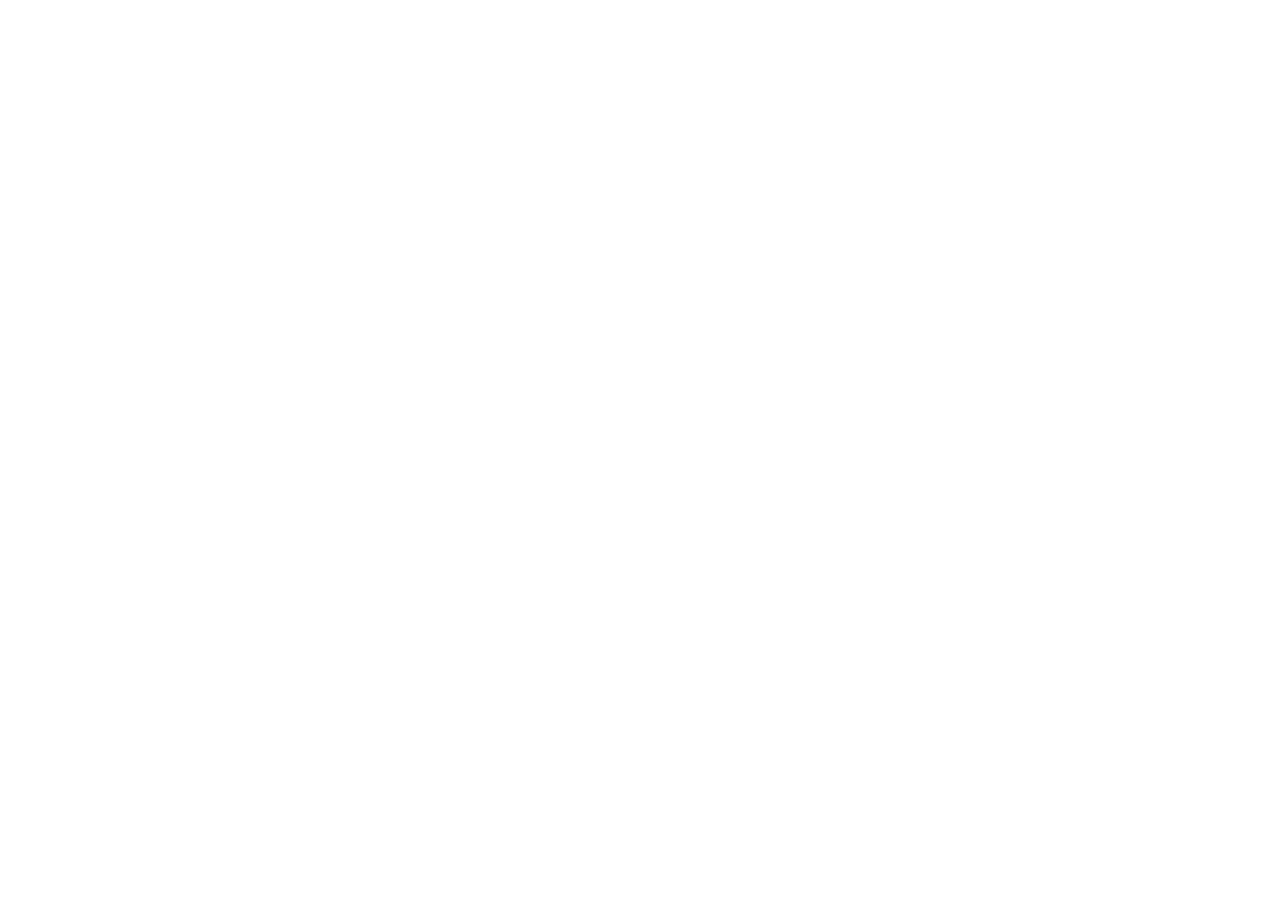
==== index.html @ a0299111 "css header" ====
<!DOCTYPE html>
<html lang="fr">
    <head>
        <meta charset="utf-8">
        <title>AllezCine</title>

        <link rel="stylesheet" href="https://stackpath.bootstrapcdn.com/bootstrap/4.1.1/css/bootstrap.min.css" integrity="sha384-WskhaSGFgHYWDcbwN70/dfYBj47jz9qbsMId/iRN3ewGhXQFZCSftd1LZCfmhktB" crossorigin="anonymous">


        <!-- <link rel="stylesheet" href="https://cdnjs.cloudflare.com/ajax/libs/font-awesome/4.7.0/css/font-awesome.min.css"> -->
        <link rel="stylesheet" href="https://use.fontawesome.com/releases/v5.0.13/css/all.css" integrity="sha384-DNOHZ68U8hZfKXOrtjWvjxusGo9WQnrNx2sqG0tfsghAvtVlRW3tvkXWZh58N9jp" crossorigin="anonymous">
        <link rel="stylesheet" href="Assets/css/style.css">
    </head>
    <body>
            <header class="container-fluid">
              <div id="cookies">
        Nous utilisons des cookies pour optimiser votre expérience sur notre site. En utilisant notre site vous acceptez que nous appliquions des cookies
                <div id="cookies_close">
                  <img src="Assets/images/close.svg" alt="close">
                </div>
               </div>
                <!-- Menu -->
                <section class="menu">
                <nav class="navbar navbar-expand-lg navbar-light">
                  <a class="navbar-brand text-white" href="#"><span class ="red">ALLEZ</span>CINE</a>
                  <button class="navbar-toggler" type="button" data-toggle="collapse" data-target="#navbarSupportedContent" aria-controls="navbarSupportedContent" aria-expanded="false" aria-label="Toggle navigation">
                    <span class="navbar-toggler-icon"></span>
                  </button>

                  <div class="collapse navbar-collapse" id="navbarSupportedContent">
                    <ul class="navbar-nav mr-auto">
                      <li class="nav-item active">
                        <a class="nav-link text-white" href="#">Home <span class="sr-only">(current)</span></a>
                      </li>
                      <li class="nav-item dropdown">
                        <a class="nav-link dropdown-toggle text-white" href="#" id="navbarDropdown1" role="button" data-toggle="dropdown" aria-haspopup="true" aria-expanded="false">
                          Genres
                        </a>
                        <div class="dropdown-menu" aria-labelledby="navbarDropdown1">
                          <a class="dropdown-item" href="#">Comédie</a>
                          <a class="dropdown-item" href="#">Thriller</a>
                          <a class="dropdown-item" href="#">Science Fiction</a>
                          <a class="dropdown-item" href="#">Drame</a>
                          <a class="dropdown-item" href="#">Aventure</a>
                        </div>
                      </li>
                      <li class="nav-item dropdown">
                        <a class="nav-link dropdown-toggle text-white" href="#" id="navbarDropdown2" role="button" data-toggle="dropdown" aria-haspopup="true" aria-expanded="false">
                          Années
                        </a>
                        <div class="dropdown-menu scroll-menu scroll" aria-labelledby="navbarDropdown2">
                          <a class="dropdown-item" href="#">Action</a>
                          <a class="dropdown-item" href="#">Another action</a>
                          <div class="dropdown-divider"></div>
                          <a class="dropdown-item" href="#">Something else here</a>
                        </div>
                      </li>
                      <li class="nav-item">
                        <a class="nav-link text-white" href="#">Contact</a>
                      </li>
                    </ul>
                    <form class="form-inline my-2 my-lg-0">
                      <input class="form-control mr-sm-2" type="search" placeholder="Search" aria-label="Search">
                      <button class="search-loupe btn btn-outline my-2 my-sm-0" type="submit"><i class="fas fa-search"></i></button>
                    </form>
                  </div>
                </nav>
                </section>
                <!-- Carroussel  -->
                <section class="carroussel">
                <div id="carouselExampleIndicators" class="carousel slide" data-ride="carousel">
                  <ol class="carousel-indicators">
                    <li data-target="#carouselExampleIndicators" data-slide-to="0" class="active"></li>
                    <li data-target="#carouselExampleIndicators" data-slide-to="1"></li>
                    <li data-target="#carouselExampleIndicators" data-slide-to="2"></li>
                  </ol>
                  <div class="carousel-inner">
                    <div class="carousel-item active">
                      <img class="d-block w-100" src="./Assets/images/orientexpress2.jpg" alt="First slide">
                    </div>
                    <div class="carousel-item">
                      <img class="d-block w-100" src="./Assets/images/therevenant2.jpg" alt="Second slide">
                    </div>
                    <div class="carousel-item">
                      <img class="d-block w-100" src="./Assets/images/redsparrow2.jpg" alt="Third slide">
                    </div>
                  </div>
                  <a class="carousel-control-prev" href="#carouselExampleIndicators" role="button" data-slide="prev">
                    <span class="carousel-control-prev-icon" aria-hidden="true"></span>
                    <span class="sr-only">Previous</span>
                  </a>
                  <a class="carousel-control-next" href="#carouselExampleIndicators" role="button" data-slide="next">
                    <span class="carousel-control-next-icon" aria-hidden="true"></span>
                    <span class="sr-only">Next</span>
                  </a>
                </div>
                </section>
<!-- Login / Register -->
                <section class="connexion-banner">
                  <ul class="connexion">
                    <li><i class="fas fa-phone"></i>(+000) 001 234 567</li>
                    <li><button type="button" class="btn btn-default btn-lg" id="myBtn">Login</button></li>
                    <li></li>
                    <li><button type="button" class="btn btn-default btn-lg" id="myBtn2">Register</button></li>
                  </ul>
                </section>
                <!-- Modal -->
                <div class="modal fade" id="myModal" role="dialog">
                  <div class="modal-dialog">

                    <!-- Modal content-->
                    <div class="modal-content">
                      <div class="modal-header" style="padding:10px 50px;">
                        <button type="button" class="close" data-dismiss="modal">&times;</button>
                        <h4><span class="glyphicon glyphicon-lock"></span></h4>
                      </div>
                      <div class="modal-body" style="padding:40px 50px;">
                        <form>
                          <div class="form-group">
                            <label for="usrname1"><span class="glyphicon glyphicon-user"></span> Username</label>
                            <input type="text" class="form-control" id="usrname1" placeholder="Enter email">
                          </div>
                          <div class="form-group">
                            <label for="psw1"><span class="glyphicon glyphicon-eye-open"></span> Password</label>
                            <input type="text" class="form-control" id="psw1" placeholder="Enter password">
                          </div>
                          <div class="checkbox">
                            <label><input type="checkbox" value="" checked>Remember me</label>
                          </div>
                            <button type="submit" class="btn btn-success btn-block bg-dark"><span class="glyphicon glyphicon-off"></span> Login</button>
                        </form>
                      </div>
                      <div class="modal-footer">
                        <button type="submit" class="btn btn-danger btn-default pull-left" data-dismiss="modal"><span class="glyphicon glyphicon-remove"></span> Cancel</button>
                        <div class="modal-footer-p">


                            <p>Not a member? <a href="#">Register</a></p>
                            <p>Forgot <button id="register-modal">Password?</button></p>
                        </div>
                      </div>
                    </div>

                  </div>
                </div>
                <!-- Modal register  -->
                <div class="modal fade" id="myModal2" role="dialog">
                  <div class="modal-dialog">

                    <!-- Modal content-->
                    <div class="modal-content">
                      <div class="modal-header" style="padding:10px 50px;">
                        <button type="button" class="close" data-dismiss="modal">&times;</button>
                        <h4><span class="glyphicon glyphicon-lock"></span></h4>
                      </div>
                      <div class="modal-body" style="padding:40px 50px;">
                        <form>
                          <div class="form-group">
                            <label for="Name"><span class="glyphicon glyphicon-user"></span> Name</label>
                            <input type="text" class="form-control" id="Name" placeholder="Enter your name">
                          </div>
                          <div class="form-group">
                            <label for="email"><span class="glyphicon glyphicon-user"></span> Email</label>
                            <input type="text" class="form-control" id="email" placeholder="Enter your Email">
                          </div>
                          <div class="form-group">
                            <label for="psw2"><span class="glyphicon glyphicon-eye-open"></span> Password</label>
                            <input type="password" class="form-control" id="psw2" placeholder="Enter password">
                          </div>
                          <div class="form-group">
                            <label for="confirm-psw"><span class="glyphicon glyphicon-eye-open"></span> Confirmer le password</label>
                            <input type="password" class="form-control" id="confirm-psw" placeholder="Confirm your password">
                          </div>
                          <div class="checkbox">
                            <label><input type="checkbox" value="" checked>J'accepte les <a href="https://fr.wikipedia.org/wiki/Conditions_g%C3%A9n%C3%A9rales_d%27utilisation" target ="_blank">conditions générales d'utilisation</a></label>
                          </div>
                            <button type="submit" class="btn btn-success btn-block bg-dark"><span class="glyphicon glyphicon-off"></span>Register</button>
                        </form>
                      </div>
                      <div class="modal-footer">
                        <button type="submit" class="btn btn-danger btn-default pull-left" data-dismiss="modal"><span class="glyphicon glyphicon-remove"></span> Cancel</button>
                        <div class="modal-footer-p">
                        </div>
                      </div>
                    </div>

                  </div>
                </div>

            </header>
        <main>
                <!-- Boutons réseaux sociaux   -->
                <div class="row content">
                    <div class="col-sm-2 sidenav social_media">

                        <p class="icones" id="twit">Twiter<a href="https://twitter.com" class="rond"> <i class="fab fa-twitter"></i> </a></p>

                        <p class="icones" id="face">Facebook<a href="https://www.facebook.com" class="rond"> <i class="fab fa-facebook-f"></i> </a></p>
                        <p class="icones" id="drib">Dribbble<a href="https://dribbble.com" class="rond"> <i class="fab fa-dribbble"></i> </a></p>
                        <p class="icones" id="google">Google +<a href="https://plus.google.com/discover" class="rond"> <i class="fab fa-google-plus-g"></i> </a></p>

                    </div>
                    <div class="col-sm-8 text-left">
                        <!-- Film -->
                        <section>
                            <div>
                            </div>
                        </section>
                        <!-- Featured Movies -->
                        <section>
                            <div>
                            </div>
                        </section>
                        <!-- Shop Movie -->
                        <section>
                            <div>
                            </div>
                        </section>
                        <!-- Contact Us -->
                        <section>
                        </section>
                        <div class="col-sm-2 sidebar"></div>
                    </div>
                </div>
        </main>
        <!-- Footer -->
        <footer class="container-fluid text-center">
            <p>Footer Text</p>
        </footer>
        <script src="https://ajax.googleapis.com/ajax/libs/jquery/3.3.1/jquery.min.js"></script>
        <script src="https://stackpath.bootstrapcdn.com/bootstrap/4.1.1/js/bootstrap.min.js" integrity="sha384-smHYKdLADwkXOn1EmN1qk/HfnUcbVRZyYmZ4qpPea6sjB/pTJ0euyQp0Mk8ck+5T" crossorigin="anonymous"></script>
        <script type="text/javascript" src="./Assets/JS/script.js"></script>
    </body>
</html>
---- Assets/css/style.css ----
.red{
  color:red;
}

header.container-fluid{
    padding: 0;
    margin: 0;
}


/*  Box cookies*/

#cookies {
    width: 100%;
    position: fixed;
    z-index: 9999;
    background:#DDDDDD;
    padding:8px 0;
    text-align: center;
    font-size:11px;
    margin-top:-50px;
}

#cookies_close {

    width: 18px;
    height:18px;
    display: block;
    cursor: pointer;
    float:right;
    margin-right:30px;
}
/*  Menu */
.menu{
  position: absolute;
  width: 100%;
  z-index: 999;
}
.navbar {
      margin-bottom: 0;
      border-radius: 0;
    }
.navbar-brand.text-white{
  font-size: 50px;
  font-weight: bold;
}
.nav-item a{
  background-color: rgba(0, 0, 0, 0.5);
  padding-left: 5px;
}
.nav-item a:hover {
  background: red;
  border-radius: .3rem;
}
.dropdown-item{
  background: white!important;
}
.dropdown-item:hover{
  background: red!important;
  border-radius: .3rem!important;
}
.navbar.navbar-expand-lg.navbar-light.bg-light{
       margin: 0;
}

/* .jumbotron{
  width: 100% !important;
} */

.form-inline, .form-control, .search-loupe, .fas.fa-search{
  background-color: rgb(0, 0, 0, 0.5);
  color: white;
  border: none;
  border-radius: 0.4;
}
.search-loupe:hover {
  opacity:1;
}
.connexion-banner{
  background: red;
}
.connexion-banner li{
  display: inline;
  color: black;
  font-size: 14px;
}
.connexion-banner li i{
  background: none;
}
.connexion-banner li button{
  background: black;
  color: rgb(255, 255, 255, 0.7);
  font-size: 14px;

}
.connexion-banner li button:hover{
  color:white;
}
.modal{
  border: none;
}
.modal-header{
  height: 40%;
}
.modal-header, h4, .close {
    background-color: #343A40;
    color:white !important;
    text-align: center;
    font-size: 30px;
}
.modal-footer {
    background-color: #343A40;
    justify-content: flex-start;
}
.modal-footer p{
  margin-bottom:0!important;

}
.modal-footer button{
}
.modal-footer-p p{
      color:white;
}
.btn.btn-success.btn-block.bg-dark{
  border: none;
}
    /* Set height of the grid so .sidenav can be 100% (adjust as needed) */
    .row.content {
      height: 450px;
      width: 100%;
  }

    /* Set gray background color and 100% height */
    .sidenav {
      padding-top: 20px;
      background-color: #f1f1f1;
      height: 100%;
    }

    /* Set black background color, white text and some padding */
    footer {
      background-color: #555;
      color: white;
      padding: 15px;
    }

    /* On small screens, set height to 'auto' for sidenav and grid */
    @media screen and (max-width: 767px) {
      .sidenav {
        height: auto;
        padding: 15px;
      }
      .row.content {height:auto;}
    }

/* Boutons réseaux sociaux  */
.col-sm-2.sidenav.social_media
{
  padding-left: 0px;
}

p.icones
{
  text-align: right;
  position: relative;
  right:165px; */
  width: 150px;
  border-radius: 40px ;
  padding: 5px;
  color: white;
}

p.icones:hover
{
  right: 80px;
  transition: 1s ;
}

i
{
  background-color: white;
  border-radius:50px;
  width: 25px;
  text-align: center;
  padding:5px;
}

#twit
{
  background-color:#388FF4;
}

#face
{
  background-color:#3E3F97;
}

#drib
{
  background-color:#ED0076;
}

#google
{
  background-color:#E03721;
}

.fa-facebook-f, .fa-twitter, .fa-dribbble, .fa-google-plus-g
{
  color: black;
}
/* Fin boutons */
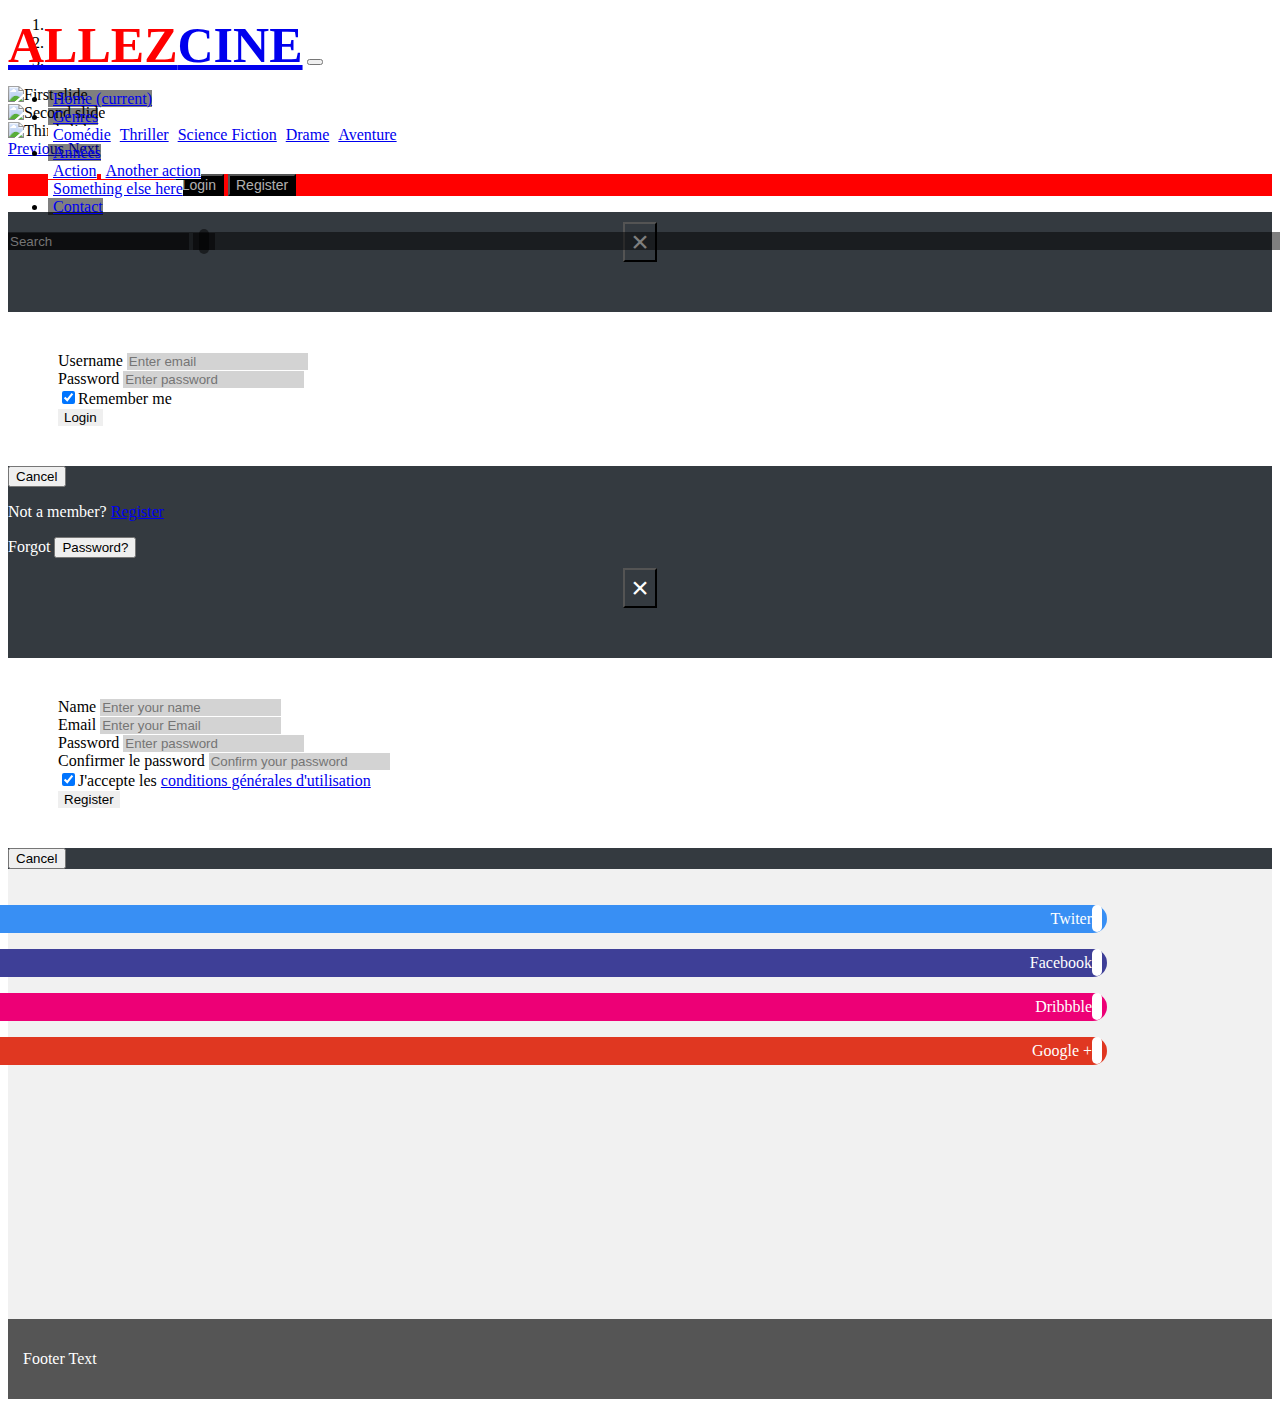
==== commit 180b3362: "fail resolution de probleme" ====
--- a/index.html
+++ b/index.html
@@ -1,234 +1,237 @@
 <!DOCTYPE html>
 <html lang="fr">
-    <head>
-        <meta charset="utf-8">
-        <title>AllezCine</title>
-
-        <link rel="stylesheet" href="https://stackpath.bootstrapcdn.com/bootstrap/4.1.1/css/bootstrap.min.css" integrity="sha384-WskhaSGFgHYWDcbwN70/dfYBj47jz9qbsMId/iRN3ewGhXQFZCSftd1LZCfmhktB" crossorigin="anonymous">
-
-
-        <!-- <link rel="stylesheet" href="https://cdnjs.cloudflare.com/ajax/libs/font-awesome/4.7.0/css/font-awesome.min.css"> -->
-        <link rel="stylesheet" href="https://use.fontawesome.com/releases/v5.0.13/css/all.css" integrity="sha384-DNOHZ68U8hZfKXOrtjWvjxusGo9WQnrNx2sqG0tfsghAvtVlRW3tvkXWZh58N9jp" crossorigin="anonymous">
-        <link rel="stylesheet" href="Assets/css/style.css">
-    </head>
-    <body>
-            <header class="container-fluid">
-              <div id="cookies">
-        Nous utilisons des cookies pour optimiser votre expérience sur notre site. En utilisant notre site vous acceptez que nous appliquions des cookies
-                <div id="cookies_close">
-                  <img src="Assets/images/close.svg" alt="close">
-                </div>
-               </div>
-                <!-- Menu -->
-                <section class="menu">
-                <nav class="navbar navbar-expand-lg navbar-light">
-                  <a class="navbar-brand text-white" href="#"><span class ="red">ALLEZ</span>CINE</a>
-                  <button class="navbar-toggler" type="button" data-toggle="collapse" data-target="#navbarSupportedContent" aria-controls="navbarSupportedContent" aria-expanded="false" aria-label="Toggle navigation">
+
+<head>
+  <meta charset="utf-8">
+  <title>AllezCine</title>
+
+  <link rel="stylesheet" href="https://stackpath.bootstrapcdn.com/bootstrap/4.1.1/css/bootstrap.min.css" integrity="sha384-WskhaSGFgHYWDcbwN70/dfYBj47jz9qbsMId/iRN3ewGhXQFZCSftd1LZCfmhktB" crossorigin="anonymous">
+
+
+  <!-- <link rel="stylesheet" href="https://cdnjs.cloudflare.com/ajax/libs/font-awesome/4.7.0/css/font-awesome.min.css"> -->
+  <link rel="stylesheet" href="https://use.fontawesome.com/releases/v5.0.13/css/all.css" integrity="sha384-DNOHZ68U8hZfKXOrtjWvjxusGo9WQnrNx2sqG0tfsghAvtVlRW3tvkXWZh58N9jp" crossorigin="anonymous">
+  <link rel="stylesheet" href="Assets/css/style.css">
+</head>
+
+<body>
+  <header class="container-fluid">
+    <div id="cookies">
+      Nous utilisons des cookies pour optimiser votre expérience sur notre site. En utilisant notre site vous acceptez que nous appliquions des cookies
+      <div id="cookies_close">
+        <img src="Assets/images/close.svg" alt="close">
+      </div>
+    </div>
+    <!-- Menu -->
+    <section class="menu">
+      <nav class="navbar navbar-expand-lg navbar-light">
+        <a class="navbar-brand text-white" href="#"><span class ="red">ALLEZ</span>CINE</a>
+        <button class="navbar-toggler" type="button" data-toggle="collapse" data-target="#navbarSupportedContent" aria-controls="navbarSupportedContent" aria-expanded="false" aria-label="Toggle navigation">
                     <span class="navbar-toggler-icon"></span>
                   </button>
 
-                  <div class="collapse navbar-collapse" id="navbarSupportedContent">
-                    <ul class="navbar-nav mr-auto">
-                      <li class="nav-item active">
-                        <a class="nav-link text-white" href="#">Home <span class="sr-only">(current)</span></a>
-                      </li>
-                      <li class="nav-item dropdown">
-                        <a class="nav-link dropdown-toggle text-white" href="#" id="navbarDropdown1" role="button" data-toggle="dropdown" aria-haspopup="true" aria-expanded="false">
+        <div class="collapse navbar-collapse" id="navbarSupportedContent">
+          <ul class="navbar-nav mr-auto">
+            <li class="nav-item active">
+              <a class="nav-link text-white" href="#">Home <span class="sr-only">(current)</span></a>
+            </li>
+            <li class="nav-item dropdown">
+              <a class="nav-link dropdown-toggle text-white" href="#" id="navbarDropdown1" role="button" data-toggle="dropdown" aria-haspopup="true" aria-expanded="false">
                           Genres
                         </a>
-                        <div class="dropdown-menu" aria-labelledby="navbarDropdown1">
-                          <a class="dropdown-item" href="#">Comédie</a>
-                          <a class="dropdown-item" href="#">Thriller</a>
-                          <a class="dropdown-item" href="#">Science Fiction</a>
-                          <a class="dropdown-item" href="#">Drame</a>
-                          <a class="dropdown-item" href="#">Aventure</a>
-                        </div>
-                      </li>
-                      <li class="nav-item dropdown">
-                        <a class="nav-link dropdown-toggle text-white" href="#" id="navbarDropdown2" role="button" data-toggle="dropdown" aria-haspopup="true" aria-expanded="false">
+              <div class="dropdown-menu" aria-labelledby="navbarDropdown1">
+                <a class="dropdown-item" href="#">Comédie</a>
+                <a class="dropdown-item" href="#">Thriller</a>
+                <a class="dropdown-item" href="#">Science Fiction</a>
+                <a class="dropdown-item" href="#">Drame</a>
+                <a class="dropdown-item" href="#">Aventure</a>
+              </div>
+            </li>
+            <li class="nav-item dropdown">
+              <a class="nav-link dropdown-toggle text-white" href="#" id="navbarDropdown2" role="button" data-toggle="dropdown" aria-haspopup="true" aria-expanded="false">
                           Années
                         </a>
-                        <div class="dropdown-menu scroll-menu scroll" aria-labelledby="navbarDropdown2">
-                          <a class="dropdown-item" href="#">Action</a>
-                          <a class="dropdown-item" href="#">Another action</a>
-                          <div class="dropdown-divider"></div>
-                          <a class="dropdown-item" href="#">Something else here</a>
-                        </div>
-                      </li>
-                      <li class="nav-item">
-                        <a class="nav-link text-white" href="#">Contact</a>
-                      </li>
-                    </ul>
-                    <form class="form-inline my-2 my-lg-0">
-                      <input class="form-control mr-sm-2" type="search" placeholder="Search" aria-label="Search">
-                      <button class="search-loupe btn btn-outline my-2 my-sm-0" type="submit"><i class="fas fa-search"></i></button>
-                    </form>
-                  </div>
-                </nav>
-                </section>
-                <!-- Carroussel  -->
-                <section class="carroussel">
-                <div id="carouselExampleIndicators" class="carousel slide" data-ride="carousel">
-                  <ol class="carousel-indicators">
-                    <li data-target="#carouselExampleIndicators" data-slide-to="0" class="active"></li>
-                    <li data-target="#carouselExampleIndicators" data-slide-to="1"></li>
-                    <li data-target="#carouselExampleIndicators" data-slide-to="2"></li>
-                  </ol>
-                  <div class="carousel-inner">
-                    <div class="carousel-item active">
-                      <img class="d-block w-100" src="./Assets/images/orientexpress2.jpg" alt="First slide">
-                    </div>
-                    <div class="carousel-item">
-                      <img class="d-block w-100" src="./Assets/images/therevenant2.jpg" alt="Second slide">
-                    </div>
-                    <div class="carousel-item">
-                      <img class="d-block w-100" src="./Assets/images/redsparrow2.jpg" alt="Third slide">
-                    </div>
-                  </div>
-                  <a class="carousel-control-prev" href="#carouselExampleIndicators" role="button" data-slide="prev">
+              <div class="dropdown-menu scroll-menu scroll" aria-labelledby="navbarDropdown2">
+                <a class="dropdown-item" href="#">Action</a>
+                <a class="dropdown-item" href="#">Another action</a>
+                <div class="dropdown-divider"></div>
+                <a class="dropdown-item" href="#">Something else here</a>
+              </div>
+            </li>
+            <li class="nav-item">
+              <a class="nav-link text-white" href="#">Contact</a>
+            </li>
+          </ul>
+          <form class="form-inline my-2 my-lg-0">
+            <input class="form-control mr-sm-2" type="search" placeholder="Search" aria-label="Search">
+            <button class="search-loupe btn btn-outline my-2 my-sm-0" type="submit"><i class="fas fa-search"></i></button>
+          </form>
+        </div>
+      </nav>
+    </section>
+    <!-- Carroussel  -->
+    <section class="carroussel">
+      <div id="carouselExampleIndicators" class="carousel slide" data-ride="carousel">
+        <ol class="carousel-indicators">
+          <li data-target="#carouselExampleIndicators" data-slide-to="0" class="active"></li>
+          <li data-target="#carouselExampleIndicators" data-slide-to="1"></li>
+          <li data-target="#carouselExampleIndicators" data-slide-to="2"></li>
+        </ol>
+        <div class="carousel-inner">
+          <div class="carousel-item active">
+            <img class="d-block w-100" src="./Assets/images/orientexpress2.jpg" alt="First slide">
+          </div>
+          <div class="carousel-item">
+            <img class="d-block w-100" src="./Assets/images/therevenant2.jpg" alt="Second slide">
+          </div>
+          <div class="carousel-item">
+            <img class="d-block w-100" src="./Assets/images/redsparrow2.jpg" alt="Third slide">
+          </div>
+        </div>
+        <a class="carousel-control-prev" href="#carouselExampleIndicators" role="button" data-slide="prev">
                     <span class="carousel-control-prev-icon" aria-hidden="true"></span>
                     <span class="sr-only">Previous</span>
                   </a>
-                  <a class="carousel-control-next" href="#carouselExampleIndicators" role="button" data-slide="next">
+        <a class="carousel-control-next" href="#carouselExampleIndicators" role="button" data-slide="next">
                     <span class="carousel-control-next-icon" aria-hidden="true"></span>
                     <span class="sr-only">Next</span>
                   </a>
-                </div>
-                </section>
-<!-- Login / Register -->
-                <section class="connexion-banner">
-                  <ul class="connexion">
-                    <li><i class="fas fa-phone"></i>(+000) 001 234 567</li>
-                    <li><button type="button" class="btn btn-default btn-lg" id="myBtn">Login</button></li>
-                    <li></li>
-                    <li><button type="button" class="btn btn-default btn-lg" id="myBtn2">Register</button></li>
-                  </ul>
-                </section>
-                <!-- Modal -->
-                <div class="modal fade" id="myModal" role="dialog">
-                  <div class="modal-dialog">
-
-                    <!-- Modal content-->
-                    <div class="modal-content">
-                      <div class="modal-header" style="padding:10px 50px;">
-                        <button type="button" class="close" data-dismiss="modal">&times;</button>
-                        <h4><span class="glyphicon glyphicon-lock"></span></h4>
-                      </div>
-                      <div class="modal-body" style="padding:40px 50px;">
-                        <form>
-                          <div class="form-group">
-                            <label for="usrname1"><span class="glyphicon glyphicon-user"></span> Username</label>
-                            <input type="text" class="form-control" id="usrname1" placeholder="Enter email">
-                          </div>
-                          <div class="form-group">
-                            <label for="psw1"><span class="glyphicon glyphicon-eye-open"></span> Password</label>
-                            <input type="text" class="form-control" id="psw1" placeholder="Enter password">
-                          </div>
-                          <div class="checkbox">
-                            <label><input type="checkbox" value="" checked>Remember me</label>
-                          </div>
-                            <button type="submit" class="btn btn-success btn-block bg-dark"><span class="glyphicon glyphicon-off"></span> Login</button>
-                        </form>
-                      </div>
-                      <div class="modal-footer">
-                        <button type="submit" class="btn btn-danger btn-default pull-left" data-dismiss="modal"><span class="glyphicon glyphicon-remove"></span> Cancel</button>
-                        <div class="modal-footer-p">
-
-
-                            <p>Not a member? <a href="#">Register</a></p>
-                            <p>Forgot <button id="register-modal">Password?</button></p>
-                        </div>
-                      </div>
-                    </div>
-
-                  </div>
-                </div>
-                <!-- Modal register  -->
-                <div class="modal fade" id="myModal2" role="dialog">
-                  <div class="modal-dialog">
-
-                    <!-- Modal content-->
-                    <div class="modal-content">
-                      <div class="modal-header" style="padding:10px 50px;">
-                        <button type="button" class="close" data-dismiss="modal">&times;</button>
-                        <h4><span class="glyphicon glyphicon-lock"></span></h4>
-                      </div>
-                      <div class="modal-body" style="padding:40px 50px;">
-                        <form>
-                          <div class="form-group">
-                            <label for="Name"><span class="glyphicon glyphicon-user"></span> Name</label>
-                            <input type="text" class="form-control" id="Name" placeholder="Enter your name">
-                          </div>
-                          <div class="form-group">
-                            <label for="email"><span class="glyphicon glyphicon-user"></span> Email</label>
-                            <input type="text" class="form-control" id="email" placeholder="Enter your Email">
-                          </div>
-                          <div class="form-group">
-                            <label for="psw2"><span class="glyphicon glyphicon-eye-open"></span> Password</label>
-                            <input type="password" class="form-control" id="psw2" placeholder="Enter password">
-                          </div>
-                          <div class="form-group">
-                            <label for="confirm-psw"><span class="glyphicon glyphicon-eye-open"></span> Confirmer le password</label>
-                            <input type="password" class="form-control" id="confirm-psw" placeholder="Confirm your password">
-                          </div>
-                          <div class="checkbox">
-                            <label><input type="checkbox" value="" checked>J'accepte les <a href="https://fr.wikipedia.org/wiki/Conditions_g%C3%A9n%C3%A9rales_d%27utilisation" target ="_blank">conditions générales d'utilisation</a></label>
-                          </div>
-                            <button type="submit" class="btn btn-success btn-block bg-dark"><span class="glyphicon glyphicon-off"></span>Register</button>
-                        </form>
-                      </div>
-                      <div class="modal-footer">
-                        <button type="submit" class="btn btn-danger btn-default pull-left" data-dismiss="modal"><span class="glyphicon glyphicon-remove"></span> Cancel</button>
-                        <div class="modal-footer-p">
-                        </div>
-                      </div>
-                    </div>
-
-                  </div>
-                </div>
-
-            </header>
-        <main>
-                <!-- Boutons réseaux sociaux   -->
-                <div class="row content">
-                    <div class="col-sm-2 sidenav social_media">
-
-                        <p class="icones" id="twit">Twiter<a href="https://twitter.com" class="rond"> <i class="fab fa-twitter"></i> </a></p>
-
-                        <p class="icones" id="face">Facebook<a href="https://www.facebook.com" class="rond"> <i class="fab fa-facebook-f"></i> </a></p>
-                        <p class="icones" id="drib">Dribbble<a href="https://dribbble.com" class="rond"> <i class="fab fa-dribbble"></i> </a></p>
-                        <p class="icones" id="google">Google +<a href="https://plus.google.com/discover" class="rond"> <i class="fab fa-google-plus-g"></i> </a></p>
-
-                    </div>
-                    <div class="col-sm-8 text-left">
-                        <!-- Film -->
-                        <section>
-                            <div>
-                            </div>
-                        </section>
-                        <!-- Featured Movies -->
-                        <section>
-                            <div>
-                            </div>
-                        </section>
-                        <!-- Shop Movie -->
-                        <section>
-                            <div>
-                            </div>
-                        </section>
-                        <!-- Contact Us -->
-                        <section>
-                        </section>
-                        <div class="col-sm-2 sidebar"></div>
-                    </div>
-                </div>
-        </main>
-        <!-- Footer -->
-        <footer class="container-fluid text-center">
-            <p>Footer Text</p>
-        </footer>
-        <script src="https://ajax.googleapis.com/ajax/libs/jquery/3.3.1/jquery.min.js"></script>
-        <script src="https://stackpath.bootstrapcdn.com/bootstrap/4.1.1/js/bootstrap.min.js" integrity="sha384-smHYKdLADwkXOn1EmN1qk/HfnUcbVRZyYmZ4qpPea6sjB/pTJ0euyQp0Mk8ck+5T" crossorigin="anonymous"></script>
-        <script type="text/javascript" src="./Assets/JS/script.js"></script>
-    </body>
-</html>
+      </div>
+    </section>
+    <!-- Login / Register -->
+    <section class="connexion-banner">
+      <ul class="connexion">
+        <li><i class="fas fa-phone"></i>(+000) 001 234 567</li>
+        <li><button type="button" class="btn btn-default btn-lg" id="myBtn">Login</button></li>
+        <li></li>
+        <li><button type="button" class="btn btn-default btn-lg" id="myBtn2">Register</button></li>
+      </ul>
+    </section>
+    <!-- Modal -->
+    <div class="modal fade" id="myModal" role="dialog">
+      <div class="modal-dialog">
+
+        <!-- Modal content-->
+        <div class="modal-content">
+          <div class="modal-header" style="padding:10px 50px;">
+            <button type="button" class="close" data-dismiss="modal">&times;</button>
+            <h4><span class="glyphicon glyphicon-lock"></span></h4>
+          </div>
+          <div class="modal-body" style="padding:40px 50px;">
+            <form>
+              <div class="form-group">
+                <label for="usrname1"><span class="glyphicon glyphicon-user"></span> Username</label>
+                <input type="text" class="form-control" id="usrname1" placeholder="Enter email">
+              </div>
+              <div class="form-group">
+                <label for="psw1"><span class="glyphicon glyphicon-eye-open"></span> Password</label>
+                <input type="text" class="form-control" id="psw1" placeholder="Enter password">
+              </div>
+              <div class="checkbox">
+                <label><input type="checkbox" value="" checked>Remember me</label>
+              </div>
+              <button type="submit" class="btn btn-success btn-block bg-dark"><span class="glyphicon glyphicon-off"></span> Login</button>
+            </form>
+          </div>
+          <div class="modal-footer">
+            <button type="submit" class="btn btn-danger btn-default pull-left" data-dismiss="modal"><span class="glyphicon glyphicon-remove"></span> Cancel</button>
+            <div class="modal-footer-p">
+
+
+              <p>Not a member? <a href="#">Register</a></p>
+              <p>Forgot <button id="register-modal">Password?</button></p>
+            </div>
+          </div>
+        </div>
+
+      </div>
+    </div>
+    <!-- Modal register  -->
+    <div class="modal fade" id="myModal2" role="dialog">
+      <div class="modal-dialog">
+
+        <!-- Modal content-->
+        <div class="modal-content">
+          <div class="modal-header" style="padding:10px 50px;">
+            <button type="button" class="close" data-dismiss="modal">&times;</button>
+            <h4><span class="glyphicon glyphicon-lock"></span></h4>
+          </div>
+          <div class="modal-body" style="padding:40px 50px;">
+            <form>
+              <div class="form-group">
+                <label for="Name"><span class="glyphicon glyphicon-user"></span> Name</label>
+                <input type="text" class="form-control" id="Name" placeholder="Enter your name">
+              </div>
+              <div class="form-group">
+                <label for="email"><span class="glyphicon glyphicon-user"></span> Email</label>
+                <input type="text" class="form-control" id="email" placeholder="Enter your Email">
+              </div>
+              <div class="form-group">
+                <label for="psw2"><span class="glyphicon glyphicon-eye-open"></span> Password</label>
+                <input type="password" class="form-control" id="psw2" placeholder="Enter password">
+              </div>
+              <div class="form-group">
+                <label for="confirm-psw"><span class="glyphicon glyphicon-eye-open"></span> Confirmer le password</label>
+                <input type="password" class="form-control" id="confirm-psw" placeholder="Confirm your password">
+              </div>
+              <div class="checkbox">
+                <label><input type="checkbox" value="" checked>J'accepte les <a href="https://fr.wikipedia.org/wiki/Conditions_g%C3%A9n%C3%A9rales_d%27utilisation" target ="_blank">conditions générales d'utilisation</a></label>
+              </div>
+              <button type="submit" class="btn btn-success btn-block bg-dark"><span class="glyphicon glyphicon-off"></span>Register</button>
+            </form>
+          </div>
+          <div class="modal-footer">
+            <button type="submit" class="btn btn-danger btn-default pull-left" data-dismiss="modal"><span class="glyphicon glyphicon-remove"></span> Cancel</button>
+            <div class="modal-footer-p">
+            </div>
+          </div>
+        </div>
+
+      </div>
+    </div>
+
+  </header>
+  <main>
+    <!-- Boutons réseaux sociaux   -->
+    <div class="row content">
+      <div class="col-sm-2 sidenav social_media">
+
+        <p class="icones" id="twit">Twiter<a href="https://twitter.com" class="rond"> <i class="fab fa-twitter"></i> </a></p>
+
+        <p class="icones" id="face">Facebook<a href="https://www.facebook.com" class="rond"> <i class="fab fa-facebook-f"></i> </a></p>
+        <p class="icones" id="drib">Dribbble<a href="https://dribbble.com" class="rond"> <i class="fab fa-dribbble"></i> </a></p>
+        <p class="icones" id="google">Google +<a href="https://plus.google.com/discover" class="rond"> <i class="fab fa-google-plus-g"></i> </a></p>
+
+      </div>
+      <div class="col-sm-8 text-left">
+        <!-- Film -->
+        <section>
+          <div>
+          </div>
+        </section>
+        <!-- Featured Movies -->
+        <section>
+          <div>
+          </div>
+        </section>
+        <!-- Shop Movie -->
+        <section>
+          <div>
+          </div>
+        </section>
+        <!-- Contact Us -->
+        <section>
+        </section>
+        <div class="col-sm-2 sidebar"></div>
+      </div>
+    </div>
+  </main>
+  <!-- Footer -->
+  <footer class="container-fluid text-center">
+    <p>Footer Text</p>
+  </footer>
+  <script src="https://ajax.googleapis.com/ajax/libs/jquery/3.3.1/jquery.min.js"></script>
+  <script src="https://stackpath.bootstrapcdn.com/bootstrap/4.1.1/js/bootstrap.min.js" integrity="sha384-smHYKdLADwkXOn1EmN1qk/HfnUcbVRZyYmZ4qpPea6sjB/pTJ0euyQp0Mk8ck+5T" crossorigin="anonymous"></script>
+  <script type="text/javascript" src="./Assets/JS/script.js"></script>
+</body>
+
+</html>--- a/Assets/css/style.css
+++ b/Assets/css/style.css
@@ -1,212 +1,236 @@
-.red{
-  color:red;
-}
-
-header.container-fluid{
-    padding: 0;
-    margin: 0;
-}
-
+.red {
+  color: red;
+}
+
+header.container-fluid {
+  padding: 0;
+  margin: 0;
+}
 
 /*  Box cookies*/
 
 #cookies {
-    width: 100%;
-    position: fixed;
-    z-index: 9999;
-    background:#DDDDDD;
-    padding:8px 0;
-    text-align: center;
-    font-size:11px;
-    margin-top:-50px;
+  width: 100%;
+  position: fixed;
+  z-index: 9999;
+  background: #DDDDDD;
+  padding: 8px 0;
+  text-align: center;
+  font-size: 11px;
+  margin-top: -50px;
 }
 
 #cookies_close {
-
-    width: 18px;
-    height:18px;
-    display: block;
-    cursor: pointer;
-    float:right;
-    margin-right:30px;
-}
+  width: 18px;
+  height: 18px;
+  display: block;
+  cursor: pointer;
+  float: right;
+  margin-right: 30px;
+}
+
 /*  Menu */
-.menu{
+
+.menu {
   position: absolute;
   width: 100%;
   z-index: 999;
 }
+
 .navbar {
-      margin-bottom: 0;
-      border-radius: 0;
-    }
-.navbar-brand.text-white{
+  margin-bottom: 0;
+  border-radius: 0;
+}
+
+.navbar-brand.text-white {
   font-size: 50px;
   font-weight: bold;
 }
-.nav-item a{
+
+.nav-item a {
   background-color: rgba(0, 0, 0, 0.5);
   padding-left: 5px;
 }
+
 .nav-item a:hover {
   background: red;
   border-radius: .3rem;
 }
-.dropdown-item{
-  background: white!important;
-}
-.dropdown-item:hover{
-  background: red!important;
-  border-radius: .3rem!important;
-}
-.navbar.navbar-expand-lg.navbar-light.bg-light{
-       margin: 0;
+
+.dropdown-item {
+  background: white !important;
+}
+
+.dropdown-item:hover {
+  background: red !important;
+  border-radius: .3rem !important;
+}
+
+.navbar.navbar-expand-lg.navbar-light.bg-light {
+  margin: 0;
 }
 
 /* .jumbotron{
   width: 100% !important;
 } */
 
-.form-inline, .form-control, .search-loupe, .fas.fa-search{
+.form-inline, .form-control, .search-loupe, .fas.fa-search {
   background-color: rgb(0, 0, 0, 0.5);
   color: white;
   border: none;
   border-radius: 0.4;
 }
+
 .search-loupe:hover {
-  opacity:1;
-}
-.connexion-banner{
+  opacity: 1;
+}
+
+.connexion-banner {
   background: red;
 }
-.connexion-banner li{
+
+.connexion-banner li {
   display: inline;
   color: black;
   font-size: 14px;
 }
-.connexion-banner li i{
+
+.connexion-banner li i {
   background: none;
 }
-.connexion-banner li button{
+
+.connexion-banner li button {
   background: black;
   color: rgb(255, 255, 255, 0.7);
   font-size: 14px;
-
-}
-.connexion-banner li button:hover{
-  color:white;
-}
-.modal{
+}
+
+.connexion-banner li button:hover {
+  color: white;
+}
+
+/*  modal forms*/
+
+.modal {
   border: none;
 }
-.modal-header{
+
+.modal-header {
   height: 40%;
 }
+
 .modal-header, h4, .close {
-    background-color: #343A40;
-    color:white !important;
-    text-align: center;
-    font-size: 30px;
-}
+  background-color: #343A40;
+  color: white !important;
+  text-align: center;
+  font-size: 30px;
+}
+
+.modal-body .form-control {
+  background: lightgrey;
+}
+
 .modal-footer {
-    background-color: #343A40;
-    justify-content: flex-start;
-}
-.modal-footer p{
-  margin-bottom:0!important;
-
-}
-.modal-footer button{
-}
-.modal-footer-p p{
-      color:white;
-}
-.btn.btn-success.btn-block.bg-dark{
+  background-color: #343A40;
+  justify-content: flex-start;
+}
+
+.modal-footer p {
+  margin-bottom: 0 !important;
+}
+
+.modal-footer button {}
+
+.modal-footer-p p {
+  color: white;
+}
+
+.btn.btn-success.btn-block.bg-dark {
   border: none;
 }
-    /* Set height of the grid so .sidenav can be 100% (adjust as needed) */
-    .row.content {
-      height: 450px;
-      width: 100%;
+
+/* Set height of the grid so .sidenav can be 100% (adjust as needed) */
+
+.row.content {
+  height: 450px;
+  width: 100%;
+}
+
+/* Set gray background color and 100% height */
+
+.sidenav {
+  padding-top: 20px;
+  background-color: #f1f1f1;
+  height: 100%;
+}
+
+/* Set black background color, white text and some padding */
+
+footer {
+  background-color: #555;
+  color: white;
+  padding: 15px;
+}
+
+/* On small screens, set height to 'auto' for sidenav and grid */
+
+@media screen and (max-width: 767px) {
+  .sidenav {
+    height: auto;
+    padding: 15px;
   }
-
-    /* Set gray background color and 100% height */
-    .sidenav {
-      padding-top: 20px;
-      background-color: #f1f1f1;
-      height: 100%;
-    }
-
-    /* Set black background color, white text and some padding */
-    footer {
-      background-color: #555;
-      color: white;
-      padding: 15px;
-    }
-
-    /* On small screens, set height to 'auto' for sidenav and grid */
-    @media screen and (max-width: 767px) {
-      .sidenav {
-        height: auto;
-        padding: 15px;
-      }
-      .row.content {height:auto;}
-    }
+  .row.content {
+    height: auto;
+  }
+}
 
 /* Boutons réseaux sociaux  */
-.col-sm-2.sidenav.social_media
-{
+
+.col-sm-2.sidenav.social_media {
   padding-left: 0px;
 }
 
-p.icones
-{
+p.icones {
   text-align: right;
   position: relative;
-  right:165px; */
-  width: 150px;
-  border-radius: 40px ;
+  right: 165px;
+  */ width: 150px;
+  border-radius: 40px;
   padding: 5px;
   color: white;
 }
 
-p.icones:hover
-{
+p.icones:hover {
   right: 80px;
-  transition: 1s ;
-}
-
-i
-{
+  transition: 1s;
+}
+
+i {
   background-color: white;
-  border-radius:50px;
+  border-radius: 50px;
   width: 25px;
   text-align: center;
-  padding:5px;
-}
-
-#twit
-{
-  background-color:#388FF4;
-}
-
-#face
-{
-  background-color:#3E3F97;
-}
-
-#drib
-{
-  background-color:#ED0076;
-}
-
-#google
-{
-  background-color:#E03721;
-}
-
-.fa-facebook-f, .fa-twitter, .fa-dribbble, .fa-google-plus-g
-{
+  padding: 5px;
+}
+
+#twit {
+  background-color: #388FF4;
+}
+
+#face {
+  background-color: #3E3F97;
+}
+
+#drib {
+  background-color: #ED0076;
+}
+
+#google {
+  background-color: #E03721;
+}
+
+.fa-facebook-f, .fa-twitter, .fa-dribbble, .fa-google-plus-g {
   color: black;
 }
-/* Fin boutons */
+
+/* Fin boutons */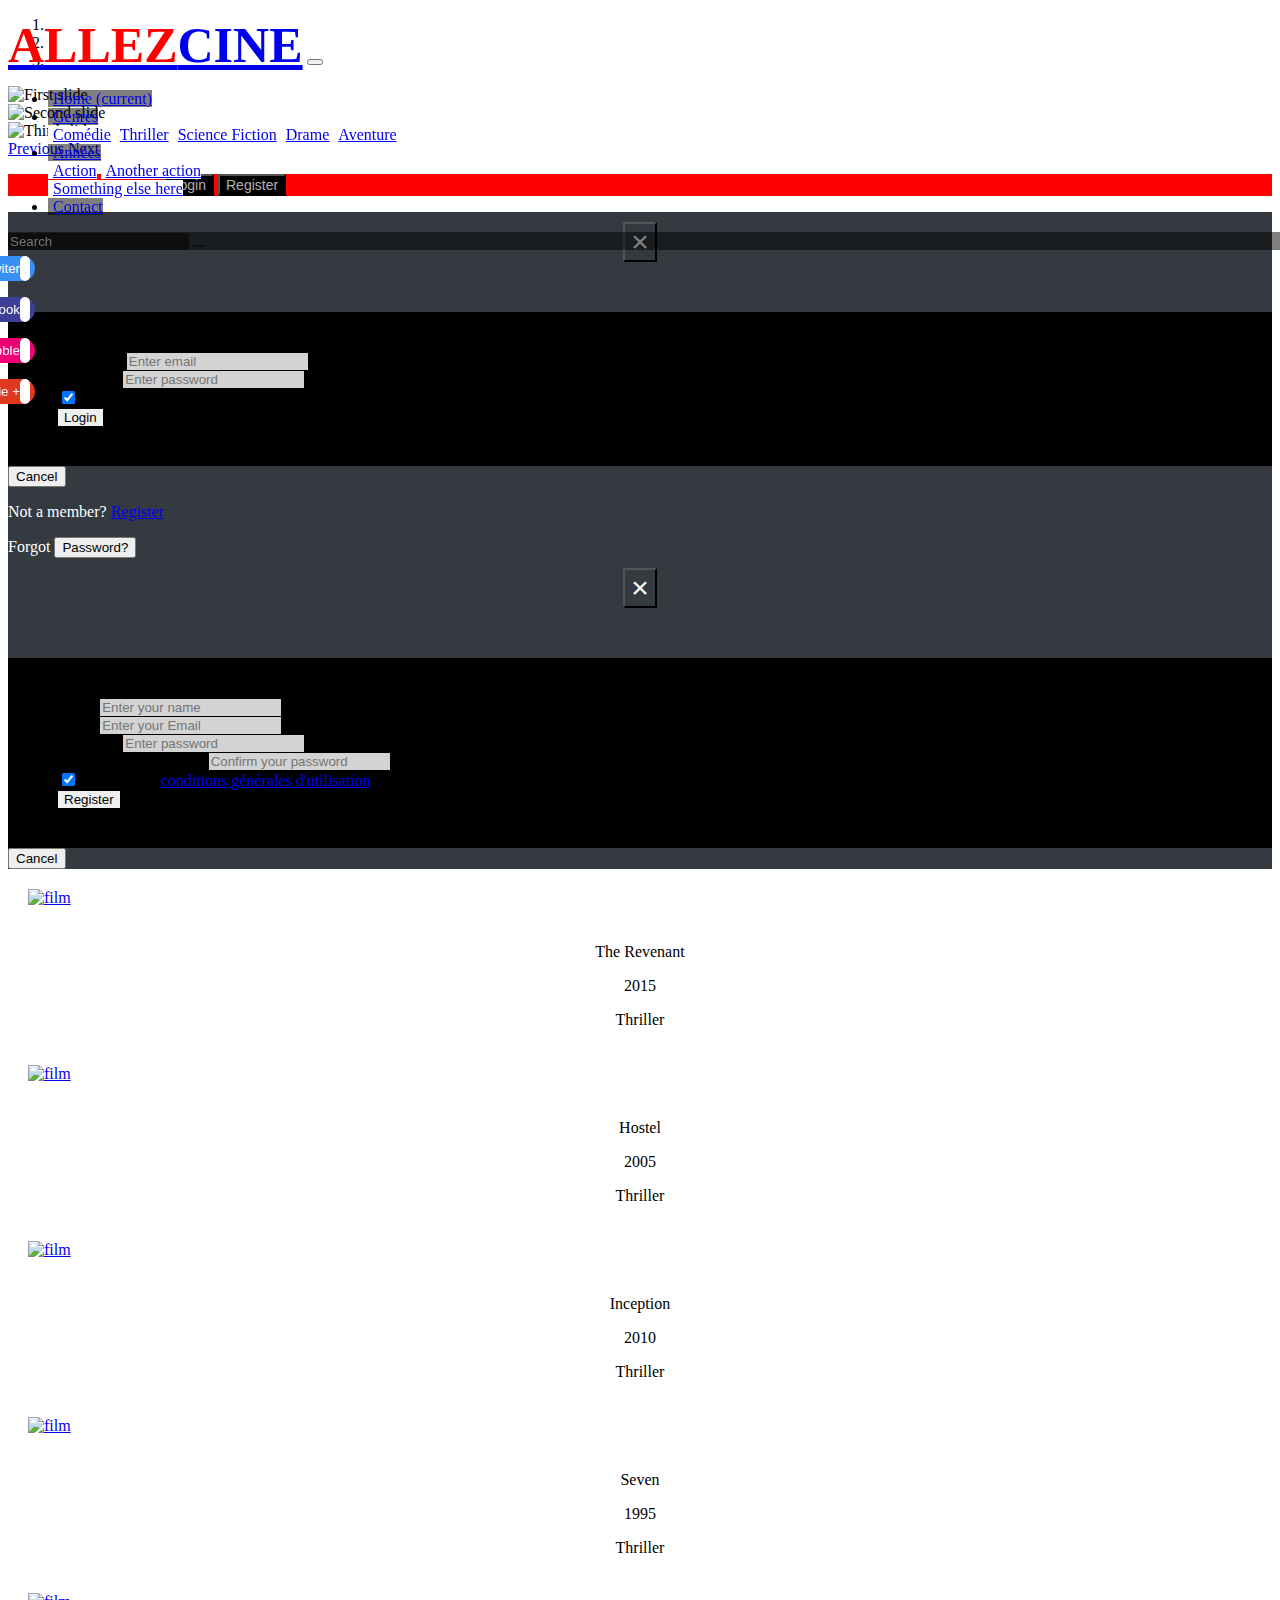
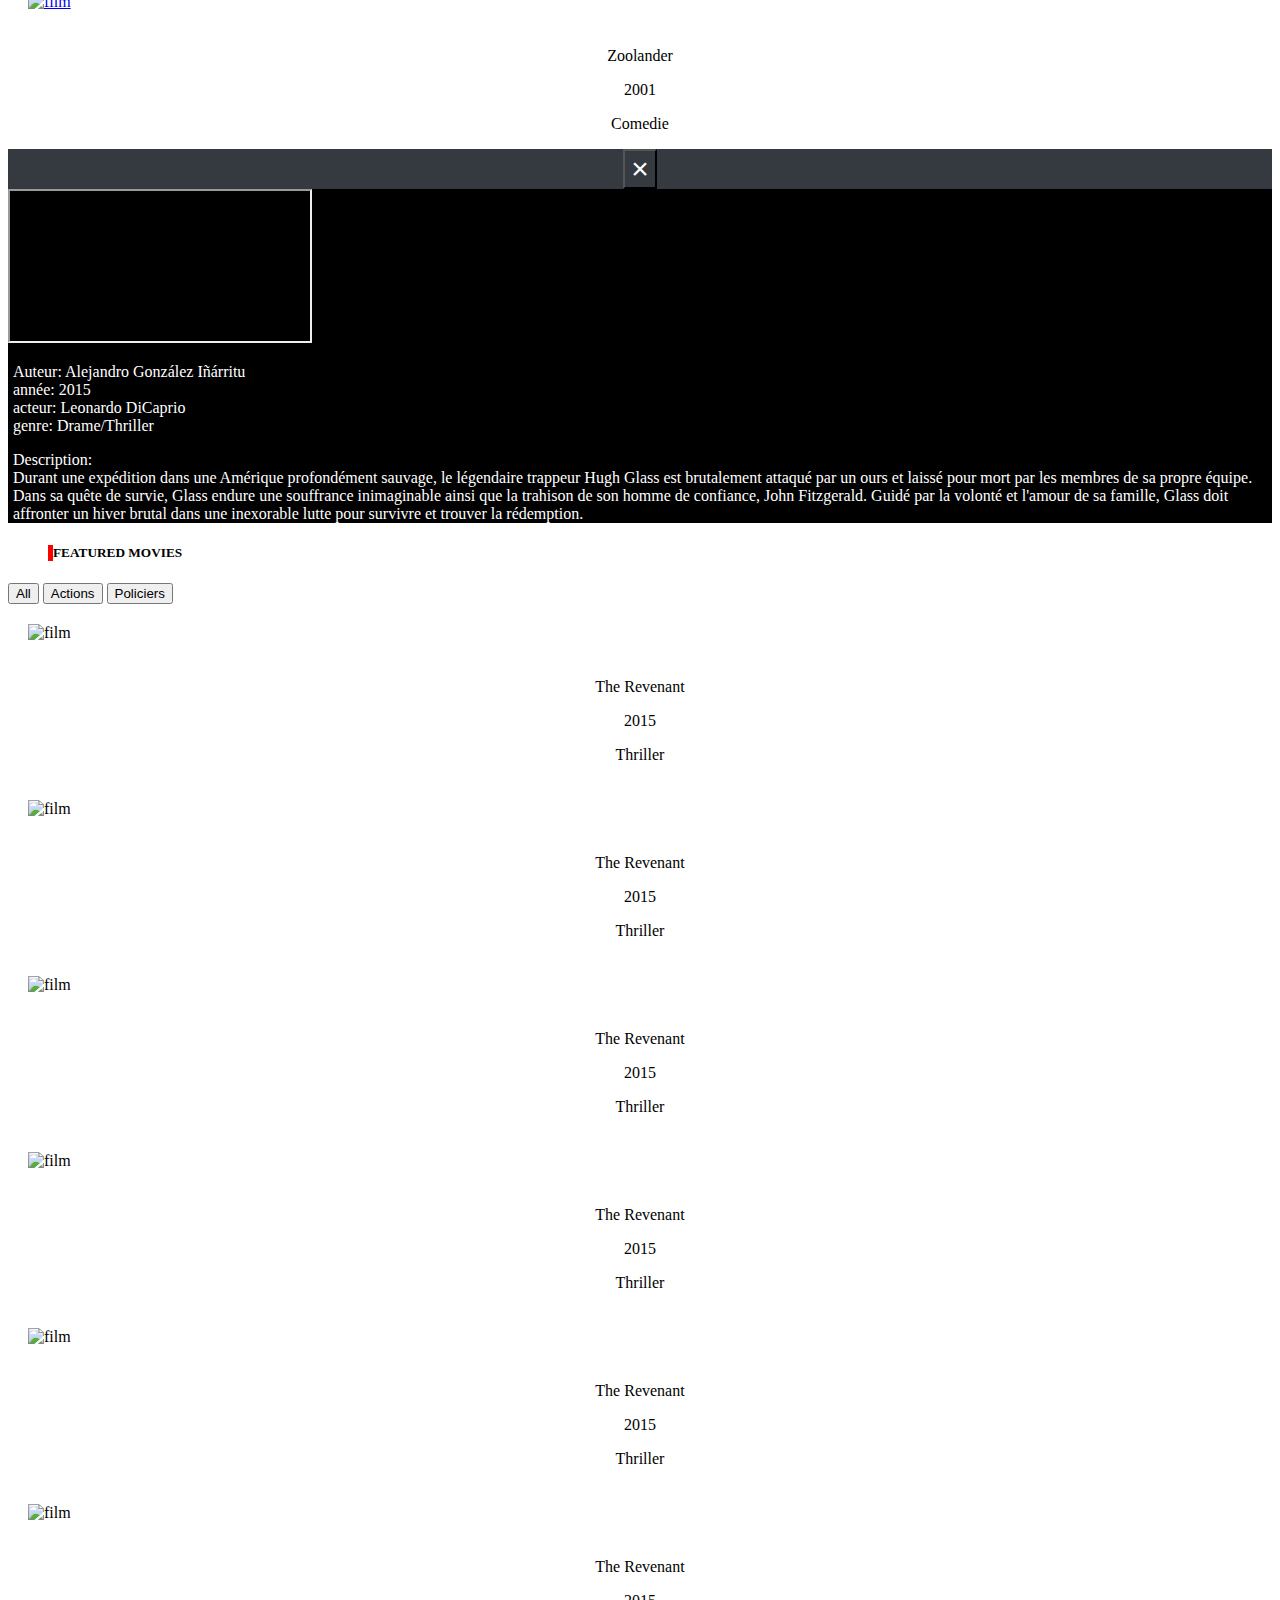
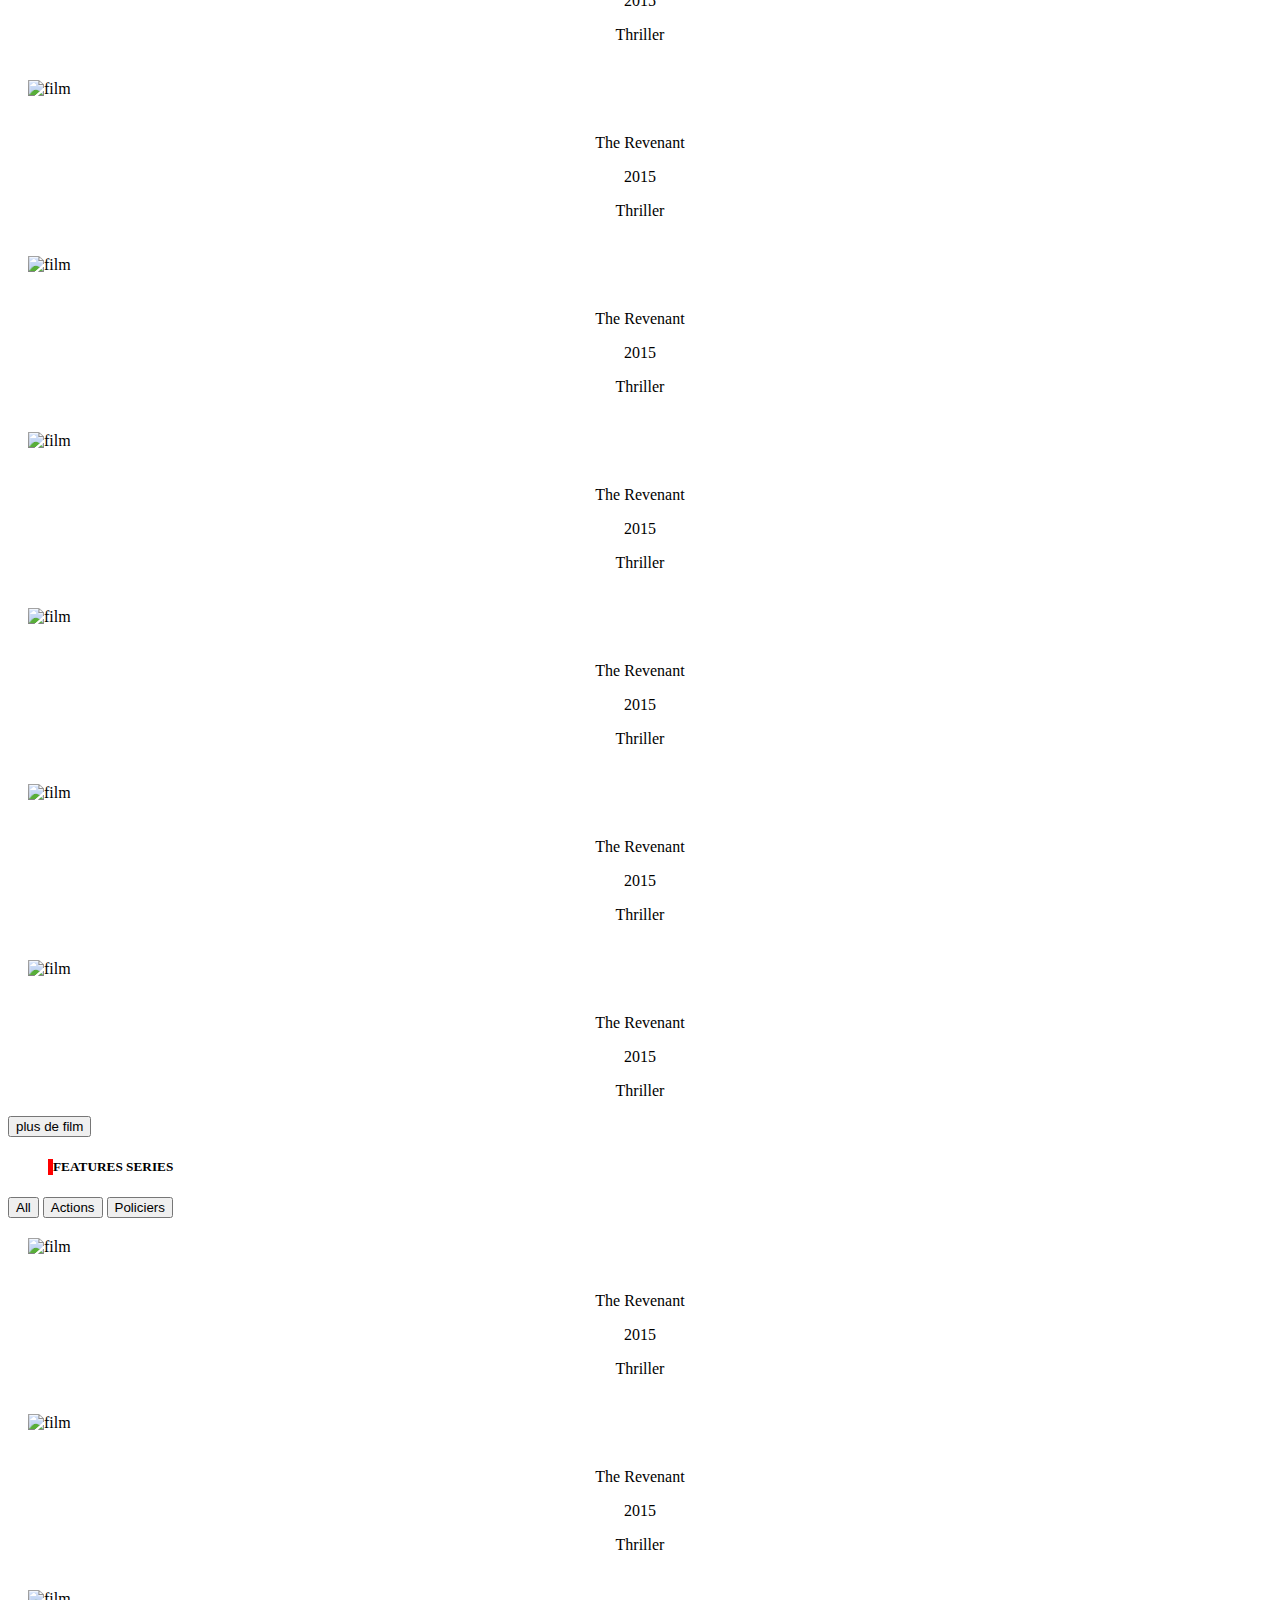
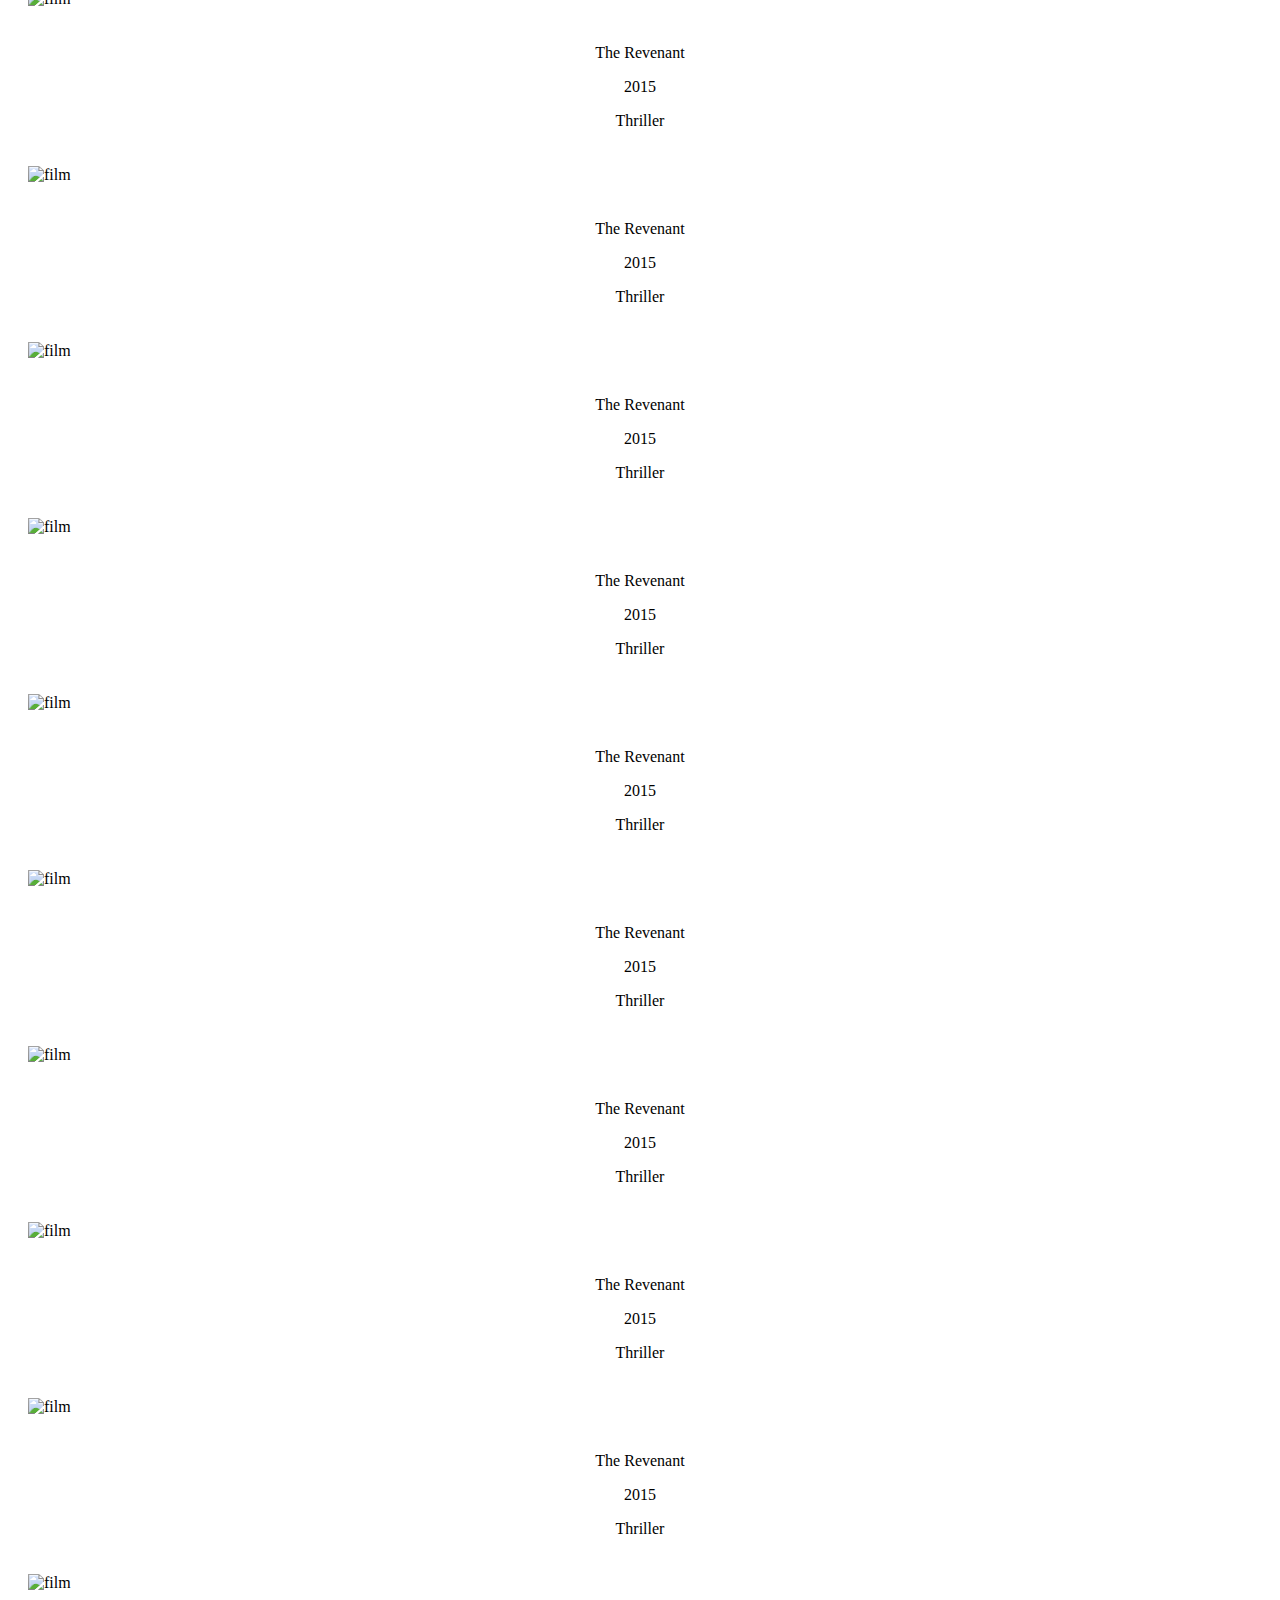
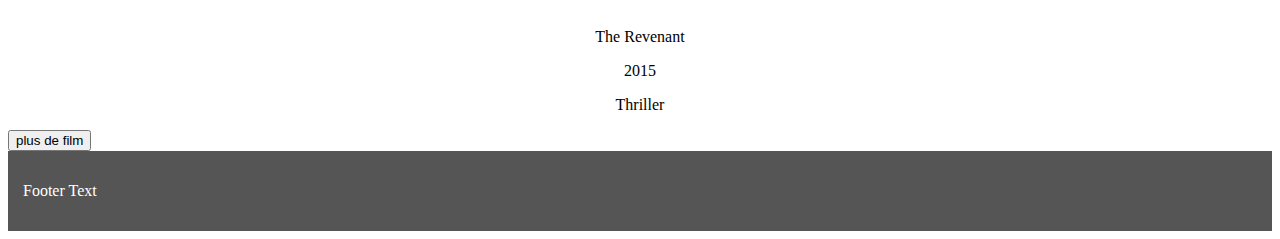
==== commit 626acf34: "fatigue tout ca" ====
--- a/index.html
+++ b/index.html
@@ -193,42 +193,518 @@
   <main>
     <!-- Boutons réseaux sociaux   -->
     <div class="row content">
-      <div class="col-sm-2 sidenav social_media">
-
-        <p class="icones" id="twit">Twiter<a href="https://twitter.com" class="rond"> <i class="fab fa-twitter"></i> </a></p>
-
-        <p class="icones" id="face">Facebook<a href="https://www.facebook.com" class="rond"> <i class="fab fa-facebook-f"></i> </a></p>
-        <p class="icones" id="drib">Dribbble<a href="https://dribbble.com" class="rond"> <i class="fab fa-dribbble"></i> </a></p>
-        <p class="icones" id="google">Google +<a href="https://plus.google.com/discover" class="rond"> <i class="fab fa-google-plus-g"></i> </a></p>
-
-      </div>
-      <div class="col-sm-8 text-left">
-        <!-- Film -->
-        <section>
-          <div>
-          </div>
-        </section>
-        <!-- Featured Movies -->
-        <section>
-          <div>
-          </div>
-        </section>
-        <!-- Shop Movie -->
-        <section>
-          <div>
-          </div>
-        </section>
-        <!-- Contact Us -->
-        <section>
-        </section>
-        <div class="col-sm-2 sidebar"></div>
+      <!-- <div class="col-sm-1 sidenav social_media"> -->
+      <div class="jpp">
+        <p>
+          <button class="icones" id="twit">Twiter<a  class="rond"> <i class="boutonMedia fab fa-twitter"></i> </a></button>
+        </p>
+        <p>
+          <button class="icones" id="face">
+                          Facebook<a  class="rond"> <i  class="boutonMedia fab fa-facebook-f"></i> </a></button></p>
+        <p>
+          <button class="icones" id="drib">Dribbble<a  class="rond"> <i class="boutonMedia fab fa-dribbble"></i> </a></button></p>
+        <p>
+          <button class="icones" id="google">Google +<a  class="rond"> <i class="boutonMedia fab fa-google-plus-g"></i> </a></button>
+        </p>
       </div>
     </div>
+
+
+    <!-- Film -->
+    <!-- <div class="col-sm-10"> -->
+    <section>
+
+      <div class="container">
+        <div class="row border" id="rowMain">
+
+          <div class="col video-link medium-paragraph">
+
+            <a href="#" class="launch-modal" data-modal-id="modal-video">
+              <img src="Assets/images/therevenant2.jpg" alt="film" class="films">
+              </a>
+            <p class="titreFilm">The Revenant </p>
+            <div class="row">
+              <div class="col-sm-6">
+                <p class="titreFilm">2015</p>
+              </div>
+              <div class="col-sm-6">
+                <p class="titreFilm">Thriller</p>
+              </div>
+            </div>
+          </div>
+
+          <div class="col video-link medium-paragraph">
+
+            <a href="#" class="launch-modal" data-modal-id="modal-video">
+              <img src="Assets/images/hostel-2005-thriller.jpg" alt="film" class="films">
+              </a>
+            <p class="titreFilm">Hostel</p>
+            <div class="row">
+              <div class="col-sm-6">
+                <p class="titreFilm">2005</p>
+              </div>
+              <div class="col-sm-6">
+                <p class="titreFilm">Thriller</p>
+              </div>
+            </div>
+          </div>
+
+          <div class="col video-link medium-paragraph">
+
+            <a href="#" class="launch-modal" data-modal-id="modal-video">
+              <img src="Assets/images/inception-2010-scifi.jpg" alt="film" class="films">
+              </a>
+            <p class="titreFilm">Inception</p>
+            <div class="row">
+              <div class="col-sm-6">
+                <p class="titreFilm">2010</p>
+              </div>
+              <div class="col-sm-6">
+                <p class="titreFilm">Thriller</p>
+              </div>
+            </div>
+          </div>
+
+          <div class="col video-link medium-paragraph">
+
+            <a href="#" class="launch-modal" data-modal-id="modal-video">
+              <img src="Assets/images/seven-1995-thriller.jpg" alt="film" class="films">
+              </a>
+            <p class="titreFilm">Seven</p>
+            <div class="row">
+              <div class="col-sm-6">
+                <p class="titreFilm">1995</p>
+              </div>
+              <div class="col-sm-6">
+                <p class="titreFilm">Thriller</p>
+              </div>
+            </div>
+          </div>
+
+          <div class="col video-link medium-paragraph">
+
+            <a href="#" class="launch-modal" data-modal-id="modal-video">
+              <img src="Assets/images/zoolander-2001-comedie.jpg" alt="film" class="films">
+              </a>
+            <p class="titreFilm">Zoolander</p>
+            <div class="row">
+              <div class="col-sm-6">
+                <p class="titreFilm">2001</p>
+              </div>
+              <div class="col-sm-6">
+                <p class="titreFilm">Comedie</p>
+              </div>
+            </div>
+          </div>
+        </div>
+
+      </div>
+      <!-- MODAL -->
+      <div class="modal fade" id="modal-video" tabindex="-1" role="dialog" aria-labelledby="modal-video-label">
+        <div class="modal-dialog" role="document">
+          <div class="modal-content">
+            <div class="modal-header">
+              <button type="button" class="close" data-dismiss="modal" aria-label="Close">
+                              <span aria-hidden="true">&times;</span>
+                          </button>
+            </div>
+            <div class="modal-body">
+              <div class="modal-video">
+                <div class="embed-responsive embed-responsive-16by9">
+                  <iframe class="embed-responsive-item" src="https://player.vimeo.com/video/84910153?title=0&amp;byline=0&amp;portrait=0&amp;badge=0&amp;color=e89a3e" webkitallowfullscreen mozallowfullscreen allowfullscreen></iframe>
+                </div>
+                <div class="row">
+                  <div col-sm-2 class="TESTEXX">
+                    <p>Auteur: Alejandro González Iñárritu</br>
+
+                      année: 2015</br>
+
+                      acteur: Leonardo DiCaprio</br>
+
+                      genre: Drame/Thriller</br>
+                    </p>
+                  </div>
+                  <div col-sm-10 class="TESTEXX">
+                    <p> Description:</br> Durant une expédition dans une Amérique profondément sauvage, le légendaire trappeur Hugh Glass est brutalement attaqué par un ours et laissé pour mort par les membres de sa propre équipe. Dans sa quête de survie,
+                      Glass endure une souffrance inimaginable ainsi que la trahison de son homme de confiance, John Fitzgerald. Guidé par la volonté et l'amour de sa famille, Glass doit affronter un hiver brutal dans une inexorable lutte pour survivre
+                      et trouver la rédemption.</p>
+                  </div>
+                </div>
+              </div>
+            </div>
+          </div>
+        </div>
+    </section>
+
+    <!-- Featured Movies -->
+    <section>
+      <div>
+        <h5 class="section_title">Featured Movies</h5>
+      </div>
+      <div class="container">
+        <button>All</button>
+        <button>Actions</button>
+        <button>Policiers</button>
+
+        <div class="row">
+          <div class="col">
+            <img src="Assets/images/WhatWeDoInTheShadows-2014-comedie.jpg" alt="film" class="films">
+            <p class="titreFilm">The Revenant </p>
+            <div class="row">
+              <div class="col-sm-6">
+                <p class="titreFilm">2015</p>
+              </div>
+              <div class="col-sm-6">
+                <p class="titreFilm">Thriller</p>
+              </div>
+            </div>
+          </div>
+          <!-- ---- -->
+          <div class="col">
+            <img src="Assets/images/thefall-2006-dramatique.jpg" alt="film" class="films">
+            <p class="titreFilm">The Revenant </p>
+            <div class="row">
+              <div class="col-sm-6">
+                <p class="titreFilm">2015</p>
+              </div>
+              <div class="col-sm-6">
+                <p class="titreFilm">Thriller</p>
+              </div>
+            </div>
+          </div>
+          <!-- ---- -->
+          <div class="col">
+            <img src="Assets/images/swissarmyman-2016-comedie.jpg" alt="film" class="films">
+            <p class="titreFilm">The Revenant </p>
+            <div class="row">
+              <div class="col-sm-6">
+                <p class="titreFilm">2015</p>
+              </div>
+              <div class="col-sm-6">
+                <p class="titreFilm">Thriller</p>
+              </div>
+            </div>
+          </div>
+          <!-- ---- -->
+          <div class="col">
+            <img src="Assets/images/Survivestyle5-2004-comedie.jpg" alt="film" class="films">
+            <p class="titreFilm">The Revenant </p>
+            <div class="row">
+              <div class="col-sm-6">
+                <p class="titreFilm">2015</p>
+              </div>
+              <div class="col-sm-6">
+                <p class="titreFilm">Thriller</p>
+              </div>
+            </div>
+          </div>
+          <!-- ---- -->
+          <div class="col">
+            <img src="Assets/images/starwarsempire-1980-scifi.jpg" alt="film" class="films">
+            <p class="titreFilm">The Revenant </p>
+            <div class="row">
+              <div class="col-sm-6">
+                <p class="titreFilm">2015</p>
+              </div>
+              <div class="col-sm-6">
+                <p class="titreFilm">Thriller</p>
+              </div>
+            </div>
+          </div>
+          <!-- ---- -->
+          <div class="col">
+            <img src="Assets/images/shutterisland-2010-thriller.jpg" alt="film" class="films">
+            <p class="titreFilm">The Revenant </p>
+            <div class="row">
+              <div class="col-sm-6">
+                <p class="titreFilm">2015</p>
+              </div>
+              <div class="col-sm-6">
+                <p class="titreFilm">Thriller</p>
+              </div>
+            </div>
+          </div>
+        </div>
+        <!-- 2 -->
+        <div class="row">
+          <div class="col">
+            <img src="Assets/images/batmanmovie-2017-comedie.jpg" alt="film" class="films">
+            <p class="titreFilm">The Revenant </p>
+            <div class="row">
+              <div class="col-sm-6">
+                <p class="titreFilm">2015</p>
+              </div>
+              <div class="col-sm-6">
+                <p class="titreFilm">Thriller</p>
+              </div>
+            </div>
+          </div>
+          <!-- ---- -->
+          <div class="col">
+            <img src="Assets/images/lesdeuxtours-2002-aventure.jpg" alt="film" class="films">
+            <p class="titreFilm">The Revenant </p>
+            <div class="row">
+              <div class="col-sm-6">
+                <p class="titreFilm">2015</p>
+              </div>
+              <div class="col-sm-6">
+                <p class="titreFilm">Thriller</p>
+              </div>
+            </div>
+          </div>
+          <!-- ---- -->
+          <div class="col">
+            <img src="Assets/images/orientexpress2.jpg" alt="film" class="films">
+            <p class="titreFilm">The Revenant </p>
+            <div class="row">
+              <div class="col-sm-6">
+                <p class="titreFilm">2015</p>
+              </div>
+              <div class="col-sm-6">
+                <p class="titreFilm">Thriller</p>
+              </div>
+            </div>
+          </div>
+          <!-- ---- -->
+          <div class="col">
+            <img src="Assets/images/redsparrow2.jpg" alt="film" class="films">
+            <p class="titreFilm">The Revenant </p>
+            <div class="row">
+              <div class="col-sm-6">
+                <p class="titreFilm">2015</p>
+              </div>
+              <div class="col-sm-6">
+                <p class="titreFilm">Thriller</p>
+              </div>
+            </div>
+          </div>
+          <!-- ---- -->
+          <div class="col">
+            <img src="Assets/images/seven-1995-thriller.jpg" alt="film" class="films">
+            <p class="titreFilm">The Revenant </p>
+            <div class="row">
+              <div class="col-sm-6">
+                <p class="titreFilm">2015</p>
+              </div>
+              <div class="col-sm-6">
+                <p class="titreFilm">Thriller</p>
+              </div>
+            </div>
+          </div>
+          <!-- ---- -->
+          <div class="col">
+            <img src="Assets/images/hostel-2005-thriller.jpg" alt="film" class="films">
+            <p class="titreFilm">The Revenant </p>
+            <div class="row">
+              <div class="col-sm-6">
+                <p class="titreFilm">2015</p>
+              </div>
+              <div class="col-sm-6">
+                <p class="titreFilm">Thriller</p>
+              </div>
+            </div>
+          </div>
+        </div>
+        <div class="row">
+          <button class="moreMovies">plus de film</button>
+        </div>
+      </div>
+
+    </section>
+    <!-- Features Series -->
+    <section>
+      <div>
+        <h5 class="section_title">Features Series</h5>
+      </div>
+      <div class="container">
+        <button>All</button>
+        <button>Actions</button>
+        <button>Policiers</button>
+
+        <div class="row">
+          <div class="col">
+            <img src="Assets/images/therevenant2.jpg" alt="film" class="films">
+            <p class="titreFilm">The Revenant </p>
+            <div class="row">
+              <div class="col-sm-6">
+                <p class="titreFilm">2015</p>
+              </div>
+              <div class="col-sm-6">
+                <p class="titreFilm">Thriller</p>
+              </div>
+            </div>
+          </div>
+          <!-- ---- -->
+          <div class="col">
+            <img src="Assets/images/batmanmovie-2017-comedie.jpg" alt="film" class="films">
+            <p class="titreFilm">The Revenant </p>
+            <div class="row">
+              <div class="col-sm-6">
+                <p class="titreFilm">2015</p>
+              </div>
+              <div class="col-sm-6">
+                <p class="titreFilm">Thriller</p>
+              </div>
+            </div>
+          </div>
+          <!-- ---- -->
+          <div class="col">
+            <img src="Assets/images/intouchables-2011-comedie.jpg" alt="film" class="films">
+            <p class="titreFilm">The Revenant </p>
+            <div class="row">
+              <div class="col-sm-6">
+                <p class="titreFilm">2015</p>
+              </div>
+              <div class="col-sm-6">
+                <p class="titreFilm">Thriller</p>
+              </div>
+            </div>
+          </div>
+          <!-- ---- -->
+          <div class="col">
+            <img src="Assets/images/lepatientanglais-1996-dramatique.jpg" alt="film" class="films">
+            <p class="titreFilm">The Revenant </p>
+            <div class="row">
+              <div class="col-sm-6">
+                <p class="titreFilm">2015</p>
+              </div>
+              <div class="col-sm-6">
+                <p class="titreFilm">Thriller</p>
+              </div>
+            </div>
+          </div>
+          <!-- ---- -->
+          <div class="col">
+            <img src="Assets/images/lesdeuxtours-2002-aventure.jpg" alt="film" class="films">
+            <p class="titreFilm">The Revenant </p>
+            <div class="row">
+              <div class="col-sm-6">
+                <p class="titreFilm">2015</p>
+              </div>
+              <div class="col-sm-6">
+                <p class="titreFilm">Thriller</p>
+              </div>
+            </div>
+          </div>
+          <!-- ---- -->
+          <div class="col">
+            <img src="Assets/images/orientexpress2.jpg" alt="film" class="films">
+            <p class="titreFilm">The Revenant </p>
+            <div class="row">
+              <div class="col-sm-6">
+                <p class="titreFilm">2015</p>
+              </div>
+              <div class="col-sm-6">
+                <p class="titreFilm">Thriller</p>
+              </div>
+            </div>
+          </div>
+        </div>
+        <!-- 2 -->
+        <div class="row">
+          <div class="col">
+            <img src="Assets/images/shutterisland-2010-thriller.jpg" alt="film" class="films">
+            <p class="titreFilm">The Revenant </p>
+            <div class="row">
+              <div class="col-sm-6">
+                <p class="titreFilm">2015</p>
+              </div>
+              <div class="col-sm-6">
+                <p class="titreFilm">Thriller</p>
+              </div>
+            </div>
+          </div>
+          <!-- ---- -->
+          <div class="col">
+            <img src="Assets/images/starwarsempire-1980-scifi.jpg" alt="film" class="films">
+            <p class="titreFilm">The Revenant </p>
+            <div class="row">
+              <div class="col-sm-6">
+                <p class="titreFilm">2015</p>
+              </div>
+              <div class="col-sm-6">
+                <p class="titreFilm">Thriller</p>
+              </div>
+            </div>
+          </div>
+          <!-- ---- -->
+          <div class="col">
+            <img src="Assets/images/Survivestyle5-2004-comedie.jpg" alt="film" class="films">
+            <p class="titreFilm">The Revenant </p>
+            <div class="row">
+              <div class="col-sm-6">
+                <p class="titreFilm">2015</p>
+              </div>
+              <div class="col-sm-6">
+                <p class="titreFilm">Thriller</p>
+              </div>
+            </div>
+          </div>
+          <!-- ---- -->
+          <div class="col">
+            <img src="Assets/images/swissarmyman-2016-comedie.jpg" alt="film" class="films">
+            <p class="titreFilm">The Revenant </p>
+            <div class="row">
+              <div class="col-sm-6">
+                <p class="titreFilm">2015</p>
+              </div>
+              <div class="col-sm-6">
+                <p class="titreFilm">Thriller</p>
+              </div>
+            </div>
+          </div>
+          <!-- ---- -->
+          <div class="col">
+            <img src="Assets/images/thefall-2006-dramatique.jpg" alt="film" class="films">
+            <p class="titreFilm">The Revenant </p>
+            <div class="row">
+              <div class="col-sm-6">
+                <p class="titreFilm">2015</p>
+              </div>
+              <div class="col-sm-6">
+                <p class="titreFilm">Thriller</p>
+              </div>
+            </div>
+          </div>
+          <!-- ---- -->
+          <div class="col">
+            <img src="Assets/images/WhatWeDoInTheShadows-2014-comedie.jpg" alt="film" class="films">
+            <p class="titreFilm">The Revenant </p>
+            <div class="row">
+              <div class="col-sm-6">
+                <p class="titreFilm">2015</p>
+              </div>
+              <div class="col-sm-6">
+                <p class="titreFilm">Thriller</p>
+              </div>
+            </div>
+          </div>
+        </div>
+        <div class="row">
+          <button class="moreMovies">plus de film</button>
+        </div>
+      </div>
+    </section>
+    <!-- Shop Movie -->
+    <section>
+      <div class="container-fluid">
+      </div>
+    </section>
+    <!-- Contact Us -->
+    <section>
+    </section>
+    <!-- <div class="col-sm-1 sidebar">
+
+    </div> -->
+    </div>
+
   </main>
   <!-- Footer -->
   <footer class="container-fluid text-center">
     <p>Footer Text</p>
   </footer>
+  </div>
+
   <script src="https://ajax.googleapis.com/ajax/libs/jquery/3.3.1/jquery.min.js"></script>
   <script src="https://stackpath.bootstrapcdn.com/bootstrap/4.1.1/js/bootstrap.min.js" integrity="sha384-smHYKdLADwkXOn1EmN1qk/HfnUcbVRZyYmZ4qpPea6sjB/pTJ0euyQp0Mk8ck+5T" crossorigin="anonymous"></script>
   <script type="text/javascript" src="./Assets/JS/script.js"></script>
--- a/Assets/css/style.css
+++ b/Assets/css/style.css
@@ -151,16 +151,14 @@
 
 /* Set height of the grid so .sidenav can be 100% (adjust as needed) */
 
-.row.content {
+/* .row.content {
   height: 450px;
   width: 100%;
-}
+} */
 
 /* Set gray background color and 100% height */
 
 .sidenav {
-  padding-top: 20px;
-  background-color: #f1f1f1;
   height: 100%;
 }
 
@@ -186,26 +184,34 @@
 
 /* Boutons réseaux sociaux  */
 
-.col-sm-2.sidenav.social_media {
-  padding-left: 0px;
-}
-
-p.icones {
+.jpp {
+  position: fixed;
+  top: 240px;
+  left: 0px;
+  width: 150px;
+  z-index: 1;
+}
+
+.icones {
+  position: relative;
+  left: -115px;
   text-align: right;
-  position: relative;
-  right: 165px;
-  */ width: 150px;
-  border-radius: 40px;
+  border-radius: 0px 40px 40px 0px;
   padding: 5px;
   color: white;
-}
-
-p.icones:hover {
-  right: 80px;
-  transition: 1s;
-}
-
-i {
+  width: 150px;
+  border: none;
+}
+
+.icones:active {
+  left: 0px;
+}
+
+.icones:focus {
+  left: 0px;
+}
+
+.boutonMedia {
   background-color: white;
   border-radius: 50px;
   width: 25px;
@@ -233,4 +239,41 @@
   color: black;
 }
 
-/* Fin boutons */+/* film */
+
+.films {
+  width: 100%;
+  height: 250px;
+  margin: 10px;
+  padding: 10px;
+}
+
+#rowMain {
+  padding: 0px;
+  margin: 0px;
+  height: 100%;
+  width: 100%;
+}
+
+.titreFilm {
+  text-align: center;
+}
+
+.section_title {
+  margin-left: 40px;
+  border-left: 5px solid red;
+  text-transform: uppercase;
+}
+
+/***** Modal video-film *****/
+
+.modal-content {
+  background-color: black;
+}
+
+.TESTEXX {
+  color: white;
+  margin: 5px;
+}
+
+/* Featured Movies */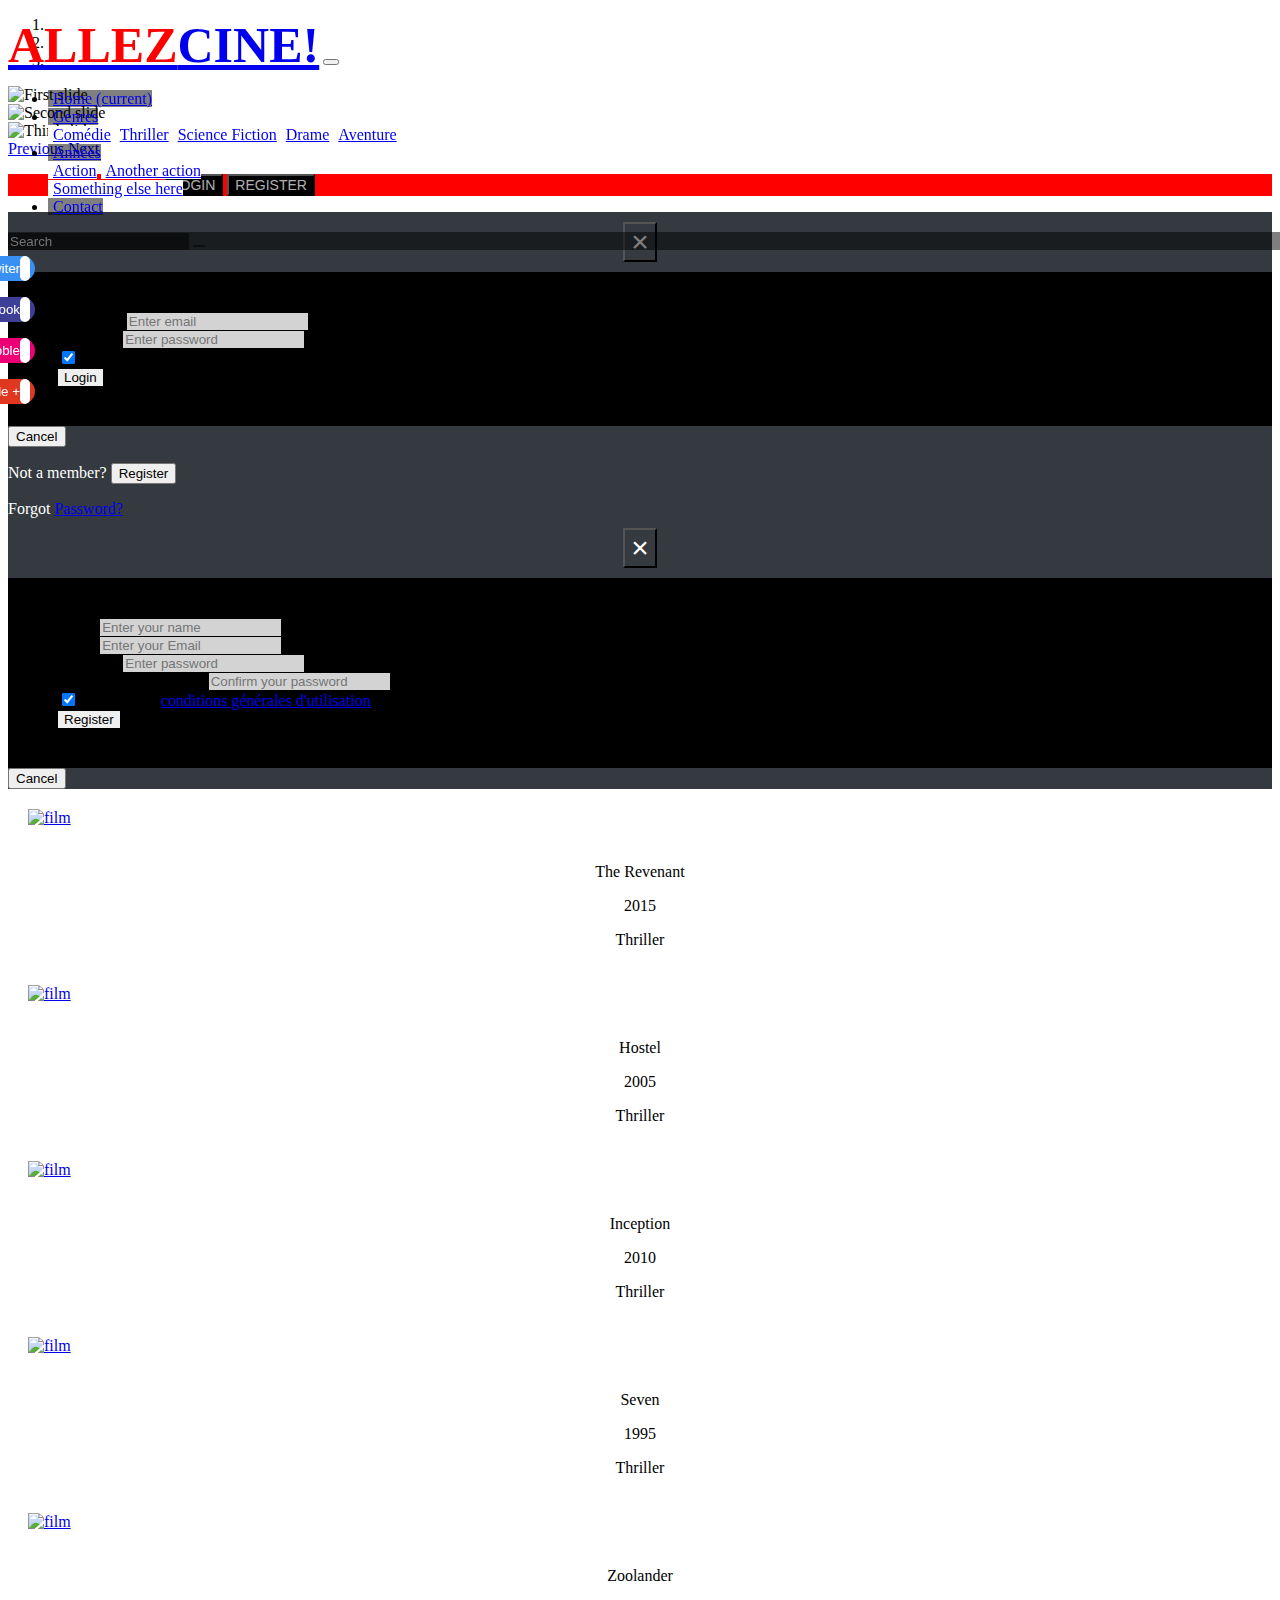
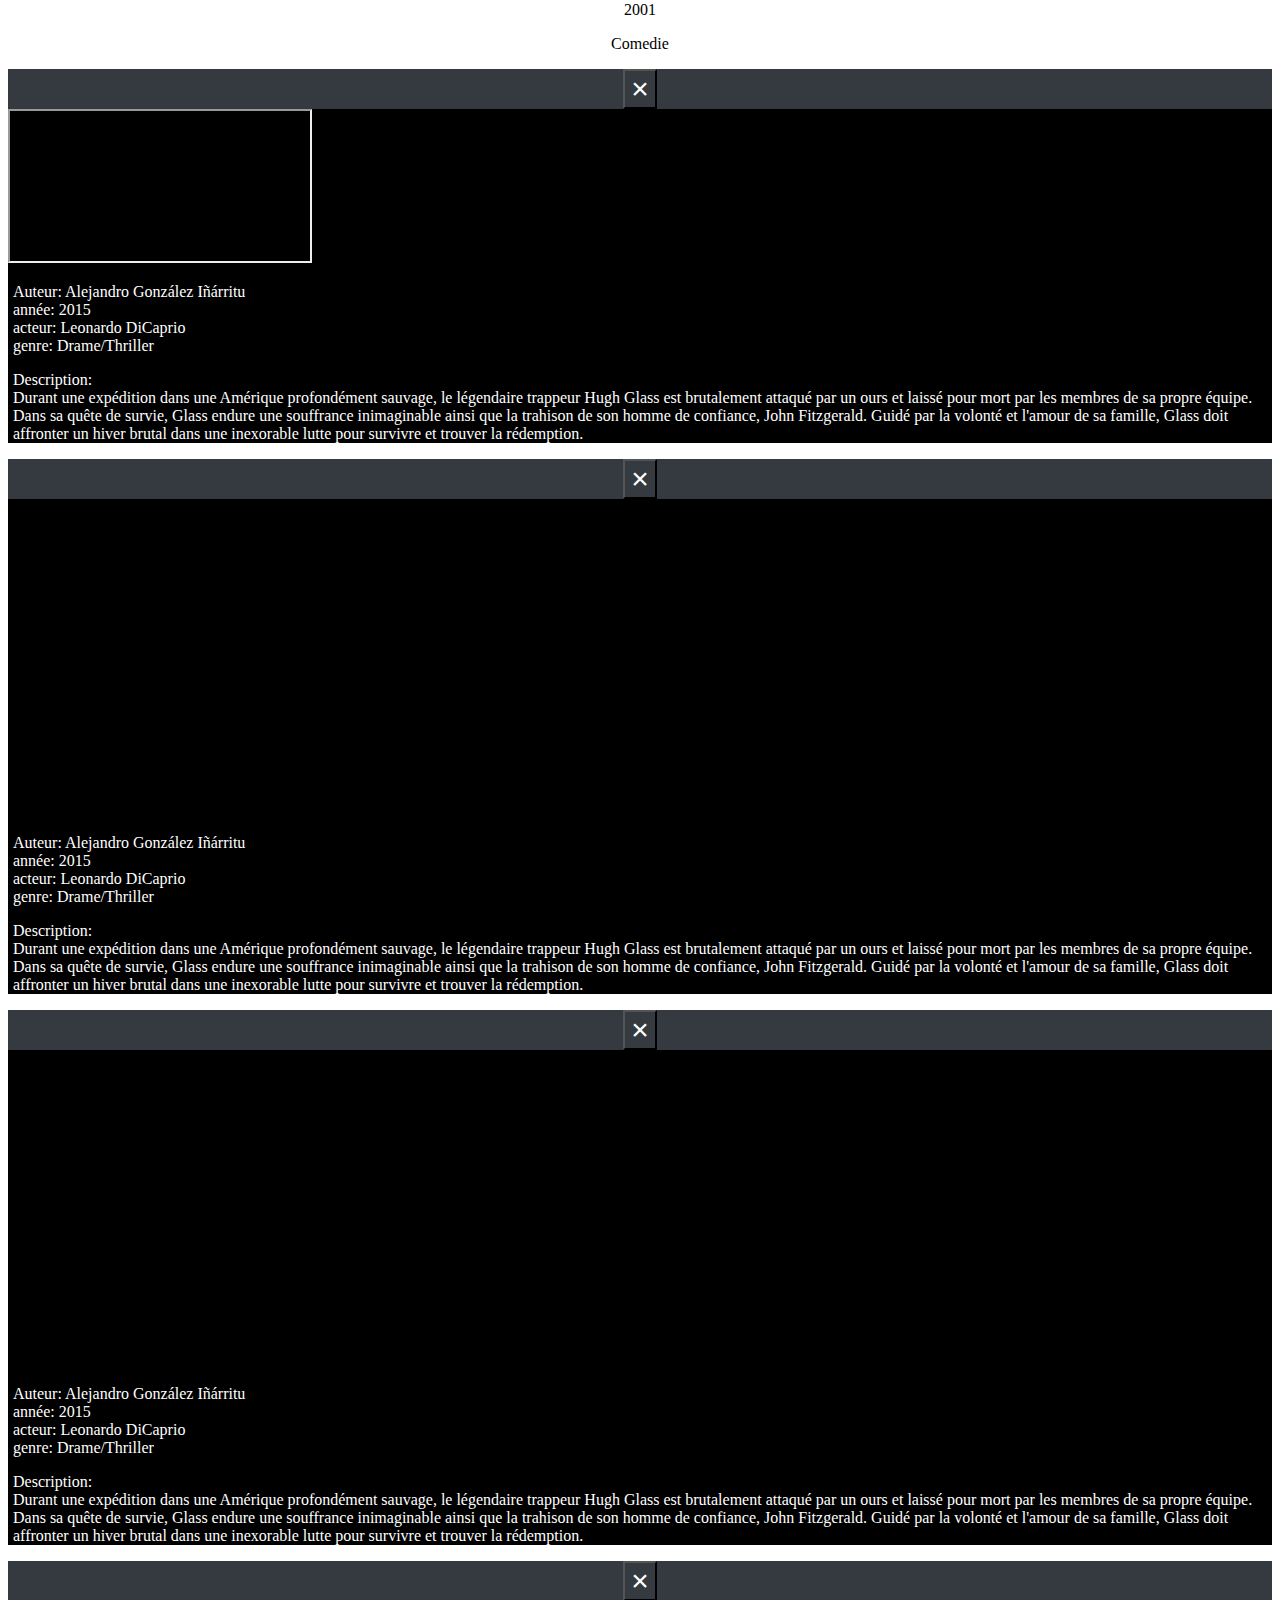
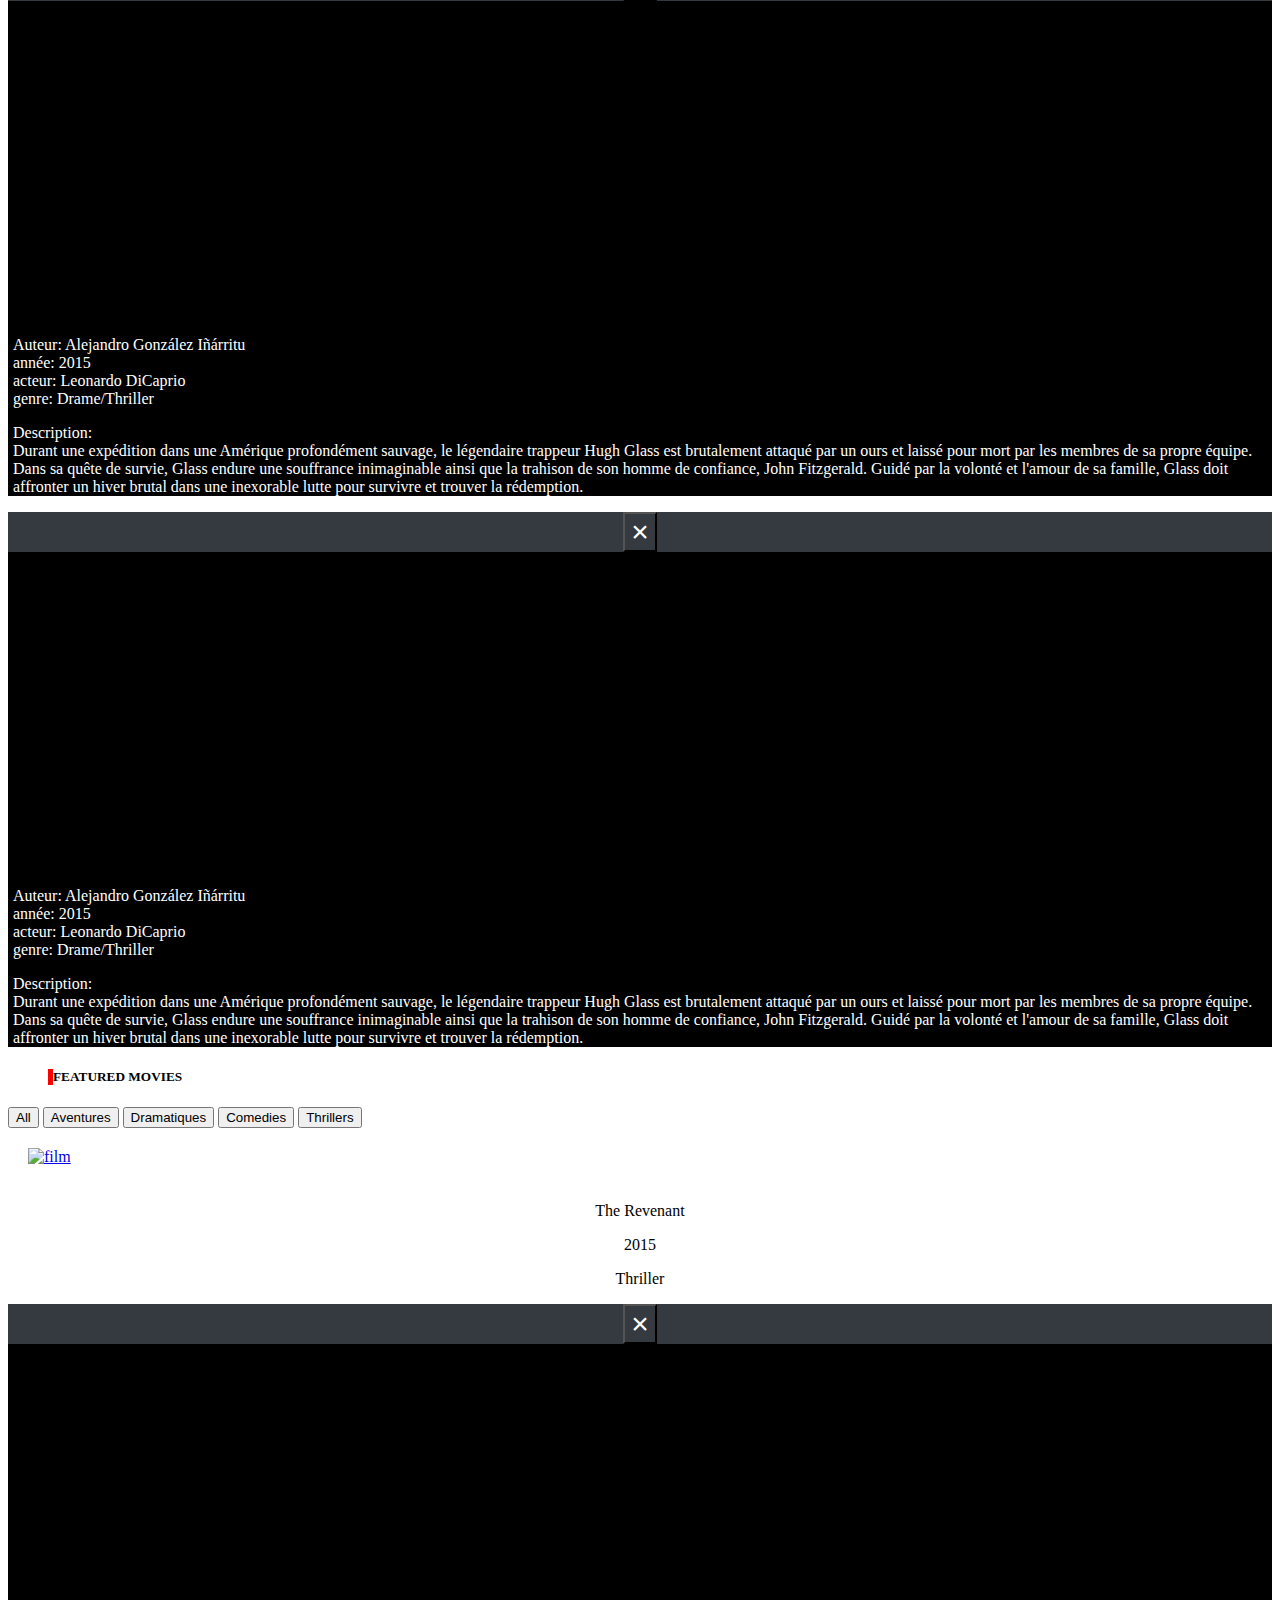
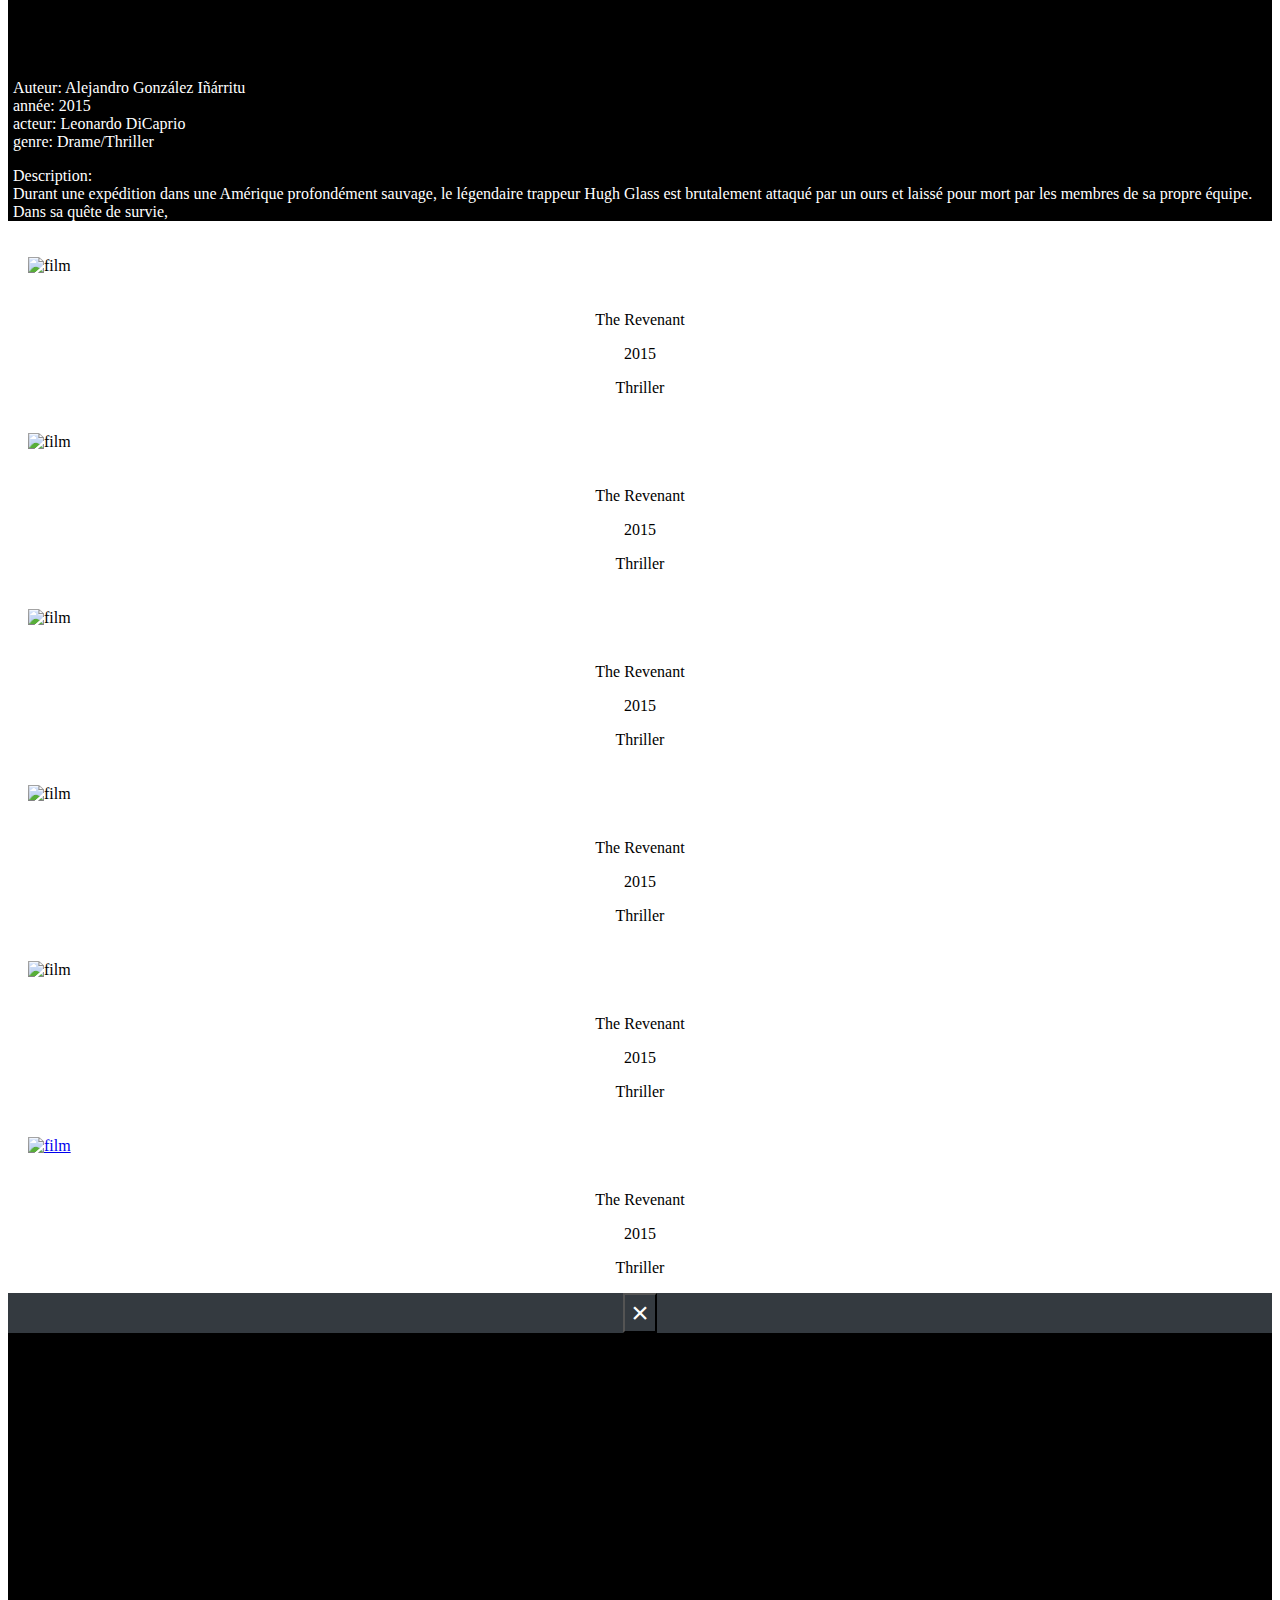
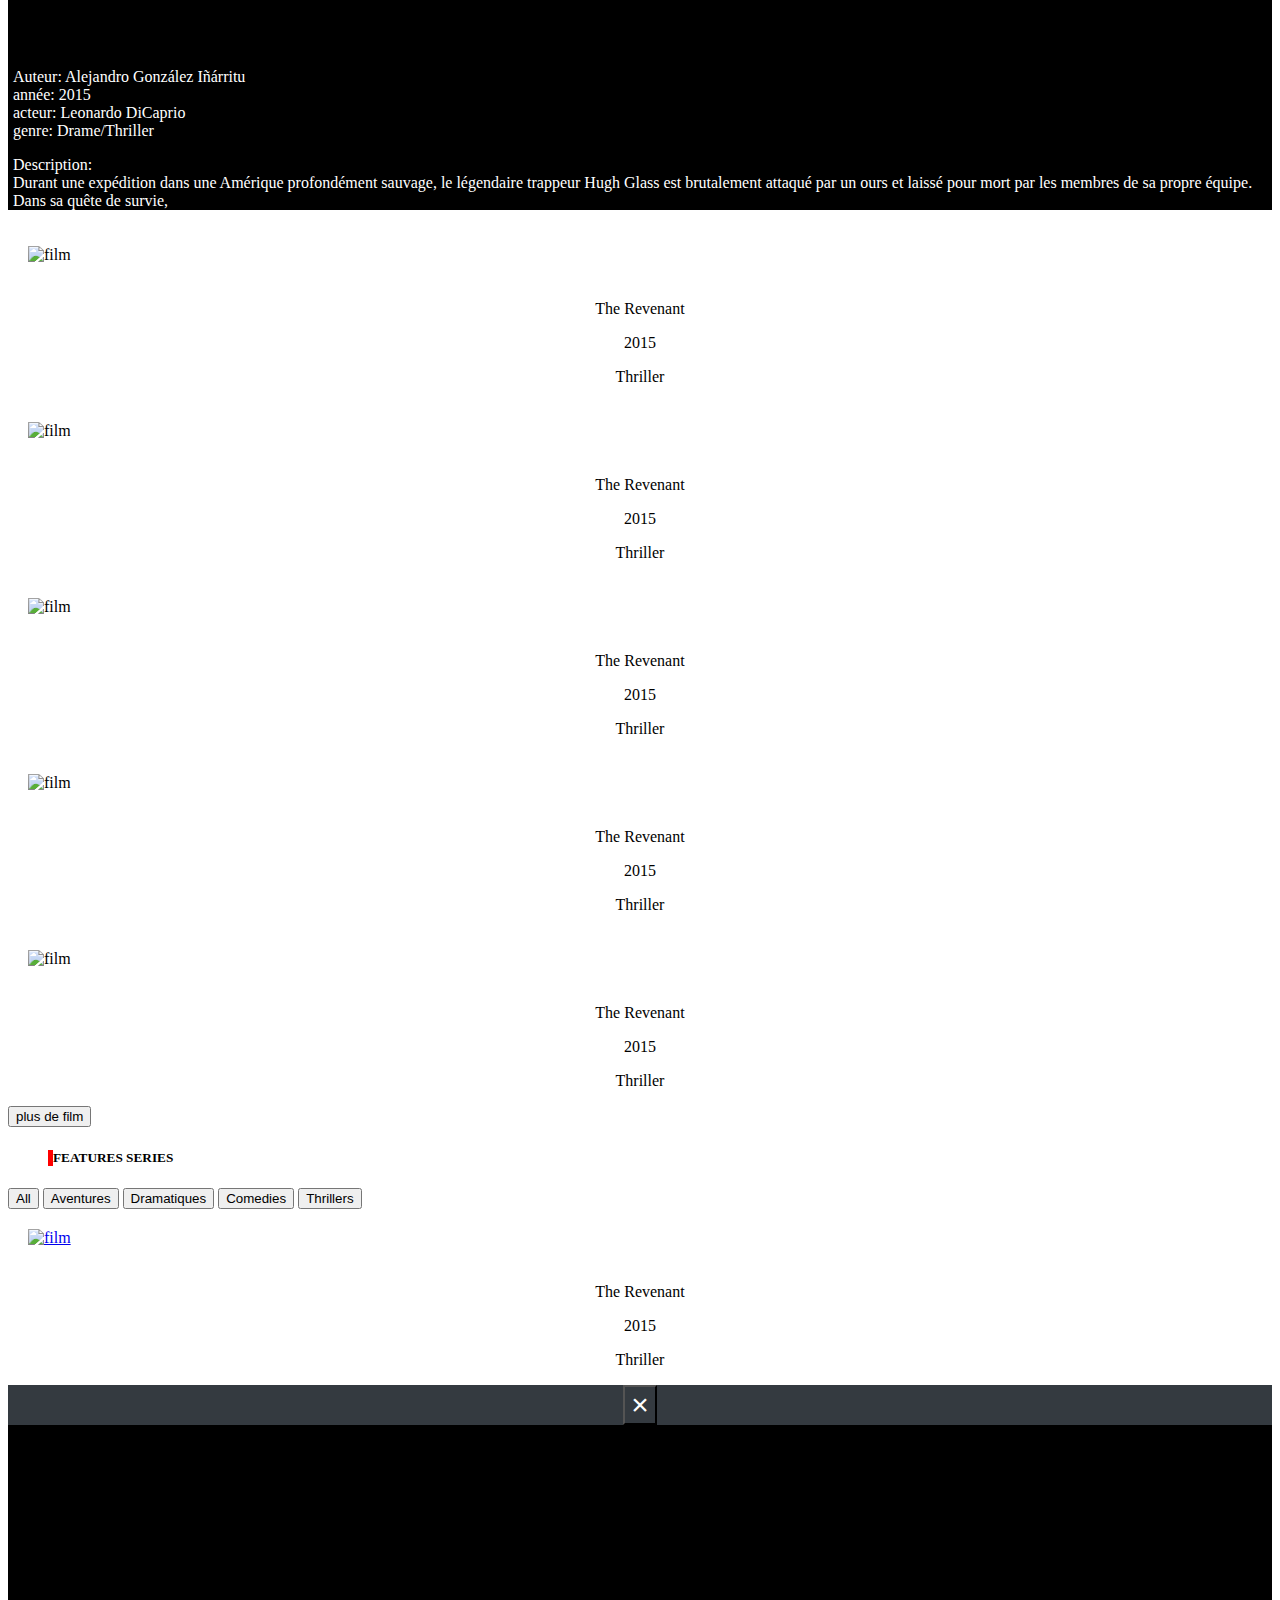
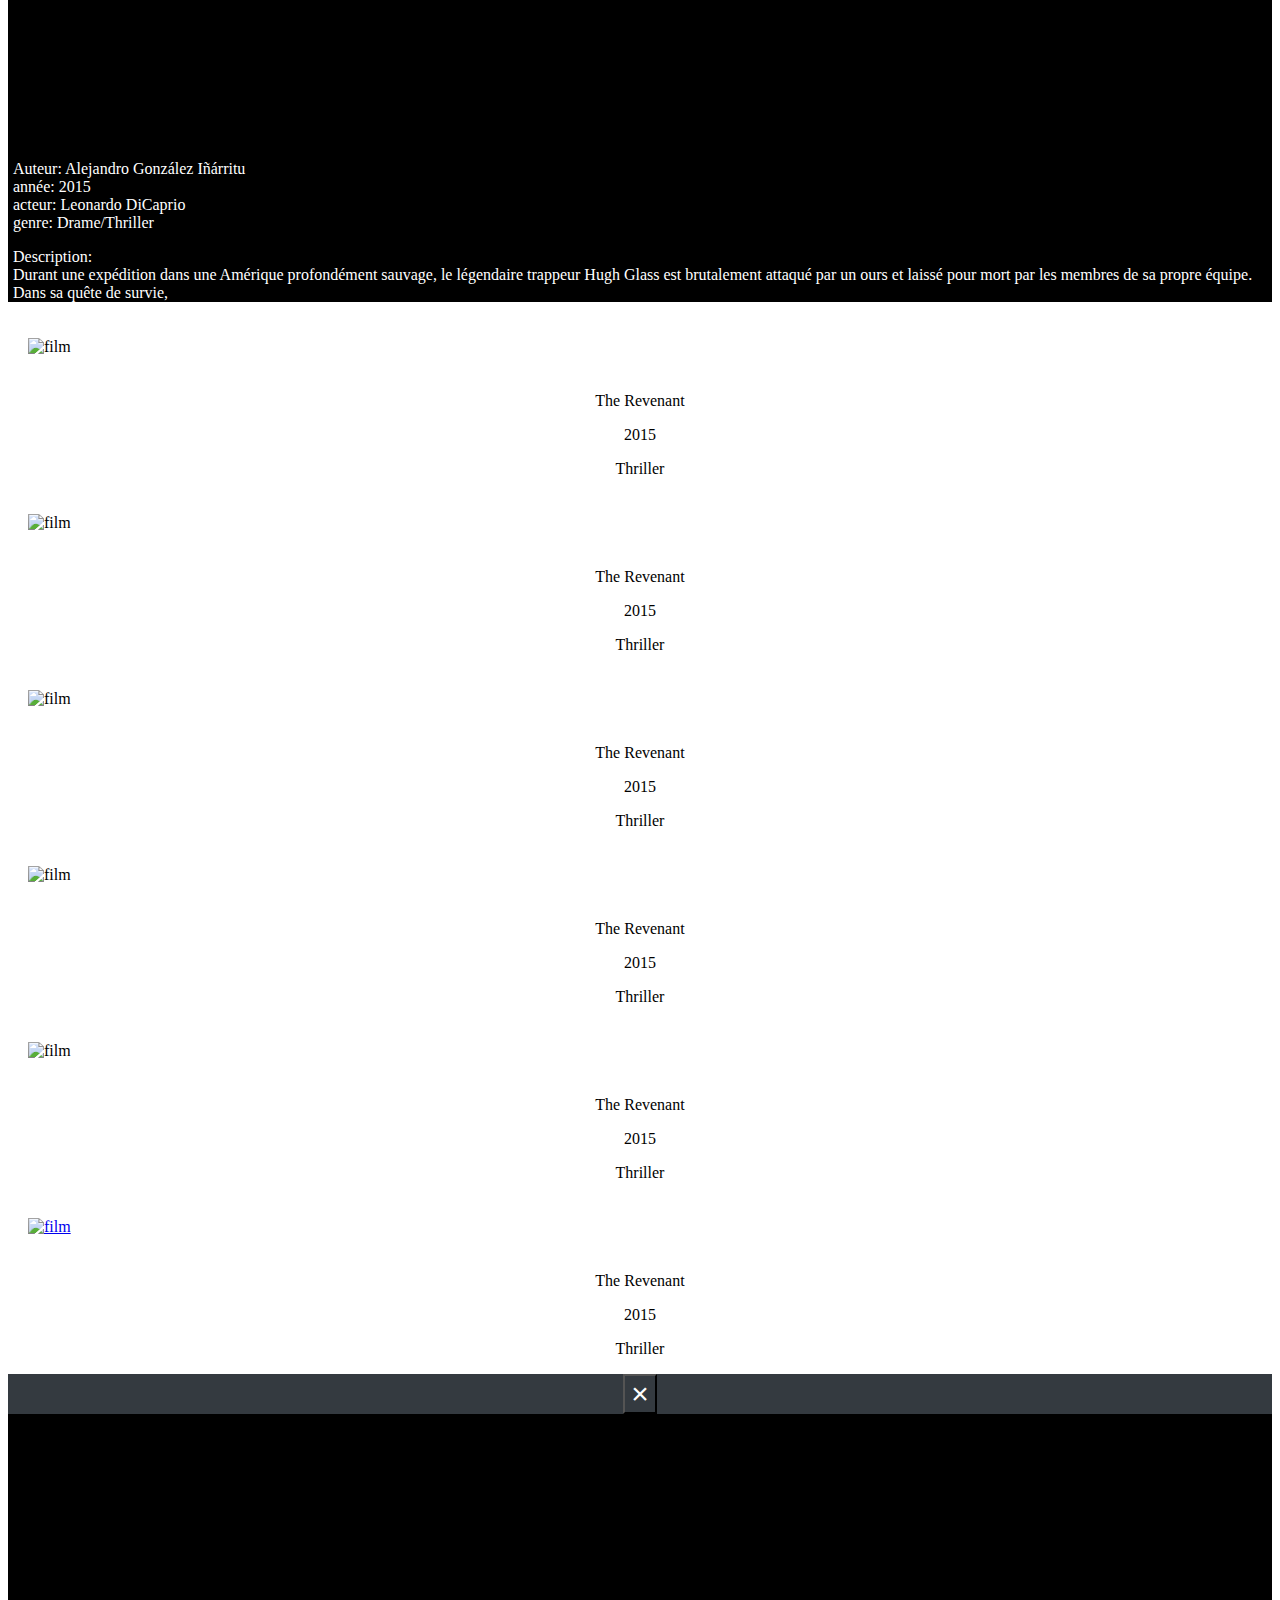
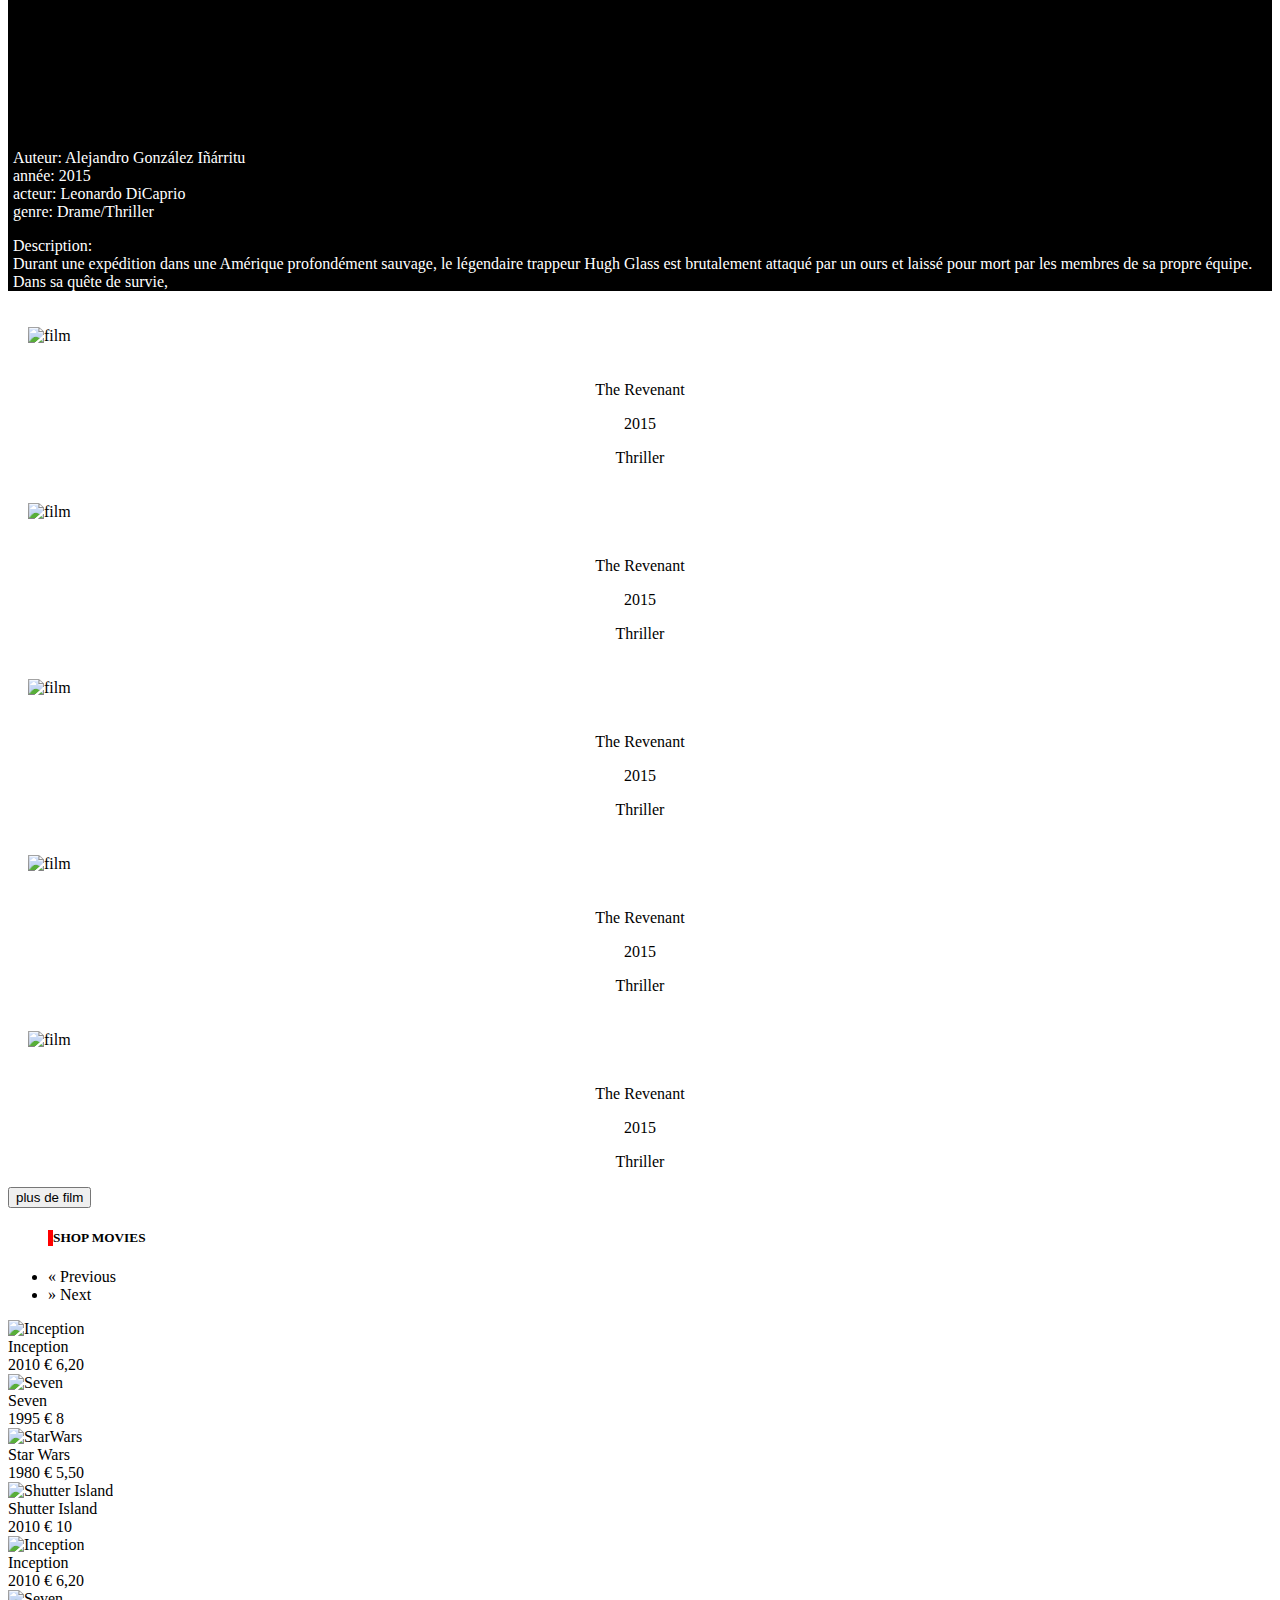
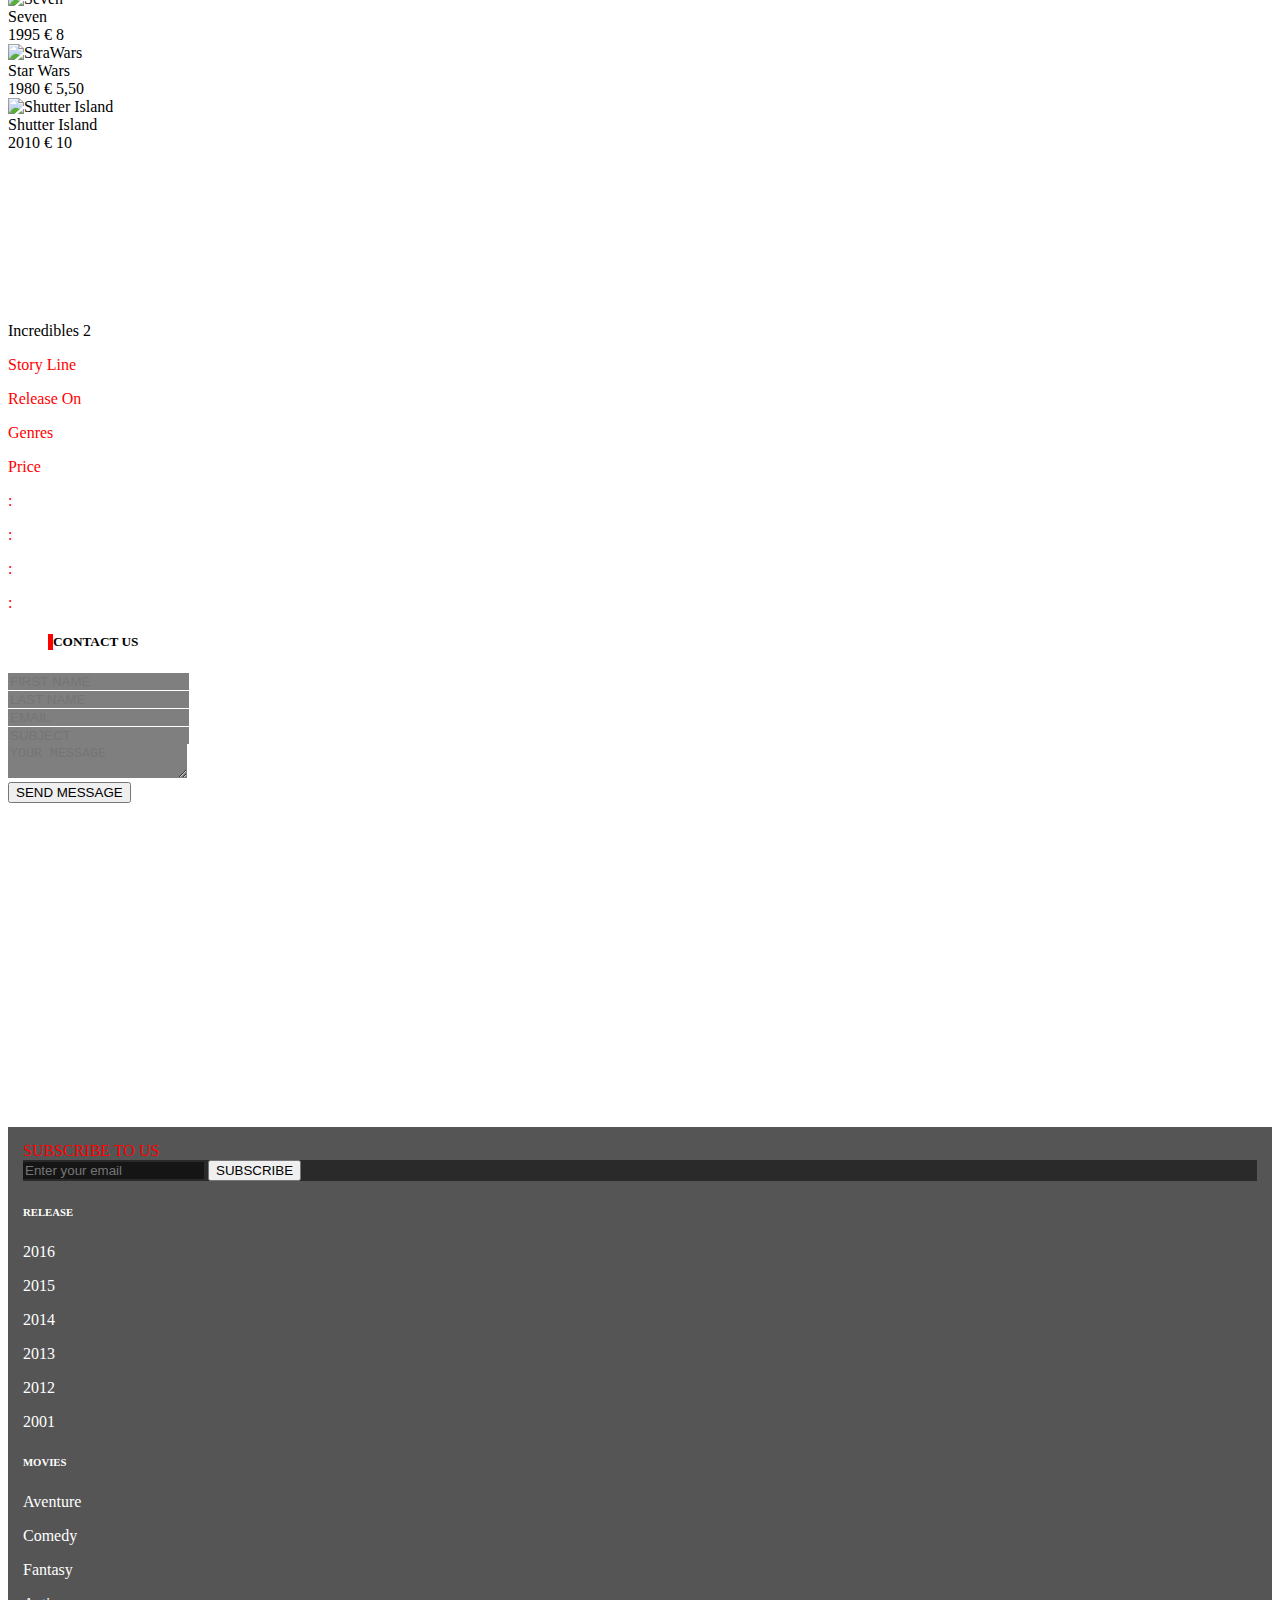
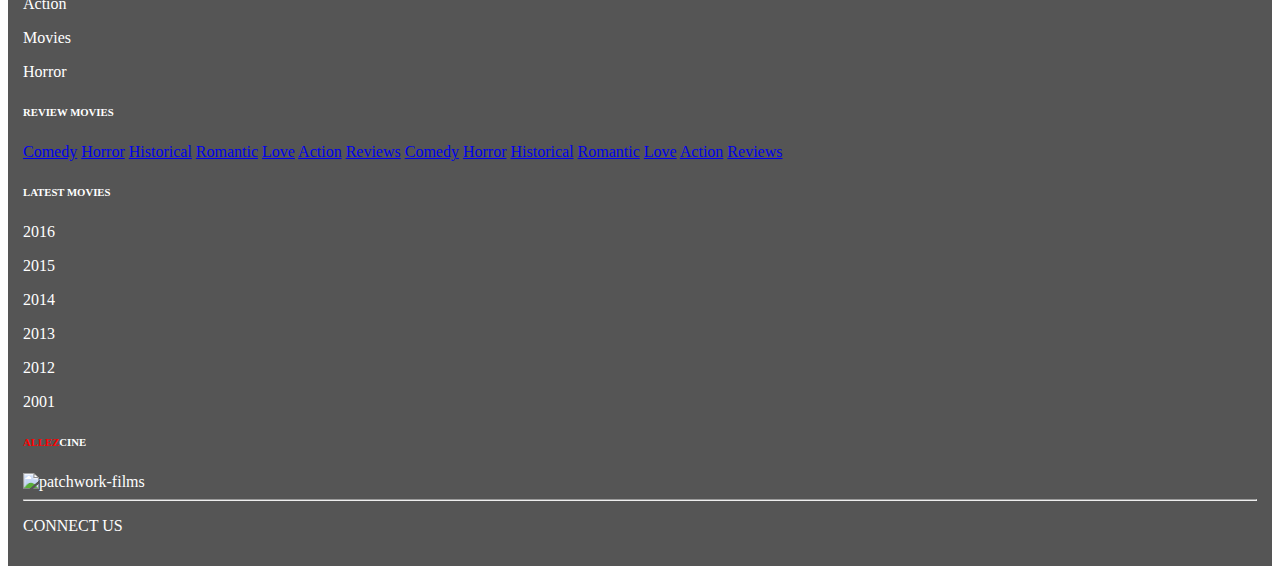
==== commit a927aed2: "fin W3 reste erreurs nico" ====
--- a/index.html
+++ b/index.html
@@ -6,11 +6,10 @@
   <title>AllezCine</title>
 
   <link rel="stylesheet" href="https://stackpath.bootstrapcdn.com/bootstrap/4.1.1/css/bootstrap.min.css" integrity="sha384-WskhaSGFgHYWDcbwN70/dfYBj47jz9qbsMId/iRN3ewGhXQFZCSftd1LZCfmhktB" crossorigin="anonymous">
-
-
   <!-- <link rel="stylesheet" href="https://cdnjs.cloudflare.com/ajax/libs/font-awesome/4.7.0/css/font-awesome.min.css"> -->
   <link rel="stylesheet" href="https://use.fontawesome.com/releases/v5.0.13/css/all.css" integrity="sha384-DNOHZ68U8hZfKXOrtjWvjxusGo9WQnrNx2sqG0tfsghAvtVlRW3tvkXWZh58N9jp" crossorigin="anonymous">
   <link rel="stylesheet" href="Assets/css/style.css">
+  <link href="https://fonts.googleapis.com/css?family=Lato" rel="stylesheet">
 </head>
 
 <body>
@@ -24,7 +23,7 @@
     <!-- Menu -->
     <section class="menu">
       <nav class="navbar navbar-expand-lg navbar-light">
-        <a class="navbar-brand text-white" href="#"><span class ="red">ALLEZ</span>CINE</a>
+        <a class="navbar-brand text-white" href="#"><span class ="red">ALLEZ</span>CINE!</a>
         <button class="navbar-toggler" type="button" data-toggle="collapse" data-target="#navbarSupportedContent" aria-controls="navbarSupportedContent" aria-expanded="false" aria-label="Toggle navigation">
                     <span class="navbar-toggler-icon"></span>
                   </button>
@@ -58,18 +57,18 @@
               </div>
             </li>
             <li class="nav-item">
-              <a class="nav-link text-white" href="#">Contact</a>
+              <a class="nav-link text-white" href="#contact-us">Contact</a>
             </li>
           </ul>
-          <form class="form-inline my-2 my-lg-0">
-            <input class="form-control mr-sm-2" type="search" placeholder="Search" aria-label="Search">
+          <form class="search form-inline my-2 my-lg-0">
+            <input class="search form-control mr-sm-2" type="search" placeholder="Search" aria-label="Search">
             <button class="search-loupe btn btn-outline my-2 my-sm-0" type="submit"><i class="fas fa-search"></i></button>
           </form>
         </div>
       </nav>
     </section>
     <!-- Carroussel  -->
-    <section class="carroussel">
+    <section class="carroussel jumbotron-fluid">
       <div id="carouselExampleIndicators" class="carousel slide" data-ride="carousel">
         <ol class="carousel-indicators">
           <li data-target="#carouselExampleIndicators" data-slide-to="0" class="active"></li>
@@ -100,10 +99,10 @@
     <!-- Login / Register -->
     <section class="connexion-banner">
       <ul class="connexion">
-        <li><i class="fas fa-phone"></i>(+000) 001 234 567</li>
-        <li><button type="button" class="btn btn-default btn-lg" id="myBtn">Login</button></li>
+        <li class="tel"><i class="fas fa-phone"></i>(+000) 001 234 567</li>
+        <li><button type="button" class="btn btn-default" id="myBtn">LOGIN</button></li>
         <li></li>
-        <li><button type="button" class="btn btn-default btn-lg" id="myBtn2">Register</button></li>
+        <li><button type="button" class="btn btn-default" id="myBtn2">REGISTER</button></li>
       </ul>
     </section>
     <!-- Modal -->
@@ -114,31 +113,29 @@
         <div class="modal-content">
           <div class="modal-header" style="padding:10px 50px;">
             <button type="button" class="close" data-dismiss="modal">&times;</button>
-            <h4><span class="glyphicon glyphicon-lock"></span></h4>
+            <span class="glyphicon glyphicon-lock"></span>
           </div>
           <div class="modal-body" style="padding:40px 50px;">
             <form>
               <div class="form-group">
-                <label for="usrname1"><span class="glyphicon glyphicon-user"></span> Username</label>
+                <label for="usrname1">Username</label>
                 <input type="text" class="form-control" id="usrname1" placeholder="Enter email">
               </div>
               <div class="form-group">
-                <label for="psw1"><span class="glyphicon glyphicon-eye-open"></span> Password</label>
+                <label for="psw1">Password</label>
                 <input type="text" class="form-control" id="psw1" placeholder="Enter password">
               </div>
               <div class="checkbox">
                 <label><input type="checkbox" value="" checked>Remember me</label>
               </div>
-              <button type="submit" class="btn btn-success btn-block bg-dark"><span class="glyphicon glyphicon-off"></span> Login</button>
+              <button type="submit" class="btn btn-success btn-block bg-dark">Login</button>
             </form>
           </div>
           <div class="modal-footer">
-            <button type="submit" class="btn btn-danger btn-default pull-left" data-dismiss="modal"><span class="glyphicon glyphicon-remove"></span> Cancel</button>
+            <button type="submit" class="btn btn-danger btn-default pull-left" data-dismiss="modal">Cancel</button>
             <div class="modal-footer-p">
-
-
-              <p>Not a member? <a href="#">Register</a></p>
-              <p>Forgot <button id="register-modal">Password?</button></p>
+              <p>Not a member? <button class="btn btn-default" type="submit" id="register-modal">Register</button></p>
+              <p>Forgot <a href="#">Password?</a></p>
             </div>
           </div>
         </div>
@@ -153,24 +150,23 @@
         <div class="modal-content">
           <div class="modal-header" style="padding:10px 50px;">
             <button type="button" class="close" data-dismiss="modal">&times;</button>
-            <h4><span class="glyphicon glyphicon-lock"></span></h4>
           </div>
           <div class="modal-body" style="padding:40px 50px;">
             <form>
               <div class="form-group">
-                <label for="Name"><span class="glyphicon glyphicon-user"></span> Name</label>
+                <label for="Name">Name</label>
                 <input type="text" class="form-control" id="Name" placeholder="Enter your name">
               </div>
               <div class="form-group">
-                <label for="email"><span class="glyphicon glyphicon-user"></span> Email</label>
+                <label for="email">Email</label>
                 <input type="text" class="form-control" id="email" placeholder="Enter your Email">
               </div>
               <div class="form-group">
-                <label for="psw2"><span class="glyphicon glyphicon-eye-open"></span> Password</label>
+                <label for="psw2">Password</label>
                 <input type="password" class="form-control" id="psw2" placeholder="Enter password">
               </div>
               <div class="form-group">
-                <label for="confirm-psw"><span class="glyphicon glyphicon-eye-open"></span> Confirmer le password</label>
+                <label for="confirm-psw">Confirmer le password</label>
                 <input type="password" class="form-control" id="confirm-psw" placeholder="Confirm your password">
               </div>
               <div class="checkbox">
@@ -181,8 +177,6 @@
           </div>
           <div class="modal-footer">
             <button type="submit" class="btn btn-danger btn-default pull-left" data-dismiss="modal"><span class="glyphicon glyphicon-remove"></span> Cancel</button>
-            <div class="modal-footer-p">
-            </div>
           </div>
         </div>
 
@@ -200,7 +194,7 @@
         </p>
         <p>
           <button class="icones" id="face">
-                          Facebook<a  class="rond"> <i  class="boutonMedia fab fa-facebook-f"></i> </a></button></p>
+                                Facebook<a  class="rond"> <i class="boutonMedia fab fa-facebook-f"></i> </a></button></p>
         <p>
           <button class="icones" id="drib">Dribbble<a  class="rond"> <i class="boutonMedia fab fa-dribbble"></i> </a></button></p>
         <p>
@@ -235,7 +229,7 @@
 
           <div class="col video-link medium-paragraph">
 
-            <a href="#" class="launch-modal" data-modal-id="modal-video">
+            <a href="#" class="launch-modal" data-modal-id="modal-video2">
               <img src="Assets/images/hostel-2005-thriller.jpg" alt="film" class="films">
               </a>
             <p class="titreFilm">Hostel</p>
@@ -251,7 +245,7 @@
 
           <div class="col video-link medium-paragraph">
 
-            <a href="#" class="launch-modal" data-modal-id="modal-video">
+            <a href="#" class="launch-modal" data-modal-id="modal-video3">
               <img src="Assets/images/inception-2010-scifi.jpg" alt="film" class="films">
               </a>
             <p class="titreFilm">Inception</p>
@@ -267,7 +261,7 @@
 
           <div class="col video-link medium-paragraph">
 
-            <a href="#" class="launch-modal" data-modal-id="modal-video">
+            <a href="#" class="launch-modal" data-modal-id="modal-video4">
               <img src="Assets/images/seven-1995-thriller.jpg" alt="film" class="films">
               </a>
             <p class="titreFilm">Seven</p>
@@ -283,7 +277,7 @@
 
           <div class="col video-link medium-paragraph">
 
-            <a href="#" class="launch-modal" data-modal-id="modal-video">
+            <a href="#" class="launch-modal" data-modal-id="modal-video5">
               <img src="Assets/images/zoolander-2001-comedie.jpg" alt="film" class="films">
               </a>
             <p class="titreFilm">Zoolander</p>
@@ -300,9 +294,9 @@
 
       </div>
       <!-- MODAL -->
-      <div class="modal fade" id="modal-video" tabindex="-1" role="dialog" aria-labelledby="modal-video-label">
+      <div class="modal fade" id="modal-video" tabindex="-1" role="dialog" aria-labelledby="modal-video">
         <div class="modal-dialog" role="document">
-          <div class="modal-content">
+          <div class="Trailer modal-content">
             <div class="modal-header">
               <button type="button" class="close" data-dismiss="modal" aria-label="Close">
                               <span aria-hidden="true">&times;</span>
@@ -314,18 +308,12 @@
                   <iframe class="embed-responsive-item" src="https://player.vimeo.com/video/84910153?title=0&amp;byline=0&amp;portrait=0&amp;badge=0&amp;color=e89a3e" webkitallowfullscreen mozallowfullscreen allowfullscreen></iframe>
                 </div>
                 <div class="row">
-                  <div col-sm-2 class="TESTEXX">
-                    <p>Auteur: Alejandro González Iñárritu</br>
-
-                      année: 2015</br>
-
-                      acteur: Leonardo DiCaprio</br>
-
-                      genre: Drame/Thriller</br>
+                  <div class="TESTEXX col-sm-2 col-md-2 col-lg-2">
+                    <p>Auteur: Alejandro González Iñárritu<br> année: 2015<br> acteur: Leonardo DiCaprio<br> genre: Drame/Thriller<br>
                     </p>
                   </div>
-                  <div col-sm-10 class="TESTEXX">
-                    <p> Description:</br> Durant une expédition dans une Amérique profondément sauvage, le légendaire trappeur Hugh Glass est brutalement attaqué par un ours et laissé pour mort par les membres de sa propre équipe. Dans sa quête de survie,
+                  <div class="TESTEXX col-sm-10 col-md-10 col-lg-10">
+                    <p> Description:<br> Durant une expédition dans une Amérique profondément sauvage, le légendaire trappeur Hugh Glass est brutalement attaqué par un ours et laissé pour mort par les membres de sa propre équipe. Dans sa quête de survie,
                       Glass endure une souffrance inimaginable ainsi que la trahison de son homme de confiance, John Fitzgerald. Guidé par la volonté et l'amour de sa famille, Glass doit affronter un hiver brutal dans une inexorable lutte pour survivre
                       et trouver la rédemption.</p>
                   </div>
@@ -334,6 +322,127 @@
             </div>
           </div>
         </div>
+      </div>
+      <!-- MODAL2 -->
+      <div class="modal fade" id="modal-video2" tabindex="-1" role="dialog" aria-labelledby="modal-video2">
+        <div class="modal-dialog" role="document">
+          <div class="Trailer modal-content">
+            <div class="modal-header">
+              <button type="button" class="close" data-dismiss="modal" aria-label="Close">
+                                <span aria-hidden="true">&times;</span>
+                            </button>
+            </div>
+            <div class="modal-body">
+              <div class="modal-video">
+                <div class="embed-responsive embed-responsive-16by9">
+                  <iframe width="560" height="315" src="https://www.youtube.com/embed/Ib-sXP2UZYc" frameborder="0" allow="autoplay; encrypted-media" allowfullscreen></iframe>
+                </div>
+                <div class="row">
+                  <div class="TESTEXX col-sm-2 col-md-2 col-lg-2">
+                    <p>Auteur: Alejandro González Iñárritu<br> année: 2015<br> acteur: Leonardo DiCaprio<br> genre: Drame/Thriller<br>
+                    </p>
+                  </div>
+                  <div class="TESTEXX col-sm-10 col-md-10 col-lg-10">
+                    <p> Description:<br> Durant une expédition dans une Amérique profondément sauvage, le légendaire trappeur Hugh Glass est brutalement attaqué par un ours et laissé pour mort par les membres de sa propre équipe. Dans sa quête de survie,
+                      Glass endure une souffrance inimaginable ainsi que la trahison de son homme de confiance, John Fitzgerald. Guidé par la volonté et l'amour de sa famille, Glass doit affronter un hiver brutal dans une inexorable lutte pour survivre
+                      et trouver la rédemption.</p>
+                  </div>
+                </div>
+              </div>
+            </div>
+          </div>
+        </div>
+      </div>
+      <!-- MODAL3 -->
+      <div class="modal fade" id="modal-video3" tabindex="-1" role="dialog" aria-labelledby="modal-video3">
+        <div class="modal-dialog" role="document">
+          <div class="Trailer modal-content">
+            <div class="modal-header">
+              <button type="button" class="close" data-dismiss="modal" aria-label="Close">
+                                <span aria-hidden="true">&times;</span>
+                            </button>
+            </div>
+            <div class="modal-body">
+              <div class="modal-video">
+                <div class="embed-responsive embed-responsive-16by9">
+                  <iframe width="560" height="315" src="https://www.youtube.com/embed/_Qz5yhNAZps" frameborder="0" allow="autoplay; encrypted-media" allowfullscreen></iframe>
+                </div>
+                <div class="row">
+                  <div class="TESTEXX col-sm-2 col-md-2 col-lg-2">
+                    <p>Auteur: Alejandro González Iñárritu<br> année: 2015<br> acteur: Leonardo DiCaprio<br> genre: Drame/Thriller<br>
+                    </p>
+                  </div>
+                  <div class="TESTEXX col-sm-10 col-md-10 col-lg-10">
+                    <p> Description:<br> Durant une expédition dans une Amérique profondément sauvage, le légendaire trappeur Hugh Glass est brutalement attaqué par un ours et laissé pour mort par les membres de sa propre équipe. Dans sa quête de survie,
+                      Glass endure une souffrance inimaginable ainsi que la trahison de son homme de confiance, John Fitzgerald. Guidé par la volonté et l'amour de sa famille, Glass doit affronter un hiver brutal dans une inexorable lutte pour survivre
+                      et trouver la rédemption.</p>
+                  </div>
+                </div>
+              </div>
+            </div>
+          </div>
+        </div>
+      </div>
+      <!-- MODAL4 -->
+      <div class="modal fade" id="modal-video4" tabindex="-1" role="dialog" aria-labelledby="modal-video4">
+        <div class="modal-dialog" role="document">
+          <div class="Trailer modal-content">
+            <div class="modal-header">
+              <button type="button" class="close" data-dismiss="modal" aria-label="Close">
+                                <span aria-hidden="true">&times;</span>
+                            </button>
+            </div>
+            <div class="modal-body">
+              <div class="modal-video">
+                <div class="embed-responsive embed-responsive-16by9">
+                  <iframe width="560" height="315" src="https://www.youtube.com/embed/m3YX8zlR4BU" frameborder="0" allow="autoplay; encrypted-media" allowfullscreen></iframe>
+                </div>
+                <div class="row">
+                  <div class="TESTEXX col-sm-2 col-md-2 col-lg-2">
+                    <p>Auteur: Alejandro González Iñárritu<br> année: 2015<br> acteur: Leonardo DiCaprio<br> genre: Drame/Thriller<br>
+                    </p>
+                  </div>
+                  <div class="TESTEXX  col-sm-10  col-md-10  col-lg-10">
+                    <p> Description:<br> Durant une expédition dans une Amérique profondément sauvage, le légendaire trappeur Hugh Glass est brutalement attaqué par un ours et laissé pour mort par les membres de sa propre équipe. Dans sa quête de survie,
+                      Glass endure une souffrance inimaginable ainsi que la trahison de son homme de confiance, John Fitzgerald. Guidé par la volonté et l'amour de sa famille, Glass doit affronter un hiver brutal dans une inexorable lutte pour survivre
+                      et trouver la rédemption.</p>
+                  </div>
+                </div>
+              </div>
+            </div>
+          </div>
+        </div>
+      </div>
+      <!-- MODAL5 -->
+      <div class="modal fade" id="modal-video5" tabindex="-1" role="dialog" aria-labelledby="modal-video5">
+        <div class="modal-dialog" role="document">
+          <div class="Trailer modal-content">
+            <div class="modal-header">
+              <button type="button" class="close" data-dismiss="modal" aria-label="Close">
+                                <span aria-hidden="true">&times;</span>
+                            </button>
+            </div>
+            <div class="modal-body">
+              <div class="modal-video">
+                <div class="embed-responsive embed-responsive-16by9">
+                  <iframe width="560" height="315" src="https://www.youtube.com/embed/n3Gtj7Mcw_g" frameborder="0" allow="autoplay; encrypted-media" allowfullscreen></iframe>
+                </div>
+                <div class="row">
+                  <div class="TESTEXX col-sm-2  col-md-2  col-md-2">
+                    <p>Auteur: Alejandro González Iñárritu<br> année: 2015<br> acteur: Leonardo DiCaprio<br> genre: Drame/Thriller<br>
+                    </p>
+                  </div>
+                  <div class="TESTEXX  col-sm-10  col-md-10  col-md-10">
+                    <p> Description:<br> Durant une expédition dans une Amérique profondément sauvage, le légendaire trappeur Hugh Glass est brutalement attaqué par un ours et laissé pour mort par les membres de sa propre équipe. Dans sa quête de survie,
+                      Glass endure une souffrance inimaginable ainsi que la trahison de son homme de confiance, John Fitzgerald. Guidé par la volonté et l'amour de sa famille, Glass doit affronter un hiver brutal dans une inexorable lutte pour survivre
+                      et trouver la rédemption.</p>
+                  </div>
+                </div>
+              </div>
+            </div>
+          </div>
+        </div>
+      </div>
     </section>
 
     <!-- Featured Movies -->
@@ -342,85 +451,134 @@
         <h5 class="section_title">Featured Movies</h5>
       </div>
       <div class="container">
-        <button>All</button>
-        <button>Actions</button>
-        <button>Policiers</button>
+        <div id="myBtnContainer">
+          <button class="btnMovies  btn btn-light active" onclick="filterSelection('all')" id="allMovies">All</button>
+          <button class="btnMovies  btn btn-light" onclick="filterSelection('aventure')" id="aventuresMovies">Aventures</button>
+          <button class="btnMovies  btn btn-light" onclick="filterSelection('dramatique')" id="dramatiquesMovies">Dramatiques</button>
+          <button class="btnMovies  btn btn-light" onclick="filterSelection('comedie')" id="comediesMovies">Comedies</button>
+          <button class="btnMovies  btn btn-light" onclick="filterSelection('thriller')" id="thrillersMovies">Thrillers</button>
+
+        </div>
+
 
         <div class="row">
           <div class="col">
+            <div class="filterDiv comedie">
+              <a href="#" class="launch-modal" data-modal-id="modal-video6">
             <img src="Assets/images/WhatWeDoInTheShadows-2014-comedie.jpg" alt="film" class="films">
-            <p class="titreFilm">The Revenant </p>
-            <div class="row">
-              <div class="col-sm-6">
-                <p class="titreFilm">2015</p>
-              </div>
-              <div class="col-sm-6">
-                <p class="titreFilm">Thriller</p>
-              </div>
-            </div>
-          </div>
-          <!-- ---- -->
-          <div class="col">
-            <img src="Assets/images/thefall-2006-dramatique.jpg" alt="film" class="films">
-            <p class="titreFilm">The Revenant </p>
-            <div class="row">
-              <div class="col-sm-6">
-                <p class="titreFilm">2015</p>
-              </div>
-              <div class="col-sm-6">
-                <p class="titreFilm">Thriller</p>
-              </div>
-            </div>
-          </div>
-          <!-- ---- -->
-          <div class="col">
-            <img src="Assets/images/swissarmyman-2016-comedie.jpg" alt="film" class="films">
-            <p class="titreFilm">The Revenant </p>
-            <div class="row">
-              <div class="col-sm-6">
-                <p class="titreFilm">2015</p>
-              </div>
-              <div class="col-sm-6">
-                <p class="titreFilm">Thriller</p>
-              </div>
-            </div>
-          </div>
-          <!-- ---- -->
-          <div class="col">
-            <img src="Assets/images/Survivestyle5-2004-comedie.jpg" alt="film" class="films">
-            <p class="titreFilm">The Revenant </p>
-            <div class="row">
-              <div class="col-sm-6">
-                <p class="titreFilm">2015</p>
-              </div>
-              <div class="col-sm-6">
-                <p class="titreFilm">Thriller</p>
-              </div>
-            </div>
-          </div>
-          <!-- ---- -->
-          <div class="col">
-            <img src="Assets/images/starwarsempire-1980-scifi.jpg" alt="film" class="films">
-            <p class="titreFilm">The Revenant </p>
-            <div class="row">
-              <div class="col-sm-6">
-                <p class="titreFilm">2015</p>
-              </div>
-              <div class="col-sm-6">
-                <p class="titreFilm">Thriller</p>
-              </div>
-            </div>
-          </div>
-          <!-- ---- -->
-          <div class="col">
-            <img src="Assets/images/shutterisland-2010-thriller.jpg" alt="film" class="films">
-            <p class="titreFilm">The Revenant </p>
-            <div class="row">
-              <div class="col-sm-6">
-                <p class="titreFilm">2015</p>
-              </div>
-              <div class="col-sm-6">
-                <p class="titreFilm">Thriller</p>
+          </a>
+              <p class="titreFilm">The Revenant </p>
+              <div class="row">
+                <div class="col-sm-6">
+                  <p class="titreFilm">2015</p>
+                </div>
+                <div class="col-sm-6">
+                  <p class="titreFilm">Thriller</p>
+                </div>
+              </div>
+            </div>
+          </div>
+          <!-- MODAL6 -->
+          <div class="modal fade" id="modal-video6" tabindex="-1" role="dialog" aria-labelledby="modal-video6">
+            <div class="modal-dialog" role="document">
+              <div class="Trailer modal-content">
+                <div class="modal-header">
+                  <button type="button" class="close" data-dismiss="modal" aria-label="Close">
+                                    <span aria-hidden="true">&times;</span>
+                                </button>
+                </div>
+                <div class="modal-body">
+                  <div class="modal-video">
+                    <div class="embed-responsive embed-responsive-16by9">
+                      <iframe width="560" height="315" src="https://www.youtube.com/embed/xBG313ZsixA" frameborder="0" allow="autoplay; encrypted-media" allowfullscreen></iframe>
+                    </div>
+                    <div class="row">
+                      <div class="TESTEXX  col-sm-2 col-md-2 col-lg-2">
+                        <p>Auteur: Alejandro González Iñárritu<br> année: 2015<br> acteur: Leonardo DiCaprio<br> genre: Drame/Thriller<br>
+                        </p>
+                      </div>
+                      <div class="TESTEXX  col-sm-10  col-md-10  col-lg-10">
+                        <p> Description:<br> Durant une expédition dans une Amérique profondément sauvage, le légendaire trappeur Hugh Glass est brutalement attaqué par un ours et laissé pour mort par les membres de sa propre équipe. Dans sa quête de survie,
+                        </p>
+                      </div>
+                    </div>
+                  </div>
+                </div>
+              </div>
+            </div>
+          </div>
+          <!-- ---- -->
+          <div class="col">
+            <div class="filterDiv dramatique">
+              <img src="Assets/images/thefall-2006-dramatique.jpg" alt="film" class="films">
+              <p class="titreFilm">The Revenant </p>
+              <div class="row">
+                <div class="col-sm-6">
+                  <p class="titreFilm">2015</p>
+                </div>
+                <div class="col-sm-6">
+                  <p class="titreFilm">Thriller</p>
+                </div>
+              </div>
+            </div>
+          </div>
+          <!-- ---- -->
+          <div class="col">
+            <div class="filterDiv comedie">
+              <img src="Assets/images/swissarmyman-2016-comedie.jpg" alt="film" class="films">
+              <p class="titreFilm">The Revenant </p>
+              <div class="row">
+                <div class="col-sm-6">
+                  <p class="titreFilm">2015</p>
+                </div>
+                <div class="col-sm-6">
+                  <p class="titreFilm">Thriller</p>
+                </div>
+              </div>
+            </div>
+          </div>
+          <!-- ---- -->
+          <div class="col">
+            <div class="filterDiv comedie">
+              <img src="Assets/images/Survivestyle5-2004-comedie.jpg" alt="film" class="films">
+              <p class="titreFilm">The Revenant </p>
+              <div class="row">
+                <div class="col-sm-6">
+                  <p class="titreFilm">2015</p>
+                </div>
+                <div class="col-sm-6">
+                  <p class="titreFilm">Thriller</p>
+                </div>
+              </div>
+            </div>
+          </div>
+          <!-- ---- -->
+          <div class="col">
+            <div class="filterDiv aventure">
+              <img src="Assets/images/starwarsempire-1980-scifi.jpg" alt="film" class="films">
+              <p class="titreFilm">The Revenant </p>
+              <div class="row">
+                <div class="col-sm-6">
+                  <p class="titreFilm">2015</p>
+                </div>
+                <div class="col-sm-6">
+                  <p class="titreFilm">Thriller</p>
+                </div>
+              </div>
+            </div>
+          </div>
+          <!-- ---- -->
+          <div class="col">
+            <div class="filterDiv thriller">
+              <img src="Assets/images/shutterisland-2010-thriller.jpg" alt="film" class="films">
+              <p class="titreFilm">The Revenant </p>
+              <div class="row">
+                <div class="col-sm-6">
+                  <p class="titreFilm">2015</p>
+                </div>
+                <div class="col-sm-6">
+                  <p class="titreFilm">Thriller</p>
+                </div>
               </div>
             </div>
           </div>
@@ -428,85 +586,254 @@
         <!-- 2 -->
         <div class="row">
           <div class="col">
+            <div class="filterDiv comedie">
+              <a href="#" class="launch-modal" data-modal-id="modal-video7">
             <img src="Assets/images/batmanmovie-2017-comedie.jpg" alt="film" class="films">
-            <p class="titreFilm">The Revenant </p>
-            <div class="row">
-              <div class="col-sm-6">
-                <p class="titreFilm">2015</p>
-              </div>
-              <div class="col-sm-6">
-                <p class="titreFilm">Thriller</p>
-              </div>
-            </div>
-          </div>
-          <!-- ---- -->
-          <div class="col">
-            <img src="Assets/images/lesdeuxtours-2002-aventure.jpg" alt="film" class="films">
-            <p class="titreFilm">The Revenant </p>
-            <div class="row">
-              <div class="col-sm-6">
-                <p class="titreFilm">2015</p>
-              </div>
-              <div class="col-sm-6">
-                <p class="titreFilm">Thriller</p>
-              </div>
-            </div>
-          </div>
-          <!-- ---- -->
-          <div class="col">
-            <img src="Assets/images/orientexpress2.jpg" alt="film" class="films">
-            <p class="titreFilm">The Revenant </p>
-            <div class="row">
-              <div class="col-sm-6">
-                <p class="titreFilm">2015</p>
-              </div>
-              <div class="col-sm-6">
-                <p class="titreFilm">Thriller</p>
-              </div>
-            </div>
-          </div>
-          <!-- ---- -->
-          <div class="col">
-            <img src="Assets/images/redsparrow2.jpg" alt="film" class="films">
-            <p class="titreFilm">The Revenant </p>
-            <div class="row">
-              <div class="col-sm-6">
-                <p class="titreFilm">2015</p>
-              </div>
-              <div class="col-sm-6">
-                <p class="titreFilm">Thriller</p>
-              </div>
-            </div>
-          </div>
-          <!-- ---- -->
-          <div class="col">
-            <img src="Assets/images/seven-1995-thriller.jpg" alt="film" class="films">
-            <p class="titreFilm">The Revenant </p>
-            <div class="row">
-              <div class="col-sm-6">
-                <p class="titreFilm">2015</p>
-              </div>
-              <div class="col-sm-6">
-                <p class="titreFilm">Thriller</p>
-              </div>
-            </div>
-          </div>
-          <!-- ---- -->
-          <div class="col">
-            <img src="Assets/images/hostel-2005-thriller.jpg" alt="film" class="films">
-            <p class="titreFilm">The Revenant </p>
-            <div class="row">
-              <div class="col-sm-6">
-                <p class="titreFilm">2015</p>
-              </div>
-              <div class="col-sm-6">
-                <p class="titreFilm">Thriller</p>
-              </div>
-            </div>
-          </div>
-        </div>
+          </a>
+              <p class="titreFilm">The Revenant </p>
+              <div class="row">
+                <div class="col-sm-6">
+                  <p class="titreFilm">2015</p>
+                </div>
+                <div class="col-sm-6">
+                  <p class="titreFilm">Thriller</p>
+                </div>
+              </div>
+            </div>
+          </div>
+          <!-- MODAL7 -->
+          <div class="modal fade" id="modal-video7" tabindex="-1" role="dialog" aria-labelledby="modal-video7">
+            <div class="modal-dialog" role="document">
+              <div class="Trailer modal-content">
+                <div class="modal-header">
+                  <button type="button" class="close" data-dismiss="modal" aria-label="Close">
+                                    <span aria-hidden="true">&times;</span>
+                                </button>
+                </div>
+                <div class="modal-body">
+                  <div class="modal-video">
+                    <div class="embed-responsive embed-responsive-16by9">
+                      <iframe width="560" height="315" src="https://www.youtube.com/embed/vEdotpQCc5A" frameborder="0" allow="autoplay; encrypted-media" allowfullscreen></iframe>
+                    </div>
+                    <div class="row">
+                      <div class="TESTEXX col-sm-2 col-md-2 col-lg-2">
+                        <p>Auteur: Alejandro González Iñárritu<br> année: 2015<br> acteur: Leonardo DiCaprio<br> genre: Drame/Thriller<br>
+                        </p>
+                      </div>
+                      <div class="TESTEXX col-sm-10 col-md-10 col-lg-10">
+                        <p> Description:<br> Durant une expédition dans une Amérique profondément sauvage, le légendaire trappeur Hugh Glass est brutalement attaqué par un ours et laissé pour mort par les membres de sa propre équipe. Dans sa quête de survie,
+                        </p>
+                      </div>
+                    </div>
+                  </div>
+                </div>
+              </div>
+            </div>
+          </div>
+          <!-- ---- -->
+          <div class="col">
+            <div class="filterDiv aventure">
+              <img src="Assets/images/lesdeuxtours-2002-aventure.jpg" alt="film" class="films">
+              <p class="titreFilm">The Revenant </p>
+              <div class="row">
+                <div class="col-sm-6">
+                  <p class="titreFilm">2015</p>
+                </div>
+                <div class="col-sm-6">
+                  <p class="titreFilm">Thriller</p>
+                </div>
+              </div>
+            </div>
+          </div>
+          <!-- ---- -->
+          <div class="col">
+            <div class="filterDiv aventure">
+              <img src="Assets/images/orientexpress2.jpg" alt="film" class="films">
+              <p class="titreFilm">The Revenant </p>
+              <div class="row">
+                <div class="col-sm-6">
+                  <p class="titreFilm">2015</p>
+                </div>
+                <div class="col-sm-6">
+                  <p class="titreFilm">Thriller</p>
+                </div>
+              </div>
+            </div>
+          </div>
+          <!-- ---- -->
+          <div class="col">
+            <div class="filterDiv aventure">
+              <img src="Assets/images/redsparrow2.jpg" alt="film" class="films">
+              <p class="titreFilm">The Revenant </p>
+              <div class="row">
+                <div class="col-sm-6">
+                  <p class="titreFilm">2015</p>
+                </div>
+                <div class="col-sm-6">
+                  <p class="titreFilm">Thriller</p>
+                </div>
+              </div>
+            </div>
+          </div>
+          <!-- ---- -->
+          <div class="col">
+            <div class="filterDiv thriller">
+              <img src="Assets/images/seven-1995-thriller.jpg" alt="film" class="films">
+              <p class="titreFilm">The Revenant </p>
+              <div class="row">
+                <div class="col-sm-6">
+                  <p class="titreFilm">2015</p>
+                </div>
+                <div class="col-sm-6">
+                  <p class="titreFilm">Thriller</p>
+                </div>
+              </div>
+            </div>
+          </div>
+          <!-- ---- -->
+          <div class="col">
+            <div class="filterDiv thriller">
+              <img src="Assets/images/hostel-2005-thriller.jpg" alt="film" class="films">
+              <p class="titreFilm">The Revenant </p>
+              <div class="row">
+                <div class="col-sm-6">
+                  <p class="titreFilm">2015</p>
+                </div>
+                <div class="col-sm-6">
+                  <p class="titreFilm">Thriller</p>
+                </div>
+              </div>
+            </div>
+          </div>
+        </div>
+        <!-- ----- 3 -->
+        <div id="plusfilm" style="display:none">
+          <div class="row">
+            <div class="col">
+              <div class="filterDiv thriller">
+                <a href="#" class="launch-modal" data-modal-id="modal-video12">
+              <img src="Assets/images/shutterisland-2010-thriller.jpg" alt="film" class="films">
+            </a>
+                <p class="titreFilm">The Revenant </p>
+                <div class="row">
+                  <div class="col-sm-6">
+                    <p class="titreFilm">2015</p>
+                  </div>
+                  <div class="col-sm-6">
+                    <p class="titreFilm">Thriller</p>
+                  </div>
+                </div>
+              </div>
+            </div>
+            <!-- MODAL10 -->
+            <div class="modal fade" id="modal-video13" tabindex="-1" role="dialog" aria-labelledby="modal-video13">
+              <div class="modal-dialog" role="document">
+                <div class="Trailer modal-content">
+                  <div class="modal-header">
+                    <button type="button" class="close" data-dismiss="modal" aria-label="Close">
+                                      <span aria-hidden="true">&times;</span>
+                                  </button>
+                  </div>
+                  <div class="modal-body">
+                    <div class="modal-video">
+                      <div class="embed-responsive embed-responsive-16by9">
+                        <iframe width="560" height="315" src="https://www.youtube.com/embed/-sq5aXx8m6U" frameborder="0" allow="autoplay; encrypted-media" allowfullscreen></iframe>
+                      </div>
+                      <div class="row">
+                        <div class="TESTEXX col-sm-2 col-md-2 col-lg-2">
+                          <p>Auteur: Alejandro González Iñárritu<br> année: 2015<br> acteur: Leonardo DiCaprio<br> genre: Drame/Thriller<br>
+                          </p>
+                        </div>
+                        <div class="TESTEXX col-sm-10 col-md-10 col-lg-10">
+                          <p> Description:<br> Durant une expédition dans une Amérique profondément sauvage, le légendaire trappeur Hugh Glass est brutalement attaqué par un ours et laissé pour mort par les membres de sa propre équipe. Dans sa quête de survie,
+                          </p>
+                        </div>
+                      </div>
+                    </div>
+                  </div>
+                </div>
+              </div>
+            </div>
+            <!-- ---- -->
+            <div class="col">
+              <div class="filterDiv aventure">
+                <img src="Assets/images/starwarsempire-1980-scifi.jpg" alt="film" class="films">
+                <p class="titreFilm">The Revenant </p>
+                <div class="row">
+                  <div class="col-sm-6">
+                    <p class="titreFilm">2015</p>
+                  </div>
+                  <div class="col-sm-6">
+                    <p class="titreFilm">Thriller</p>
+                  </div>
+                </div>
+              </div>
+            </div>
+            <!-- ---- -->
+            <div class="col">
+              <div class="filterDiv comedie">
+                <img src="Assets/images/Survivestyle5-2004-comedie.jpg" alt="film" class="films">
+                <p class="titreFilm">The Revenant </p>
+                <div class="row">
+                  <div class="col-sm-6">
+                    <p class="titreFilm">2015</p>
+                  </div>
+                  <div class="col-sm-6">
+                    <p class="titreFilm">Thriller</p>
+                  </div>
+                </div>
+              </div>
+            </div>
+            <!-- ---- -->
+            <div class="col">
+              <div class="filterDiv comedie">
+                <img src="Assets/images/swissarmyman-2016-comedie.jpg" alt="film" class="films">
+                <p class="titreFilm">The Revenant </p>
+                <div class="row">
+                  <div class="col-sm-6">
+                    <p class="titreFilm">2015</p>
+                  </div>
+                  <div class="col-sm-6">
+                    <p class="titreFilm">Thriller</p>
+                  </div>
+                </div>
+              </div>
+            </div>
+            <!-- ---- -->
+            <div class="col">
+              <div class="filterDiv dramatique">
+                <img src="Assets/images/thefall-2006-dramatique.jpg" alt="film" class="films">
+                <p class="titreFilm">The Revenant </p>
+                <div class="row">
+                  <div class="col-sm-6">
+                    <p class="titreFilm">2015</p>
+                  </div>
+                  <div class="col-sm-6">
+                    <p class="titreFilm">Thriller</p>
+                  </div>
+                </div>
+              </div>
+            </div>
+            <!-- ---- -->
+            <div class="col">
+              <div class="filterDiv comedie">
+                <img src="Assets/images/WhatWeDoInTheShadows-2014-comedie.jpg" alt="film" class="films">
+                <p class="titreFilm">The Revenant </p>
+                <div class="row">
+                  <div class="col-sm-6">
+                    <p class="titreFilm">2015</p>
+                  </div>
+                  <div class="col-sm-6">
+                    <p class="titreFilm">Thriller</p>
+                  </div>
+                </div>
+              </div>
+            </div>
+          </div>
+        </div>
+        <!-- BOUTON PLUS/MOINS MOVIES -->
         <div class="row">
-          <button class="moreMovies">plus de film</button>
+          <button onclick="togglediv(this,'plusfilm')" class="btn btn-primary btn-more">plus de film</button>
         </div>
       </div>
 
@@ -517,85 +844,133 @@
         <h5 class="section_title">Features Series</h5>
       </div>
       <div class="container">
-        <button>All</button>
-        <button>Actions</button>
-        <button>Policiers</button>
+        <div id="myBtnContainerSeries">
+          <button class="btnSeries btn btn-light active" onclick="filterSelectionSeries('all')" id="allMovies2">All</button>
+          <button class="btnSeries btn btn-light" onclick="filterSelectionSeries('aventure')" id="aventuresMovies2">Aventures</button>
+          <button class="btnSeries btn btn-light" onclick="filterSelectionSeries('dramatique')" id="dramatiquesMovies2">Dramatiques</button>
+          <button class="btnSeries btn btn-light" onclick="filterSelectionSeries('comedie')" id="comediesMovies2">Comedies</button>
+          <button class="btnSeries btn btn-light" onclick="filterSelectionSeries('thriller')" id="thrillersMovies2">Thrillers</button>
+
+        </div>
 
         <div class="row">
           <div class="col">
+            <div class="filterDivSeries aventure">
+              <a href="#" class="launch-modal" data-modal-id="modal-video8">
             <img src="Assets/images/therevenant2.jpg" alt="film" class="films">
-            <p class="titreFilm">The Revenant </p>
-            <div class="row">
-              <div class="col-sm-6">
-                <p class="titreFilm">2015</p>
-              </div>
-              <div class="col-sm-6">
-                <p class="titreFilm">Thriller</p>
-              </div>
-            </div>
-          </div>
-          <!-- ---- -->
-          <div class="col">
-            <img src="Assets/images/batmanmovie-2017-comedie.jpg" alt="film" class="films">
-            <p class="titreFilm">The Revenant </p>
-            <div class="row">
-              <div class="col-sm-6">
-                <p class="titreFilm">2015</p>
-              </div>
-              <div class="col-sm-6">
-                <p class="titreFilm">Thriller</p>
-              </div>
-            </div>
-          </div>
-          <!-- ---- -->
-          <div class="col">
-            <img src="Assets/images/intouchables-2011-comedie.jpg" alt="film" class="films">
-            <p class="titreFilm">The Revenant </p>
-            <div class="row">
-              <div class="col-sm-6">
-                <p class="titreFilm">2015</p>
-              </div>
-              <div class="col-sm-6">
-                <p class="titreFilm">Thriller</p>
-              </div>
-            </div>
-          </div>
-          <!-- ---- -->
-          <div class="col">
-            <img src="Assets/images/lepatientanglais-1996-dramatique.jpg" alt="film" class="films">
-            <p class="titreFilm">The Revenant </p>
-            <div class="row">
-              <div class="col-sm-6">
-                <p class="titreFilm">2015</p>
-              </div>
-              <div class="col-sm-6">
-                <p class="titreFilm">Thriller</p>
-              </div>
-            </div>
-          </div>
-          <!-- ---- -->
-          <div class="col">
-            <img src="Assets/images/lesdeuxtours-2002-aventure.jpg" alt="film" class="films">
-            <p class="titreFilm">The Revenant </p>
-            <div class="row">
-              <div class="col-sm-6">
-                <p class="titreFilm">2015</p>
-              </div>
-              <div class="col-sm-6">
-                <p class="titreFilm">Thriller</p>
-              </div>
-            </div>
-          </div>
-          <!-- ---- -->
-          <div class="col">
-            <img src="Assets/images/orientexpress2.jpg" alt="film" class="films">
-            <p class="titreFilm">The Revenant </p>
-            <div class="row">
-              <div class="col-sm-6">
-                <p class="titreFilm">2015</p>
-              </div>
-              <div class="col-sm-6">
-                <p class="titreFilm">Thriller</p>
+          </a>
+              <p class="titreFilm">The Revenant </p>
+              <div class="row">
+                <div class="col-sm-6">
+                  <p class="titreFilm">2015</p>
+                </div>
+                <div class="col-sm-6">
+                  <p class="titreFilm">Thriller</p>
+                </div>
+              </div>
+            </div>
+          </div>
+          <!-- MODAL8 -->
+          <div class="modal fade" id="modal-video8" tabindex="-1" role="dialog" aria-labelledby="modal-video8">
+            <div class="modal-dialog" role="document">
+              <div class="Trailer modal-content">
+                <div class="modal-header">
+                  <button type="button" class="close" data-dismiss="modal" aria-label="Close">
+                                    <span aria-hidden="true">&times;</span>
+                                </button>
+                </div>
+                <div class="modal-body">
+                  <div class="modal-video">
+                    <div class="embed-responsive embed-responsive-16by9">
+                      <iframe width="560" height="315" src="https://www.youtube.com/embed/VamEjgY9Ka8" frameborder="0" allow="autoplay; encrypted-media" allowfullscreen></iframe>
+                    </div>
+                    <div class="row">
+                      <div class="TESTEXX col-sm-2 col-md-2 col-lg-2">
+                        <p>Auteur: Alejandro González Iñárritu<br> année: 2015<br> acteur: Leonardo DiCaprio<br> genre: Drame/Thriller<br>
+                        </p>
+                      </div>
+                      <div class="TESTEXX col-sm-10 col-md-10 col-lg-10">
+                        <p> Description:<br> Durant une expédition dans une Amérique profondément sauvage, le légendaire trappeur Hugh Glass est brutalement attaqué par un ours et laissé pour mort par les membres de sa propre équipe. Dans sa quête de survie,
+                        </p>
+                      </div>
+                    </div>
+                  </div>
+                </div>
+              </div>
+            </div>
+          </div>
+          <!-- ---- -->
+          <div class="col">
+            <div class="filterDivSeries comedie">
+              <img src="Assets/images/batmanmovie-2017-comedie.jpg" alt="film" class="films">
+              <p class="titreFilm">The Revenant </p>
+              <div class="row">
+                <div class="col-sm-6">
+                  <p class="titreFilm">2015</p>
+                </div>
+                <div class="col-sm-6">
+                  <p class="titreFilm">Thriller</p>
+                </div>
+              </div>
+            </div>
+          </div>
+          <!-- ---- -->
+          <div class="col">
+            <div class="filterDivSeries comedie">
+              <img src="Assets/images/intouchables-2011-comedie.jpg" alt="film" class="films">
+              <p class="titreFilm">The Revenant </p>
+              <div class="row">
+                <div class="col-sm-6">
+                  <p class="titreFilm">2015</p>
+                </div>
+                <div class="col-sm-6">
+                  <p class="titreFilm">Thriller</p>
+                </div>
+              </div>
+            </div>
+          </div>
+          <!-- ---- -->
+          <div class="col">
+            <div class="filterDivSeries dramatique">
+              <img src="Assets/images/lepatientanglais-1996-dramatique.jpg" alt="film" class="films">
+              <p class="titreFilm">The Revenant </p>
+              <div class="row">
+                <div class="col-sm-6">
+                  <p class="titreFilm">2015</p>
+                </div>
+                <div class="col-sm-6">
+                  <p class="titreFilm">Thriller</p>
+                </div>
+              </div>
+            </div>
+          </div>
+          <!-- ---- -->
+          <div class="col">
+            <div class="filterDivSeries aventure">
+              <img src="Assets/images/lesdeuxtours-2002-aventure.jpg" alt="film" class="films">
+              <p class="titreFilm">The Revenant </p>
+              <div class="row">
+                <div class="col-sm-6">
+                  <p class="titreFilm">2015</p>
+                </div>
+                <div class="col-sm-6">
+                  <p class="titreFilm">Thriller</p>
+                </div>
+              </div>
+            </div>
+          </div>
+          <!-- ---- -->
+          <div class="col">
+            <div class="filterDivSeries aventure">
+              <img src="Assets/images/orientexpress2.jpg" alt="film" class="films">
+              <p class="titreFilm">The Revenant </p>
+              <div class="row">
+                <div class="col-sm-6">
+                  <p class="titreFilm">2015</p>
+                </div>
+                <div class="col-sm-6">
+                  <p class="titreFilm">Thriller</p>
+                </div>
               </div>
             </div>
           </div>
@@ -603,111 +978,833 @@
         <!-- 2 -->
         <div class="row">
           <div class="col">
+            <div class="filterDivSeries thriller">
+              <a href="#" class="launch-modal" data-modal-id="modal-video9">
             <img src="Assets/images/shutterisland-2010-thriller.jpg" alt="film" class="films">
-            <p class="titreFilm">The Revenant </p>
-            <div class="row">
-              <div class="col-sm-6">
-                <p class="titreFilm">2015</p>
-              </div>
-              <div class="col-sm-6">
-                <p class="titreFilm">Thriller</p>
-              </div>
-            </div>
-          </div>
-          <!-- ---- -->
-          <div class="col">
-            <img src="Assets/images/starwarsempire-1980-scifi.jpg" alt="film" class="films">
-            <p class="titreFilm">The Revenant </p>
-            <div class="row">
-              <div class="col-sm-6">
-                <p class="titreFilm">2015</p>
-              </div>
-              <div class="col-sm-6">
-                <p class="titreFilm">Thriller</p>
-              </div>
-            </div>
-          </div>
-          <!-- ---- -->
-          <div class="col">
-            <img src="Assets/images/Survivestyle5-2004-comedie.jpg" alt="film" class="films">
-            <p class="titreFilm">The Revenant </p>
-            <div class="row">
-              <div class="col-sm-6">
-                <p class="titreFilm">2015</p>
-              </div>
-              <div class="col-sm-6">
-                <p class="titreFilm">Thriller</p>
-              </div>
-            </div>
-          </div>
-          <!-- ---- -->
-          <div class="col">
-            <img src="Assets/images/swissarmyman-2016-comedie.jpg" alt="film" class="films">
-            <p class="titreFilm">The Revenant </p>
-            <div class="row">
-              <div class="col-sm-6">
-                <p class="titreFilm">2015</p>
-              </div>
-              <div class="col-sm-6">
-                <p class="titreFilm">Thriller</p>
-              </div>
-            </div>
-          </div>
-          <!-- ---- -->
-          <div class="col">
-            <img src="Assets/images/thefall-2006-dramatique.jpg" alt="film" class="films">
-            <p class="titreFilm">The Revenant </p>
-            <div class="row">
-              <div class="col-sm-6">
-                <p class="titreFilm">2015</p>
-              </div>
-              <div class="col-sm-6">
-                <p class="titreFilm">Thriller</p>
-              </div>
-            </div>
-          </div>
-          <!-- ---- -->
-          <div class="col">
-            <img src="Assets/images/WhatWeDoInTheShadows-2014-comedie.jpg" alt="film" class="films">
-            <p class="titreFilm">The Revenant </p>
-            <div class="row">
-              <div class="col-sm-6">
-                <p class="titreFilm">2015</p>
-              </div>
-              <div class="col-sm-6">
-                <p class="titreFilm">Thriller</p>
-              </div>
-            </div>
-          </div>
-        </div>
+          </a>
+              <p class="titreFilm">The Revenant </p>
+              <div class="row">
+                <div class="col-sm-6">
+                  <p class="titreFilm">2015</p>
+                </div>
+                <div class="col-sm-6">
+                  <p class="titreFilm">Thriller</p>
+                </div>
+              </div>
+            </div>
+          </div>
+          <!-- MODAL9 -->
+          <div class="modal fade" id="modal-video9" tabindex="-1" role="dialog" aria-labelledby="modal-video9">
+            <div class="modal-dialog" role="document">
+              <div class="Trailer modal-content">
+                <div class="modal-header">
+                  <button type="button" class="close" data-dismiss="modal" aria-label="Close">
+                                    <span aria-hidden="true">&times;</span>
+                                </button>
+                </div>
+                <div class="modal-body">
+                  <div class="modal-video">
+                    <div class="embed-responsive embed-responsive-16by9">
+                      <iframe width="560" height="315" src="https://www.youtube.com/embed/-sq5aXx8m6U" frameborder="0" allow="autoplay; encrypted-media" allowfullscreen></iframe>
+                    </div>
+                    <div class="row">
+                      <div class="TESTEXX col-sm-2 col-md-2 col-lg-2">
+                        <p>Auteur: Alejandro González Iñárritu<br> année: 2015<br> acteur: Leonardo DiCaprio<br> genre: Drame/Thriller<br>
+                        </p>
+                      </div>
+                      <div class="TESTEXX  col-sm-10  col-md-10  col-lg-10">
+                        <p> Description:<br> Durant une expédition dans une Amérique profondément sauvage, le légendaire trappeur Hugh Glass est brutalement attaqué par un ours et laissé pour mort par les membres de sa propre équipe. Dans sa quête de survie,
+                        </p>
+                      </div>
+                    </div>
+                  </div>
+                </div>
+              </div>
+            </div>
+          </div>
+          <!-- ---- -->
+          <div class="col">
+            <div class="filterDivSeries aventure">
+              <img src="Assets/images/starwarsempire-1980-scifi.jpg" alt="film" class="films">
+              <p class="titreFilm">The Revenant </p>
+              <div class="row">
+                <div class="col-sm-6">
+                  <p class="titreFilm">2015</p>
+                </div>
+                <div class="col-sm-6">
+                  <p class="titreFilm">Thriller</p>
+                </div>
+              </div>
+            </div>
+          </div>
+          <!-- ---- -->
+          <div class="col">
+            <div class="filterDivSeries comedie">
+              <img src="Assets/images/Survivestyle5-2004-comedie.jpg" alt="film" class="films">
+              <p class="titreFilm">The Revenant </p>
+              <div class="row">
+                <div class="col-sm-6">
+                  <p class="titreFilm">2015</p>
+                </div>
+                <div class="col-sm-6">
+                  <p class="titreFilm">Thriller</p>
+                </div>
+              </div>
+            </div>
+          </div>
+          <!-- ---- -->
+          <div class="col">
+            <div class="filterDivSeries comedie">
+              <img src="Assets/images/swissarmyman-2016-comedie.jpg" alt="film" class="films">
+              <p class="titreFilm">The Revenant </p>
+              <div class="row">
+                <div class="col-sm-6">
+                  <p class="titreFilm">2015</p>
+                </div>
+                <div class="col-sm-6">
+                  <p class="titreFilm">Thriller</p>
+                </div>
+              </div>
+            </div>
+          </div>
+          <!-- ---- -->
+          <div class="col">
+            <div class="filterDivSeries dramatique">
+              <img src="Assets/images/thefall-2006-dramatique.jpg" alt="film" class="films">
+              <p class="titreFilm">The Revenant </p>
+              <div class="row">
+                <div class="col-sm-6">
+                  <p class="titreFilm">2015</p>
+                </div>
+                <div class="col-sm-6">
+                  <p class="titreFilm">Thriller</p>
+                </div>
+              </div>
+            </div>
+          </div>
+          <!-- ---- -->
+          <div class="col">
+            <div class="filterDivSeries comedie">
+              <img src="Assets/images/WhatWeDoInTheShadows-2014-comedie.jpg" alt="film" class="films">
+              <p class="titreFilm">The Revenant </p>
+              <div class="row">
+                <div class="col-sm-6">
+                  <p class="titreFilm">2015</p>
+                </div>
+                <div class="col-sm-6">
+                  <p class="titreFilm">Thriller</p>
+                </div>
+              </div>
+            </div>
+          </div>
+        </div>
+        <!-- ----- 3 -->
+        <div id="plusseries" style="display:none">
+          <div class="row">
+            <div class="col">
+              <div class="filterDivSeries thriller">
+                <a href="#" class="launch-modal" data-modal-id="modal-video10">
+              <img src="Assets/images/shutterisland-2010-thriller.jpg" alt="film" class="films">
+            </a>
+                <p class="titreFilm">The Revenant </p>
+                <div class="row">
+                  <div class="col-sm-6">
+                    <p class="titreFilm">2015</p>
+                  </div>
+                  <div class="col-sm-6">
+                    <p class="titreFilm">Thriller</p>
+                  </div>
+                </div>
+              </div>
+            </div>
+            <!-- MODAL10 -->
+            <div class="modal fade" id="modal-video11" tabindex="-1" role="dialog" aria-labelledby="modal-video11">
+              <div class="modal-dialog" role="document">
+                <div class="Trailer modal-content">
+                  <div class="modal-header">
+                    <button type="button" class="close" data-dismiss="modal" aria-label="Close">
+                                      <span aria-hidden="true">&times;</span>
+                                  </button>
+                  </div>
+                  <div class="modal-body">
+                    <div class="modal-video">
+                      <div class="embed-responsive embed-responsive-16by9">
+                        <iframe width="560" height="315" src="https://www.youtube.com/embed/-sq5aXx8m6U" frameborder="0" allow="autoplay; encrypted-media" allowfullscreen></iframe>
+                      </div>
+                      <div class="row">
+                        <div class="TESTEXX  col-sm-2 col-md-2 col-lg-2">
+                          <p>Auteur: Alejandro González Iñárritu<br> année: 2015<br> acteur: Leonardo DiCaprio<br> genre: Drame/Thriller<br>
+                          </p>
+                        </div>
+                        <div class="TESTEXX  col-sm-10  col-md-10  col-lg-10">
+                          <p> Description:<br> Durant une expédition dans une Amérique profondément sauvage, le légendaire trappeur Hugh Glass est brutalement attaqué par un ours et laissé pour mort par les membres de sa propre équipe. Dans sa quête de survie,
+                          </p>
+                        </div>
+                      </div>
+                    </div>
+                  </div>
+                </div>
+              </div>
+            </div>
+            <!-- ---- -->
+            <div class="col">
+              <div class="filterDivSeries aventure">
+                <img src="Assets/images/starwarsempire-1980-scifi.jpg" alt="film" class="films">
+                <p class="titreFilm">The Revenant </p>
+                <div class="row">
+                  <div class="col-sm-6">
+                    <p class="titreFilm">2015</p>
+                  </div>
+                  <div class="col-sm-6">
+                    <p class="titreFilm">Thriller</p>
+                  </div>
+                </div>
+              </div>
+            </div>
+            <!-- ---- -->
+            <div class="col">
+              <div class="filterDivSeries comedie">
+                <img src="Assets/images/Survivestyle5-2004-comedie.jpg" alt="film" class="films">
+                <p class="titreFilm">The Revenant </p>
+                <div class="row">
+                  <div class="col-sm-6">
+                    <p class="titreFilm">2015</p>
+                  </div>
+                  <div class="col-sm-6">
+                    <p class="titreFilm">Thriller</p>
+                  </div>
+                </div>
+              </div>
+            </div>
+            <!-- ---- -->
+            <div class="col">
+              <div class="ffilterDivSeries comedie">
+                <img src="Assets/images/swissarmyman-2016-comedie.jpg" alt="film" class="films">
+                <p class="titreFilm">The Revenant </p>
+                <div class="row">
+                  <div class="col-sm-6">
+                    <p class="titreFilm">2015</p>
+                  </div>
+                  <div class="col-sm-6">
+                    <p class="titreFilm">Thriller</p>
+                  </div>
+                </div>
+              </div>
+            </div>
+            <!-- ---- -->
+            <div class="col">
+              <div class="filterDivSeries dramatique">
+                <img src="Assets/images/thefall-2006-dramatique.jpg" alt="film" class="films">
+                <p class="titreFilm">The Revenant </p>
+                <div class="row">
+                  <div class="col-sm-6">
+                    <p class="titreFilm">2015</p>
+                  </div>
+                  <div class="col-sm-6">
+                    <p class="titreFilm">Thriller</p>
+                  </div>
+                </div>
+              </div>
+            </div>
+            <!-- ---- -->
+            <div class="col">
+              <div class="filterDivSeries comedie">
+                <img src="Assets/images/WhatWeDoInTheShadows-2014-comedie.jpg" alt="film" class="films">
+                <p class="titreFilm">The Revenant </p>
+                <div class="row">
+                  <div class="col-sm-6">
+                    <p class="titreFilm">2015</p>
+                  </div>
+                  <div class="col-sm-6">
+                    <p class="titreFilm">Thriller</p>
+                  </div>
+                </div>
+              </div>
+            </div>
+          </div>
+        </div>
+        <!-- BOUTON PLUS/MOINS SERIES -->
         <div class="row">
-          <button class="moreMovies">plus de film</button>
+          <button onclick="prout(this,'plusseries')" class="btn btn-primary btn-more">plus de film</button>
         </div>
       </div>
     </section>
     <!-- Shop Movie -->
     <section>
+      <h5 class="section_title">
+          Shop Movies
+      </h5>
+      <!-- Pger Shop Movies -->
+      <nav class="shopMoviesPager">
+        <ul class="pagination justify-content-end">
+          <li class="page-item">
+            <a class="page-link" aria-label="Previous" onClick="shopMoviesPrevious()">
+              <span aria-hidden="true">&laquo;</span>
+              <span class="sr-only">Previous</span>
+            </a>
+          </li>
+          <li class="page-item">
+            <a class="page-link" aria-label="Next" onclick="shopMoviesNext()">
+              <span aria-hidden="true">&raquo;</span>
+              <span class="sr-only">Next</span>
+            </a>
+
+          </li>
+        </ul>
+      </nav>
       <div class="container-fluid">
+        <div class="row">
+          <div class="col-sm-8 col-md-8 col-lg-8" id="shopMoviesFirst" style="display:block;">
+            <div class="row">
+              <div class="panel-col col-sm-3 col-md-3 col-lg-3">
+                <div class="container">
+                  <div class="panel-shopMovies panel panel-default">
+
+                    <div class="panel-body">
+                      <div class="panel-heading">
+                        <img src="./Assets/images/inception-2010-scifi.jpg" class="img-shopMovies" alt="Inception" />
+                      </div>
+                      <div class="panel-content">
+
+
+                        <div class="title-shopMovies text-center">
+                          Inception
+                        </div>
+                        <div class="year-shopMovies text-left">
+                          2010
+                          <span class="badge">&euro; 6,20</span>
+
+                        </div>
+                      </div>
+                    </div>
+                  </div>
+                </div>
+              </div>
+              <div class="panel-col col-sm-3 col-md-3 col-lg-3">
+                <div class="container">
+                  <div class="panel-shopMovies panel panel-default">
+
+                    <div class="panel-body">
+                      <div class="panel-heading">
+                        <img src="./Assets/images/seven-1995-thriller.jpg" class="img-shopMovies" alt="Seven" />
+                      </div>
+                      <div class="panel-content">
+
+
+                        <div class="title-shopMovies text-center">
+                          Seven
+                        </div>
+                        <div class="year-shopMovies text-left">
+                          1995
+                          <span class="badge">&euro; 8</span>
+
+                        </div>
+                      </div>
+                    </div>
+                  </div>
+                </div>
+              </div>
+              <div class="panel-col col-sm-3 col-md-3 col-lg-3">
+                <div class="container">
+                  <div class="panel-shopMovies panel panel-default">
+
+                    <div class="panel-body">
+                      <div class="panel-heading">
+                        <img src="./Assets/images/starwarsempire-1980-scifi.jpg" class="img-shopMovies" alt="StarWars" />
+                      </div>
+                      <div class="panel-content">
+
+
+                        <div class="title-shopMovies text-center">
+                          Star Wars
+                        </div>
+                        <div class="year-shopMovies text-left">
+                          1980
+                          <span class="badge">&euro; 5,50</span>
+
+                        </div>
+                      </div>
+                    </div>
+                  </div>
+                </div>
+              </div>
+              <div class="panel-col col-sm-3 col-md-3 col-lg-3">
+                <div class="container">
+                  <div class="panel-shopMovies panel panel-default">
+
+                    <div class="panel-body">
+                      <div class="panel-heading">
+                        <img src="./Assets/images/shutterisland-2010-thriller.jpg" class="img-shopMovies" alt="Shutter Island" />
+                      </div>
+                      <div class="panel-content">
+
+
+                        <div class="title-shopMovies text-center">
+                          Shutter Island
+                        </div>
+                        <div class="year-shopMovies text-left">
+                          2010
+                          <span class="badge">&euro; 10</span>
+
+                        </div>
+                      </div>
+                    </div>
+                  </div>
+                </div>
+              </div>
+            </div>
+            <div class="row">
+              <div class="panel-col col-sm-3 col-md-3 col-lg-3">
+                <div class="container">
+                  <div class="panel-shopMovies panel panel-default">
+
+                    <div class="panel-body">
+                      <div class="panel-heading">
+                        <img src="./Assets/images/inception-2010-scifi.jpg" class="img-shopMovies" alt="Inception" />
+                      </div>
+                      <div class="panel-content">
+
+
+                        <div class="title-shopMovies text-center">
+                          Inception
+                        </div>
+                        <div class="year-shopMovies text-left">
+                          2010
+                          <span class="badge">&euro; 6,20</span>
+
+                        </div>
+                      </div>
+                    </div>
+                  </div>
+                </div>
+              </div>
+              <div class="panel-col col-sm-3 col-md-3 col-lg-3">
+                <div class="container">
+                  <div class="panel-shopMovies panel panel-default">
+
+                    <div class="panel-body">
+                      <div class="panel-heading">
+                        <img src="./Assets/images/seven-1995-thriller.jpg" class="img-shopMovies" alt="Seven" />
+                      </div>
+                      <div class="panel-content">
+
+
+                        <div class="title-shopMovies text-center">
+                          Seven
+                        </div>
+                        <div class="year-shopMovies text-left">
+                          1995
+                          <span class="badge">&euro; 8</span>
+
+                        </div>
+                      </div>
+                    </div>
+                  </div>
+                </div>
+              </div>
+              <div class="panel-col col-sm-3 col-md-3 col-lg-3">
+                <div class="container">
+                  <div class="panel-shopMovies panel panel-default">
+
+                    <div class="panel-body">
+                      <div class="panel-heading">
+                        <img src="./Assets/images/starwarsempire-1980-scifi.jpg" class="img-shopMovies" alt="StraWars" />
+                      </div>
+                      <div class="panel-content">
+
+
+                        <div class="title-shopMovies text-center">
+                          Star Wars
+                        </div>
+                        <div class="year-shopMovies text-left">
+                          1980
+                          <span class="badge">&euro; 5,50</span>
+
+                        </div>
+                      </div>
+                    </div>
+                  </div>
+                </div>
+              </div>
+              <div class="panel-col col-sm-3 col-md-3 col-lg-3">
+                <div class="container">
+                  <div class="panel-shopMovies panel panel-default">
+
+                    <div class="panel-body">
+                      <div class="panel-heading">
+                        <img src="./Assets/images/shutterisland-2010-thriller.jpg" class="img-shopMovies" alt="Shutter Island" />
+                      </div>
+                      <div class="panel-content">
+
+
+                        <div class="title-shopMovies text-center">
+                          Shutter Island
+                        </div>
+                        <div class="year-shopMovies text-left">
+                          2010
+                          <span class="badge">&euro; 10</span>
+
+                        </div>
+                      </div>
+                    </div>
+                  </div>
+                </div>
+              </div>
+            </div>
+          </div>
+          <div class="col-sm-8 col-md-8 col-lg-8" id="shopMoviesSecond" style="display:none;">
+            <div class="row">
+              <div class="panel-col col-sm-3 col-md-3 col-lg-3">
+                <div class="container">
+                  <div class="panel-shopMovies panel panel-default">
+
+                    <div class="panel-body">
+                      <div class="panel-heading">
+                        <img src="./Assets/images/shutterisland-2010-thriller.jpg" class="img-shopMovies" alt="Shutter Island" />
+                      </div>
+                      <div class="panel-content">
+
+
+                        <div class="title-shopMovies text-center">
+                          Shutter Island
+                        </div>
+                        <div class="year-shopMovies text-left">
+                          2010
+                          <span class="badge">&euro; 10</span>
+
+                        </div>
+                      </div>
+                    </div>
+                  </div>
+                </div>
+              </div>
+              <div class="panel-col col-sm-3 col-md-3 col-lg-3">
+                <div class="container">
+                  <div class="panel-shopMovies panel panel-default">
+
+                    <div class="panel-body">
+                      <div class="panel-heading">
+                        <img src="./Assets/images/inception-2010-scifi.jpg" class="img-shopMovies" alt="Inception" />
+                      </div>
+                      <div class="panel-content">
+
+
+                        <div class="title-shopMovies text-center">
+                          Inception
+                        </div>
+                        <div class="year-shopMovies text-left">
+                          2010
+                          <span class="badge">&euro; 6,20</span>
+
+                        </div>
+                      </div>
+                    </div>
+                  </div>
+                </div>
+              </div>
+              <div class="panel-col col-sm-3 col-md-3 col-lg-3">
+                <div class="container">
+                  <div class="panel-shopMovies panel panel-default">
+
+                    <div class="panel-body">
+                      <div class="panel-heading">
+                        <img src="./Assets/images/starwarsempire-1980-scifi.jpg" class="img-shopMovies" alt="StarWars" />
+                      </div>
+                      <div class="panel-content">
+
+
+                        <div class="title-shopMovies text-center">
+                          Star Wars
+                        </div>
+                        <div class="year-shopMovies text-left">
+                          1980
+                          <span class="badge">&euro; 5,50</span>
+
+                        </div>
+                      </div>
+                    </div>
+                  </div>
+                </div>
+              </div>
+              <div class="panel-col col-sm-3 col-md-3 col-lg-3">
+                <div class="container">
+                  <div class="panel-shopMovies panel panel-default">
+
+                    <div class="panel-body">
+                      <div class="panel-heading">
+                        <img src="./Assets/images/seven-1995-thriller.jpg" class="img-shopMovies" alt="Seven" />
+                      </div>
+                      <div class="panel-content">
+
+
+                        <div class="title-shopMovies text-center">
+                          Seven
+                        </div>
+                        <div class="year-shopMovies text-left">
+                          1995
+                          <span class="badge">&euro; 8</span>
+
+                        </div>
+                      </div>
+                    </div>
+                  </div>
+                </div>
+              </div>
+            </div>
+            <div class="row">
+              <div class="panel-col col-sm-3 col-md-3 col-lg-3">
+                <div class="container">
+                  <div class="panel-shopMovies panel panel-default">
+
+                    <div class="panel-body">
+                      <div class="panel-heading">
+                        <img src="./Assets/images/shutterisland-2010-thriller.jpg" class="img-shopMovies" alt="Shutter Island" />
+                      </div>
+                      <div class="panel-content">
+
+
+                        <div class="title-shopMovies text-center">
+                          Shutter Island
+                        </div>
+                        <div class="year-shopMovies text-left">
+                          2010
+                          <span class="badge">&euro; 10</span>
+
+                        </div>
+                      </div>
+                    </div>
+                  </div>
+                </div>
+              </div>
+              <div class="panel-col col-sm-3 col-md-3 col-lg-3">
+                <div class="container">
+                  <div class="panel-shopMovies panel panel-default">
+
+                    <div class="panel-body">
+                      <div class="panel-heading">
+                        <img src="./Assets/images/inception-2010-scifi.jpg" class="img-shopMovies" alt="Inception" />
+                      </div>
+                      <div class="panel-content">
+
+
+                        <div class="title-shopMovies text-center">
+                          Inception
+                        </div>
+                        <div class="year-shopMovies text-left">
+                          2010
+                          <span class="badge">&euro; 6,20</span>
+
+                        </div>
+                      </div>
+                    </div>
+                  </div>
+                </div>
+              </div>
+              <div class="panel-col col-sm-3 col-md-3 col-lg-3">
+                <div class="container">
+                  <div class="panel-shopMovies panel panel-default">
+
+                    <div class="panel-body">
+                      <div class="panel-heading">
+                        <img src="./Assets/images/starwarsempire-1980-scifi.jpg" class="img-shopMovies" alt="StarWars" />
+                      </div>
+                      <div class="panel-content">
+
+
+                        <div class="title-shopMovies text-center">
+                          Star Wars
+                        </div>
+                        <div class="year-shopMovies text-left">
+                          1980
+                          <span class="badge">&euro; 5,50</span>
+
+                        </div>
+                      </div>
+                    </div>
+                  </div>
+                </div>
+              </div>
+              <div class="panel-col col-sm-3 col-md-3 col-lg-3">
+                <div class="container">
+                  <div class="panel-shopMovies panel panel-default">
+
+                    <div class="panel-body">
+                      <div class="panel-heading">
+                        <img src="./Assets/images/seven-1995-thriller.jpg" class="img-shopMovies" alt="Seven" />
+                      </div>
+                      <div class="panel-content">
+
+
+                        <div class="title-shopMovies text-center">
+                          Seven
+                        </div>
+                        <div class="year-shopMovies text-left">
+                          1995
+                          <span class="badge">&euro; 8</span>
+
+                        </div>
+                      </div>
+                    </div>
+                  </div>
+                </div>
+              </div>>
+            </div>
+          </div>
+
+          <!-- panel trailer -->
+          <div class="panel-trailer col-sm-4 col-md-4 col-lg-4">
+            <div class="container">
+              <div class="panel panel-default">
+                <div class="panel-heading">
+                  <iframe width="100%" height="auto" src="https://www.youtube.com/embed/rA6_6sTBi-M" frameborder="0" allow="autoplay; encrypted-media" allowfullscreen></iframe>
+                </div>
+                <div class="panel-body">
+                  <div class="panelTrailerTitle row">
+                    <p>Incredibles 2</p>
+                  </div>
+                  <div class="row">
+                    <div class="panelTrailerInfo col-sm-2 col-md-2 col-lg-2">
+                      <p><span class="red text-uppercase">Story Line</span></p>
+                      <p><span class="red text-uppercase">Release On</span></p>
+                      <p><span class="red text-uppercase">Genres</span></p>
+                      <p><span class="red text-uppercase">Price</span></p>
+                    </div>
+                    <div class="col-sm-1 col-md-1 col-lg-1">
+                      <p><span class="red"> : </span></p>
+                      <p><span class="red"> : </span></p>
+                      <p><span class="red"> : </span></p>
+                      <p><span class="red"> : </span></p>
+                    </div>
+                    <div class="panelTrailerContent col-sm-9 col-md-9 col-lg-9">
+
+                    </div>
+                  </div>
+                </div>
+              </div>
+            </div>
+          </div>
+        </div>
+
       </div>
     </section>
     <!-- Contact Us -->
-    <section>
+    <section id="contact-us">
+      <h5 class="section_title">
+          Contact us
+      </h5>
+      <div class="row">
+        <form class="contact-form col-sm-5 col-md-5 col-lg-5 offset-sm-1 offset-md-1 offset-lg-1">
+          <div class="form-group">
+            <label for="contact-first-name"></label>
+            <input type="text" class="form-control" id="contact-first-name" placeholder="FIRST NAME">
+          </div>
+          <div class="form-group">
+            <label for="contact-last-name"></label>
+            <input type="text" class="form-control" id="contact-last-name" placeholder="LAST NAME">
+          </div>
+          <div class="form-group">
+            <label for="contact-email"></label>
+            <input type="email" class="form-control" id="contact-email" placeholder="EMAIL">
+          </div>
+          <div class="form-group">
+            <label for="contact-subject"></label>
+            <input type="text" class="form-control" id="contact-subject" placeholder="SUBJECT">
+          </div>
+          <div class="form-group">
+            <label for="contact-message"></label>
+            <textarea class="form-control" id="contact-message" maxlength="140" placeholder="YOUR MESSAGE"></textarea>
+          </div>
+          <button type="submit" class="btn btn-danger btn-default pull-left text-white" id="send-message" onclick="sendMsg()">SEND MESSAGE</button>
+        </form>
+        <div class="map col-sm-6 col-md-6 col-lg-6">
+          <iframe src="https://www.google.com/maps/embed?pb=!1m18!1m12!1m3!1d52864.87101914459!2d-118.36149759132728!3d34.09374583208188!2m3!1f0!2f0!3f0!3m2!1i1024!2i768!4f13.1!3m3!1m2!1s0x80c2bf07045279bf%3A0xf67a9a6797bdfae4!2sHollywood%2C+Los+Angeles%2C+Californie%2C+%C3%89tats-Unis!5e0!3m2!1sfr!2sbe!4v1529654953779"
+            width="390" height="320" frameborder="0" style="border:0" allowfullscreen>
+        </iframe>
+        </div>
+      </div>
     </section>
-    <!-- <div class="col-sm-1 sidebar">
-
-    </div> -->
-    </div>
-
   </main>
+
   <!-- Footer -->
   <footer class="container-fluid text-center">
-    <p>Footer Text</p>
+    <div class="container-fluid text-center">
+      <span class="subscribe-title red">SUBSCRIBE TO US</span>
+      <form class="subscribe form-inline">
+        <label for="contact-email"></label>
+        <input type="email" class="form-control" id="newsletter-email" placeholder="Enter your email">
+        <button type="submit" class="btn btn-danger btn-default pull-left text-white" id="subscribe" onclick="sendMsg()">SUBSCRIBE</button>
+      </form>
+    </div>
+    <div class="row text-left border-bottom border-secondary">
+      <div class="footer-col col-sm-1 col-md-1 col-lg-1">
+      </div>
+      <div class="footer-col col-sm-2 col-md-2 col-lg-2">
+        <h6 class="footer-title border-bottom border-secondary">RELEASE</h6>
+        <p>2016</p>
+        <p>2015</p>
+        <p>2014</p>
+        <p>2013</p>
+        <p>2012</p>
+        <p>2001</p>
+      </div>
+      <div class="footer-col col-sm-2 col-md-2 col-lg-2">
+        <h6 class="footer-title border-bottom border-secondary">MOVIES</h6>
+        <p>Aventure</p>
+        <p>Comedy</p>
+        <p>Fantasy</p>
+        <p>Action</p>
+        <p>Movies</p>
+        <p>Horror</p>
+      </div>
+      <div class="footer-col col-sm-2 col-md-2 col-lg-2">
+        <h6 class="footer-title border-bottom border-secondary">REVIEW MOVIES</h6>
+        <a href="#" class="badge badge-secondary">Comedy</a>
+        <a href="#" class="badge badge-secondary">Horror</a>
+        <a href="#" class="badge badge-secondary">Historical</a>
+        <a href="#" class="badge badge-secondary">Romantic</a>
+        <a href="#" class="badge badge-secondary">Love</a>
+        <a href="#" class="badge badge-secondary">Action</a>
+        <a href="#" class="badge badge-secondary">Reviews</a>
+        <a href="#" class="badge badge-secondary">Comedy</a>
+        <a href="#" class="badge badge-secondary">Horror</a>
+        <a href="#" class="badge badge-secondary">Historical</a>
+        <a href="#" class="badge badge-secondary">Romantic</a>
+        <a href="#" class="badge badge-secondary">Love</a>
+        <a href="#" class="badge badge-secondary">Action</a>
+        <a href="#" class="badge badge-secondary">Reviews</a>
+      </div>
+      <div class="footer-col col-sm-2 col-md-2 col-lg-2">
+        <h6 class="footer-title border-bottom border-secondary">LATEST MOVIES</h6>
+        <p>2016</p>
+        <p>2015</p>
+        <p>2014</p>
+        <p>2013</p>
+        <p>2012</p>
+        <p>2001</p>
+      </div>
+      <div class="footer-col col-sm-2 col-md-2 col-lg-2">
+        <h6 class="footer-brand border-bottom border-secondary"><span class ="red">ALLEZ</span>CINE</h6>
+        <img src="./Assets/images/patchwork.png" class="patchwork" alt="patchwork-films" />
+      </div>
+      <div class="footer-col col-sm-1 col-md-1 col-lg-1"></div>
+    </div>
+    <hr />
+    <p class="connect border-top border-secondary">CONNECT US</p>
+    <div class="">
+      <i class="footer-social fab fa-facebook-f" aria-hidden="true"></i>
+      <i class="footer-social fab fa-twitter" aria-hidden="true"></i>
+      <i class="footer-social fab fa-linkedin" aria-hidden="true"></i>
+      <i class="footer-social fab fa-youtube" aria-hidden="true"></i>
+      <i class="footer-social fab fa-google-plus-g" aria-hidden="true"></i>
+    </div>
+
   </footer>
-  </div>
+
 
   <script src="https://ajax.googleapis.com/ajax/libs/jquery/3.3.1/jquery.min.js"></script>
   <script src="https://stackpath.bootstrapcdn.com/bootstrap/4.1.1/js/bootstrap.min.js" integrity="sha384-smHYKdLADwkXOn1EmN1qk/HfnUcbVRZyYmZ4qpPea6sjB/pTJ0euyQp0Mk8ck+5T" crossorigin="anonymous"></script>
-  <script type="text/javascript" src="./Assets/JS/script.js"></script>
+  <script src="./Assets/JS/script.js"></script>
+
 </body>
 
 </html>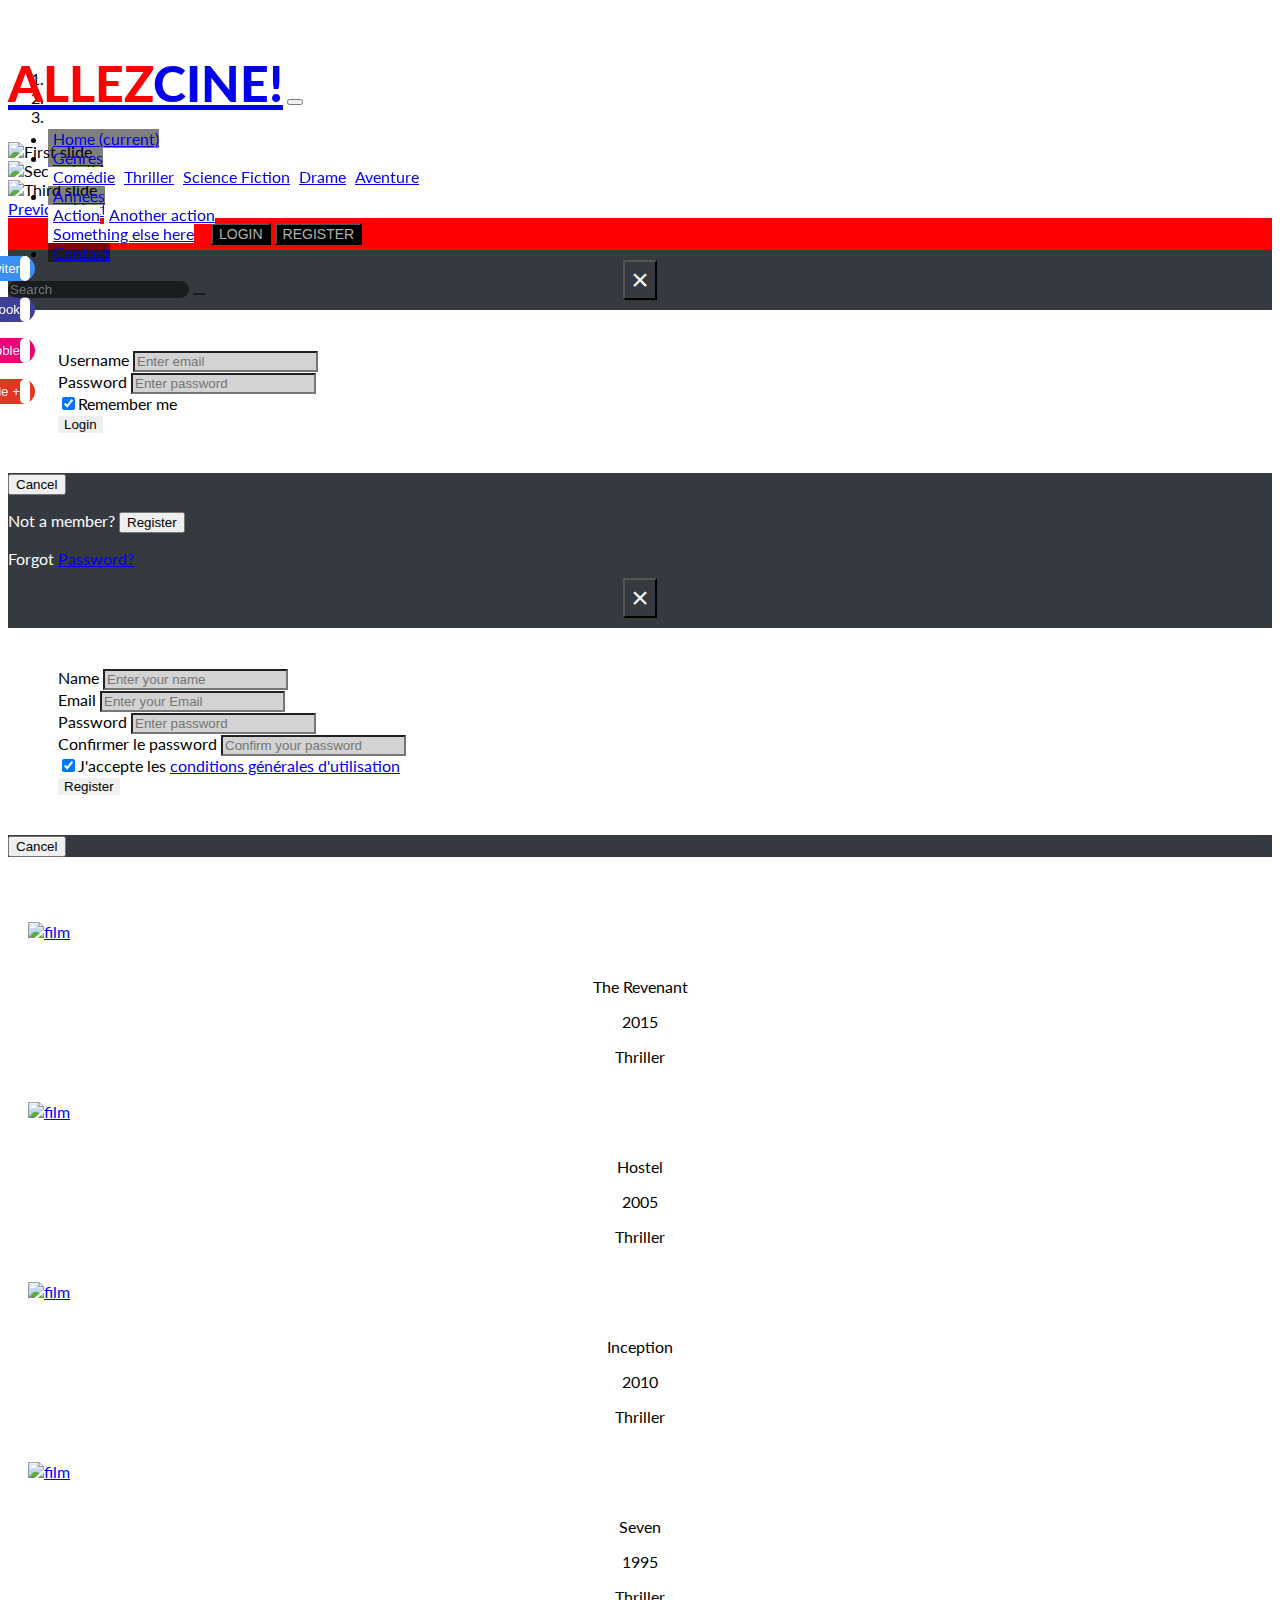
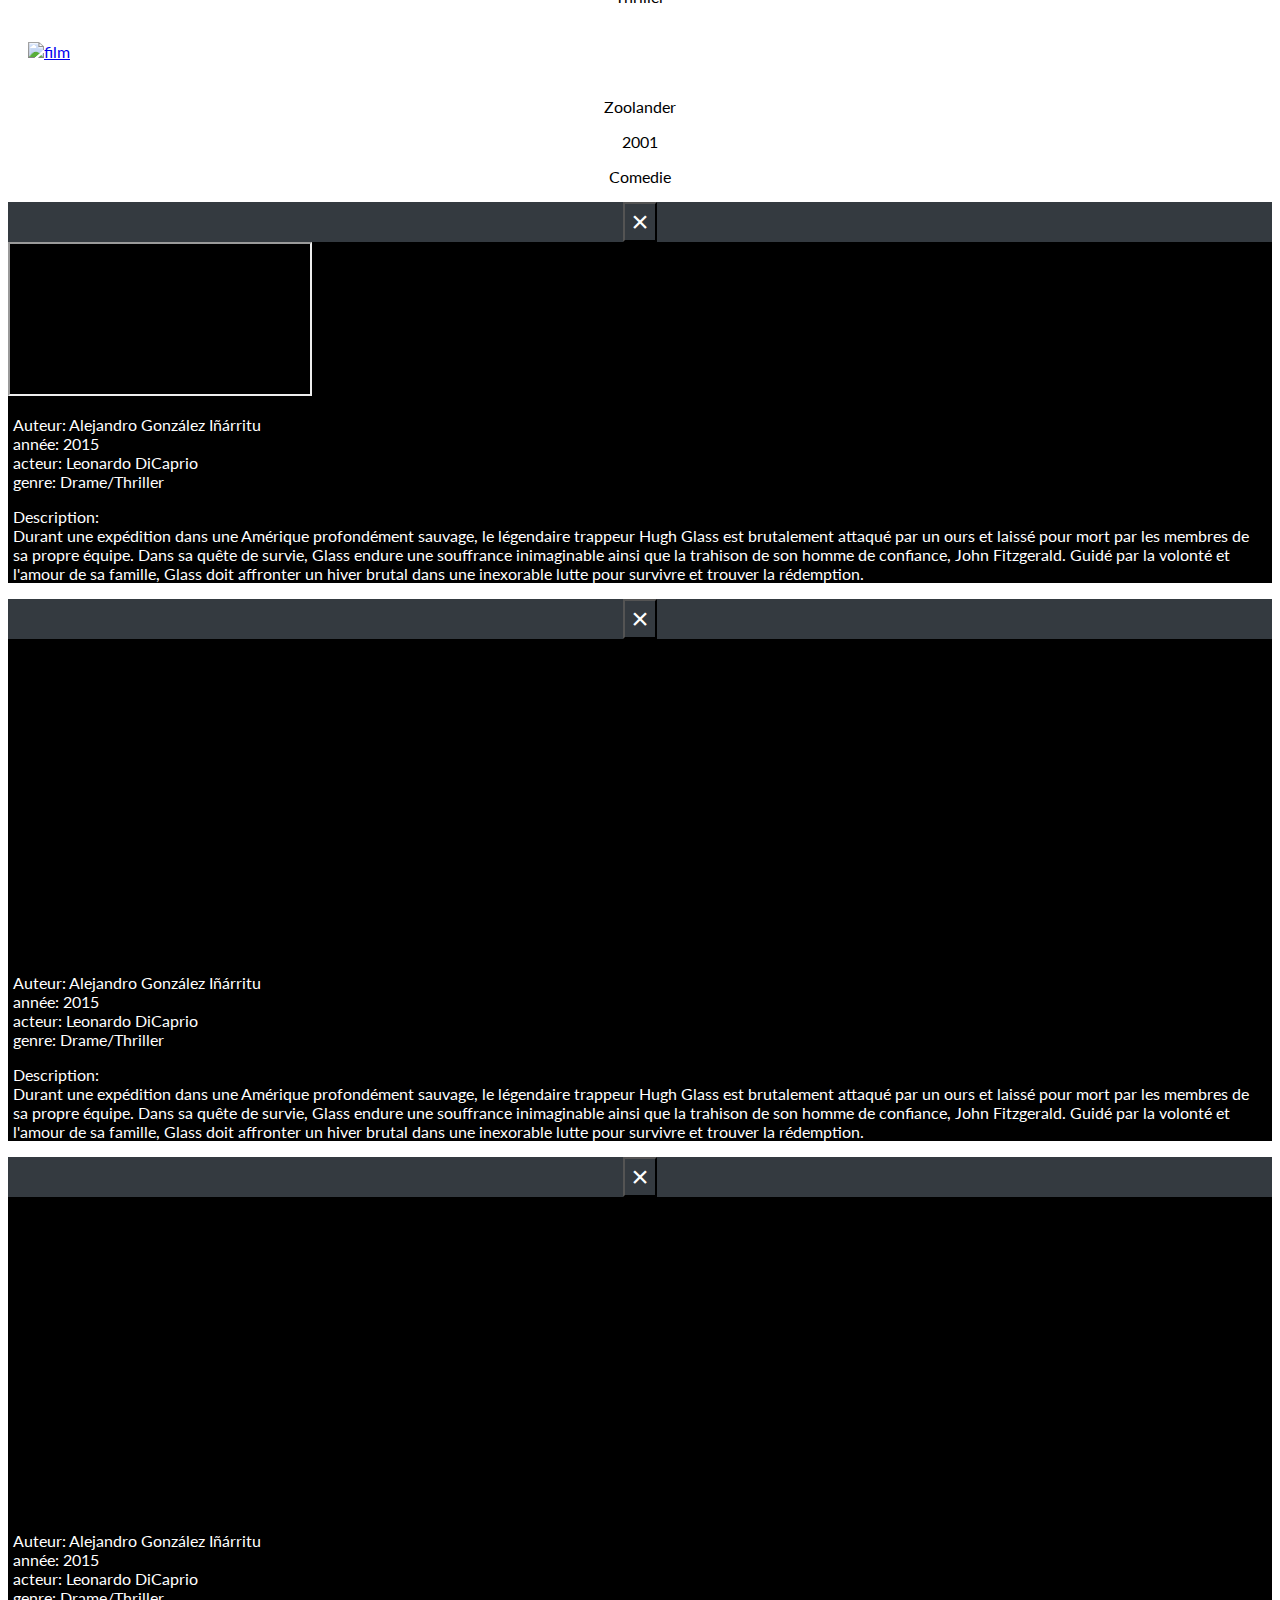
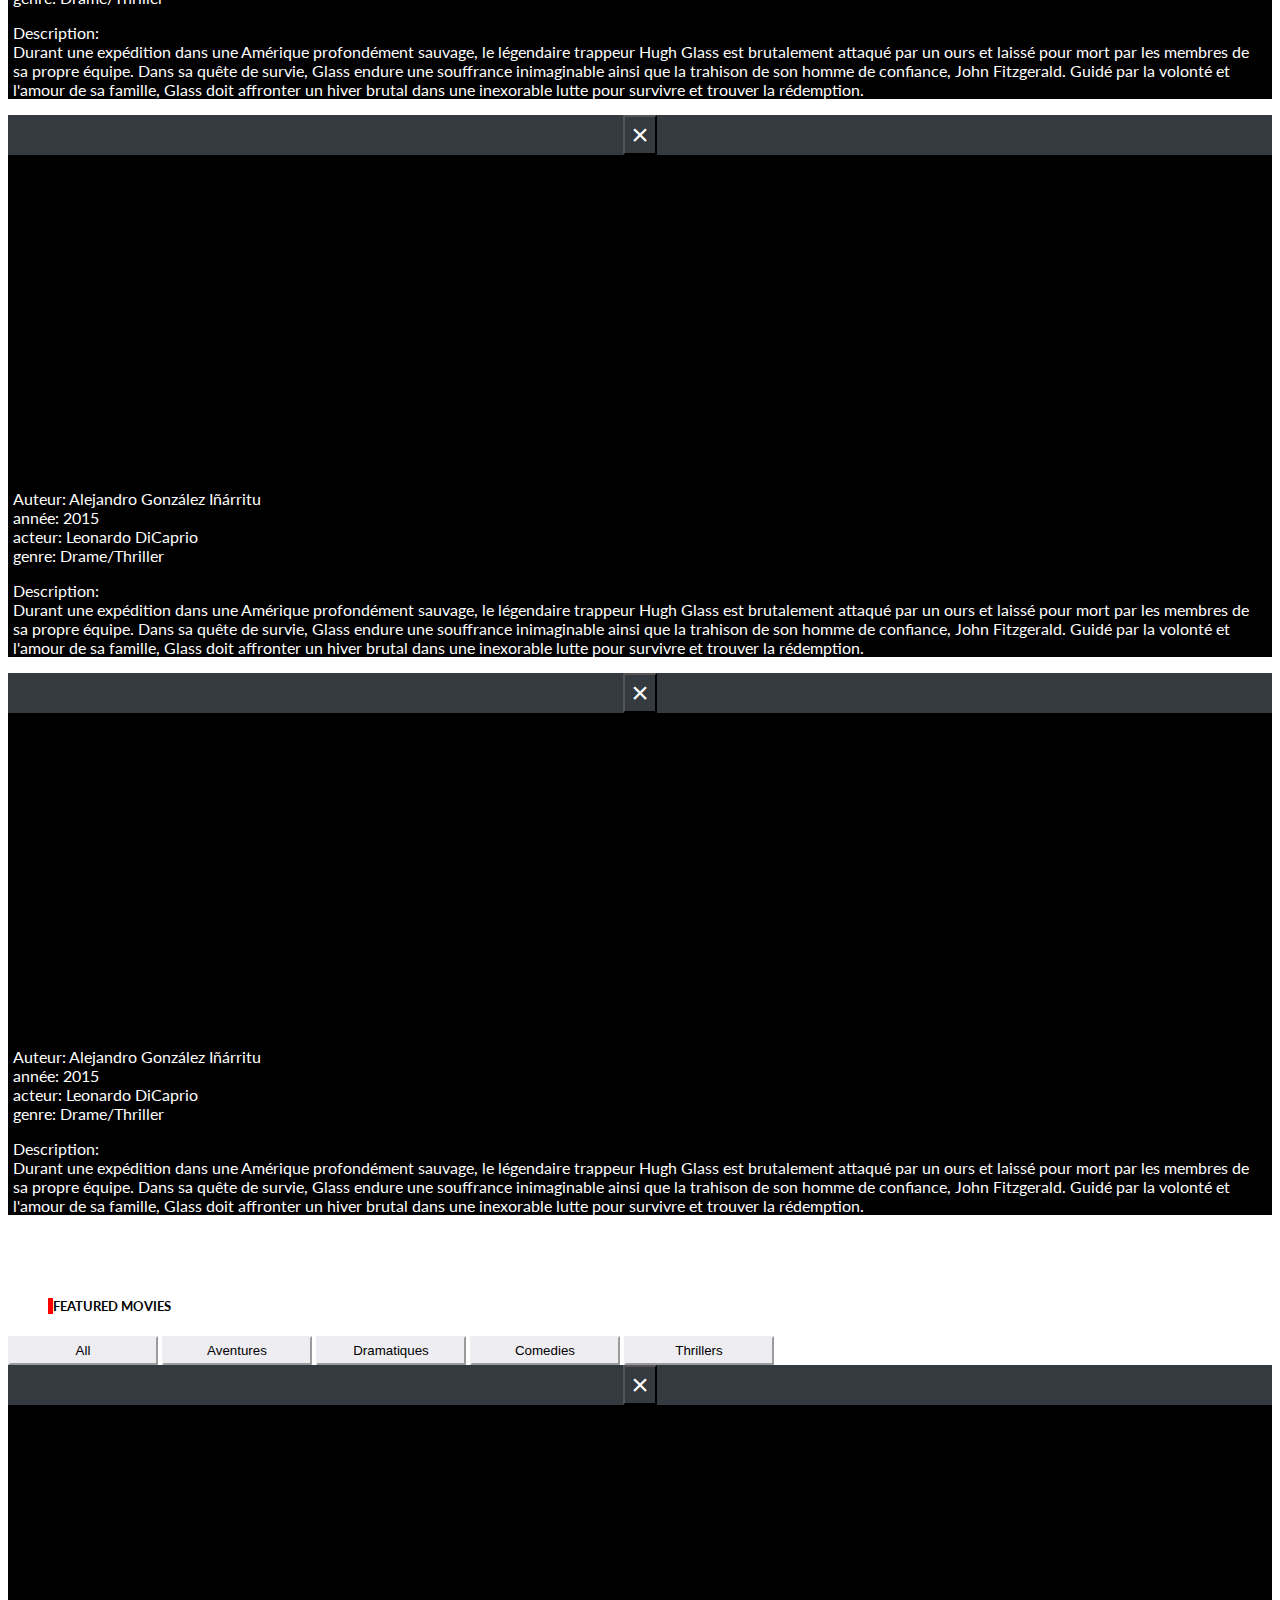
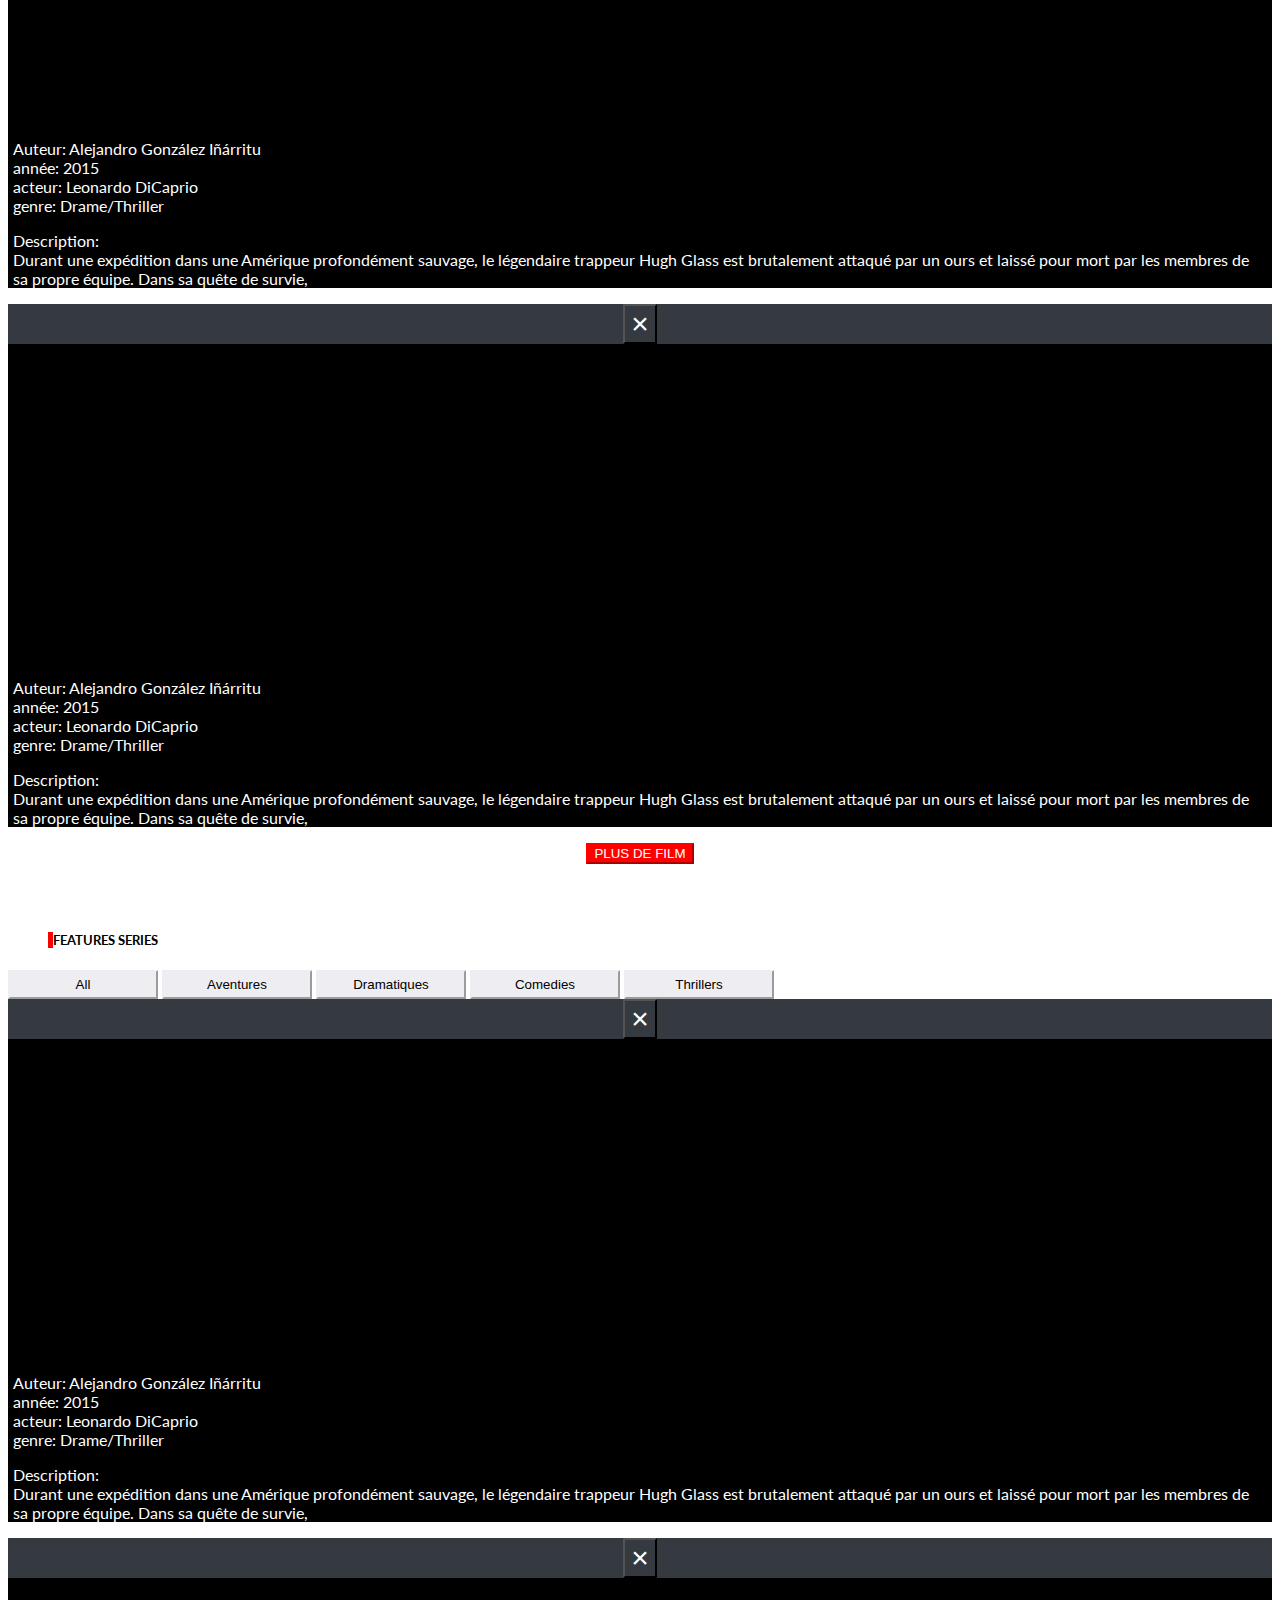
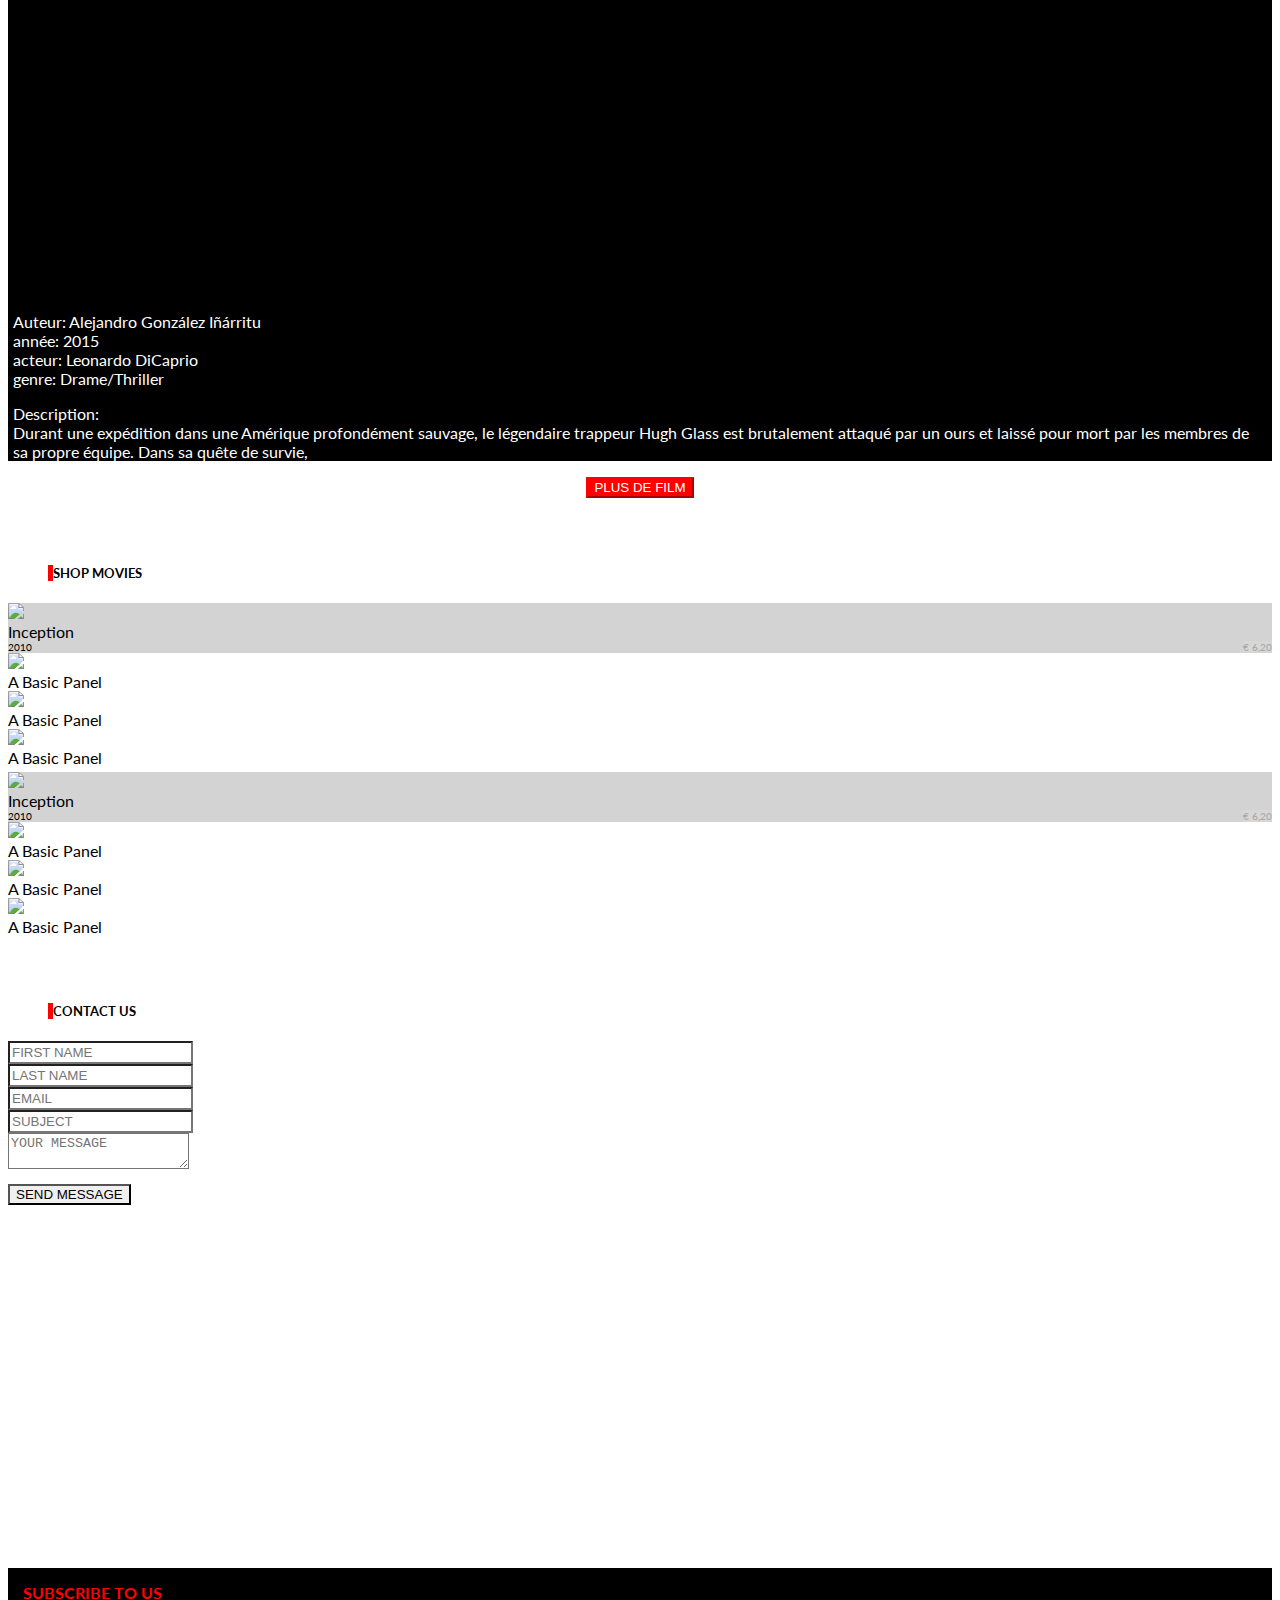
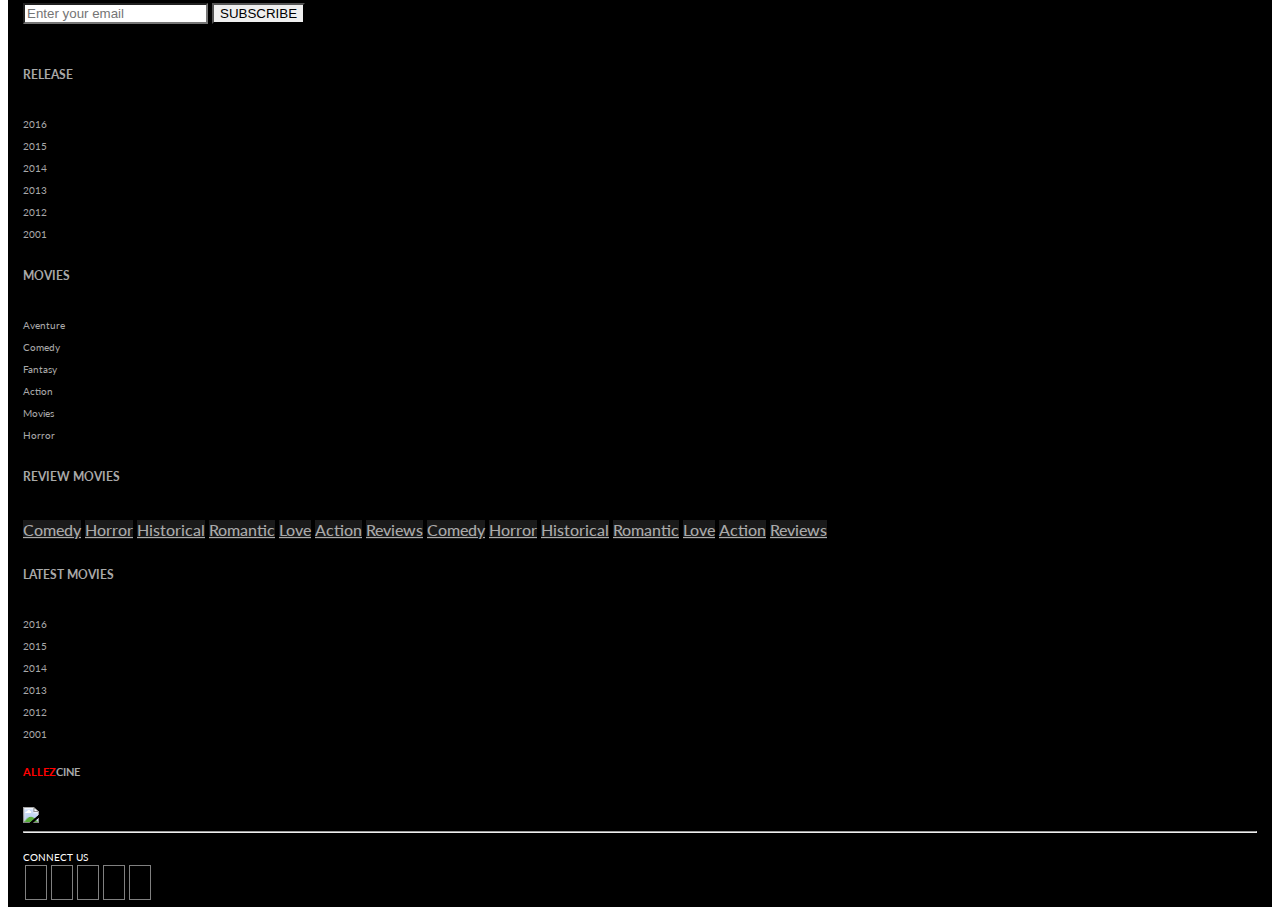
==== commit 583b2d73: "NewsLetter a pofiner reglage des erreurs nico+responsivesAll" ====
--- a/index.html
+++ b/index.html
@@ -205,87 +205,87 @@
 
 
     <!-- Film -->
-    <!-- <div class="col-sm-10"> -->
+
     <section>
 
       <div class="container">
         <div class="row border" id="rowMain">
 
-          <div class="col video-link medium-paragraph">
+          <div class="col-12 col-md-2 col-sm-2  col-lg-2 offset-sm-1 video-link medium-paragraph">
 
             <a href="#" class="launch-modal" data-modal-id="modal-video">
               <img src="Assets/images/therevenant2.jpg" alt="film" class="films">
               </a>
             <p class="titreFilm">The Revenant </p>
             <div class="row">
-              <div class="col-sm-6">
+              <div class="col-sm-6 col-lg-6 col-md-6">
                 <p class="titreFilm">2015</p>
               </div>
-              <div class="col-sm-6">
+              <div class="col-sm-6 col-lg-6 col-md-6">
                 <p class="titreFilm">Thriller</p>
               </div>
             </div>
           </div>
 
-          <div class="col video-link medium-paragraph">
+          <div class="col-12 col-md-2  col-lg-2  col-sm-2 video-link medium-paragraph">
 
             <a href="#" class="launch-modal" data-modal-id="modal-video2">
               <img src="Assets/images/hostel-2005-thriller.jpg" alt="film" class="films">
               </a>
             <p class="titreFilm">Hostel</p>
             <div class="row">
-              <div class="col-sm-6">
+              <div class="col-sm-6 col-lg-6 col-md-6">
                 <p class="titreFilm">2005</p>
               </div>
-              <div class="col-sm-6">
+              <div class="col-sm-6 col-lg-6 col-md-6">
                 <p class="titreFilm">Thriller</p>
               </div>
             </div>
           </div>
 
-          <div class="col video-link medium-paragraph">
+          <div class="col-12 col-md-2  col-lg-2 col-sm-2 video-link medium-paragraph">
 
             <a href="#" class="launch-modal" data-modal-id="modal-video3">
               <img src="Assets/images/inception-2010-scifi.jpg" alt="film" class="films">
               </a>
             <p class="titreFilm">Inception</p>
             <div class="row">
-              <div class="col-sm-6">
+              <div class="col-sm-6 col-lg-6 col-md-6">
                 <p class="titreFilm">2010</p>
               </div>
-              <div class="col-sm-6">
+              <div class="col-sm-6 col-lg-6 col-md-6">
                 <p class="titreFilm">Thriller</p>
               </div>
             </div>
           </div>
 
-          <div class="col video-link medium-paragraph">
+          <div class="col-12 col-md-2  col-lg-2 col-sm-2 col-lg-2 video-link medium-paragraph">
 
             <a href="#" class="launch-modal" data-modal-id="modal-video4">
               <img src="Assets/images/seven-1995-thriller.jpg" alt="film" class="films">
               </a>
             <p class="titreFilm">Seven</p>
             <div class="row">
-              <div class="col-sm-6">
+              <div class="col-sm-6 col-lg-6 col-md-6">
                 <p class="titreFilm">1995</p>
               </div>
-              <div class="col-sm-6">
+              <div class="col-sm-6 col-lg-6 col-md-6">
                 <p class="titreFilm">Thriller</p>
               </div>
             </div>
           </div>
 
-          <div class="col video-link medium-paragraph">
+          <div class="col-12 col-md-2  col-lg-2 col-sm-2 video-link medium-paragraph">
 
             <a href="#" class="launch-modal" data-modal-id="modal-video5">
               <img src="Assets/images/zoolander-2001-comedie.jpg" alt="film" class="films">
               </a>
             <p class="titreFilm">Zoolander</p>
             <div class="row">
-              <div class="col-sm-6">
+              <div class="col-sm-6 col-lg-6 col-md-6">
                 <p class="titreFilm">2001</p>
               </div>
-              <div class="col-sm-6">
+              <div class="col-sm-6 col-lg-6 col-md-6">
                 <p class="titreFilm">Comedie</p>
               </div>
             </div>
@@ -294,7 +294,7 @@
 
       </div>
       <!-- MODAL -->
-      <div class="modal fade" id="modal-video" tabindex="-1" role="dialog" aria-labelledby="modal-video">
+      <div class="modal fade" id="modal-video" tabindex="-1" role="dialog" aria-labelledby="modal-video-label">
         <div class="modal-dialog" role="document">
           <div class="Trailer modal-content">
             <div class="modal-header">
@@ -308,12 +308,18 @@
                   <iframe class="embed-responsive-item" src="https://player.vimeo.com/video/84910153?title=0&amp;byline=0&amp;portrait=0&amp;badge=0&amp;color=e89a3e" webkitallowfullscreen mozallowfullscreen allowfullscreen></iframe>
                 </div>
                 <div class="row">
-                  <div class="TESTEXX col-sm-2 col-md-2 col-lg-2">
-                    <p>Auteur: Alejandro González Iñárritu<br> année: 2015<br> acteur: Leonardo DiCaprio<br> genre: Drame/Thriller<br>
+                  <div class="col-md-2  col-lg-2 col-sm-2 TESTEXX">
+                    <p>Auteur: Alejandro González Iñárritu</br>
+
+                      année: 2015</br>
+
+                      acteur: Leonardo DiCaprio</br>
+
+                      genre: Drame/Thriller</br>
                     </p>
                   </div>
-                  <div class="TESTEXX col-sm-10 col-md-10 col-lg-10">
-                    <p> Description:<br> Durant une expédition dans une Amérique profondément sauvage, le légendaire trappeur Hugh Glass est brutalement attaqué par un ours et laissé pour mort par les membres de sa propre équipe. Dans sa quête de survie,
+                  <div class=" col-sm-10 col-md-10 col-lg-10 TESTEXX">
+                    <p> Description:</br> Durant une expédition dans une Amérique profondément sauvage, le légendaire trappeur Hugh Glass est brutalement attaqué par un ours et laissé pour mort par les membres de sa propre équipe. Dans sa quête de survie,
                       Glass endure une souffrance inimaginable ainsi que la trahison de son homme de confiance, John Fitzgerald. Guidé par la volonté et l'amour de sa famille, Glass doit affronter un hiver brutal dans une inexorable lutte pour survivre
                       et trouver la rédemption.</p>
                   </div>
@@ -324,7 +330,7 @@
         </div>
       </div>
       <!-- MODAL2 -->
-      <div class="modal fade" id="modal-video2" tabindex="-1" role="dialog" aria-labelledby="modal-video2">
+      <div class="modal fade" id="modal-video2" tabindex="-1" role="dialog" aria-labelledby="modal-video-label">
         <div class="modal-dialog" role="document">
           <div class="Trailer modal-content">
             <div class="modal-header">
@@ -338,12 +344,18 @@
                   <iframe width="560" height="315" src="https://www.youtube.com/embed/Ib-sXP2UZYc" frameborder="0" allow="autoplay; encrypted-media" allowfullscreen></iframe>
                 </div>
                 <div class="row">
-                  <div class="TESTEXX col-sm-2 col-md-2 col-lg-2">
-                    <p>Auteur: Alejandro González Iñárritu<br> année: 2015<br> acteur: Leonardo DiCaprio<br> genre: Drame/Thriller<br>
+                  <div class="col-md-2  col-lg-2 col-sm-2 TESTEXX">
+                    <p>Auteur: Alejandro González Iñárritu</br>
+
+                      année: 2015</br>
+
+                      acteur: Leonardo DiCaprio</br>
+
+                      genre: Drame/Thriller</br>
                     </p>
                   </div>
-                  <div class="TESTEXX col-sm-10 col-md-10 col-lg-10">
-                    <p> Description:<br> Durant une expédition dans une Amérique profondément sauvage, le légendaire trappeur Hugh Glass est brutalement attaqué par un ours et laissé pour mort par les membres de sa propre équipe. Dans sa quête de survie,
+                  <div class="col-sm-10 col-md-10 col-lg-10 TESTEXX">
+                    <p> Description:</br> Durant une expédition dans une Amérique profondément sauvage, le légendaire trappeur Hugh Glass est brutalement attaqué par un ours et laissé pour mort par les membres de sa propre équipe. Dans sa quête de survie,
                       Glass endure une souffrance inimaginable ainsi que la trahison de son homme de confiance, John Fitzgerald. Guidé par la volonté et l'amour de sa famille, Glass doit affronter un hiver brutal dans une inexorable lutte pour survivre
                       et trouver la rédemption.</p>
                   </div>
@@ -354,7 +366,7 @@
         </div>
       </div>
       <!-- MODAL3 -->
-      <div class="modal fade" id="modal-video3" tabindex="-1" role="dialog" aria-labelledby="modal-video3">
+      <div class="modal fade" id="modal-video3" tabindex="-1" role="dialog" aria-labelledby="modal-video-label">
         <div class="modal-dialog" role="document">
           <div class="Trailer modal-content">
             <div class="modal-header">
@@ -368,12 +380,18 @@
                   <iframe width="560" height="315" src="https://www.youtube.com/embed/_Qz5yhNAZps" frameborder="0" allow="autoplay; encrypted-media" allowfullscreen></iframe>
                 </div>
                 <div class="row">
-                  <div class="TESTEXX col-sm-2 col-md-2 col-lg-2">
-                    <p>Auteur: Alejandro González Iñárritu<br> année: 2015<br> acteur: Leonardo DiCaprio<br> genre: Drame/Thriller<br>
+                  <div class="col-md-2  col-lg-2 col-sm-2 TESTEXX">
+                    <p>Auteur: Alejandro González Iñárritu</br>
+
+                      année: 2015</br>
+
+                      acteur: Leonardo DiCaprio</br>
+
+                      genre: Drame/Thriller</br>
                     </p>
                   </div>
-                  <div class="TESTEXX col-sm-10 col-md-10 col-lg-10">
-                    <p> Description:<br> Durant une expédition dans une Amérique profondément sauvage, le légendaire trappeur Hugh Glass est brutalement attaqué par un ours et laissé pour mort par les membres de sa propre équipe. Dans sa quête de survie,
+                  <div class="col-sm-10 col-md-10 col-lg-10 TESTEXX">
+                    <p> Description:</br> Durant une expédition dans une Amérique profondément sauvage, le légendaire trappeur Hugh Glass est brutalement attaqué par un ours et laissé pour mort par les membres de sa propre équipe. Dans sa quête de survie,
                       Glass endure une souffrance inimaginable ainsi que la trahison de son homme de confiance, John Fitzgerald. Guidé par la volonté et l'amour de sa famille, Glass doit affronter un hiver brutal dans une inexorable lutte pour survivre
                       et trouver la rédemption.</p>
                   </div>
@@ -384,7 +402,7 @@
         </div>
       </div>
       <!-- MODAL4 -->
-      <div class="modal fade" id="modal-video4" tabindex="-1" role="dialog" aria-labelledby="modal-video4">
+      <div class="modal fade" id="modal-video4" tabindex="-1" role="dialog" aria-labelledby="modal-video-label">
         <div class="modal-dialog" role="document">
           <div class="Trailer modal-content">
             <div class="modal-header">
@@ -398,12 +416,18 @@
                   <iframe width="560" height="315" src="https://www.youtube.com/embed/m3YX8zlR4BU" frameborder="0" allow="autoplay; encrypted-media" allowfullscreen></iframe>
                 </div>
                 <div class="row">
-                  <div class="TESTEXX col-sm-2 col-md-2 col-lg-2">
-                    <p>Auteur: Alejandro González Iñárritu<br> année: 2015<br> acteur: Leonardo DiCaprio<br> genre: Drame/Thriller<br>
+                  <div class="col-md-2  col-lg-2 col-sm-2 TESTEXX">
+                    <p>Auteur: Alejandro González Iñárritu</br>
+
+                      année: 2015</br>
+
+                      acteur: Leonardo DiCaprio</br>
+
+                      genre: Drame/Thriller</br>
                     </p>
                   </div>
-                  <div class="TESTEXX  col-sm-10  col-md-10  col-lg-10">
-                    <p> Description:<br> Durant une expédition dans une Amérique profondément sauvage, le légendaire trappeur Hugh Glass est brutalement attaqué par un ours et laissé pour mort par les membres de sa propre équipe. Dans sa quête de survie,
+                  <div class="col-sm-10 col-md-10 col-lg-10 TESTEXX">
+                    <p> Description:</br> Durant une expédition dans une Amérique profondément sauvage, le légendaire trappeur Hugh Glass est brutalement attaqué par un ours et laissé pour mort par les membres de sa propre équipe. Dans sa quête de survie,
                       Glass endure une souffrance inimaginable ainsi que la trahison de son homme de confiance, John Fitzgerald. Guidé par la volonté et l'amour de sa famille, Glass doit affronter un hiver brutal dans une inexorable lutte pour survivre
                       et trouver la rédemption.</p>
                   </div>
@@ -414,7 +438,7 @@
         </div>
       </div>
       <!-- MODAL5 -->
-      <div class="modal fade" id="modal-video5" tabindex="-1" role="dialog" aria-labelledby="modal-video5">
+      <div class="modal fade" id="modal-video5" tabindex="-1" role="dialog" aria-labelledby="modal-video-label">
         <div class="modal-dialog" role="document">
           <div class="Trailer modal-content">
             <div class="modal-header">
@@ -428,12 +452,18 @@
                   <iframe width="560" height="315" src="https://www.youtube.com/embed/n3Gtj7Mcw_g" frameborder="0" allow="autoplay; encrypted-media" allowfullscreen></iframe>
                 </div>
                 <div class="row">
-                  <div class="TESTEXX col-sm-2  col-md-2  col-md-2">
-                    <p>Auteur: Alejandro González Iñárritu<br> année: 2015<br> acteur: Leonardo DiCaprio<br> genre: Drame/Thriller<br>
+                  <div class="col-md-2  col-lg-2 col-sm-2 TESTEXX">
+                    <p>Auteur: Alejandro González Iñárritu</br>
+
+                      année: 2015</br>
+
+                      acteur: Leonardo DiCaprio</br>
+
+                      genre: Drame/Thriller</br>
                     </p>
                   </div>
-                  <div class="TESTEXX  col-sm-10  col-md-10  col-md-10">
-                    <p> Description:<br> Durant une expédition dans une Amérique profondément sauvage, le légendaire trappeur Hugh Glass est brutalement attaqué par un ours et laissé pour mort par les membres de sa propre équipe. Dans sa quête de survie,
+                  <div class="col-sm-10 col-md-10 col-lg-10 TESTEXX">
+                    <p> Description:</br> Durant une expédition dans une Amérique profondément sauvage, le légendaire trappeur Hugh Glass est brutalement attaqué par un ours et laissé pour mort par les membres de sa propre équipe. Dans sa quête de survie,
                       Glass endure une souffrance inimaginable ainsi que la trahison de son homme de confiance, John Fitzgerald. Guidé par la volonté et l'amour de sa famille, Glass doit affronter un hiver brutal dans une inexorable lutte pour survivre
                       et trouver la rédemption.</p>
                   </div>
@@ -462,24 +492,24 @@
 
 
         <div class="row">
-          <div class="col">
+          <div class="col-sm-2 col-md-2 col-lg-2">
             <div class="filterDiv comedie">
               <a href="#" class="launch-modal" data-modal-id="modal-video6">
             <img src="Assets/images/WhatWeDoInTheShadows-2014-comedie.jpg" alt="film" class="films">
           </a>
               <p class="titreFilm">The Revenant </p>
               <div class="row">
-                <div class="col-sm-6">
-                  <p class="titreFilm">2015</p>
-                </div>
-                <div class="col-sm-6">
+                <div class="col-sm-6 col-lg-6 col-md-6">
+                  <p class="titreFilm">2015</p>
+                </div>
+                <div class="col-sm-6 col-lg-6 col-md-6">
                   <p class="titreFilm">Thriller</p>
                 </div>
               </div>
             </div>
           </div>
           <!-- MODAL6 -->
-          <div class="modal fade" id="modal-video6" tabindex="-1" role="dialog" aria-labelledby="modal-video6">
+          <div class="modal fade" id="modal-video6" tabindex="-1" role="dialog" aria-labelledby="modal-video-label">
             <div class="modal-dialog" role="document">
               <div class="Trailer modal-content">
                 <div class="modal-header">
@@ -493,12 +523,18 @@
                       <iframe width="560" height="315" src="https://www.youtube.com/embed/xBG313ZsixA" frameborder="0" allow="autoplay; encrypted-media" allowfullscreen></iframe>
                     </div>
                     <div class="row">
-                      <div class="TESTEXX  col-sm-2 col-md-2 col-lg-2">
-                        <p>Auteur: Alejandro González Iñárritu<br> année: 2015<br> acteur: Leonardo DiCaprio<br> genre: Drame/Thriller<br>
+                      <div class="col-md-2  col-lg-2 col-sm-2 TESTEXX">
+                        <p>Auteur: Alejandro González Iñárritu</br>
+
+                          année: 2015</br>
+
+                          acteur: Leonardo DiCaprio</br>
+
+                          genre: Drame/Thriller</br>
                         </p>
                       </div>
-                      <div class="TESTEXX  col-sm-10  col-md-10  col-lg-10">
-                        <p> Description:<br> Durant une expédition dans une Amérique profondément sauvage, le légendaire trappeur Hugh Glass est brutalement attaqué par un ours et laissé pour mort par les membres de sa propre équipe. Dans sa quête de survie,
+                      <div class="col-sm-10 col-md-10 col-lg-10 TESTEXX">
+                        <p> Description:</br> Durant une expédition dans une Amérique profondément sauvage, le légendaire trappeur Hugh Glass est brutalement attaqué par un ours et laissé pour mort par les membres de sa propre équipe. Dans sa quête de survie,
                         </p>
                       </div>
                     </div>
@@ -508,75 +544,75 @@
             </div>
           </div>
           <!-- ---- -->
-          <div class="col">
+          <div class="col-sm-2 col-md-2 col-lg-2">
             <div class="filterDiv dramatique">
               <img src="Assets/images/thefall-2006-dramatique.jpg" alt="film" class="films">
               <p class="titreFilm">The Revenant </p>
               <div class="row">
-                <div class="col-sm-6">
-                  <p class="titreFilm">2015</p>
-                </div>
-                <div class="col-sm-6">
-                  <p class="titreFilm">Thriller</p>
-                </div>
-              </div>
-            </div>
-          </div>
-          <!-- ---- -->
-          <div class="col">
+                <div class="col-sm-6 col-lg-6 col-md-6">
+                  <p class="titreFilm">2015</p>
+                </div>
+                <div class="col-sm-6 col-lg-6 col-md-6">
+                  <p class="titreFilm">Thriller</p>
+                </div>
+              </div>
+            </div>
+          </div>
+          <!-- ---- -->
+          <div class="col-sm-2 col-md-2 col-lg-2">
             <div class="filterDiv comedie">
               <img src="Assets/images/swissarmyman-2016-comedie.jpg" alt="film" class="films">
               <p class="titreFilm">The Revenant </p>
               <div class="row">
-                <div class="col-sm-6">
-                  <p class="titreFilm">2015</p>
-                </div>
-                <div class="col-sm-6">
-                  <p class="titreFilm">Thriller</p>
-                </div>
-              </div>
-            </div>
-          </div>
-          <!-- ---- -->
-          <div class="col">
+                <div class="col-sm-6 col-lg-6 col-md-6">
+                  <p class="titreFilm">2015</p>
+                </div>
+                <div class="col-sm-6 col-lg-6 col-md-6">
+                  <p class="titreFilm">Thriller</p>
+                </div>
+              </div>
+            </div>
+          </div>
+          <!-- ---- -->
+          <div class="col-sm-2 col-md-2 col-lg-2">
             <div class="filterDiv comedie">
               <img src="Assets/images/Survivestyle5-2004-comedie.jpg" alt="film" class="films">
               <p class="titreFilm">The Revenant </p>
               <div class="row">
-                <div class="col-sm-6">
-                  <p class="titreFilm">2015</p>
-                </div>
-                <div class="col-sm-6">
-                  <p class="titreFilm">Thriller</p>
-                </div>
-              </div>
-            </div>
-          </div>
-          <!-- ---- -->
-          <div class="col">
+                <div class="col-sm-6 col-lg-6 col-md-6">
+                  <p class="titreFilm">2015</p>
+                </div>
+                <div class="col-sm-6 col-lg-6 col-md-6">
+                  <p class="titreFilm">Thriller</p>
+                </div>
+              </div>
+            </div>
+          </div>
+          <!-- ---- -->
+          <div class="col-sm-2 col-md-2 col-lg-2">
             <div class="filterDiv aventure">
               <img src="Assets/images/starwarsempire-1980-scifi.jpg" alt="film" class="films">
               <p class="titreFilm">The Revenant </p>
               <div class="row">
-                <div class="col-sm-6">
-                  <p class="titreFilm">2015</p>
-                </div>
-                <div class="col-sm-6">
-                  <p class="titreFilm">Thriller</p>
-                </div>
-              </div>
-            </div>
-          </div>
-          <!-- ---- -->
-          <div class="col">
+                <div class="col-sm-6 col-lg-6 col-md-6">
+                  <p class="titreFilm">2015</p>
+                </div>
+                <div class="col-sm-6 col-lg-6 col-md-6">
+                  <p class="titreFilm">Thriller</p>
+                </div>
+              </div>
+            </div>
+          </div>
+          <!-- ---- -->
+          <div class="col-sm-2 col-md-2 col-lg-2">
             <div class="filterDiv thriller">
               <img src="Assets/images/shutterisland-2010-thriller.jpg" alt="film" class="films">
               <p class="titreFilm">The Revenant </p>
               <div class="row">
-                <div class="col-sm-6">
-                  <p class="titreFilm">2015</p>
-                </div>
-                <div class="col-sm-6">
+                <div class="col-sm-6 col-lg-6 col-md-6">
+                  <p class="titreFilm">2015</p>
+                </div>
+                <div class="col-sm-6 col-lg-6 col-md-6">
                   <p class="titreFilm">Thriller</p>
                 </div>
               </div>
@@ -585,24 +621,24 @@
         </div>
         <!-- 2 -->
         <div class="row">
-          <div class="col">
+          <div class="col-sm-2 col-md-2 col-lg-2">
             <div class="filterDiv comedie">
               <a href="#" class="launch-modal" data-modal-id="modal-video7">
             <img src="Assets/images/batmanmovie-2017-comedie.jpg" alt="film" class="films">
           </a>
               <p class="titreFilm">The Revenant </p>
               <div class="row">
-                <div class="col-sm-6">
-                  <p class="titreFilm">2015</p>
-                </div>
-                <div class="col-sm-6">
+                <div class="col-sm-6 col-lg-6 col-md-6">
+                  <p class="titreFilm">2015</p>
+                </div>
+                <div class="col-sm-6 col-lg-6 col-md-6">
                   <p class="titreFilm">Thriller</p>
                 </div>
               </div>
             </div>
           </div>
           <!-- MODAL7 -->
-          <div class="modal fade" id="modal-video7" tabindex="-1" role="dialog" aria-labelledby="modal-video7">
+          <div class="modal fade" id="modal-video7" tabindex="-1" role="dialog" aria-labelledby="modal-video-label">
             <div class="modal-dialog" role="document">
               <div class="Trailer modal-content">
                 <div class="modal-header">
@@ -616,12 +652,18 @@
                       <iframe width="560" height="315" src="https://www.youtube.com/embed/vEdotpQCc5A" frameborder="0" allow="autoplay; encrypted-media" allowfullscreen></iframe>
                     </div>
                     <div class="row">
-                      <div class="TESTEXX col-sm-2 col-md-2 col-lg-2">
-                        <p>Auteur: Alejandro González Iñárritu<br> année: 2015<br> acteur: Leonardo DiCaprio<br> genre: Drame/Thriller<br>
+                      <div class="col-sm-2 col-md-2 col-lg-2 TESTEXX">
+                        <p>Auteur: Alejandro González Iñárritu</br>
+
+                          année: 2015</br>
+
+                          acteur: Leonardo DiCaprio</br>
+
+                          genre: Drame/Thriller</br>
                         </p>
                       </div>
-                      <div class="TESTEXX col-sm-10 col-md-10 col-lg-10">
-                        <p> Description:<br> Durant une expédition dans une Amérique profondément sauvage, le légendaire trappeur Hugh Glass est brutalement attaqué par un ours et laissé pour mort par les membres de sa propre équipe. Dans sa quête de survie,
+                      <div class="col-sm-10 col-md-10 col-lg-10 TESTEXX">
+                        <p> Description:</br> Durant une expédition dans une Amérique profondément sauvage, le légendaire trappeur Hugh Glass est brutalement attaqué par un ours et laissé pour mort par les membres de sa propre équipe. Dans sa quête de survie,
                         </p>
                       </div>
                     </div>
@@ -631,75 +673,75 @@
             </div>
           </div>
           <!-- ---- -->
-          <div class="col">
+          <div class="col-sm-2 col-md-2 col-lg-2">
             <div class="filterDiv aventure">
               <img src="Assets/images/lesdeuxtours-2002-aventure.jpg" alt="film" class="films">
               <p class="titreFilm">The Revenant </p>
               <div class="row">
-                <div class="col-sm-6">
-                  <p class="titreFilm">2015</p>
-                </div>
-                <div class="col-sm-6">
-                  <p class="titreFilm">Thriller</p>
-                </div>
-              </div>
-            </div>
-          </div>
-          <!-- ---- -->
-          <div class="col">
+                <div class="col-sm-6 col-lg-6 col-md-6">
+                  <p class="titreFilm">2015</p>
+                </div>
+                <div class="col-sm-6 col-lg-6 col-md-6">
+                  <p class="titreFilm">Thriller</p>
+                </div>
+              </div>
+            </div>
+          </div>
+          <!-- ---- -->
+          <div class="col-sm-2 col-md-2 col-lg-2">
             <div class="filterDiv aventure">
               <img src="Assets/images/orientexpress2.jpg" alt="film" class="films">
               <p class="titreFilm">The Revenant </p>
               <div class="row">
-                <div class="col-sm-6">
-                  <p class="titreFilm">2015</p>
-                </div>
-                <div class="col-sm-6">
-                  <p class="titreFilm">Thriller</p>
-                </div>
-              </div>
-            </div>
-          </div>
-          <!-- ---- -->
-          <div class="col">
+                <div class="col-sm-6 col-lg-6 col-md-6">
+                  <p class="titreFilm">2015</p>
+                </div>
+                <div class="col-sm-6 col-lg-6 col-md-6">
+                  <p class="titreFilm">Thriller</p>
+                </div>
+              </div>
+            </div>
+          </div>
+          <!-- ---- -->
+          <div class="col-sm-2 col-md-2 col-lg-2">
             <div class="filterDiv aventure">
               <img src="Assets/images/redsparrow2.jpg" alt="film" class="films">
               <p class="titreFilm">The Revenant </p>
               <div class="row">
-                <div class="col-sm-6">
-                  <p class="titreFilm">2015</p>
-                </div>
-                <div class="col-sm-6">
-                  <p class="titreFilm">Thriller</p>
-                </div>
-              </div>
-            </div>
-          </div>
-          <!-- ---- -->
-          <div class="col">
+                <div class="col-sm-6 col-lg-6 col-md-6">
+                  <p class="titreFilm">2015</p>
+                </div>
+                <div class="col-sm-6 col-lg-6 col-md-6">
+                  <p class="titreFilm">Thriller</p>
+                </div>
+              </div>
+            </div>
+          </div>
+          <!-- ---- -->
+          <div class="col-sm-2 col-md-2 col-lg-2">
             <div class="filterDiv thriller">
               <img src="Assets/images/seven-1995-thriller.jpg" alt="film" class="films">
               <p class="titreFilm">The Revenant </p>
               <div class="row">
-                <div class="col-sm-6">
-                  <p class="titreFilm">2015</p>
-                </div>
-                <div class="col-sm-6">
-                  <p class="titreFilm">Thriller</p>
-                </div>
-              </div>
-            </div>
-          </div>
-          <!-- ---- -->
-          <div class="col">
+                <div class="col-sm-6 col-lg-6 col-md-6">
+                  <p class="titreFilm">2015</p>
+                </div>
+                <div class="col-sm-6 col-lg-6 col-md-6">
+                  <p class="titreFilm">Thriller</p>
+                </div>
+              </div>
+            </div>
+          </div>
+          <!-- ---- -->
+          <div class="col-sm-2 col-md-2 col-lg-2">
             <div class="filterDiv thriller">
               <img src="Assets/images/hostel-2005-thriller.jpg" alt="film" class="films">
               <p class="titreFilm">The Revenant </p>
               <div class="row">
-                <div class="col-sm-6">
-                  <p class="titreFilm">2015</p>
-                </div>
-                <div class="col-sm-6">
+                <div class="col-sm-6 col-lg-6 col-md-6">
+                  <p class="titreFilm">2015</p>
+                </div>
+                <div class="col-sm-6 col-lg-6 col-md-6">
                   <p class="titreFilm">Thriller</p>
                 </div>
               </div>
@@ -709,24 +751,24 @@
         <!-- ----- 3 -->
         <div id="plusfilm" style="display:none">
           <div class="row">
-            <div class="col">
+            <div class="col-sm-2 col-md-2 col-lg-2">
               <div class="filterDiv thriller">
-                <a href="#" class="launch-modal" data-modal-id="modal-video12">
+                <a href="#" class="launch-modal" data-modal-id="modal-video10">
               <img src="Assets/images/shutterisland-2010-thriller.jpg" alt="film" class="films">
             </a>
                 <p class="titreFilm">The Revenant </p>
                 <div class="row">
-                  <div class="col-sm-6">
+                  <div class="col-sm-6 col-lg-6 col-md-6">
                     <p class="titreFilm">2015</p>
                   </div>
-                  <div class="col-sm-6">
+                  <div class="col-sm-6 col-lg-6 col-md-6">
                     <p class="titreFilm">Thriller</p>
                   </div>
                 </div>
               </div>
             </div>
             <!-- MODAL10 -->
-            <div class="modal fade" id="modal-video13" tabindex="-1" role="dialog" aria-labelledby="modal-video13">
+            <div class="modal fade" id="modal-video10" tabindex="-1" role="dialog" aria-labelledby="modal-video-label">
               <div class="modal-dialog" role="document">
                 <div class="Trailer modal-content">
                   <div class="modal-header">
@@ -740,12 +782,18 @@
                         <iframe width="560" height="315" src="https://www.youtube.com/embed/-sq5aXx8m6U" frameborder="0" allow="autoplay; encrypted-media" allowfullscreen></iframe>
                       </div>
                       <div class="row">
-                        <div class="TESTEXX col-sm-2 col-md-2 col-lg-2">
-                          <p>Auteur: Alejandro González Iñárritu<br> année: 2015<br> acteur: Leonardo DiCaprio<br> genre: Drame/Thriller<br>
+                        <div class="col-sm-2 col-lg-2 col-md-2 TESTEXX">
+                          <p>Auteur: Alejandro González Iñárritu</br>
+
+                            année: 2015</br>
+
+                            acteur: Leonardo DiCaprio</br>
+
+                            genre: Drame/Thriller</br>
                           </p>
                         </div>
-                        <div class="TESTEXX col-sm-10 col-md-10 col-lg-10">
-                          <p> Description:<br> Durant une expédition dans une Amérique profondément sauvage, le légendaire trappeur Hugh Glass est brutalement attaqué par un ours et laissé pour mort par les membres de sa propre équipe. Dans sa quête de survie,
+                        <div class="col-sm-10 col-md-10 col-lg-10 TESTEXX">
+                          <p> Description:</br> Durant une expédition dans une Amérique profondément sauvage, le légendaire trappeur Hugh Glass est brutalement attaqué par un ours et laissé pour mort par les membres de sa propre équipe. Dans sa quête de survie,
                           </p>
                         </div>
                       </div>
@@ -755,75 +803,75 @@
               </div>
             </div>
             <!-- ---- -->
-            <div class="col">
+            <div class="col-sm-2 col-md-2 col-lg-2">
               <div class="filterDiv aventure">
                 <img src="Assets/images/starwarsempire-1980-scifi.jpg" alt="film" class="films">
                 <p class="titreFilm">The Revenant </p>
                 <div class="row">
-                  <div class="col-sm-6">
+                  <div class="col-sm-6 col-lg-6 col-md-6">
                     <p class="titreFilm">2015</p>
                   </div>
-                  <div class="col-sm-6">
+                  <div class="col-sm-6 col-lg-6 col-md-6">
                     <p class="titreFilm">Thriller</p>
                   </div>
                 </div>
               </div>
             </div>
             <!-- ---- -->
-            <div class="col">
+            <div class="col-sm-2 col-md-2 col-lg-2">
               <div class="filterDiv comedie">
                 <img src="Assets/images/Survivestyle5-2004-comedie.jpg" alt="film" class="films">
                 <p class="titreFilm">The Revenant </p>
                 <div class="row">
-                  <div class="col-sm-6">
+                  <div class="col-sm-6 col-lg-6 col-md-6">
                     <p class="titreFilm">2015</p>
                   </div>
-                  <div class="col-sm-6">
+                  <div class="col-sm-6 col-lg-6 col-md-6">
                     <p class="titreFilm">Thriller</p>
                   </div>
                 </div>
               </div>
             </div>
             <!-- ---- -->
-            <div class="col">
+            <div class="col-sm-2 col-md-2 col-lg-2">
               <div class="filterDiv comedie">
                 <img src="Assets/images/swissarmyman-2016-comedie.jpg" alt="film" class="films">
                 <p class="titreFilm">The Revenant </p>
                 <div class="row">
-                  <div class="col-sm-6">
+                  <div class="col-sm-6 col-lg-6 col-md-6">
                     <p class="titreFilm">2015</p>
                   </div>
-                  <div class="col-sm-6">
+                  <div class="col-sm-6 col-lg-6 col-md-6">
                     <p class="titreFilm">Thriller</p>
                   </div>
                 </div>
               </div>
             </div>
             <!-- ---- -->
-            <div class="col">
+            <div class="col-sm-2 col-md-2 col-lg-2">
               <div class="filterDiv dramatique">
                 <img src="Assets/images/thefall-2006-dramatique.jpg" alt="film" class="films">
                 <p class="titreFilm">The Revenant </p>
                 <div class="row">
-                  <div class="col-sm-6">
+                  <div class="col-sm-6 col-lg-6 col-md-6">
                     <p class="titreFilm">2015</p>
                   </div>
-                  <div class="col-sm-6">
+                  <div class="col-sm-6 col-lg-6 col-md-6">
                     <p class="titreFilm">Thriller</p>
                   </div>
                 </div>
               </div>
             </div>
             <!-- ---- -->
-            <div class="col">
+            <div class="col-sm-2 col-md-2 col-lg-2">
               <div class="filterDiv comedie">
                 <img src="Assets/images/WhatWeDoInTheShadows-2014-comedie.jpg" alt="film" class="films">
                 <p class="titreFilm">The Revenant </p>
                 <div class="row">
-                  <div class="col-sm-6">
+                  <div class="col-sm-6 col-lg-6 col-md-6">
                     <p class="titreFilm">2015</p>
                   </div>
-                  <div class="col-sm-6">
+                  <div class="col-sm-6 col-lg-6 col-md-6">
                     <p class="titreFilm">Thriller</p>
                   </div>
                 </div>
@@ -845,33 +893,33 @@
       </div>
       <div class="container">
         <div id="myBtnContainerSeries">
-          <button class="btnSeries btn btn-light active" onclick="filterSelectionSeries('all')" id="allMovies2">All</button>
-          <button class="btnSeries btn btn-light" onclick="filterSelectionSeries('aventure')" id="aventuresMovies2">Aventures</button>
-          <button class="btnSeries btn btn-light" onclick="filterSelectionSeries('dramatique')" id="dramatiquesMovies2">Dramatiques</button>
-          <button class="btnSeries btn btn-light" onclick="filterSelectionSeries('comedie')" id="comediesMovies2">Comedies</button>
-          <button class="btnSeries btn btn-light" onclick="filterSelectionSeries('thriller')" id="thrillersMovies2">Thrillers</button>
+          <button class="btnSeries btn btn-light active" onclick="filterSelectionSeries('all')" id="allMovies">All</button>
+          <button class="btnSeries btn btn-light" onclick="filterSelectionSeries('aventure')" id="aventuresMovies">Aventures</button>
+          <button class="btnSeries btn btn-light" onclick="filterSelectionSeries('dramatique')" id="dramatiquesMovies">Dramatiques</button>
+          <button class="btnSeries btn btn-light" onclick="filterSelectionSeries('comedie')" id="comediesMovies">Comedies</button>
+          <button class="btnSeries btn btn-light" onclick="filterSelectionSeries('thriller')" id="thrillersMovies">Thrillers</button>
 
         </div>
 
         <div class="row">
-          <div class="col">
+          <div class="col-sm-2 col-md-2 col-lg-2">
             <div class="filterDivSeries aventure">
               <a href="#" class="launch-modal" data-modal-id="modal-video8">
             <img src="Assets/images/therevenant2.jpg" alt="film" class="films">
           </a>
               <p class="titreFilm">The Revenant </p>
               <div class="row">
-                <div class="col-sm-6">
-                  <p class="titreFilm">2015</p>
-                </div>
-                <div class="col-sm-6">
+                <div class="col-sm-6 col-lg-6 col-md-6">
+                  <p class="titreFilm">2015</p>
+                </div>
+                <div class="col-sm-6 col-lg-6 col-md-6">
                   <p class="titreFilm">Thriller</p>
                 </div>
               </div>
             </div>
           </div>
           <!-- MODAL8 -->
-          <div class="modal fade" id="modal-video8" tabindex="-1" role="dialog" aria-labelledby="modal-video8">
+          <div class="modal fade" id="modal-video8" tabindex="-1" role="dialog" aria-labelledby="modal-video-label">
             <div class="modal-dialog" role="document">
               <div class="Trailer modal-content">
                 <div class="modal-header">
@@ -885,12 +933,18 @@
                       <iframe width="560" height="315" src="https://www.youtube.com/embed/VamEjgY9Ka8" frameborder="0" allow="autoplay; encrypted-media" allowfullscreen></iframe>
                     </div>
                     <div class="row">
-                      <div class="TESTEXX col-sm-2 col-md-2 col-lg-2">
-                        <p>Auteur: Alejandro González Iñárritu<br> année: 2015<br> acteur: Leonardo DiCaprio<br> genre: Drame/Thriller<br>
+                      <div class="col-sm-2 col-md-2 col-lg-2 TESTEXX">
+                        <p>Auteur: Alejandro González Iñárritu</br>
+
+                          année: 2015</br>
+
+                          acteur: Leonardo DiCaprio</br>
+
+                          genre: Drame/Thriller</br>
                         </p>
                       </div>
-                      <div class="TESTEXX col-sm-10 col-md-10 col-lg-10">
-                        <p> Description:<br> Durant une expédition dans une Amérique profondément sauvage, le légendaire trappeur Hugh Glass est brutalement attaqué par un ours et laissé pour mort par les membres de sa propre équipe. Dans sa quête de survie,
+                      <div class="col-sm-10 col-md-10 col-lg-10 TESTEXX">
+                        <p> Description:</br> Durant une expédition dans une Amérique profondément sauvage, le légendaire trappeur Hugh Glass est brutalement attaqué par un ours et laissé pour mort par les membres de sa propre équipe. Dans sa quête de survie,
                         </p>
                       </div>
                     </div>
@@ -900,75 +954,75 @@
             </div>
           </div>
           <!-- ---- -->
-          <div class="col">
+          <div class="col-sm-2 col-md-2 col-lg-2">
             <div class="filterDivSeries comedie">
               <img src="Assets/images/batmanmovie-2017-comedie.jpg" alt="film" class="films">
               <p class="titreFilm">The Revenant </p>
               <div class="row">
-                <div class="col-sm-6">
-                  <p class="titreFilm">2015</p>
-                </div>
-                <div class="col-sm-6">
-                  <p class="titreFilm">Thriller</p>
-                </div>
-              </div>
-            </div>
-          </div>
-          <!-- ---- -->
-          <div class="col">
+                <div class="col-sm-6 col-lg-6 col-md-6">
+                  <p class="titreFilm">2015</p>
+                </div>
+                <div class="col-sm-6 col-lg-6 col-md-6">
+                  <p class="titreFilm">Thriller</p>
+                </div>
+              </div>
+            </div>
+          </div>
+          <!-- ---- -->
+          <div class="col-sm-2 col-md-2 col-lg-2">
             <div class="filterDivSeries comedie">
               <img src="Assets/images/intouchables-2011-comedie.jpg" alt="film" class="films">
               <p class="titreFilm">The Revenant </p>
               <div class="row">
-                <div class="col-sm-6">
-                  <p class="titreFilm">2015</p>
-                </div>
-                <div class="col-sm-6">
-                  <p class="titreFilm">Thriller</p>
-                </div>
-              </div>
-            </div>
-          </div>
-          <!-- ---- -->
-          <div class="col">
+                <div class="col-sm-6 col-lg-6 col-md-6">
+                  <p class="titreFilm">2015</p>
+                </div>
+                <div class="col-sm-6 col-lg-6 col-md-6">
+                  <p class="titreFilm">Thriller</p>
+                </div>
+              </div>
+            </div>
+          </div>
+          <!-- ---- -->
+          <div class="col-sm-2 col-md-2 col-lg-2">
             <div class="filterDivSeries dramatique">
               <img src="Assets/images/lepatientanglais-1996-dramatique.jpg" alt="film" class="films">
               <p class="titreFilm">The Revenant </p>
               <div class="row">
-                <div class="col-sm-6">
-                  <p class="titreFilm">2015</p>
-                </div>
-                <div class="col-sm-6">
-                  <p class="titreFilm">Thriller</p>
-                </div>
-              </div>
-            </div>
-          </div>
-          <!-- ---- -->
-          <div class="col">
+                <div class="col-sm-6 col-lg-6 col-md-6">
+                  <p class="titreFilm">2015</p>
+                </div>
+                <div class="col-sm-6 col-lg-6 col-md-6">
+                  <p class="titreFilm">Thriller</p>
+                </div>
+              </div>
+            </div>
+          </div>
+          <!-- ---- -->
+          <div class="col-sm-2 col-md-2 col-lg-2">
             <div class="filterDivSeries aventure">
               <img src="Assets/images/lesdeuxtours-2002-aventure.jpg" alt="film" class="films">
               <p class="titreFilm">The Revenant </p>
               <div class="row">
-                <div class="col-sm-6">
-                  <p class="titreFilm">2015</p>
-                </div>
-                <div class="col-sm-6">
-                  <p class="titreFilm">Thriller</p>
-                </div>
-              </div>
-            </div>
-          </div>
-          <!-- ---- -->
-          <div class="col">
+                <div class="col-sm-6 col-lg-6 col-md-6">
+                  <p class="titreFilm">2015</p>
+                </div>
+                <div class="col-sm-6 col-lg-6 col-md-6">
+                  <p class="titreFilm">Thriller</p>
+                </div>
+              </div>
+            </div>
+          </div>
+          <!-- ---- -->
+          <div class="col-sm-2 col-md-2 col-lg-2">
             <div class="filterDivSeries aventure">
               <img src="Assets/images/orientexpress2.jpg" alt="film" class="films">
               <p class="titreFilm">The Revenant </p>
               <div class="row">
-                <div class="col-sm-6">
-                  <p class="titreFilm">2015</p>
-                </div>
-                <div class="col-sm-6">
+                <div class="col-sm-6 col-lg-6 col-md-6">
+                  <p class="titreFilm">2015</p>
+                </div>
+                <div class="col-sm-6 col-lg-6 col-md-6">
                   <p class="titreFilm">Thriller</p>
                 </div>
               </div>
@@ -977,24 +1031,24 @@
         </div>
         <!-- 2 -->
         <div class="row">
-          <div class="col">
+          <div class="col-sm-2 col-md-2 col-lg-2">
             <div class="filterDivSeries thriller">
               <a href="#" class="launch-modal" data-modal-id="modal-video9">
             <img src="Assets/images/shutterisland-2010-thriller.jpg" alt="film" class="films">
           </a>
               <p class="titreFilm">The Revenant </p>
               <div class="row">
-                <div class="col-sm-6">
-                  <p class="titreFilm">2015</p>
-                </div>
-                <div class="col-sm-6">
+                <div class="col-sm-6 col-lg-6 col-md-6">
+                  <p class="titreFilm">2015</p>
+                </div>
+                <div class="col-sm-6 col-lg-6 col-md-6">
                   <p class="titreFilm">Thriller</p>
                 </div>
               </div>
             </div>
           </div>
           <!-- MODAL9 -->
-          <div class="modal fade" id="modal-video9" tabindex="-1" role="dialog" aria-labelledby="modal-video9">
+          <div class="modal fade" id="modal-video9" tabindex="-1" role="dialog" aria-labelledby="modal-video-label">
             <div class="modal-dialog" role="document">
               <div class="Trailer modal-content">
                 <div class="modal-header">
@@ -1008,12 +1062,18 @@
                       <iframe width="560" height="315" src="https://www.youtube.com/embed/-sq5aXx8m6U" frameborder="0" allow="autoplay; encrypted-media" allowfullscreen></iframe>
                     </div>
                     <div class="row">
-                      <div class="TESTEXX col-sm-2 col-md-2 col-lg-2">
-                        <p>Auteur: Alejandro González Iñárritu<br> année: 2015<br> acteur: Leonardo DiCaprio<br> genre: Drame/Thriller<br>
+                      <div class="col-sm-2 col-lg-2 col-md-2 TESTEXX">
+                        <p>Auteur: Alejandro González Iñárritu</br>
+
+                          année: 2015</br>
+
+                          acteur: Leonardo DiCaprio</br>
+
+                          genre: Drame/Thriller</br>
                         </p>
                       </div>
-                      <div class="TESTEXX  col-sm-10  col-md-10  col-lg-10">
-                        <p> Description:<br> Durant une expédition dans une Amérique profondément sauvage, le légendaire trappeur Hugh Glass est brutalement attaqué par un ours et laissé pour mort par les membres de sa propre équipe. Dans sa quête de survie,
+                      <div col-sm-10 class="col-sm-10 col-md-10 col-lg-10 TESTEXX">
+                        <p> Description:</br> Durant une expédition dans une Amérique profondément sauvage, le légendaire trappeur Hugh Glass est brutalement attaqué par un ours et laissé pour mort par les membres de sa propre équipe. Dans sa quête de survie,
                         </p>
                       </div>
                     </div>
@@ -1023,75 +1083,75 @@
             </div>
           </div>
           <!-- ---- -->
-          <div class="col">
+          <div class="col-sm-2 col-md-2 col-lg-2">
             <div class="filterDivSeries aventure">
               <img src="Assets/images/starwarsempire-1980-scifi.jpg" alt="film" class="films">
               <p class="titreFilm">The Revenant </p>
               <div class="row">
-                <div class="col-sm-6">
-                  <p class="titreFilm">2015</p>
-                </div>
-                <div class="col-sm-6">
-                  <p class="titreFilm">Thriller</p>
-                </div>
-              </div>
-            </div>
-          </div>
-          <!-- ---- -->
-          <div class="col">
+                <div class="col-sm-6 col-lg-6 col-md-6">
+                  <p class="titreFilm">2015</p>
+                </div>
+                <div class="col-sm-6 col-lg-6 col-md-6">
+                  <p class="titreFilm">Thriller</p>
+                </div>
+              </div>
+            </div>
+          </div>
+          <!-- ---- -->
+          <div class="col-sm-2 col-md-2 col-lg-2">
             <div class="filterDivSeries comedie">
               <img src="Assets/images/Survivestyle5-2004-comedie.jpg" alt="film" class="films">
               <p class="titreFilm">The Revenant </p>
               <div class="row">
-                <div class="col-sm-6">
-                  <p class="titreFilm">2015</p>
-                </div>
-                <div class="col-sm-6">
-                  <p class="titreFilm">Thriller</p>
-                </div>
-              </div>
-            </div>
-          </div>
-          <!-- ---- -->
-          <div class="col">
+                <div class="col-sm-6 col-lg-6 col-md-6">
+                  <p class="titreFilm">2015</p>
+                </div>
+                <div class="col-sm-6 col-lg-6 col-md-6">
+                  <p class="titreFilm">Thriller</p>
+                </div>
+              </div>
+            </div>
+          </div>
+          <!-- ---- -->
+          <div class="col-sm-2 col-md-2 col-lg-2">
             <div class="filterDivSeries comedie">
               <img src="Assets/images/swissarmyman-2016-comedie.jpg" alt="film" class="films">
               <p class="titreFilm">The Revenant </p>
               <div class="row">
-                <div class="col-sm-6">
-                  <p class="titreFilm">2015</p>
-                </div>
-                <div class="col-sm-6">
-                  <p class="titreFilm">Thriller</p>
-                </div>
-              </div>
-            </div>
-          </div>
-          <!-- ---- -->
-          <div class="col">
+                <div class="col-sm-6 col-lg-6 col-md-6">
+                  <p class="titreFilm">2015</p>
+                </div>
+                <div class="col-sm-6 col-lg-6 col-md-6">
+                  <p class="titreFilm">Thriller</p>
+                </div>
+              </div>
+            </div>
+          </div>
+          <!-- ---- -->
+          <div class="col-sm-2 col-md-2 col-lg-2">
             <div class="filterDivSeries dramatique">
               <img src="Assets/images/thefall-2006-dramatique.jpg" alt="film" class="films">
               <p class="titreFilm">The Revenant </p>
               <div class="row">
-                <div class="col-sm-6">
-                  <p class="titreFilm">2015</p>
-                </div>
-                <div class="col-sm-6">
-                  <p class="titreFilm">Thriller</p>
-                </div>
-              </div>
-            </div>
-          </div>
-          <!-- ---- -->
-          <div class="col">
+                <div class="col-sm-6 col-lg-6 col-md-6">
+                  <p class="titreFilm">2015</p>
+                </div>
+                <div class="col-sm-6 col-lg-6 col-md-6">
+                  <p class="titreFilm">Thriller</p>
+                </div>
+              </div>
+            </div>
+          </div>
+          <!-- ---- -->
+          <div class="col-sm-2 col-md-2 col-lg-2">
             <div class="filterDivSeries comedie">
               <img src="Assets/images/WhatWeDoInTheShadows-2014-comedie.jpg" alt="film" class="films">
               <p class="titreFilm">The Revenant </p>
               <div class="row">
-                <div class="col-sm-6">
-                  <p class="titreFilm">2015</p>
-                </div>
-                <div class="col-sm-6">
+                <div class="col-sm-6 col-lg-6 col-md-6">
+                  <p class="titreFilm">2015</p>
+                </div>
+                <div class="col-sm-6 col-lg-6 col-md-6">
                   <p class="titreFilm">Thriller</p>
                 </div>
               </div>
@@ -1101,24 +1161,24 @@
         <!-- ----- 3 -->
         <div id="plusseries" style="display:none">
           <div class="row">
-            <div class="col">
+            <div class="col-sm-2 col-md-2 col-lg-2">
               <div class="filterDivSeries thriller">
                 <a href="#" class="launch-modal" data-modal-id="modal-video10">
               <img src="Assets/images/shutterisland-2010-thriller.jpg" alt="film" class="films">
             </a>
                 <p class="titreFilm">The Revenant </p>
                 <div class="row">
-                  <div class="col-sm-6">
+                  <div class="col-sm-6 col-lg-6 col-md-6">
                     <p class="titreFilm">2015</p>
                   </div>
-                  <div class="col-sm-6">
+                  <div class="col-sm-6 col-lg-6 col-md-6">
                     <p class="titreFilm">Thriller</p>
                   </div>
                 </div>
               </div>
             </div>
             <!-- MODAL10 -->
-            <div class="modal fade" id="modal-video11" tabindex="-1" role="dialog" aria-labelledby="modal-video11">
+            <div class="modal fade" id="modal-video10" tabindex="-1" role="dialog" aria-labelledby="modal-video-label">
               <div class="modal-dialog" role="document">
                 <div class="Trailer modal-content">
                   <div class="modal-header">
@@ -1132,12 +1192,18 @@
                         <iframe width="560" height="315" src="https://www.youtube.com/embed/-sq5aXx8m6U" frameborder="0" allow="autoplay; encrypted-media" allowfullscreen></iframe>
                       </div>
                       <div class="row">
-                        <div class="TESTEXX  col-sm-2 col-md-2 col-lg-2">
-                          <p>Auteur: Alejandro González Iñárritu<br> année: 2015<br> acteur: Leonardo DiCaprio<br> genre: Drame/Thriller<br>
+                        <div class="col-sm-2 col-lg-2 col-md-2 TESTEXX">
+                          <p>Auteur: Alejandro González Iñárritu</br>
+
+                            année: 2015</br>
+
+                            acteur: Leonardo DiCaprio</br>
+
+                            genre: Drame/Thriller</br>
                           </p>
                         </div>
-                        <div class="TESTEXX  col-sm-10  col-md-10  col-lg-10">
-                          <p> Description:<br> Durant une expédition dans une Amérique profondément sauvage, le légendaire trappeur Hugh Glass est brutalement attaqué par un ours et laissé pour mort par les membres de sa propre équipe. Dans sa quête de survie,
+                        <div class="col-sm-10 col-md-10 col-lg-10 TESTEXX">
+                          <p> Description:</br> Durant une expédition dans une Amérique profondément sauvage, le légendaire trappeur Hugh Glass est brutalement attaqué par un ours et laissé pour mort par les membres de sa propre équipe. Dans sa quête de survie,
                           </p>
                         </div>
                       </div>
@@ -1147,75 +1213,75 @@
               </div>
             </div>
             <!-- ---- -->
-            <div class="col">
+            <div class="col-sm-2 col-md-2 col-lg-2">
               <div class="filterDivSeries aventure">
                 <img src="Assets/images/starwarsempire-1980-scifi.jpg" alt="film" class="films">
                 <p class="titreFilm">The Revenant </p>
                 <div class="row">
-                  <div class="col-sm-6">
+                  <div class="col-sm-6 col-lg-6 col-md-6">
                     <p class="titreFilm">2015</p>
                   </div>
-                  <div class="col-sm-6">
+                  <div class="col-sm-6 col-lg-6 col-md-6">
                     <p class="titreFilm">Thriller</p>
                   </div>
                 </div>
               </div>
             </div>
             <!-- ---- -->
-            <div class="col">
+            <div class="col-sm-2 col-md-2 col-lg-2">
               <div class="filterDivSeries comedie">
                 <img src="Assets/images/Survivestyle5-2004-comedie.jpg" alt="film" class="films">
                 <p class="titreFilm">The Revenant </p>
                 <div class="row">
-                  <div class="col-sm-6">
+                  <div class="col-sm-6 col-lg-6 col-md-6">
                     <p class="titreFilm">2015</p>
                   </div>
-                  <div class="col-sm-6">
+                  <div class="col-sm-6 col-lg-6 col-md-6">
                     <p class="titreFilm">Thriller</p>
                   </div>
                 </div>
               </div>
             </div>
             <!-- ---- -->
-            <div class="col">
+            <div class="col-sm-2 col-md-2 col-lg-2">
               <div class="ffilterDivSeries comedie">
                 <img src="Assets/images/swissarmyman-2016-comedie.jpg" alt="film" class="films">
                 <p class="titreFilm">The Revenant </p>
                 <div class="row">
-                  <div class="col-sm-6">
+                  <div class="col-sm-6 col-lg-6 col-md-6">
                     <p class="titreFilm">2015</p>
                   </div>
-                  <div class="col-sm-6">
+                  <div class="col-sm-6 col-lg-6 col-md-6">
                     <p class="titreFilm">Thriller</p>
                   </div>
                 </div>
               </div>
             </div>
             <!-- ---- -->
-            <div class="col">
+            <div class="col-sm-2 col-md-2 col-lg-2">
               <div class="filterDivSeries dramatique">
                 <img src="Assets/images/thefall-2006-dramatique.jpg" alt="film" class="films">
                 <p class="titreFilm">The Revenant </p>
                 <div class="row">
-                  <div class="col-sm-6">
+                  <div class="col-sm-6 col-lg-6 col-md-6">
                     <p class="titreFilm">2015</p>
                   </div>
-                  <div class="col-sm-6">
+                  <div class="col-sm-6 col-lg-6 col-md-6">
                     <p class="titreFilm">Thriller</p>
                   </div>
                 </div>
               </div>
             </div>
             <!-- ---- -->
-            <div class="col">
+            <div class="col-sm-2 col-md-2 col-lg-2">
               <div class="filterDivSeries comedie">
                 <img src="Assets/images/WhatWeDoInTheShadows-2014-comedie.jpg" alt="film" class="films">
                 <p class="titreFilm">The Revenant </p>
                 <div class="row">
-                  <div class="col-sm-6">
+                  <div class="col-sm-6 col-lg-6 col-md-6">
                     <p class="titreFilm">2015</p>
                   </div>
-                  <div class="col-sm-6">
+                  <div class="col-sm-6 col-lg-6 col-md-6">
                     <p class="titreFilm">Thriller</p>
                   </div>
                 </div>
@@ -1234,35 +1300,17 @@
       <h5 class="section_title">
           Shop Movies
       </h5>
-      <!-- Pger Shop Movies -->
-      <nav class="shopMoviesPager">
-        <ul class="pagination justify-content-end">
-          <li class="page-item">
-            <a class="page-link" aria-label="Previous" onClick="shopMoviesPrevious()">
-              <span aria-hidden="true">&laquo;</span>
-              <span class="sr-only">Previous</span>
-            </a>
-          </li>
-          <li class="page-item">
-            <a class="page-link" aria-label="Next" onclick="shopMoviesNext()">
-              <span aria-hidden="true">&raquo;</span>
-              <span class="sr-only">Next</span>
-            </a>
-
-          </li>
-        </ul>
-      </nav>
       <div class="container-fluid">
         <div class="row">
-          <div class="col-sm-8 col-md-8 col-lg-8" id="shopMoviesFirst" style="display:block;">
+          <div class="col-sm-8 col-md-8 col-lg-8">
             <div class="row">
-              <div class="panel-col col-sm-3 col-md-3 col-lg-3">
+              <div class="col-sm-3 col-md-3 col-lg-3">
                 <div class="container">
                   <div class="panel-shopMovies panel panel-default">
 
                     <div class="panel-body">
                       <div class="panel-heading">
-                        <img src="./Assets/images/inception-2010-scifi.jpg" class="img-shopMovies" alt="Inception" />
+                        <img src="./Assets/images/inception-2010-scifi.jpg" class="img-shopMovies" />
                       </div>
                       <div class="panel-content">
 
@@ -1280,87 +1328,45 @@
                   </div>
                 </div>
               </div>
-              <div class="panel-col col-sm-3 col-md-3 col-lg-3">
+              <div class="col-sm-3 col-md-3 col-lg-3">
+                <div class="container">
+                  <div class="panel panel-default">
+                    <div class="panel-heading">
+                      <img src="./Assets/images/inception-2010-scifi.jpg" class="img-shopMovies" />
+                    </div>
+                    <div class="panel-body">A Basic Panel</div>
+                  </div>
+                </div>
+              </div>
+              <div class="col-sm-3 col-md-3 col-lg-3">
+                <div class="container">
+                  <div class="panel panel-default">
+                    <div class="panel-heading">
+                      <img src="./Assets/images/inception-2010-scifi.jpg" class="img-shopMovies" />
+                    </div>
+                    <div class="panel-body">A Basic Panel</div>
+                  </div>
+                </div>
+              </div>
+              <div class="col-sm-3 col-md-3 col-lg-3">
+                <div class="container">
+                  <div class="panel panel-default">
+                    <div class="panel-heading">
+                      <img src="./Assets/images/inception-2010-scifi.jpg" class="img-shopMovies" />
+                    </div>
+                    <div class="panel-body">A Basic Panel</div>
+                  </div>
+                </div>
+              </div>
+            </div>
+            <div class="row">
+              <div class="col-sm-3 col-md-3 col-lg-3">
                 <div class="container">
                   <div class="panel-shopMovies panel panel-default">
 
                     <div class="panel-body">
                       <div class="panel-heading">
-                        <img src="./Assets/images/seven-1995-thriller.jpg" class="img-shopMovies" alt="Seven" />
-                      </div>
-                      <div class="panel-content">
-
-
-                        <div class="title-shopMovies text-center">
-                          Seven
-                        </div>
-                        <div class="year-shopMovies text-left">
-                          1995
-                          <span class="badge">&euro; 8</span>
-
-                        </div>
-                      </div>
-                    </div>
-                  </div>
-                </div>
-              </div>
-              <div class="panel-col col-sm-3 col-md-3 col-lg-3">
-                <div class="container">
-                  <div class="panel-shopMovies panel panel-default">
-
-                    <div class="panel-body">
-                      <div class="panel-heading">
-                        <img src="./Assets/images/starwarsempire-1980-scifi.jpg" class="img-shopMovies" alt="StarWars" />
-                      </div>
-                      <div class="panel-content">
-
-
-                        <div class="title-shopMovies text-center">
-                          Star Wars
-                        </div>
-                        <div class="year-shopMovies text-left">
-                          1980
-                          <span class="badge">&euro; 5,50</span>
-
-                        </div>
-                      </div>
-                    </div>
-                  </div>
-                </div>
-              </div>
-              <div class="panel-col col-sm-3 col-md-3 col-lg-3">
-                <div class="container">
-                  <div class="panel-shopMovies panel panel-default">
-
-                    <div class="panel-body">
-                      <div class="panel-heading">
-                        <img src="./Assets/images/shutterisland-2010-thriller.jpg" class="img-shopMovies" alt="Shutter Island" />
-                      </div>
-                      <div class="panel-content">
-
-
-                        <div class="title-shopMovies text-center">
-                          Shutter Island
-                        </div>
-                        <div class="year-shopMovies text-left">
-                          2010
-                          <span class="badge">&euro; 10</span>
-
-                        </div>
-                      </div>
-                    </div>
-                  </div>
-                </div>
-              </div>
-            </div>
-            <div class="row">
-              <div class="panel-col col-sm-3 col-md-3 col-lg-3">
-                <div class="container">
-                  <div class="panel-shopMovies panel panel-default">
-
-                    <div class="panel-body">
-                      <div class="panel-heading">
-                        <img src="./Assets/images/inception-2010-scifi.jpg" class="img-shopMovies" alt="Inception" />
+                        <img src="./Assets/images/inception-2010-scifi.jpg" class="img-shopMovies" />
                       </div>
                       <div class="panel-content">
 
@@ -1378,310 +1384,40 @@
                   </div>
                 </div>
               </div>
-              <div class="panel-col col-sm-3 col-md-3 col-lg-3">
+              <div class="col-sm-3 col-md-3 col-lg-3">
                 <div class="container">
-                  <div class="panel-shopMovies panel panel-default">
-
-                    <div class="panel-body">
-                      <div class="panel-heading">
-                        <img src="./Assets/images/seven-1995-thriller.jpg" class="img-shopMovies" alt="Seven" />
-                      </div>
-                      <div class="panel-content">
-
-
-                        <div class="title-shopMovies text-center">
-                          Seven
-                        </div>
-                        <div class="year-shopMovies text-left">
-                          1995
-                          <span class="badge">&euro; 8</span>
-
-                        </div>
-                      </div>
-                    </div>
-                  </div>
-                </div>
-              </div>
-              <div class="panel-col col-sm-3 col-md-3 col-lg-3">
+                  <div class="panel panel-default">
+                    <div class="panel-heading">
+                      <img src="./Assets/images/inception-2010-scifi.jpg" class="img-shopMovies" />
+                    </div>
+                    <div class="panel-body">A Basic Panel</div>
+                  </div>
+                </div>
+              </div>
+              <div class="col-sm-3 col-md-3 col-lg-3">
                 <div class="container">
-                  <div class="panel-shopMovies panel panel-default">
-
-                    <div class="panel-body">
-                      <div class="panel-heading">
-                        <img src="./Assets/images/starwarsempire-1980-scifi.jpg" class="img-shopMovies" alt="StraWars" />
-                      </div>
-                      <div class="panel-content">
-
-
-                        <div class="title-shopMovies text-center">
-                          Star Wars
-                        </div>
-                        <div class="year-shopMovies text-left">
-                          1980
-                          <span class="badge">&euro; 5,50</span>
-
-                        </div>
-                      </div>
-                    </div>
-                  </div>
-                </div>
-              </div>
-              <div class="panel-col col-sm-3 col-md-3 col-lg-3">
+                  <div class="panel panel-default">
+                    <div class="panel-heading">
+                      <img src="./Assets/images/inception-2010-scifi.jpg" class="img-shopMovies" />
+                    </div>
+                    <div class="panel-body">A Basic Panel</div>
+                  </div>
+                </div>
+              </div>
+              <div class="col-sm-3 col-md-3 col-lg-3">
                 <div class="container">
-                  <div class="panel-shopMovies panel panel-default">
-
-                    <div class="panel-body">
-                      <div class="panel-heading">
-                        <img src="./Assets/images/shutterisland-2010-thriller.jpg" class="img-shopMovies" alt="Shutter Island" />
-                      </div>
-                      <div class="panel-content">
-
-
-                        <div class="title-shopMovies text-center">
-                          Shutter Island
-                        </div>
-                        <div class="year-shopMovies text-left">
-                          2010
-                          <span class="badge">&euro; 10</span>
-
-                        </div>
-                      </div>
-                    </div>
-                  </div>
-                </div>
-              </div>
-            </div>
-          </div>
-          <div class="col-sm-8 col-md-8 col-lg-8" id="shopMoviesSecond" style="display:none;">
-            <div class="row">
-              <div class="panel-col col-sm-3 col-md-3 col-lg-3">
-                <div class="container">
-                  <div class="panel-shopMovies panel panel-default">
-
-                    <div class="panel-body">
-                      <div class="panel-heading">
-                        <img src="./Assets/images/shutterisland-2010-thriller.jpg" class="img-shopMovies" alt="Shutter Island" />
-                      </div>
-                      <div class="panel-content">
-
-
-                        <div class="title-shopMovies text-center">
-                          Shutter Island
-                        </div>
-                        <div class="year-shopMovies text-left">
-                          2010
-                          <span class="badge">&euro; 10</span>
-
-                        </div>
-                      </div>
-                    </div>
-                  </div>
-                </div>
-              </div>
-              <div class="panel-col col-sm-3 col-md-3 col-lg-3">
-                <div class="container">
-                  <div class="panel-shopMovies panel panel-default">
-
-                    <div class="panel-body">
-                      <div class="panel-heading">
-                        <img src="./Assets/images/inception-2010-scifi.jpg" class="img-shopMovies" alt="Inception" />
-                      </div>
-                      <div class="panel-content">
-
-
-                        <div class="title-shopMovies text-center">
-                          Inception
-                        </div>
-                        <div class="year-shopMovies text-left">
-                          2010
-                          <span class="badge">&euro; 6,20</span>
-
-                        </div>
-                      </div>
-                    </div>
-                  </div>
-                </div>
-              </div>
-              <div class="panel-col col-sm-3 col-md-3 col-lg-3">
-                <div class="container">
-                  <div class="panel-shopMovies panel panel-default">
-
-                    <div class="panel-body">
-                      <div class="panel-heading">
-                        <img src="./Assets/images/starwarsempire-1980-scifi.jpg" class="img-shopMovies" alt="StarWars" />
-                      </div>
-                      <div class="panel-content">
-
-
-                        <div class="title-shopMovies text-center">
-                          Star Wars
-                        </div>
-                        <div class="year-shopMovies text-left">
-                          1980
-                          <span class="badge">&euro; 5,50</span>
-
-                        </div>
-                      </div>
-                    </div>
-                  </div>
-                </div>
-              </div>
-              <div class="panel-col col-sm-3 col-md-3 col-lg-3">
-                <div class="container">
-                  <div class="panel-shopMovies panel panel-default">
-
-                    <div class="panel-body">
-                      <div class="panel-heading">
-                        <img src="./Assets/images/seven-1995-thriller.jpg" class="img-shopMovies" alt="Seven" />
-                      </div>
-                      <div class="panel-content">
-
-
-                        <div class="title-shopMovies text-center">
-                          Seven
-                        </div>
-                        <div class="year-shopMovies text-left">
-                          1995
-                          <span class="badge">&euro; 8</span>
-
-                        </div>
-                      </div>
-                    </div>
-                  </div>
-                </div>
-              </div>
-            </div>
-            <div class="row">
-              <div class="panel-col col-sm-3 col-md-3 col-lg-3">
-                <div class="container">
-                  <div class="panel-shopMovies panel panel-default">
-
-                    <div class="panel-body">
-                      <div class="panel-heading">
-                        <img src="./Assets/images/shutterisland-2010-thriller.jpg" class="img-shopMovies" alt="Shutter Island" />
-                      </div>
-                      <div class="panel-content">
-
-
-                        <div class="title-shopMovies text-center">
-                          Shutter Island
-                        </div>
-                        <div class="year-shopMovies text-left">
-                          2010
-                          <span class="badge">&euro; 10</span>
-
-                        </div>
-                      </div>
-                    </div>
-                  </div>
-                </div>
-              </div>
-              <div class="panel-col col-sm-3 col-md-3 col-lg-3">
-                <div class="container">
-                  <div class="panel-shopMovies panel panel-default">
-
-                    <div class="panel-body">
-                      <div class="panel-heading">
-                        <img src="./Assets/images/inception-2010-scifi.jpg" class="img-shopMovies" alt="Inception" />
-                      </div>
-                      <div class="panel-content">
-
-
-                        <div class="title-shopMovies text-center">
-                          Inception
-                        </div>
-                        <div class="year-shopMovies text-left">
-                          2010
-                          <span class="badge">&euro; 6,20</span>
-
-                        </div>
-                      </div>
-                    </div>
-                  </div>
-                </div>
-              </div>
-              <div class="panel-col col-sm-3 col-md-3 col-lg-3">
-                <div class="container">
-                  <div class="panel-shopMovies panel panel-default">
-
-                    <div class="panel-body">
-                      <div class="panel-heading">
-                        <img src="./Assets/images/starwarsempire-1980-scifi.jpg" class="img-shopMovies" alt="StarWars" />
-                      </div>
-                      <div class="panel-content">
-
-
-                        <div class="title-shopMovies text-center">
-                          Star Wars
-                        </div>
-                        <div class="year-shopMovies text-left">
-                          1980
-                          <span class="badge">&euro; 5,50</span>
-
-                        </div>
-                      </div>
-                    </div>
-                  </div>
-                </div>
-              </div>
-              <div class="panel-col col-sm-3 col-md-3 col-lg-3">
-                <div class="container">
-                  <div class="panel-shopMovies panel panel-default">
-
-                    <div class="panel-body">
-                      <div class="panel-heading">
-                        <img src="./Assets/images/seven-1995-thriller.jpg" class="img-shopMovies" alt="Seven" />
-                      </div>
-                      <div class="panel-content">
-
-
-                        <div class="title-shopMovies text-center">
-                          Seven
-                        </div>
-                        <div class="year-shopMovies text-left">
-                          1995
-                          <span class="badge">&euro; 8</span>
-
-                        </div>
-                      </div>
-                    </div>
-                  </div>
-                </div>
-              </div>>
-            </div>
-          </div>
-
-          <!-- panel trailer -->
-          <div class="panel-trailer col-sm-4 col-md-4 col-lg-4">
-            <div class="container">
-              <div class="panel panel-default">
-                <div class="panel-heading">
-                  <iframe width="100%" height="auto" src="https://www.youtube.com/embed/rA6_6sTBi-M" frameborder="0" allow="autoplay; encrypted-media" allowfullscreen></iframe>
-                </div>
-                <div class="panel-body">
-                  <div class="panelTrailerTitle row">
-                    <p>Incredibles 2</p>
-                  </div>
-                  <div class="row">
-                    <div class="panelTrailerInfo col-sm-2 col-md-2 col-lg-2">
-                      <p><span class="red text-uppercase">Story Line</span></p>
-                      <p><span class="red text-uppercase">Release On</span></p>
-                      <p><span class="red text-uppercase">Genres</span></p>
-                      <p><span class="red text-uppercase">Price</span></p>
-                    </div>
-                    <div class="col-sm-1 col-md-1 col-lg-1">
-                      <p><span class="red"> : </span></p>
-                      <p><span class="red"> : </span></p>
-                      <p><span class="red"> : </span></p>
-                      <p><span class="red"> : </span></p>
-                    </div>
-                    <div class="panelTrailerContent col-sm-9 col-md-9 col-lg-9">
-
-                    </div>
-                  </div>
-                </div>
-              </div>
-            </div>
+                  <div class="panel panel-default">
+                    <div class="panel-heading">
+                      <img src="./Assets/images/inception-2010-scifi.jpg" class="img-shopMovies" />
+                    </div>
+                    <div class="panel-body">A Basic Panel</div>
+                  </div>
+                </div>
+              </div>
+            </div>
+          </div>
+          <div class="col-sm-4 col-md-4 col-lg-4">
+
           </div>
         </div>
 
@@ -1784,7 +1520,7 @@
       </div>
       <div class="footer-col col-sm-2 col-md-2 col-lg-2">
         <h6 class="footer-brand border-bottom border-secondary"><span class ="red">ALLEZ</span>CINE</h6>
-        <img src="./Assets/images/patchwork.png" class="patchwork" alt="patchwork-films" />
+        <img src="./Assets/images/patchwork.png" class="patchwork " />
       </div>
       <div class="footer-col col-sm-1 col-md-1 col-lg-1"></div>
     </div>
@@ -1803,8 +1539,7 @@
 
   <script src="https://ajax.googleapis.com/ajax/libs/jquery/3.3.1/jquery.min.js"></script>
   <script src="https://stackpath.bootstrapcdn.com/bootstrap/4.1.1/js/bootstrap.min.js" integrity="sha384-smHYKdLADwkXOn1EmN1qk/HfnUcbVRZyYmZ4qpPea6sjB/pTJ0euyQp0Mk8ck+5T" crossorigin="anonymous"></script>
-  <script src="./Assets/JS/script.js"></script>
-
+  <script type="text/javascript" src="./Assets/JS/script.js"></script>
 </body>
 
 </html>--- a/Assets/css/style.css
+++ b/Assets/css/style.css
@@ -1,3 +1,8 @@
+body {
+  font-family: 'Lato', sans-serif !important;
+  ;
+}
+
 .red {
   color: red;
 }
@@ -5,6 +10,10 @@
 header.container-fluid {
   padding: 0;
   margin: 0;
+}
+
+section {
+  padding-top: 45px;
 }
 
 /*  Box cookies*/
@@ -44,7 +53,7 @@
 
 .navbar-brand.text-white {
   font-size: 50px;
-  font-weight: bold;
+  font-weight: 900;
 }
 
 .nav-item a {
@@ -74,11 +83,11 @@
   width: 100% !important;
 } */
 
-.form-inline, .form-control, .search-loupe, .fas.fa-search {
+.search.form-control, .search-loupe, .fas.fa-search {
   background-color: rgb(0, 0, 0, 0.5);
   color: white;
   border: none;
-  border-radius: 0.4;
+  border-radius: 25px;
 }
 
 .search-loupe:hover {
@@ -87,22 +96,33 @@
 
 .connexion-banner {
   background: red;
+  padding: 5px;
+}
+
+.connexion {
+  margin: 0;
 }
 
 .connexion-banner li {
   display: inline;
-  color: black;
+  color: white;
   font-size: 14px;
+}
+
+.tel {
+  padding-right: 20px;
 }
 
 .connexion-banner li i {
   background: none;
+  padding-right: 10px;
 }
 
 .connexion-banner li button {
   background: black;
   color: rgb(255, 255, 255, 0.7);
   font-size: 14px;
+  border-radius: 0;
 }
 
 .connexion-banner li button:hover {
@@ -113,6 +133,7 @@
 
 .modal {
   border: none;
+  overflow: scroll;
 }
 
 .modal-header {
@@ -139,22 +160,77 @@
   margin-bottom: 0 !important;
 }
 
-.modal-footer button {}
-
 .modal-footer-p p {
   color: white;
 }
+
+/* #register-modal {
+  background: #343A40;
+  border: none;
+} */
 
 .btn.btn-success.btn-block.bg-dark {
   border: none;
 }
 
-/* Set height of the grid so .sidenav can be 100% (adjust as needed) */
-
-/* .row.content {
-  height: 450px;
+/*  Fin modal*/
+
+.section_title {
+  margin-left: 40px;
+  border-left: 5px solid red;
+  text-transform: uppercase;
+}
+
+/* Secction Shop Movies */
+
+.panel-shopMovies {
+  margin-top: 5px;
+  background-color: lightgrey;
+}
+
+.img-shopMovies {
   width: 100%;
-} */
+  height: auto;
+}
+
+.year-shopMovies {
+  font-size: 10px;
+}
+
+span.badge {
+  float: right;
+  font-size: 10px;
+}
+
+/*  Contact us */
+
+#contact-us {
+  padding-bottom: 15px;
+}
+
+.row {
+  margin: 0;
+}
+
+.form-group {
+  margin-bottom: 0 !important;
+}
+
+.contact-form .form-control {
+  border-radius: 0;
+  margin: 0;
+  padding: 2px;
+}
+
+#send-message {
+  border-radius: 0;
+  margin-top: 0.75rem;
+}
+
+.map {
+  margin-top: 25px;
+  padding: 0;
+}
 
 /* Set gray background color and 100% height */
 
@@ -165,9 +241,72 @@
 /* Set black background color, white text and some padding */
 
 footer {
-  background-color: #555;
+  background-color: black;
   color: white;
   padding: 15px;
+  position: relative;
+}
+
+.subscribe-title {
+  font-weight: bold;
+}
+
+.subscribe {
+  display: block;
+  padding-bottom: 15px;
+  background-clip: none !important;
+}
+
+.subscribe .form-control, .subscribe .btn {
+  border-radius: 0;
+}
+
+.footer-title {
+  font-size: 12px;
+  padding-bottom: 8px;
+}
+
+footer .footer-col {
+  padding-left: 0;
+  padding-right: 10px;
+  color: darkgray;
+  border-color: darkgray;
+}
+
+footer p {
+  font-size: 10px;
+  /* color: darkgray; */
+}
+
+.badge {
+  border-radius: 0;
+  background-color: rgba(255, 255, 255, 0.1);
+  color: darkgray;
+  font-weight: 500;
+}
+
+.footer-brand {
+  font-weight: 700;
+  padding-bottom: 4px;
+}
+
+.patchwork {
+  max-width: 100% !important;
+  max-height: auto;
+  display: block;
+}
+
+.connect {
+  padding-top: 8px;
+}
+
+.footer-social {
+  background: black !important;
+  color: white !important;
+  border-radius: none !important;
+  border: 1px solid grey;
+  padding: 7px 10px;
+  margin: 0 2px;
 }
 
 /* On small screens, set height to 'auto' for sidenav and grid */
@@ -265,9 +404,85 @@
   text-transform: uppercase;
 }
 
+/* Filtre movies */
+
+.btnMovies {
+  width: 150px;
+  background-color: #eeedf2;
+  color: black;
+  margin-right: 3px;
+  margin: 0px;
+  padding: 5px;
+  text-align: center;
+  border-color: #eeedf2;
+  border-radius: 0px;
+}
+
+.btnMovies:hover {
+  background-color: #FF0000;
+  color: white;
+  border-color: #FF0000;
+}
+
+.filterDiv {
+  float: left;
+  text-align: center;
+  display: none;
+}
+
+.show {
+  display: block;
+}
+
+/* filtre series */
+
+.btnSeries:hover {
+  background-color: #FF0000;
+  color: white;
+  border-color: #FF0000;
+}
+
+.btnSeries {
+  width: 150px;
+  background-color: #eeedf2;
+  color: black;
+  margin-right: 3px;
+  margin: 0px;
+  padding: 5px;
+  text-align: center;
+  border-color: #eeedf2;
+  border-radius: 0px;
+}
+
+.filterDivSeries {
+  float: left;
+  text-align: center;
+  display: none;
+}
+
+.show {
+  display: block;
+}
+
+/* BOUTON PLUS */
+
+.btn-more {
+  display: block;
+  /* margin: 20px auto; */
+}
+
+.btn-primary {
+  background-color: #FF0000;
+  color: white;
+  text-transform: uppercase;
+  border-color: #FF0000;
+  margin-right: auto;
+  margin-left: auto;
+}
+
 /***** Modal video-film *****/
 
-.modal-content {
+.Trailer {
   background-color: black;
 }
 
@@ -276,4 +491,21 @@
   margin: 5px;
 }
 
-/* Featured Movies */+/* Featured Movies */
+
+/* bouton top */
+
+#scrollToTop a {
+  background-image: url("../images/arrow-up.png");
+  background-color: black;
+  background-size: 35px 35px;
+  background-repeat: no-repeat;
+  border-radius: 50%;
+  border: 2px solid red;
+  bottom: 10px;
+  width: 40px;
+  height: 40px;
+  position: fixed;
+  right: 101px;
+  text-indent: -50000px;
+}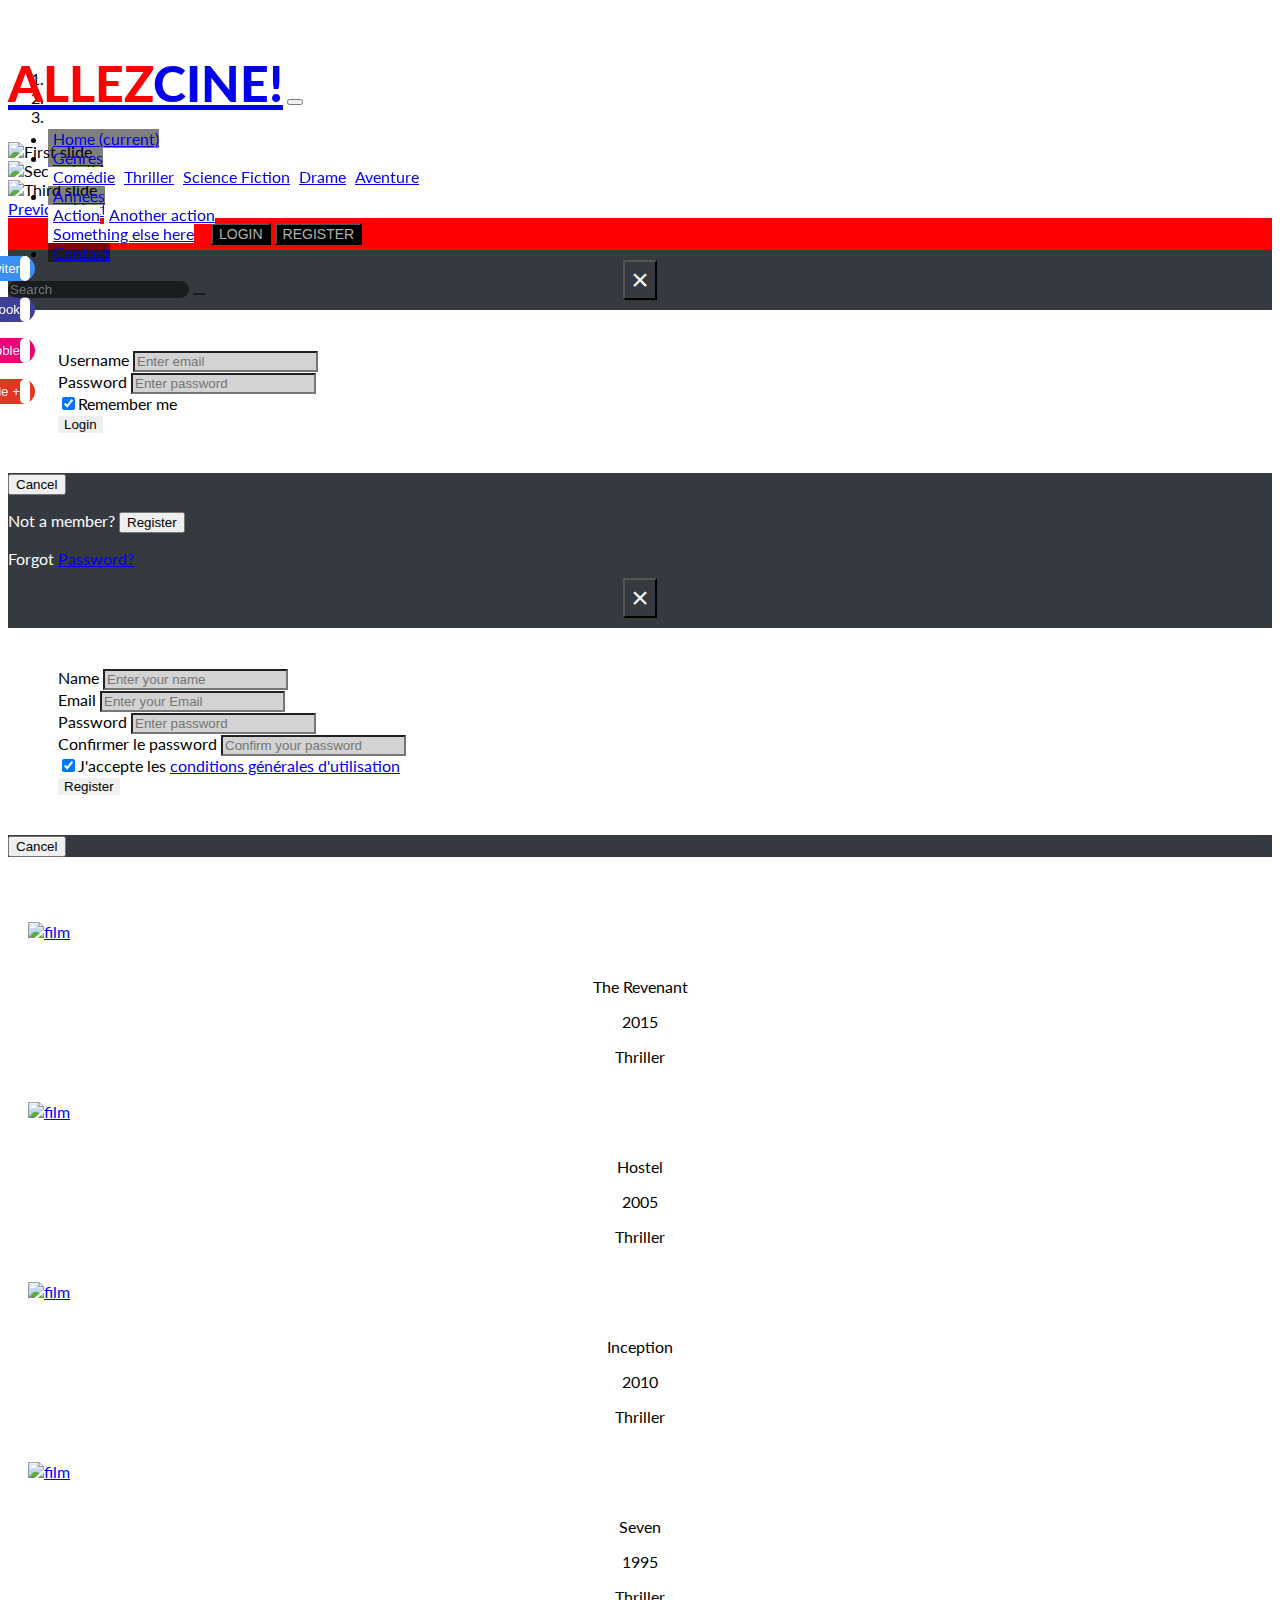
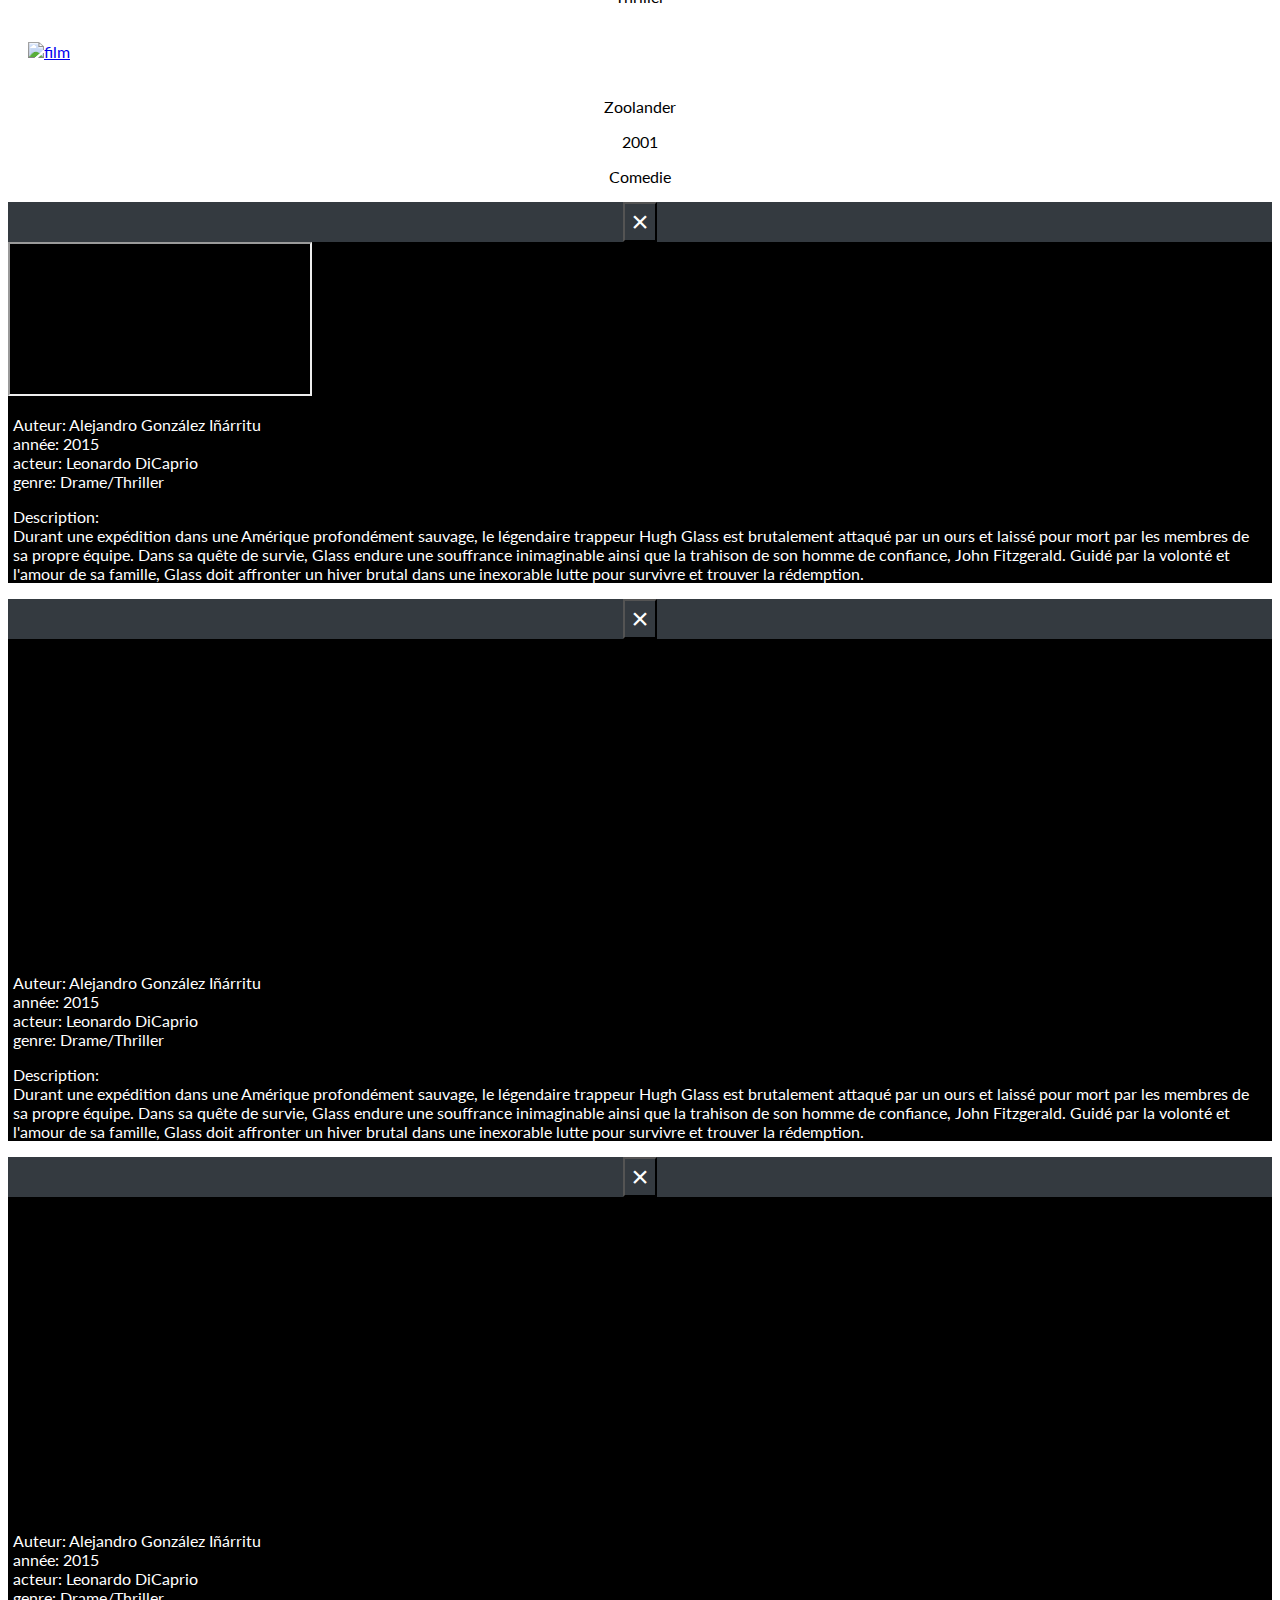
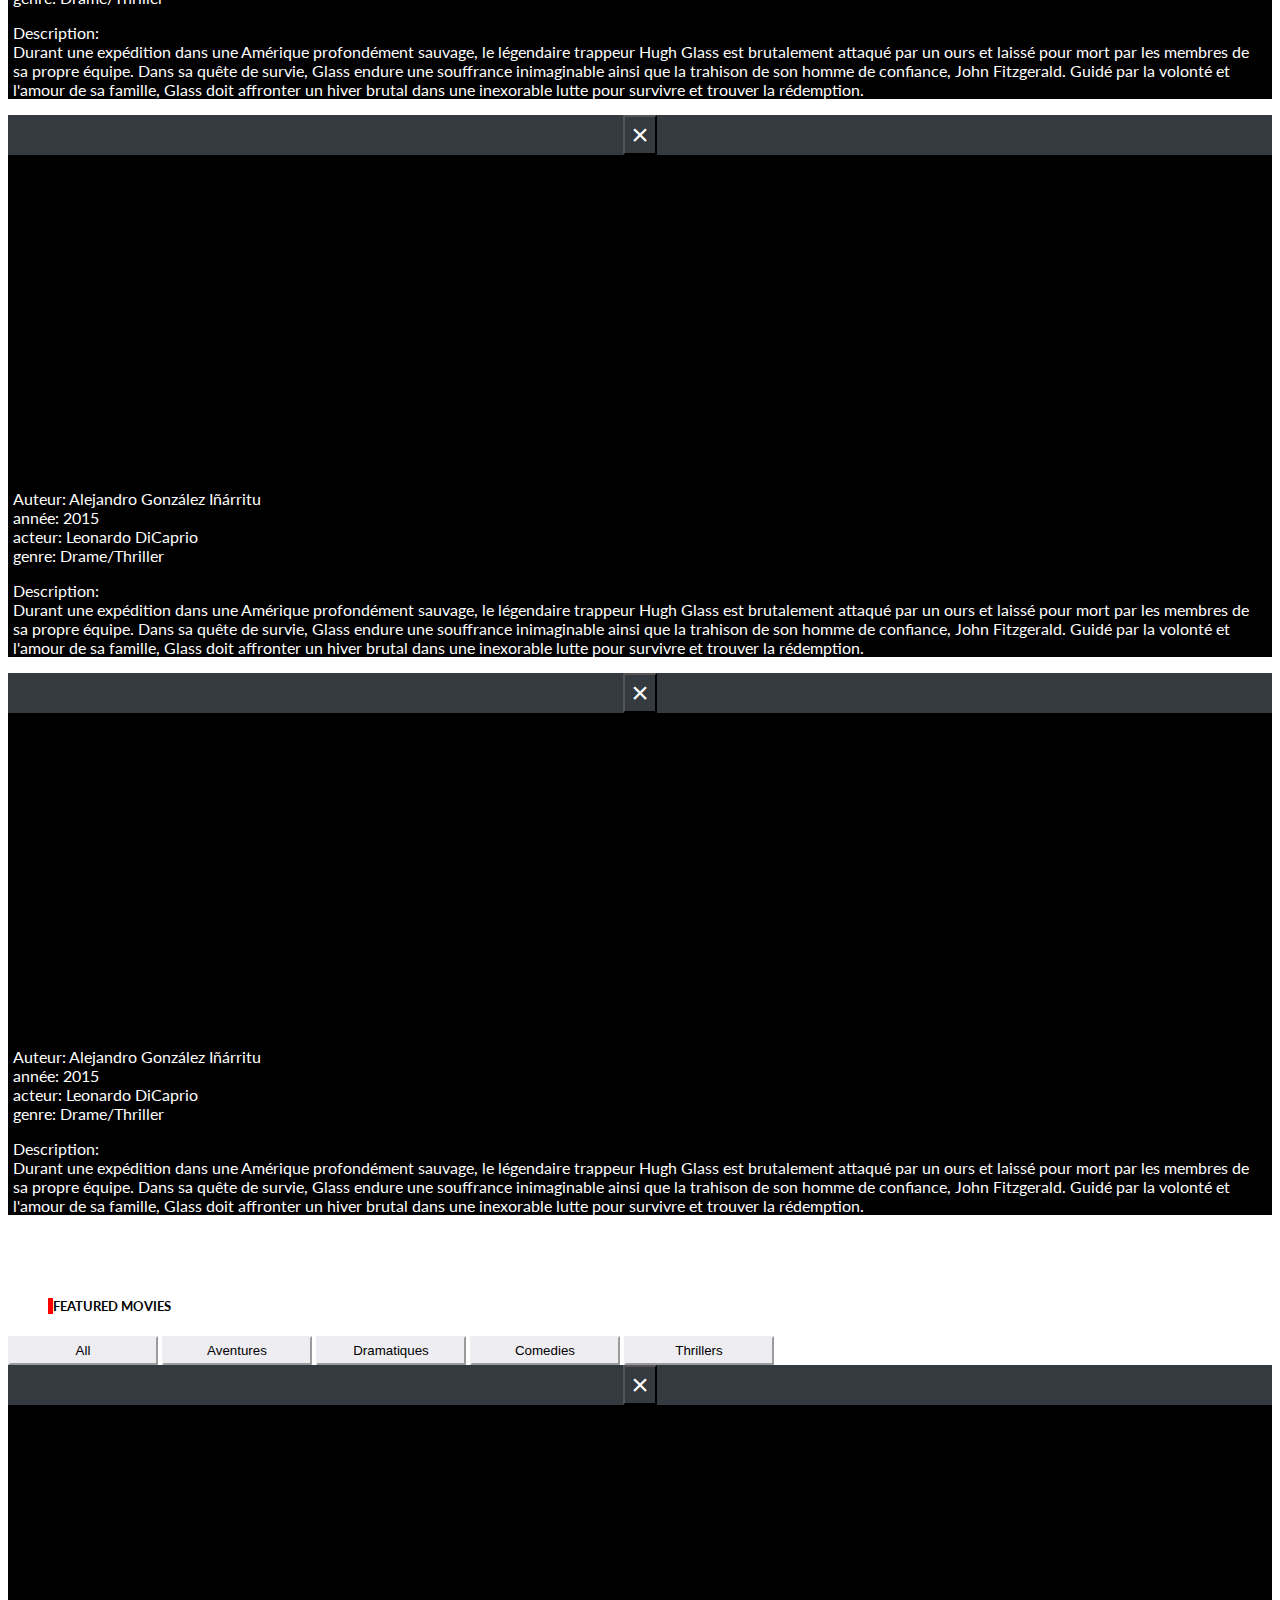
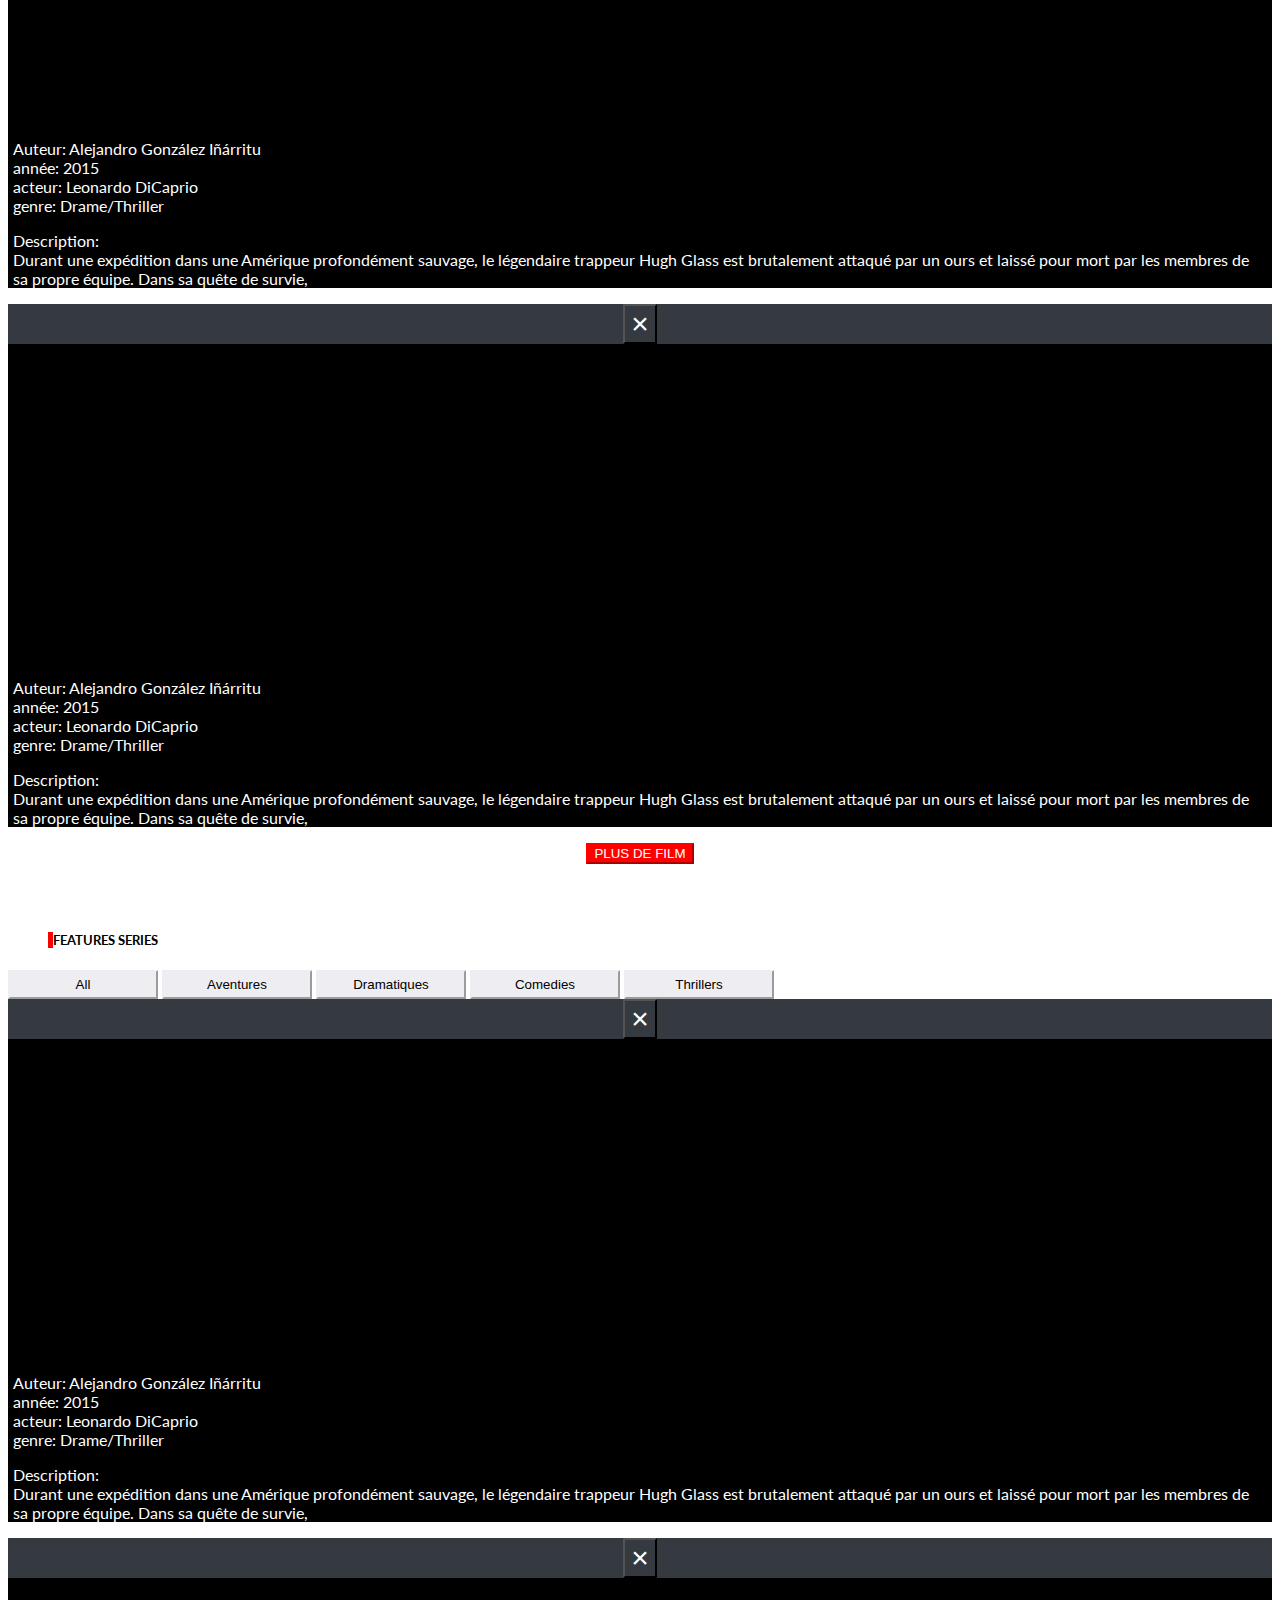
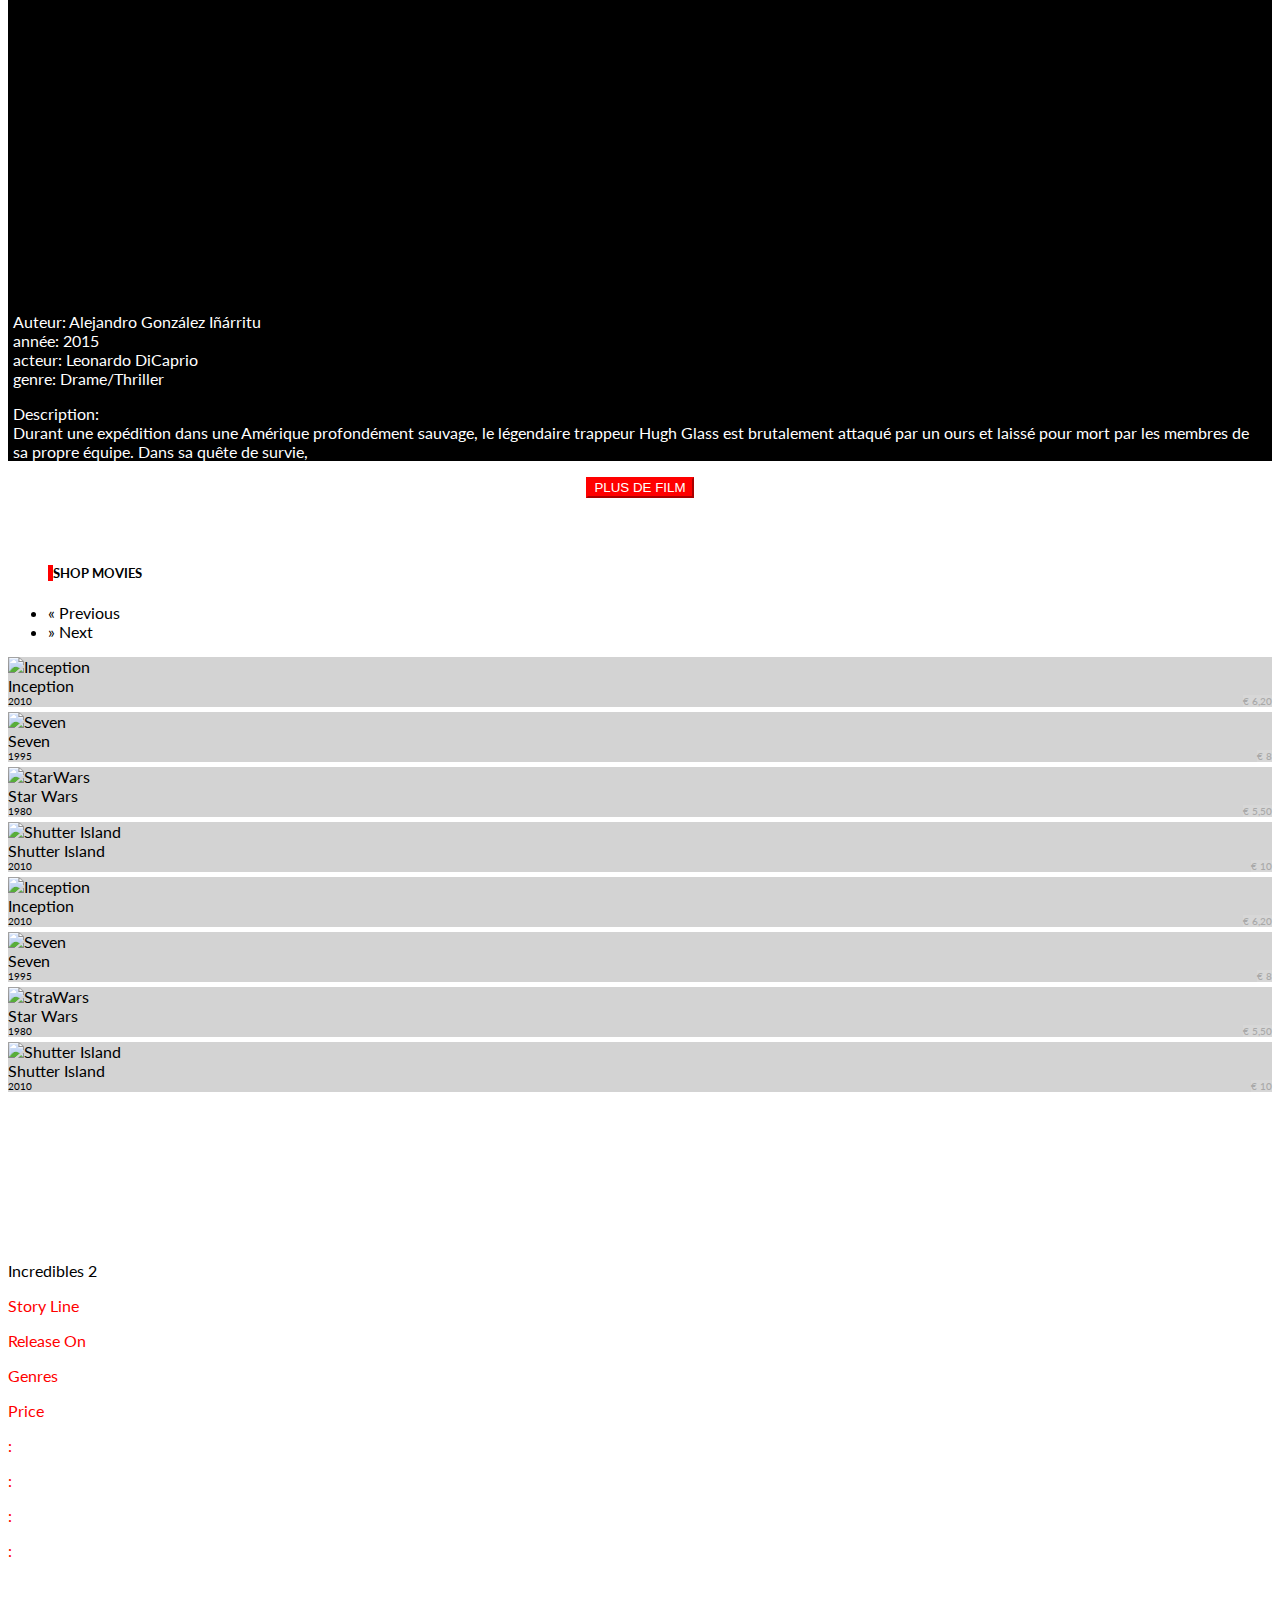
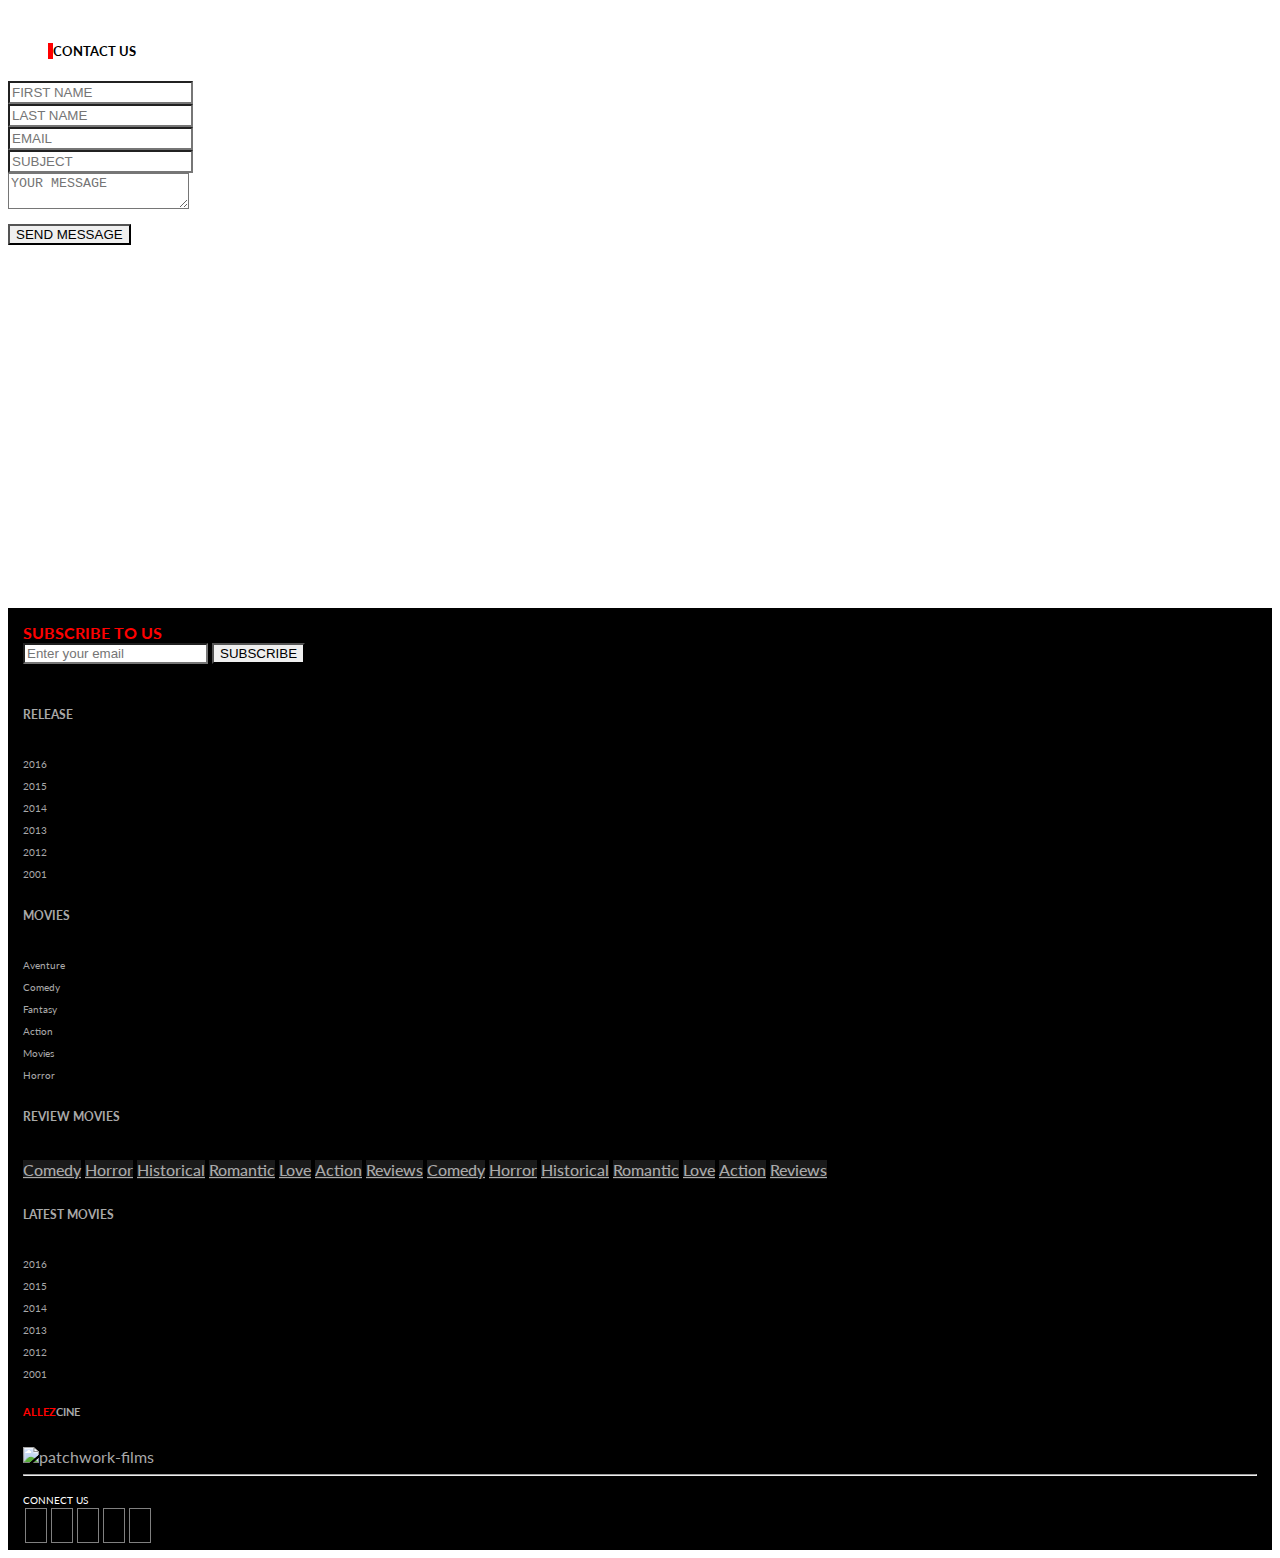
==== commit c9ae4ffb: "lh" ====
--- a/index.html
+++ b/index.html
@@ -3,13 +3,16 @@
 
 <head>
   <meta charset="utf-8">
+  <meta name="viewport" content="width=device-width, initial-scale=1">
+  <meta name="theme-color" content="#fdfdfd" />
   <title>AllezCine</title>
-
+  <link rel="manifest" href="manifest.json" />
   <link rel="stylesheet" href="https://stackpath.bootstrapcdn.com/bootstrap/4.1.1/css/bootstrap.min.css" integrity="sha384-WskhaSGFgHYWDcbwN70/dfYBj47jz9qbsMId/iRN3ewGhXQFZCSftd1LZCfmhktB" crossorigin="anonymous">
   <!-- <link rel="stylesheet" href="https://cdnjs.cloudflare.com/ajax/libs/font-awesome/4.7.0/css/font-awesome.min.css"> -->
   <link rel="stylesheet" href="https://use.fontawesome.com/releases/v5.0.13/css/all.css" integrity="sha384-DNOHZ68U8hZfKXOrtjWvjxusGo9WQnrNx2sqG0tfsghAvtVlRW3tvkXWZh58N9jp" crossorigin="anonymous">
   <link rel="stylesheet" href="Assets/css/style.css">
   <link href="https://fonts.googleapis.com/css?family=Lato" rel="stylesheet">
+
 </head>
 
 <body>
@@ -77,13 +80,13 @@
         </ol>
         <div class="carousel-inner">
           <div class="carousel-item active">
-            <img class="d-block w-100" src="./Assets/images/orientexpress2.jpg" alt="First slide">
+            <img class="d-block w-100" src="Assets/images/orientexpress2.jpg" alt="First slide">
           </div>
           <div class="carousel-item">
-            <img class="d-block w-100" src="./Assets/images/therevenant2.jpg" alt="Second slide">
+            <img class="d-block w-100" src="Assets/images/therevenant2.jpg" alt="Second slide">
           </div>
           <div class="carousel-item">
-            <img class="d-block w-100" src="./Assets/images/redsparrow2.jpg" alt="Third slide">
+            <img class="d-block w-100" src="Assets/images/redsparrow2.jpg" alt="Third slide">
           </div>
         </div>
         <a class="carousel-control-prev" href="#carouselExampleIndicators" role="button" data-slide="prev">
@@ -187,7 +190,6 @@
   <main>
     <!-- Boutons réseaux sociaux   -->
     <div class="row content">
-      <!-- <div class="col-sm-1 sidenav social_media"> -->
       <div class="jpp">
         <p>
           <button class="icones" id="twit">Twiter<a  class="rond"> <i class="boutonMedia fab fa-twitter"></i> </a></button>
@@ -294,7 +296,7 @@
 
       </div>
       <!-- MODAL -->
-      <div class="modal fade" id="modal-video" tabindex="-1" role="dialog" aria-labelledby="modal-video-label">
+      <div class="modal fade" id="modal-video" tabindex="-1" role="dialog" aria-labelledby="modal-video">
         <div class="modal-dialog" role="document">
           <div class="Trailer modal-content">
             <div class="modal-header">
@@ -308,18 +310,12 @@
                   <iframe class="embed-responsive-item" src="https://player.vimeo.com/video/84910153?title=0&amp;byline=0&amp;portrait=0&amp;badge=0&amp;color=e89a3e" webkitallowfullscreen mozallowfullscreen allowfullscreen></iframe>
                 </div>
                 <div class="row">
-                  <div class="col-md-2  col-lg-2 col-sm-2 TESTEXX">
-                    <p>Auteur: Alejandro González Iñárritu</br>
-
-                      année: 2015</br>
-
-                      acteur: Leonardo DiCaprio</br>
-
-                      genre: Drame/Thriller</br>
+                  <div class="TESTEXX col-sm-2 col-md-2 col-lg-2">
+                    <p>Auteur: Alejandro González Iñárritu<br> année: 2015<br> acteur: Leonardo DiCaprio<br> genre: Drame/Thriller<br>
                     </p>
                   </div>
-                  <div class=" col-sm-10 col-md-10 col-lg-10 TESTEXX">
-                    <p> Description:</br> Durant une expédition dans une Amérique profondément sauvage, le légendaire trappeur Hugh Glass est brutalement attaqué par un ours et laissé pour mort par les membres de sa propre équipe. Dans sa quête de survie,
+                  <div class="TESTEXX col-sm-10 col-md-10 col-lg-10">
+                    <p> Description:<br> Durant une expédition dans une Amérique profondément sauvage, le légendaire trappeur Hugh Glass est brutalement attaqué par un ours et laissé pour mort par les membres de sa propre équipe. Dans sa quête de survie,
                       Glass endure une souffrance inimaginable ainsi que la trahison de son homme de confiance, John Fitzgerald. Guidé par la volonté et l'amour de sa famille, Glass doit affronter un hiver brutal dans une inexorable lutte pour survivre
                       et trouver la rédemption.</p>
                   </div>
@@ -330,7 +326,7 @@
         </div>
       </div>
       <!-- MODAL2 -->
-      <div class="modal fade" id="modal-video2" tabindex="-1" role="dialog" aria-labelledby="modal-video-label">
+      <div class="modal fade" id="modal-video2" tabindex="-1" role="dialog" aria-labelledby="modal-video2">
         <div class="modal-dialog" role="document">
           <div class="Trailer modal-content">
             <div class="modal-header">
@@ -344,18 +340,12 @@
                   <iframe width="560" height="315" src="https://www.youtube.com/embed/Ib-sXP2UZYc" frameborder="0" allow="autoplay; encrypted-media" allowfullscreen></iframe>
                 </div>
                 <div class="row">
-                  <div class="col-md-2  col-lg-2 col-sm-2 TESTEXX">
-                    <p>Auteur: Alejandro González Iñárritu</br>
-
-                      année: 2015</br>
-
-                      acteur: Leonardo DiCaprio</br>
-
-                      genre: Drame/Thriller</br>
+                  <div class="TESTEXX col-sm-2 col-md-2 col-lg-2">
+                    <p>Auteur: Alejandro González Iñárritu<br> année: 2015<br> acteur: Leonardo DiCaprio<br> genre: Drame/Thriller<br>
                     </p>
                   </div>
-                  <div class="col-sm-10 col-md-10 col-lg-10 TESTEXX">
-                    <p> Description:</br> Durant une expédition dans une Amérique profondément sauvage, le légendaire trappeur Hugh Glass est brutalement attaqué par un ours et laissé pour mort par les membres de sa propre équipe. Dans sa quête de survie,
+                  <div class="TESTEXX col-sm-10 col-md-10 col-lg-10">
+                    <p> Description:<br> Durant une expédition dans une Amérique profondément sauvage, le légendaire trappeur Hugh Glass est brutalement attaqué par un ours et laissé pour mort par les membres de sa propre équipe. Dans sa quête de survie,
                       Glass endure une souffrance inimaginable ainsi que la trahison de son homme de confiance, John Fitzgerald. Guidé par la volonté et l'amour de sa famille, Glass doit affronter un hiver brutal dans une inexorable lutte pour survivre
                       et trouver la rédemption.</p>
                   </div>
@@ -366,7 +356,7 @@
         </div>
       </div>
       <!-- MODAL3 -->
-      <div class="modal fade" id="modal-video3" tabindex="-1" role="dialog" aria-labelledby="modal-video-label">
+      <div class="modal fade" id="modal-video3" tabindex="-1" role="dialog" aria-labelledby="modal-video3">
         <div class="modal-dialog" role="document">
           <div class="Trailer modal-content">
             <div class="modal-header">
@@ -380,18 +370,12 @@
                   <iframe width="560" height="315" src="https://www.youtube.com/embed/_Qz5yhNAZps" frameborder="0" allow="autoplay; encrypted-media" allowfullscreen></iframe>
                 </div>
                 <div class="row">
-                  <div class="col-md-2  col-lg-2 col-sm-2 TESTEXX">
-                    <p>Auteur: Alejandro González Iñárritu</br>
-
-                      année: 2015</br>
-
-                      acteur: Leonardo DiCaprio</br>
-
-                      genre: Drame/Thriller</br>
+                  <div class="TESTEXX col-sm-2 col-md-2 col-lg-2">
+                    <p>Auteur: Alejandro González Iñárritu<br> année: 2015<br> acteur: Leonardo DiCaprio<br> genre: Drame/Thriller<br>
                     </p>
                   </div>
-                  <div class="col-sm-10 col-md-10 col-lg-10 TESTEXX">
-                    <p> Description:</br> Durant une expédition dans une Amérique profondément sauvage, le légendaire trappeur Hugh Glass est brutalement attaqué par un ours et laissé pour mort par les membres de sa propre équipe. Dans sa quête de survie,
+                  <div class="TESTEXX col-sm-10 col-md-10 col-lg-10">
+                    <p> Description:<br> Durant une expédition dans une Amérique profondément sauvage, le légendaire trappeur Hugh Glass est brutalement attaqué par un ours et laissé pour mort par les membres de sa propre équipe. Dans sa quête de survie,
                       Glass endure une souffrance inimaginable ainsi que la trahison de son homme de confiance, John Fitzgerald. Guidé par la volonté et l'amour de sa famille, Glass doit affronter un hiver brutal dans une inexorable lutte pour survivre
                       et trouver la rédemption.</p>
                   </div>
@@ -402,7 +386,7 @@
         </div>
       </div>
       <!-- MODAL4 -->
-      <div class="modal fade" id="modal-video4" tabindex="-1" role="dialog" aria-labelledby="modal-video-label">
+      <div class="modal fade" id="modal-video4" tabindex="-1" role="dialog" aria-labelledby="modal-video4">
         <div class="modal-dialog" role="document">
           <div class="Trailer modal-content">
             <div class="modal-header">
@@ -416,18 +400,12 @@
                   <iframe width="560" height="315" src="https://www.youtube.com/embed/m3YX8zlR4BU" frameborder="0" allow="autoplay; encrypted-media" allowfullscreen></iframe>
                 </div>
                 <div class="row">
-                  <div class="col-md-2  col-lg-2 col-sm-2 TESTEXX">
-                    <p>Auteur: Alejandro González Iñárritu</br>
-
-                      année: 2015</br>
-
-                      acteur: Leonardo DiCaprio</br>
-
-                      genre: Drame/Thriller</br>
+                  <div class="TESTEXX col-sm-2 col-md-2 col-lg-2">
+                    <p>Auteur: Alejandro González Iñárritu<br> année: 2015<br> acteur: Leonardo DiCaprio<br> genre: Drame/Thriller<br>
                     </p>
                   </div>
-                  <div class="col-sm-10 col-md-10 col-lg-10 TESTEXX">
-                    <p> Description:</br> Durant une expédition dans une Amérique profondément sauvage, le légendaire trappeur Hugh Glass est brutalement attaqué par un ours et laissé pour mort par les membres de sa propre équipe. Dans sa quête de survie,
+                  <div class="TESTEXX  col-sm-10  col-md-10  col-lg-10">
+                    <p> Description:<br> Durant une expédition dans une Amérique profondément sauvage, le légendaire trappeur Hugh Glass est brutalement attaqué par un ours et laissé pour mort par les membres de sa propre équipe. Dans sa quête de survie,
                       Glass endure une souffrance inimaginable ainsi que la trahison de son homme de confiance, John Fitzgerald. Guidé par la volonté et l'amour de sa famille, Glass doit affronter un hiver brutal dans une inexorable lutte pour survivre
                       et trouver la rédemption.</p>
                   </div>
@@ -438,7 +416,7 @@
         </div>
       </div>
       <!-- MODAL5 -->
-      <div class="modal fade" id="modal-video5" tabindex="-1" role="dialog" aria-labelledby="modal-video-label">
+      <div class="modal fade" id="modal-video5" tabindex="-1" role="dialog" aria-labelledby="modal-video5">
         <div class="modal-dialog" role="document">
           <div class="Trailer modal-content">
             <div class="modal-header">
@@ -452,18 +430,12 @@
                   <iframe width="560" height="315" src="https://www.youtube.com/embed/n3Gtj7Mcw_g" frameborder="0" allow="autoplay; encrypted-media" allowfullscreen></iframe>
                 </div>
                 <div class="row">
-                  <div class="col-md-2  col-lg-2 col-sm-2 TESTEXX">
-                    <p>Auteur: Alejandro González Iñárritu</br>
-
-                      année: 2015</br>
-
-                      acteur: Leonardo DiCaprio</br>
-
-                      genre: Drame/Thriller</br>
+                  <div class="TESTEXX col-sm-2  col-md-2  col-md-2">
+                    <p>Auteur: Alejandro González Iñárritu<br> année: 2015<br> acteur: Leonardo DiCaprio<br> genre: Drame/Thriller<br>
                     </p>
                   </div>
-                  <div class="col-sm-10 col-md-10 col-lg-10 TESTEXX">
-                    <p> Description:</br> Durant une expédition dans une Amérique profondément sauvage, le légendaire trappeur Hugh Glass est brutalement attaqué par un ours et laissé pour mort par les membres de sa propre équipe. Dans sa quête de survie,
+                  <div class="TESTEXX  col-sm-10  col-md-10  col-md-10">
+                    <p> Description:<br> Durant une expédition dans une Amérique profondément sauvage, le légendaire trappeur Hugh Glass est brutalement attaqué par un ours et laissé pour mort par les membres de sa propre équipe. Dans sa quête de survie,
                       Glass endure une souffrance inimaginable ainsi que la trahison de son homme de confiance, John Fitzgerald. Guidé par la volonté et l'amour de sa famille, Glass doit affronter un hiver brutal dans une inexorable lutte pour survivre
                       et trouver la rédemption.</p>
                   </div>
@@ -509,7 +481,7 @@
             </div>
           </div>
           <!-- MODAL6 -->
-          <div class="modal fade" id="modal-video6" tabindex="-1" role="dialog" aria-labelledby="modal-video-label">
+          <div class="modal fade" id="modal-video6" tabindex="-1" role="dialog" aria-labelledby="modal-video6">
             <div class="modal-dialog" role="document">
               <div class="Trailer modal-content">
                 <div class="modal-header">
@@ -523,18 +495,12 @@
                       <iframe width="560" height="315" src="https://www.youtube.com/embed/xBG313ZsixA" frameborder="0" allow="autoplay; encrypted-media" allowfullscreen></iframe>
                     </div>
                     <div class="row">
-                      <div class="col-md-2  col-lg-2 col-sm-2 TESTEXX">
-                        <p>Auteur: Alejandro González Iñárritu</br>
-
-                          année: 2015</br>
-
-                          acteur: Leonardo DiCaprio</br>
-
-                          genre: Drame/Thriller</br>
+                      <div class="TESTEXX  col-sm-2 col-md-2 col-lg-2">
+                        <p>Auteur: Alejandro González Iñárritu<br> année: 2015<br> acteur: Leonardo DiCaprio<br> genre: Drame/Thriller<br>
                         </p>
                       </div>
-                      <div class="col-sm-10 col-md-10 col-lg-10 TESTEXX">
-                        <p> Description:</br> Durant une expédition dans une Amérique profondément sauvage, le légendaire trappeur Hugh Glass est brutalement attaqué par un ours et laissé pour mort par les membres de sa propre équipe. Dans sa quête de survie,
+                      <div class="TESTEXX  col-sm-10  col-md-10  col-lg-10">
+                        <p> Description:<br> Durant une expédition dans une Amérique profondément sauvage, le légendaire trappeur Hugh Glass est brutalement attaqué par un ours et laissé pour mort par les membres de sa propre équipe. Dans sa quête de survie,
                         </p>
                       </div>
                     </div>
@@ -543,7 +509,7 @@
               </div>
             </div>
           </div>
-          <!-- ---- -->
+          <!-- row1 -->
           <div class="col-sm-2 col-md-2 col-lg-2">
             <div class="filterDiv dramatique">
               <img src="Assets/images/thefall-2006-dramatique.jpg" alt="film" class="films">
@@ -558,7 +524,7 @@
               </div>
             </div>
           </div>
-          <!-- ---- -->
+          <!-- row1 -->
           <div class="col-sm-2 col-md-2 col-lg-2">
             <div class="filterDiv comedie">
               <img src="Assets/images/swissarmyman-2016-comedie.jpg" alt="film" class="films">
@@ -573,7 +539,7 @@
               </div>
             </div>
           </div>
-          <!-- ---- -->
+          <!-- row1 -->
           <div class="col-sm-2 col-md-2 col-lg-2">
             <div class="filterDiv comedie">
               <img src="Assets/images/Survivestyle5-2004-comedie.jpg" alt="film" class="films">
@@ -588,7 +554,7 @@
               </div>
             </div>
           </div>
-          <!-- ---- -->
+          <!-- row1 -->
           <div class="col-sm-2 col-md-2 col-lg-2">
             <div class="filterDiv aventure">
               <img src="Assets/images/starwarsempire-1980-scifi.jpg" alt="film" class="films">
@@ -603,7 +569,7 @@
               </div>
             </div>
           </div>
-          <!-- ---- -->
+          <!-- row1 -->
           <div class="col-sm-2 col-md-2 col-lg-2">
             <div class="filterDiv thriller">
               <img src="Assets/images/shutterisland-2010-thriller.jpg" alt="film" class="films">
@@ -638,7 +604,7 @@
             </div>
           </div>
           <!-- MODAL7 -->
-          <div class="modal fade" id="modal-video7" tabindex="-1" role="dialog" aria-labelledby="modal-video-label">
+          <div class="modal fade" id="modal-video7" tabindex="-1" role="dialog" aria-labelledby="modal-video7">
             <div class="modal-dialog" role="document">
               <div class="Trailer modal-content">
                 <div class="modal-header">
@@ -652,18 +618,12 @@
                       <iframe width="560" height="315" src="https://www.youtube.com/embed/vEdotpQCc5A" frameborder="0" allow="autoplay; encrypted-media" allowfullscreen></iframe>
                     </div>
                     <div class="row">
-                      <div class="col-sm-2 col-md-2 col-lg-2 TESTEXX">
-                        <p>Auteur: Alejandro González Iñárritu</br>
-
-                          année: 2015</br>
-
-                          acteur: Leonardo DiCaprio</br>
-
-                          genre: Drame/Thriller</br>
+                      <div class="TESTEXX col-sm-2 col-md-2 col-lg-2">
+                        <p>Auteur: Alejandro González Iñárritu<br> année: 2015<br> acteur: Leonardo DiCaprio<br> genre: Drame/Thriller<br>
                         </p>
                       </div>
-                      <div class="col-sm-10 col-md-10 col-lg-10 TESTEXX">
-                        <p> Description:</br> Durant une expédition dans une Amérique profondément sauvage, le légendaire trappeur Hugh Glass est brutalement attaqué par un ours et laissé pour mort par les membres de sa propre équipe. Dans sa quête de survie,
+                      <div class="TESTEXX col-sm-10 col-md-10 col-lg-10">
+                        <p> Description:<br> Durant une expédition dans une Amérique profondément sauvage, le légendaire trappeur Hugh Glass est brutalement attaqué par un ours et laissé pour mort par les membres de sa propre équipe. Dans sa quête de survie,
                         </p>
                       </div>
                     </div>
@@ -672,7 +632,7 @@
               </div>
             </div>
           </div>
-          <!-- ---- -->
+          <!-- row2 -->
           <div class="col-sm-2 col-md-2 col-lg-2">
             <div class="filterDiv aventure">
               <img src="Assets/images/lesdeuxtours-2002-aventure.jpg" alt="film" class="films">
@@ -687,7 +647,7 @@
               </div>
             </div>
           </div>
-          <!-- ---- -->
+          <!-- row2 -->
           <div class="col-sm-2 col-md-2 col-lg-2">
             <div class="filterDiv aventure">
               <img src="Assets/images/orientexpress2.jpg" alt="film" class="films">
@@ -702,7 +662,7 @@
               </div>
             </div>
           </div>
-          <!-- ---- -->
+          <!-- row2 -->
           <div class="col-sm-2 col-md-2 col-lg-2">
             <div class="filterDiv aventure">
               <img src="Assets/images/redsparrow2.jpg" alt="film" class="films">
@@ -717,7 +677,7 @@
               </div>
             </div>
           </div>
-          <!-- ---- -->
+          <!-- row2 -->
           <div class="col-sm-2 col-md-2 col-lg-2">
             <div class="filterDiv thriller">
               <img src="Assets/images/seven-1995-thriller.jpg" alt="film" class="films">
@@ -732,7 +692,7 @@
               </div>
             </div>
           </div>
-          <!-- ---- -->
+          <!-- row2 -->
           <div class="col-sm-2 col-md-2 col-lg-2">
             <div class="filterDiv thriller">
               <img src="Assets/images/hostel-2005-thriller.jpg" alt="film" class="films">
@@ -748,12 +708,12 @@
             </div>
           </div>
         </div>
-        <!-- ----- 3 -->
+        <!--  3 -->
         <div id="plusfilm" style="display:none">
           <div class="row">
             <div class="col-sm-2 col-md-2 col-lg-2">
               <div class="filterDiv thriller">
-                <a href="#" class="launch-modal" data-modal-id="modal-video10">
+                <a href="#" class="launch-modal" data-modal-id="modal-video12">
               <img src="Assets/images/shutterisland-2010-thriller.jpg" alt="film" class="films">
             </a>
                 <p class="titreFilm">The Revenant </p>
@@ -768,7 +728,7 @@
               </div>
             </div>
             <!-- MODAL10 -->
-            <div class="modal fade" id="modal-video10" tabindex="-1" role="dialog" aria-labelledby="modal-video-label">
+            <div class="modal fade" id="modal-video13" tabindex="-1" role="dialog" aria-labelledby="modal-video13">
               <div class="modal-dialog" role="document">
                 <div class="Trailer modal-content">
                   <div class="modal-header">
@@ -782,18 +742,12 @@
                         <iframe width="560" height="315" src="https://www.youtube.com/embed/-sq5aXx8m6U" frameborder="0" allow="autoplay; encrypted-media" allowfullscreen></iframe>
                       </div>
                       <div class="row">
-                        <div class="col-sm-2 col-lg-2 col-md-2 TESTEXX">
-                          <p>Auteur: Alejandro González Iñárritu</br>
-
-                            année: 2015</br>
-
-                            acteur: Leonardo DiCaprio</br>
-
-                            genre: Drame/Thriller</br>
+                        <div class="TESTEXX col-sm-2 col-md-2 col-lg-2">
+                          <p>Auteur: Alejandro González Iñárritu<br> année: 2015<br> acteur: Leonardo DiCaprio<br> genre: Drame/Thriller<br>
                           </p>
                         </div>
-                        <div class="col-sm-10 col-md-10 col-lg-10 TESTEXX">
-                          <p> Description:</br> Durant une expédition dans une Amérique profondément sauvage, le légendaire trappeur Hugh Glass est brutalement attaqué par un ours et laissé pour mort par les membres de sa propre équipe. Dans sa quête de survie,
+                        <div class="TESTEXX col-sm-10 col-md-10 col-lg-10">
+                          <p> Description:<br> Durant une expédition dans une Amérique profondément sauvage, le légendaire trappeur Hugh Glass est brutalement attaqué par un ours et laissé pour mort par les membres de sa propre équipe. Dans sa quête de survie,
                           </p>
                         </div>
                       </div>
@@ -802,7 +756,7 @@
                 </div>
               </div>
             </div>
-            <!-- ---- -->
+            <!-- row3 -->
             <div class="col-sm-2 col-md-2 col-lg-2">
               <div class="filterDiv aventure">
                 <img src="Assets/images/starwarsempire-1980-scifi.jpg" alt="film" class="films">
@@ -817,7 +771,7 @@
                 </div>
               </div>
             </div>
-            <!-- ---- -->
+            <!-- row3 -->
             <div class="col-sm-2 col-md-2 col-lg-2">
               <div class="filterDiv comedie">
                 <img src="Assets/images/Survivestyle5-2004-comedie.jpg" alt="film" class="films">
@@ -832,7 +786,7 @@
                 </div>
               </div>
             </div>
-            <!-- ---- -->
+            <!-- row3 -->
             <div class="col-sm-2 col-md-2 col-lg-2">
               <div class="filterDiv comedie">
                 <img src="Assets/images/swissarmyman-2016-comedie.jpg" alt="film" class="films">
@@ -847,7 +801,7 @@
                 </div>
               </div>
             </div>
-            <!-- ---- -->
+            <!-- row3 -->
             <div class="col-sm-2 col-md-2 col-lg-2">
               <div class="filterDiv dramatique">
                 <img src="Assets/images/thefall-2006-dramatique.jpg" alt="film" class="films">
@@ -862,7 +816,7 @@
                 </div>
               </div>
             </div>
-            <!-- ---- -->
+            <!-- row3 -->
             <div class="col-sm-2 col-md-2 col-lg-2">
               <div class="filterDiv comedie">
                 <img src="Assets/images/WhatWeDoInTheShadows-2014-comedie.jpg" alt="film" class="films">
@@ -893,11 +847,11 @@
       </div>
       <div class="container">
         <div id="myBtnContainerSeries">
-          <button class="btnSeries btn btn-light active" onclick="filterSelectionSeries('all')" id="allMovies">All</button>
-          <button class="btnSeries btn btn-light" onclick="filterSelectionSeries('aventure')" id="aventuresMovies">Aventures</button>
-          <button class="btnSeries btn btn-light" onclick="filterSelectionSeries('dramatique')" id="dramatiquesMovies">Dramatiques</button>
-          <button class="btnSeries btn btn-light" onclick="filterSelectionSeries('comedie')" id="comediesMovies">Comedies</button>
-          <button class="btnSeries btn btn-light" onclick="filterSelectionSeries('thriller')" id="thrillersMovies">Thrillers</button>
+          <button class="btnSeries btn btn-light active" onclick="filterSelectionSeries('all')" id="allMovies2">All</button>
+          <button class="btnSeries btn btn-light" onclick="filterSelectionSeries('aventure')" id="aventuresMovies2">Aventures</button>
+          <button class="btnSeries btn btn-light" onclick="filterSelectionSeries('dramatique')" id="dramatiquesMovies2">Dramatiques</button>
+          <button class="btnSeries btn btn-light" onclick="filterSelectionSeries('comedie')" id="comediesMovies2">Comedies</button>
+          <button class="btnSeries btn btn-light" onclick="filterSelectionSeries('thriller')" id="thrillersMovies2">Thrillers</button>
 
         </div>
 
@@ -919,7 +873,7 @@
             </div>
           </div>
           <!-- MODAL8 -->
-          <div class="modal fade" id="modal-video8" tabindex="-1" role="dialog" aria-labelledby="modal-video-label">
+          <div class="modal fade" id="modal-video8" tabindex="-1" role="dialog" aria-labelledby="modal-video8">
             <div class="modal-dialog" role="document">
               <div class="Trailer modal-content">
                 <div class="modal-header">
@@ -933,18 +887,12 @@
                       <iframe width="560" height="315" src="https://www.youtube.com/embed/VamEjgY9Ka8" frameborder="0" allow="autoplay; encrypted-media" allowfullscreen></iframe>
                     </div>
                     <div class="row">
-                      <div class="col-sm-2 col-md-2 col-lg-2 TESTEXX">
-                        <p>Auteur: Alejandro González Iñárritu</br>
-
-                          année: 2015</br>
-
-                          acteur: Leonardo DiCaprio</br>
-
-                          genre: Drame/Thriller</br>
+                      <div class="TESTEXX col-sm-2 col-md-2 col-lg-2">
+                        <p>Auteur: Alejandro González Iñárritu<br> année: 2015<br> acteur: Leonardo DiCaprio<br> genre: Drame/Thriller<br>
                         </p>
                       </div>
-                      <div class="col-sm-10 col-md-10 col-lg-10 TESTEXX">
-                        <p> Description:</br> Durant une expédition dans une Amérique profondément sauvage, le légendaire trappeur Hugh Glass est brutalement attaqué par un ours et laissé pour mort par les membres de sa propre équipe. Dans sa quête de survie,
+                      <div class="TESTEXX col-sm-10 col-md-10 col-lg-10">
+                        <p> Description:<br> Durant une expédition dans une Amérique profondément sauvage, le légendaire trappeur Hugh Glass est brutalement attaqué par un ours et laissé pour mort par les membres de sa propre équipe. Dans sa quête de survie,
                         </p>
                       </div>
                     </div>
@@ -953,7 +901,7 @@
               </div>
             </div>
           </div>
-          <!-- ---- -->
+          <!-- row1 -->
           <div class="col-sm-2 col-md-2 col-lg-2">
             <div class="filterDivSeries comedie">
               <img src="Assets/images/batmanmovie-2017-comedie.jpg" alt="film" class="films">
@@ -968,7 +916,7 @@
               </div>
             </div>
           </div>
-          <!-- ---- -->
+          <!-- row1 -->
           <div class="col-sm-2 col-md-2 col-lg-2">
             <div class="filterDivSeries comedie">
               <img src="Assets/images/intouchables-2011-comedie.jpg" alt="film" class="films">
@@ -983,7 +931,7 @@
               </div>
             </div>
           </div>
-          <!-- ---- -->
+          <!-- row1 -->
           <div class="col-sm-2 col-md-2 col-lg-2">
             <div class="filterDivSeries dramatique">
               <img src="Assets/images/lepatientanglais-1996-dramatique.jpg" alt="film" class="films">
@@ -998,7 +946,7 @@
               </div>
             </div>
           </div>
-          <!-- ---- -->
+          <!-- row1 -->
           <div class="col-sm-2 col-md-2 col-lg-2">
             <div class="filterDivSeries aventure">
               <img src="Assets/images/lesdeuxtours-2002-aventure.jpg" alt="film" class="films">
@@ -1013,7 +961,7 @@
               </div>
             </div>
           </div>
-          <!-- ---- -->
+          <!-- row1 -->
           <div class="col-sm-2 col-md-2 col-lg-2">
             <div class="filterDivSeries aventure">
               <img src="Assets/images/orientexpress2.jpg" alt="film" class="films">
@@ -1048,7 +996,7 @@
             </div>
           </div>
           <!-- MODAL9 -->
-          <div class="modal fade" id="modal-video9" tabindex="-1" role="dialog" aria-labelledby="modal-video-label">
+          <div class="modal fade" id="modal-video9" tabindex="-1" role="dialog" aria-labelledby="modal-video9">
             <div class="modal-dialog" role="document">
               <div class="Trailer modal-content">
                 <div class="modal-header">
@@ -1062,18 +1010,12 @@
                       <iframe width="560" height="315" src="https://www.youtube.com/embed/-sq5aXx8m6U" frameborder="0" allow="autoplay; encrypted-media" allowfullscreen></iframe>
                     </div>
                     <div class="row">
-                      <div class="col-sm-2 col-lg-2 col-md-2 TESTEXX">
-                        <p>Auteur: Alejandro González Iñárritu</br>
-
-                          année: 2015</br>
-
-                          acteur: Leonardo DiCaprio</br>
-
-                          genre: Drame/Thriller</br>
+                      <div class="TESTEXX col-sm-2 col-md-2 col-lg-2">
+                        <p>Auteur: Alejandro González Iñárritu<br> année: 2015<br> acteur: Leonardo DiCaprio<br> genre: Drame/Thriller<br>
                         </p>
                       </div>
-                      <div col-sm-10 class="col-sm-10 col-md-10 col-lg-10 TESTEXX">
-                        <p> Description:</br> Durant une expédition dans une Amérique profondément sauvage, le légendaire trappeur Hugh Glass est brutalement attaqué par un ours et laissé pour mort par les membres de sa propre équipe. Dans sa quête de survie,
+                      <div class="TESTEXX  col-sm-10  col-md-10  col-lg-10">
+                        <p> Description:<br> Durant une expédition dans une Amérique profondément sauvage, le légendaire trappeur Hugh Glass est brutalement attaqué par un ours et laissé pour mort par les membres de sa propre équipe. Dans sa quête de survie,
                         </p>
                       </div>
                     </div>
@@ -1082,7 +1024,7 @@
               </div>
             </div>
           </div>
-          <!-- ---- -->
+          <!-- row2 -->
           <div class="col-sm-2 col-md-2 col-lg-2">
             <div class="filterDivSeries aventure">
               <img src="Assets/images/starwarsempire-1980-scifi.jpg" alt="film" class="films">
@@ -1097,7 +1039,7 @@
               </div>
             </div>
           </div>
-          <!-- ---- -->
+          <!-- row2 -->
           <div class="col-sm-2 col-md-2 col-lg-2">
             <div class="filterDivSeries comedie">
               <img src="Assets/images/Survivestyle5-2004-comedie.jpg" alt="film" class="films">
@@ -1112,7 +1054,7 @@
               </div>
             </div>
           </div>
-          <!-- ---- -->
+          <!-- row2 -->
           <div class="col-sm-2 col-md-2 col-lg-2">
             <div class="filterDivSeries comedie">
               <img src="Assets/images/swissarmyman-2016-comedie.jpg" alt="film" class="films">
@@ -1127,7 +1069,7 @@
               </div>
             </div>
           </div>
-          <!-- ---- -->
+          <!-- row2 -->
           <div class="col-sm-2 col-md-2 col-lg-2">
             <div class="filterDivSeries dramatique">
               <img src="Assets/images/thefall-2006-dramatique.jpg" alt="film" class="films">
@@ -1142,7 +1084,7 @@
               </div>
             </div>
           </div>
-          <!-- ---- -->
+          <!-- row2 -->
           <div class="col-sm-2 col-md-2 col-lg-2">
             <div class="filterDivSeries comedie">
               <img src="Assets/images/WhatWeDoInTheShadows-2014-comedie.jpg" alt="film" class="films">
@@ -1158,7 +1100,7 @@
             </div>
           </div>
         </div>
-        <!-- ----- 3 -->
+        <!--  3 -->
         <div id="plusseries" style="display:none">
           <div class="row">
             <div class="col-sm-2 col-md-2 col-lg-2">
@@ -1178,7 +1120,7 @@
               </div>
             </div>
             <!-- MODAL10 -->
-            <div class="modal fade" id="modal-video10" tabindex="-1" role="dialog" aria-labelledby="modal-video-label">
+            <div class="modal fade" id="modal-video11" tabindex="-1" role="dialog" aria-labelledby="modal-video11">
               <div class="modal-dialog" role="document">
                 <div class="Trailer modal-content">
                   <div class="modal-header">
@@ -1192,18 +1134,12 @@
                         <iframe width="560" height="315" src="https://www.youtube.com/embed/-sq5aXx8m6U" frameborder="0" allow="autoplay; encrypted-media" allowfullscreen></iframe>
                       </div>
                       <div class="row">
-                        <div class="col-sm-2 col-lg-2 col-md-2 TESTEXX">
-                          <p>Auteur: Alejandro González Iñárritu</br>
-
-                            année: 2015</br>
-
-                            acteur: Leonardo DiCaprio</br>
-
-                            genre: Drame/Thriller</br>
+                        <div class="TESTEXX  col-sm-2 col-md-2 col-lg-2">
+                          <p>Auteur: Alejandro González Iñárritu<br> année: 2015<br> acteur: Leonardo DiCaprio<br> genre: Drame/Thriller<br>
                           </p>
                         </div>
-                        <div class="col-sm-10 col-md-10 col-lg-10 TESTEXX">
-                          <p> Description:</br> Durant une expédition dans une Amérique profondément sauvage, le légendaire trappeur Hugh Glass est brutalement attaqué par un ours et laissé pour mort par les membres de sa propre équipe. Dans sa quête de survie,
+                        <div class="TESTEXX  col-sm-10  col-md-10  col-lg-10">
+                          <p> Description:<br> Durant une expédition dans une Amérique profondément sauvage, le légendaire trappeur Hugh Glass est brutalement attaqué par un ours et laissé pour mort par les membres de sa propre équipe. Dans sa quête de survie,
                           </p>
                         </div>
                       </div>
@@ -1212,7 +1148,7 @@
                 </div>
               </div>
             </div>
-            <!-- ---- -->
+            <!-- row3 -->
             <div class="col-sm-2 col-md-2 col-lg-2">
               <div class="filterDivSeries aventure">
                 <img src="Assets/images/starwarsempire-1980-scifi.jpg" alt="film" class="films">
@@ -1227,7 +1163,7 @@
                 </div>
               </div>
             </div>
-            <!-- ---- -->
+            <!-- row3 -->
             <div class="col-sm-2 col-md-2 col-lg-2">
               <div class="filterDivSeries comedie">
                 <img src="Assets/images/Survivestyle5-2004-comedie.jpg" alt="film" class="films">
@@ -1242,7 +1178,7 @@
                 </div>
               </div>
             </div>
-            <!-- ---- -->
+            <!-- row3 -->
             <div class="col-sm-2 col-md-2 col-lg-2">
               <div class="ffilterDivSeries comedie">
                 <img src="Assets/images/swissarmyman-2016-comedie.jpg" alt="film" class="films">
@@ -1257,7 +1193,7 @@
                 </div>
               </div>
             </div>
-            <!-- ---- -->
+            <!--row3 -->
             <div class="col-sm-2 col-md-2 col-lg-2">
               <div class="filterDivSeries dramatique">
                 <img src="Assets/images/thefall-2006-dramatique.jpg" alt="film" class="films">
@@ -1272,7 +1208,7 @@
                 </div>
               </div>
             </div>
-            <!-- ---- -->
+            <!-- row3 -->
             <div class="col-sm-2 col-md-2 col-lg-2">
               <div class="filterDivSeries comedie">
                 <img src="Assets/images/WhatWeDoInTheShadows-2014-comedie.jpg" alt="film" class="films">
@@ -1300,17 +1236,35 @@
       <h5 class="section_title">
           Shop Movies
       </h5>
+      <!-- Pger Shop Movies -->
+      <nav class="shopMoviesPager">
+        <ul class="pagination justify-content-end">
+          <li class="page-item">
+            <a class="page-link" aria-label="Previous" onClick="shopMoviesPrevious()">
+              <span aria-hidden="true">&laquo;</span>
+              <span class="sr-only">Previous</span>
+            </a>
+          </li>
+          <li class="page-item">
+            <a class="page-link" aria-label="Next" onclick="shopMoviesNext()">
+              <span aria-hidden="true">&raquo;</span>
+              <span class="sr-only">Next</span>
+            </a>
+
+          </li>
+        </ul>
+      </nav>
       <div class="container-fluid">
         <div class="row">
-          <div class="col-sm-8 col-md-8 col-lg-8">
+          <div class="col-sm-8 col-md-8 col-lg-8" id="shopMoviesFirst" style="display:block;">
             <div class="row">
-              <div class="col-sm-3 col-md-3 col-lg-3">
+              <div class="panel-col col-sm-3 col-md-3 col-lg-3">
                 <div class="container">
                   <div class="panel-shopMovies panel panel-default">
 
                     <div class="panel-body">
                       <div class="panel-heading">
-                        <img src="./Assets/images/inception-2010-scifi.jpg" class="img-shopMovies" />
+                        <img src="Assets/images/inception-2010-scifi.jpg" class="img-shopMovies" alt="Inception" />
                       </div>
                       <div class="panel-content">
 
@@ -1328,45 +1282,87 @@
                   </div>
                 </div>
               </div>
-              <div class="col-sm-3 col-md-3 col-lg-3">
-                <div class="container">
-                  <div class="panel panel-default">
-                    <div class="panel-heading">
-                      <img src="./Assets/images/inception-2010-scifi.jpg" class="img-shopMovies" />
-                    </div>
-                    <div class="panel-body">A Basic Panel</div>
-                  </div>
-                </div>
-              </div>
-              <div class="col-sm-3 col-md-3 col-lg-3">
-                <div class="container">
-                  <div class="panel panel-default">
-                    <div class="panel-heading">
-                      <img src="./Assets/images/inception-2010-scifi.jpg" class="img-shopMovies" />
-                    </div>
-                    <div class="panel-body">A Basic Panel</div>
-                  </div>
-                </div>
-              </div>
-              <div class="col-sm-3 col-md-3 col-lg-3">
-                <div class="container">
-                  <div class="panel panel-default">
-                    <div class="panel-heading">
-                      <img src="./Assets/images/inception-2010-scifi.jpg" class="img-shopMovies" />
-                    </div>
-                    <div class="panel-body">A Basic Panel</div>
-                  </div>
-                </div>
-              </div>
-            </div>
-            <div class="row">
-              <div class="col-sm-3 col-md-3 col-lg-3">
+              <div class="panel-col col-sm-3 col-md-3 col-lg-3">
                 <div class="container">
                   <div class="panel-shopMovies panel panel-default">
 
                     <div class="panel-body">
                       <div class="panel-heading">
-                        <img src="./Assets/images/inception-2010-scifi.jpg" class="img-shopMovies" />
+                        <img src="Assets/images/seven-1995-thriller.jpg" class="img-shopMovies" alt="Seven" />
+                      </div>
+                      <div class="panel-content">
+
+
+                        <div class="title-shopMovies text-center">
+                          Seven
+                        </div>
+                        <div class="year-shopMovies text-left">
+                          1995
+                          <span class="badge">&euro; 8</span>
+
+                        </div>
+                      </div>
+                    </div>
+                  </div>
+                </div>
+              </div>
+              <div class="panel-col col-sm-3 col-md-3 col-lg-3">
+                <div class="container">
+                  <div class="panel-shopMovies panel panel-default">
+
+                    <div class="panel-body">
+                      <div class="panel-heading">
+                        <img src="Assets/images/starwarsempire-1980-scifi.jpg" class="img-shopMovies" alt="StarWars" />
+                      </div>
+                      <div class="panel-content">
+
+
+                        <div class="title-shopMovies text-center">
+                          Star Wars
+                        </div>
+                        <div class="year-shopMovies text-left">
+                          1980
+                          <span class="badge">&euro; 5,50</span>
+
+                        </div>
+                      </div>
+                    </div>
+                  </div>
+                </div>
+              </div>
+              <div class="panel-col col-sm-3 col-md-3 col-lg-3">
+                <div class="container">
+                  <div class="panel-shopMovies panel panel-default">
+
+                    <div class="panel-body">
+                      <div class="panel-heading">
+                        <img src="Assets/images/shutterisland-2010-thriller.jpg" class="img-shopMovies" alt="Shutter Island" />
+                      </div>
+                      <div class="panel-content">
+
+
+                        <div class="title-shopMovies text-center">
+                          Shutter Island
+                        </div>
+                        <div class="year-shopMovies text-left">
+                          2010
+                          <span class="badge">&euro; 10</span>
+
+                        </div>
+                      </div>
+                    </div>
+                  </div>
+                </div>
+              </div>
+            </div>
+            <div class="row">
+              <div class="panel-col col-sm-3 col-md-3 col-lg-3">
+                <div class="container">
+                  <div class="panel-shopMovies panel panel-default">
+
+                    <div class="panel-body">
+                      <div class="panel-heading">
+                        <img src="Assets/images/inception-2010-scifi.jpg" class="img-shopMovies" alt="Inception" />
                       </div>
                       <div class="panel-content">
 
@@ -1384,40 +1380,310 @@
                   </div>
                 </div>
               </div>
-              <div class="col-sm-3 col-md-3 col-lg-3">
+              <div class="panel-col col-sm-3 col-md-3 col-lg-3">
                 <div class="container">
-                  <div class="panel panel-default">
-                    <div class="panel-heading">
-                      <img src="./Assets/images/inception-2010-scifi.jpg" class="img-shopMovies" />
-                    </div>
-                    <div class="panel-body">A Basic Panel</div>
-                  </div>
-                </div>
-              </div>
-              <div class="col-sm-3 col-md-3 col-lg-3">
+                  <div class="panel-shopMovies panel panel-default">
+
+                    <div class="panel-body">
+                      <div class="panel-heading">
+                        <img src="Assets/images/seven-1995-thriller.jpg" class="img-shopMovies" alt="Seven" />
+                      </div>
+                      <div class="panel-content">
+
+
+                        <div class="title-shopMovies text-center">
+                          Seven
+                        </div>
+                        <div class="year-shopMovies text-left">
+                          1995
+                          <span class="badge">&euro; 8</span>
+
+                        </div>
+                      </div>
+                    </div>
+                  </div>
+                </div>
+              </div>
+              <div class="panel-col col-sm-3 col-md-3 col-lg-3">
                 <div class="container">
-                  <div class="panel panel-default">
-                    <div class="panel-heading">
-                      <img src="./Assets/images/inception-2010-scifi.jpg" class="img-shopMovies" />
-                    </div>
-                    <div class="panel-body">A Basic Panel</div>
-                  </div>
-                </div>
-              </div>
-              <div class="col-sm-3 col-md-3 col-lg-3">
+                  <div class="panel-shopMovies panel panel-default">
+
+                    <div class="panel-body">
+                      <div class="panel-heading">
+                        <img src="Assets/images/starwarsempire-1980-scifi.jpg" class="img-shopMovies" alt="StraWars" />
+                      </div>
+                      <div class="panel-content">
+
+
+                        <div class="title-shopMovies text-center">
+                          Star Wars
+                        </div>
+                        <div class="year-shopMovies text-left">
+                          1980
+                          <span class="badge">&euro; 5,50</span>
+
+                        </div>
+                      </div>
+                    </div>
+                  </div>
+                </div>
+              </div>
+              <div class="panel-col col-sm-3 col-md-3 col-lg-3">
                 <div class="container">
-                  <div class="panel panel-default">
-                    <div class="panel-heading">
-                      <img src="./Assets/images/inception-2010-scifi.jpg" class="img-shopMovies" />
-                    </div>
-                    <div class="panel-body">A Basic Panel</div>
-                  </div>
-                </div>
-              </div>
-            </div>
-          </div>
-          <div class="col-sm-4 col-md-4 col-lg-4">
-
+                  <div class="panel-shopMovies panel panel-default">
+
+                    <div class="panel-body">
+                      <div class="panel-heading">
+                        <img src="Assets/images/shutterisland-2010-thriller.jpg" class="img-shopMovies" alt="Shutter Island" />
+                      </div>
+                      <div class="panel-content">
+
+
+                        <div class="title-shopMovies text-center">
+                          Shutter Island
+                        </div>
+                        <div class="year-shopMovies text-left">
+                          2010
+                          <span class="badge">&euro; 10</span>
+
+                        </div>
+                      </div>
+                    </div>
+                  </div>
+                </div>
+              </div>
+            </div>
+          </div>
+          <div class="col-sm-8 col-md-8 col-lg-8" id="shopMoviesSecond" style="display:none;">
+            <div class="row">
+              <div class="panel-col col-sm-3 col-md-3 col-lg-3">
+                <div class="container">
+                  <div class="panel-shopMovies panel panel-default">
+
+                    <div class="panel-body">
+                      <div class="panel-heading">
+                        <img src="Assets/images/shutterisland-2010-thriller.jpg" class="img-shopMovies" alt="Shutter Island" />
+                      </div>
+                      <div class="panel-content">
+
+
+                        <div class="title-shopMovies text-center">
+                          Shutter Island
+                        </div>
+                        <div class="year-shopMovies text-left">
+                          2010
+                          <span class="badge">&euro; 10</span>
+
+                        </div>
+                      </div>
+                    </div>
+                  </div>
+                </div>
+              </div>
+              <div class="panel-col col-sm-3 col-md-3 col-lg-3">
+                <div class="container">
+                  <div class="panel-shopMovies panel panel-default">
+
+                    <div class="panel-body">
+                      <div class="panel-heading">
+                        <img src="Assets/images/inception-2010-scifi.jpg" class="img-shopMovies" alt="Inception" />
+                      </div>
+                      <div class="panel-content">
+
+
+                        <div class="title-shopMovies text-center">
+                          Inception
+                        </div>
+                        <div class="year-shopMovies text-left">
+                          2010
+                          <span class="badge">&euro; 6,20</span>
+
+                        </div>
+                      </div>
+                    </div>
+                  </div>
+                </div>
+              </div>
+              <div class="panel-col col-sm-3 col-md-3 col-lg-3">
+                <div class="container">
+                  <div class="panel-shopMovies panel panel-default">
+
+                    <div class="panel-body">
+                      <div class="panel-heading">
+                        <img src="Assets/images/starwarsempire-1980-scifi.jpg" class="img-shopMovies" alt="StarWars" />
+                      </div>
+                      <div class="panel-content">
+
+
+                        <div class="title-shopMovies text-center">
+                          Star Wars
+                        </div>
+                        <div class="year-shopMovies text-left">
+                          1980
+                          <span class="badge">&euro; 5,50</span>
+
+                        </div>
+                      </div>
+                    </div>
+                  </div>
+                </div>
+              </div>
+              <div class="panel-col col-sm-3 col-md-3 col-lg-3">
+                <div class="container">
+                  <div class="panel-shopMovies panel panel-default">
+
+                    <div class="panel-body">
+                      <div class="panel-heading">
+                        <img src="Assets/images/seven-1995-thriller.jpg" class="img-shopMovies" alt="Seven" />
+                      </div>
+                      <div class="panel-content">
+
+
+                        <div class="title-shopMovies text-center">
+                          Seven
+                        </div>
+                        <div class="year-shopMovies text-left">
+                          1995
+                          <span class="badge">&euro; 8</span>
+
+                        </div>
+                      </div>
+                    </div>
+                  </div>
+                </div>
+              </div>
+            </div>
+            <div class="row">
+              <div class="panel-col col-sm-3 col-md-3 col-lg-3">
+                <div class="container">
+                  <div class="panel-shopMovies panel panel-default">
+
+                    <div class="panel-body">
+                      <div class="panel-heading">
+                        <img src="Assets/images/shutterisland-2010-thriller.jpg" class="img-shopMovies" alt="Shutter Island" />
+                      </div>
+                      <div class="panel-content">
+
+
+                        <div class="title-shopMovies text-center">
+                          Shutter Island
+                        </div>
+                        <div class="year-shopMovies text-left">
+                          2010
+                          <span class="badge">&euro; 10</span>
+
+                        </div>
+                      </div>
+                    </div>
+                  </div>
+                </div>
+              </div>
+              <div class="panel-col col-sm-3 col-md-3 col-lg-3">
+                <div class="container">
+                  <div class="panel-shopMovies panel panel-default">
+
+                    <div class="panel-body">
+                      <div class="panel-heading">
+                        <img src="Assets/images/inception-2010-scifi.jpg" class="img-shopMovies" alt="Inception" />
+                      </div>
+                      <div class="panel-content">
+
+
+                        <div class="title-shopMovies text-center">
+                          Inception
+                        </div>
+                        <div class="year-shopMovies text-left">
+                          2010
+                          <span class="badge">&euro; 6,20</span>
+
+                        </div>
+                      </div>
+                    </div>
+                  </div>
+                </div>
+              </div>
+              <div class="panel-col col-sm-3 col-md-3 col-lg-3">
+                <div class="container">
+                  <div class="panel-shopMovies panel panel-default">
+
+                    <div class="panel-body">
+                      <div class="panel-heading">
+                        <img src="Assets/images/starwarsempire-1980-scifi.jpg" class="img-shopMovies" alt="StarWars" />
+                      </div>
+                      <div class="panel-content">
+
+
+                        <div class="title-shopMovies text-center">
+                          Star Wars
+                        </div>
+                        <div class="year-shopMovies text-left">
+                          1980
+                          <span class="badge">&euro; 5,50</span>
+
+                        </div>
+                      </div>
+                    </div>
+                  </div>
+                </div>
+              </div>
+              <div class="panel-col col-sm-3 col-md-3 col-lg-3">
+                <div class="container">
+                  <div class="panel-shopMovies panel panel-default">
+
+                    <div class="panel-body">
+                      <div class="panel-heading">
+                        <img src="Assets/images/seven-1995-thriller.jpg" class="img-shopMovies" alt="Seven" />
+                      </div>
+                      <div class="panel-content">
+
+
+                        <div class="title-shopMovies text-center">
+                          Seven
+                        </div>
+                        <div class="year-shopMovies text-left">
+                          1995
+                          <span class="badge">&euro; 8</span>
+
+                        </div>
+                      </div>
+                    </div>
+                  </div>
+                </div>
+              </div>>
+            </div>
+          </div>
+
+          <!-- panel trailer -->
+          <div class="panel-trailer col-sm-4 col-md-4 col-lg-4">
+            <div class="container">
+              <div class="panel panel-default">
+                <div class="panel-heading">
+                  <iframe width="100%" height="auto" src="https://www.youtube.com/embed/rA6_6sTBi-M" frameborder="0" allow="autoplay; encrypted-media" allowfullscreen></iframe>
+                </div>
+                <div class="panel-body">
+                  <div class="panelTrailerTitle row">
+                    <p>Incredibles 2</p>
+                  </div>
+                  <div class="row">
+                    <div class="panelTrailerInfo col-sm-2 col-md-2 col-lg-2">
+                      <p><span class="red text-uppercase">Story Line</span></p>
+                      <p><span class="red text-uppercase">Release On</span></p>
+                      <p><span class="red text-uppercase">Genres</span></p>
+                      <p><span class="red text-uppercase">Price</span></p>
+                    </div>
+                    <div class="col-sm-1 col-md-1 col-lg-1">
+                      <p><span class="red"> : </span></p>
+                      <p><span class="red"> : </span></p>
+                      <p><span class="red"> : </span></p>
+                      <p><span class="red"> : </span></p>
+                    </div>
+                    <div class="panelTrailerContent col-sm-9 col-md-9 col-lg-9">
+
+                    </div>
+                  </div>
+                </div>
+              </div>
+            </div>
           </div>
         </div>
 
@@ -1520,7 +1786,7 @@
       </div>
       <div class="footer-col col-sm-2 col-md-2 col-lg-2">
         <h6 class="footer-brand border-bottom border-secondary"><span class ="red">ALLEZ</span>CINE</h6>
-        <img src="./Assets/images/patchwork.png" class="patchwork " />
+        <img src="Assets/images/patchwork.png" class="patchwork" alt="patchwork-films" />
       </div>
       <div class="footer-col col-sm-1 col-md-1 col-lg-1"></div>
     </div>
@@ -1539,7 +1805,22 @@
 
   <script src="https://ajax.googleapis.com/ajax/libs/jquery/3.3.1/jquery.min.js"></script>
   <script src="https://stackpath.bootstrapcdn.com/bootstrap/4.1.1/js/bootstrap.min.js" integrity="sha384-smHYKdLADwkXOn1EmN1qk/HfnUcbVRZyYmZ4qpPea6sjB/pTJ0euyQp0Mk8ck+5T" crossorigin="anonymous"></script>
-  <script type="text/javascript" src="./Assets/JS/script.js"></script>
+  <script src="./Assets/JS/script.js"></script>
+
+  <script>
+    if ('serviceWorker' in navigator) {
+      window.addEventListener('load', function() {
+        navigator.serviceWorker.register('service-worker.js').then(function(registration) {
+          // Registration was successful
+          console.log('ServiceWorker registration successful with scope: ', registration.scope);
+        }, function(err) {
+          // registration failed :(
+          console.log('ServiceWorker registration failed: ', err);
+        });
+      });
+    }
+  </script>
+
 </body>
 
 </html>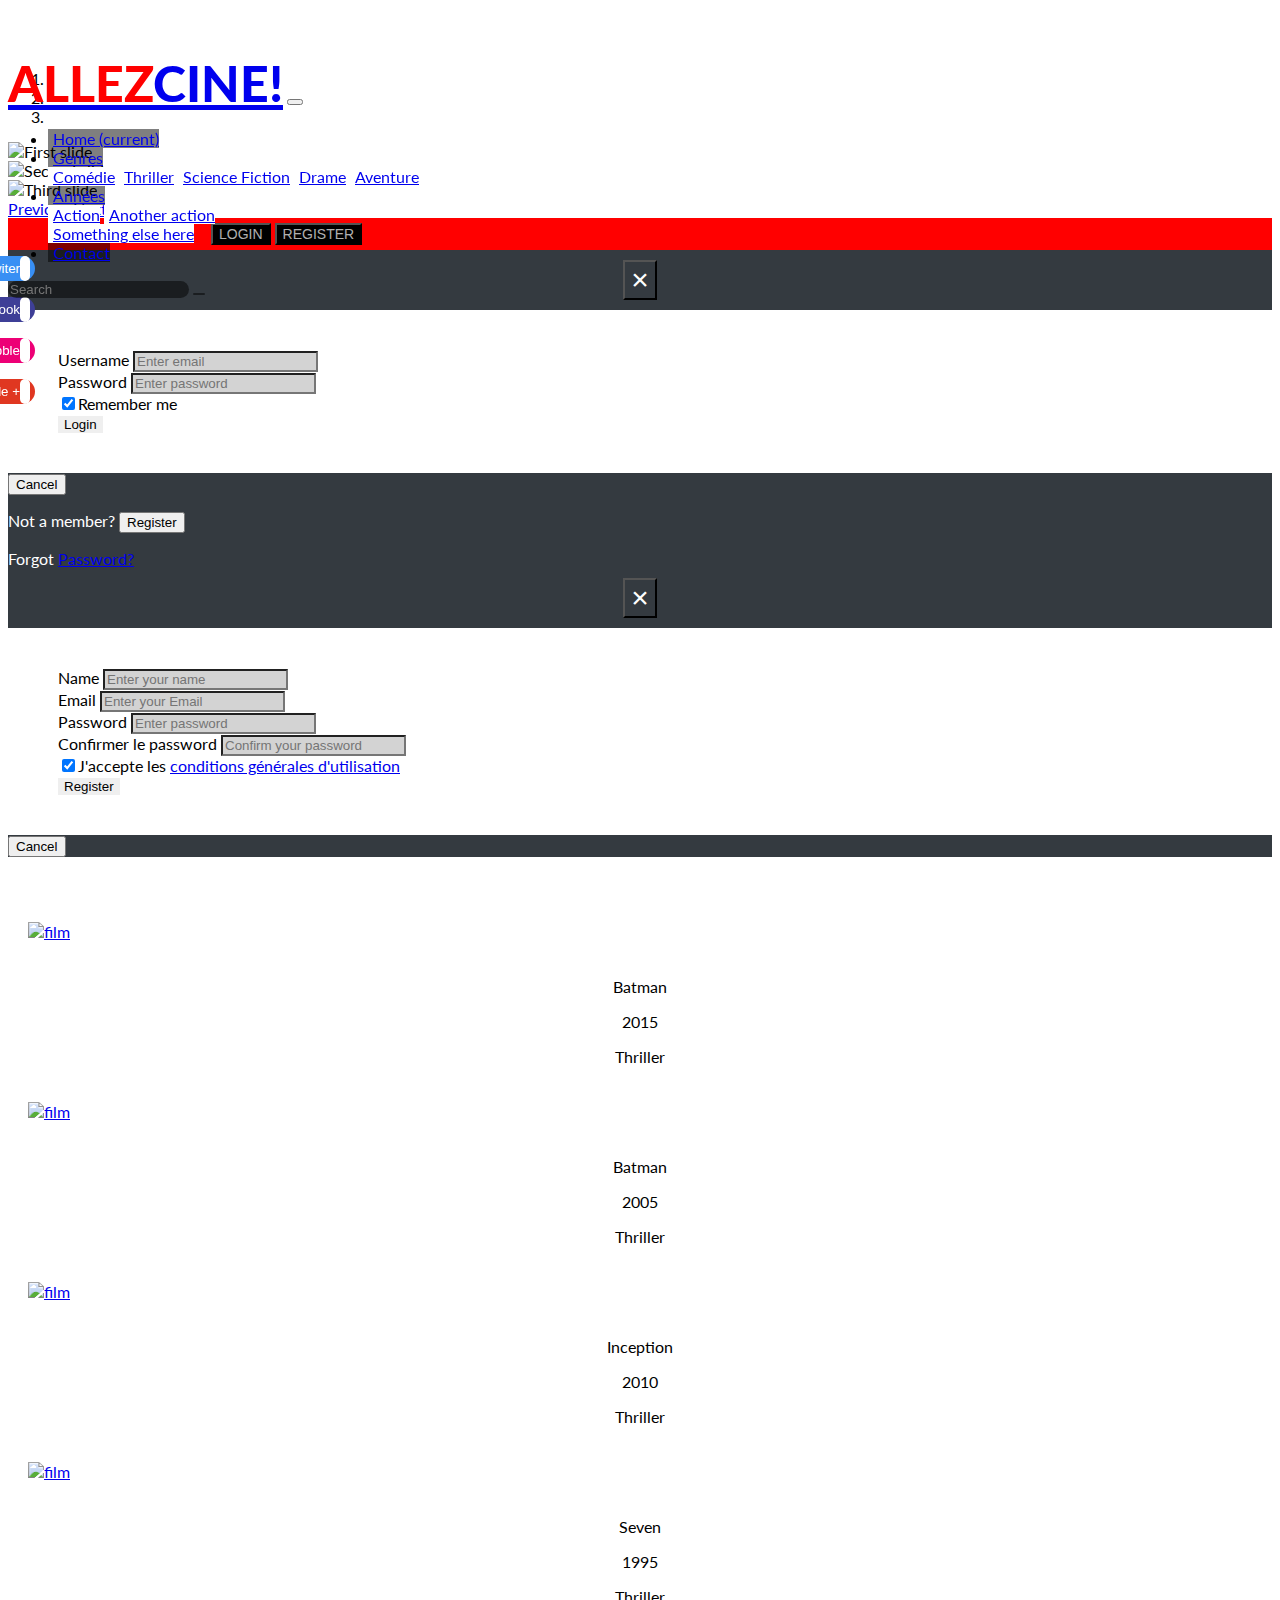
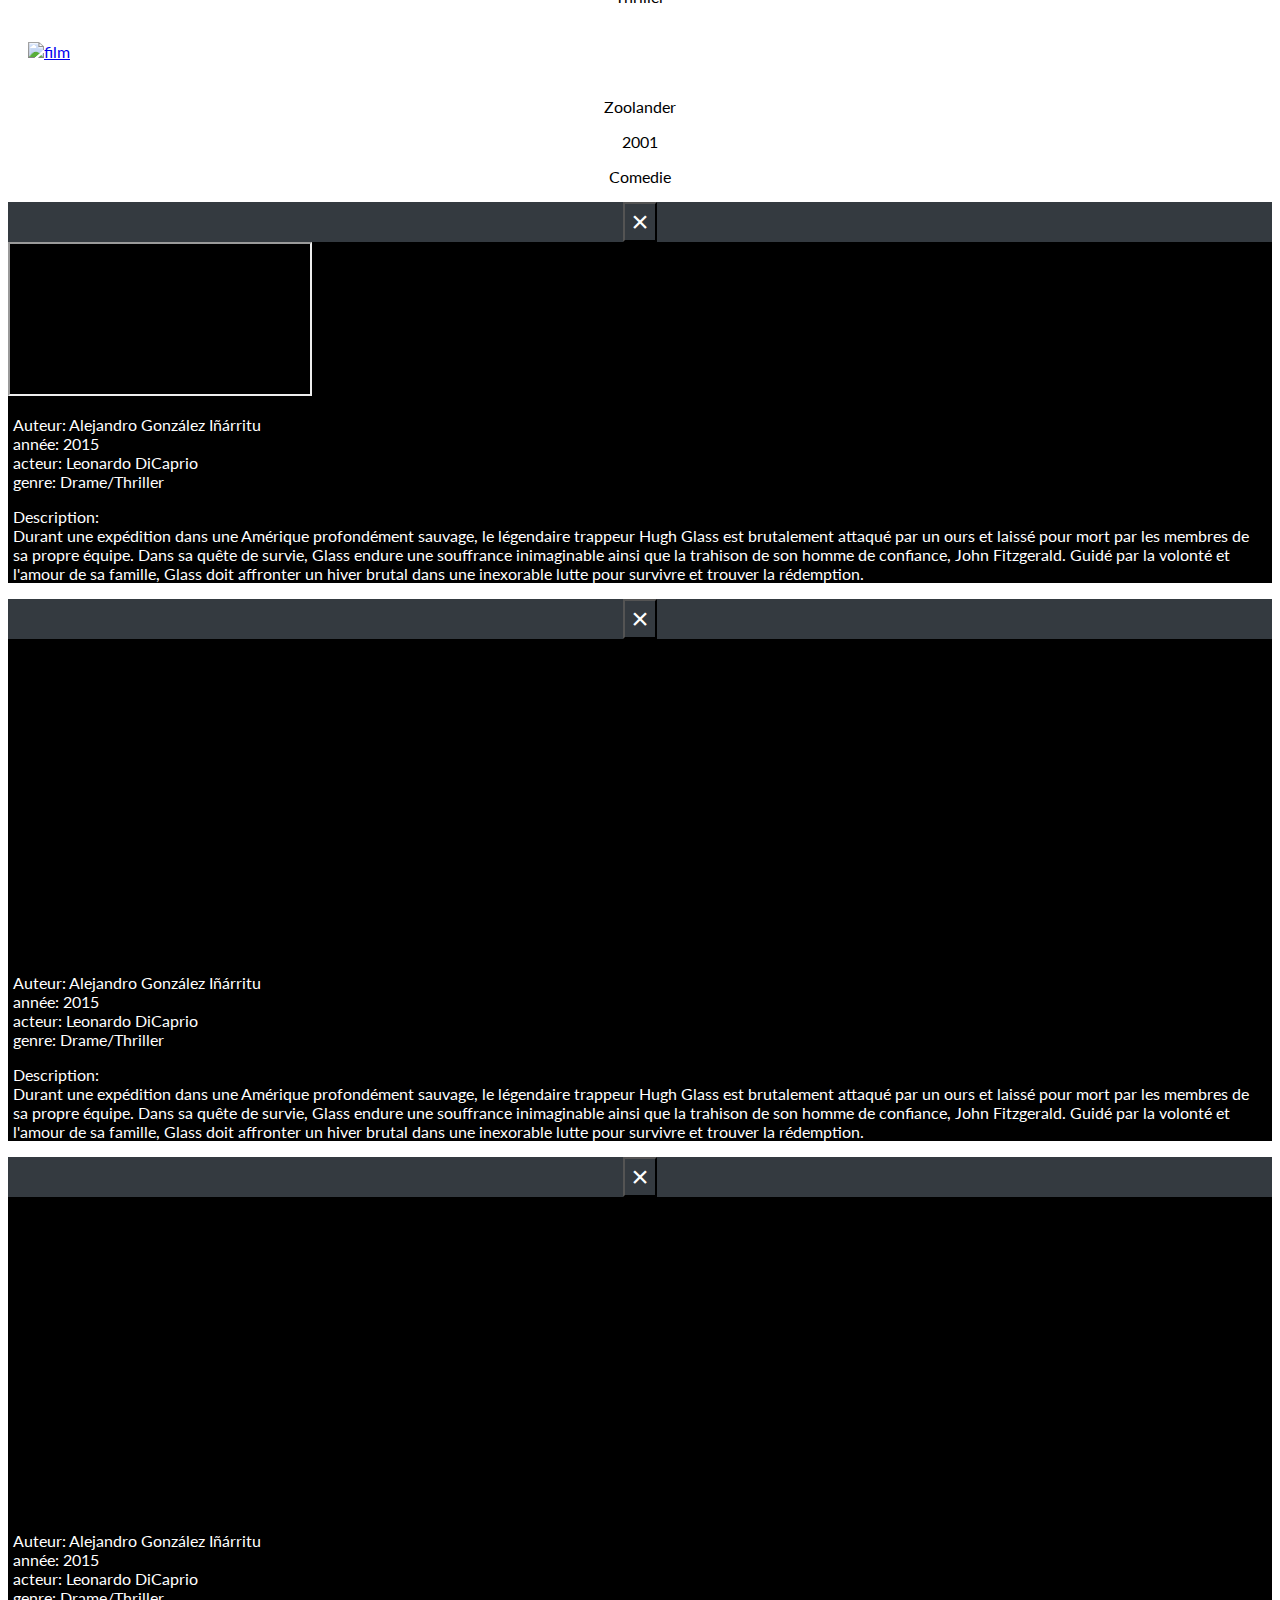
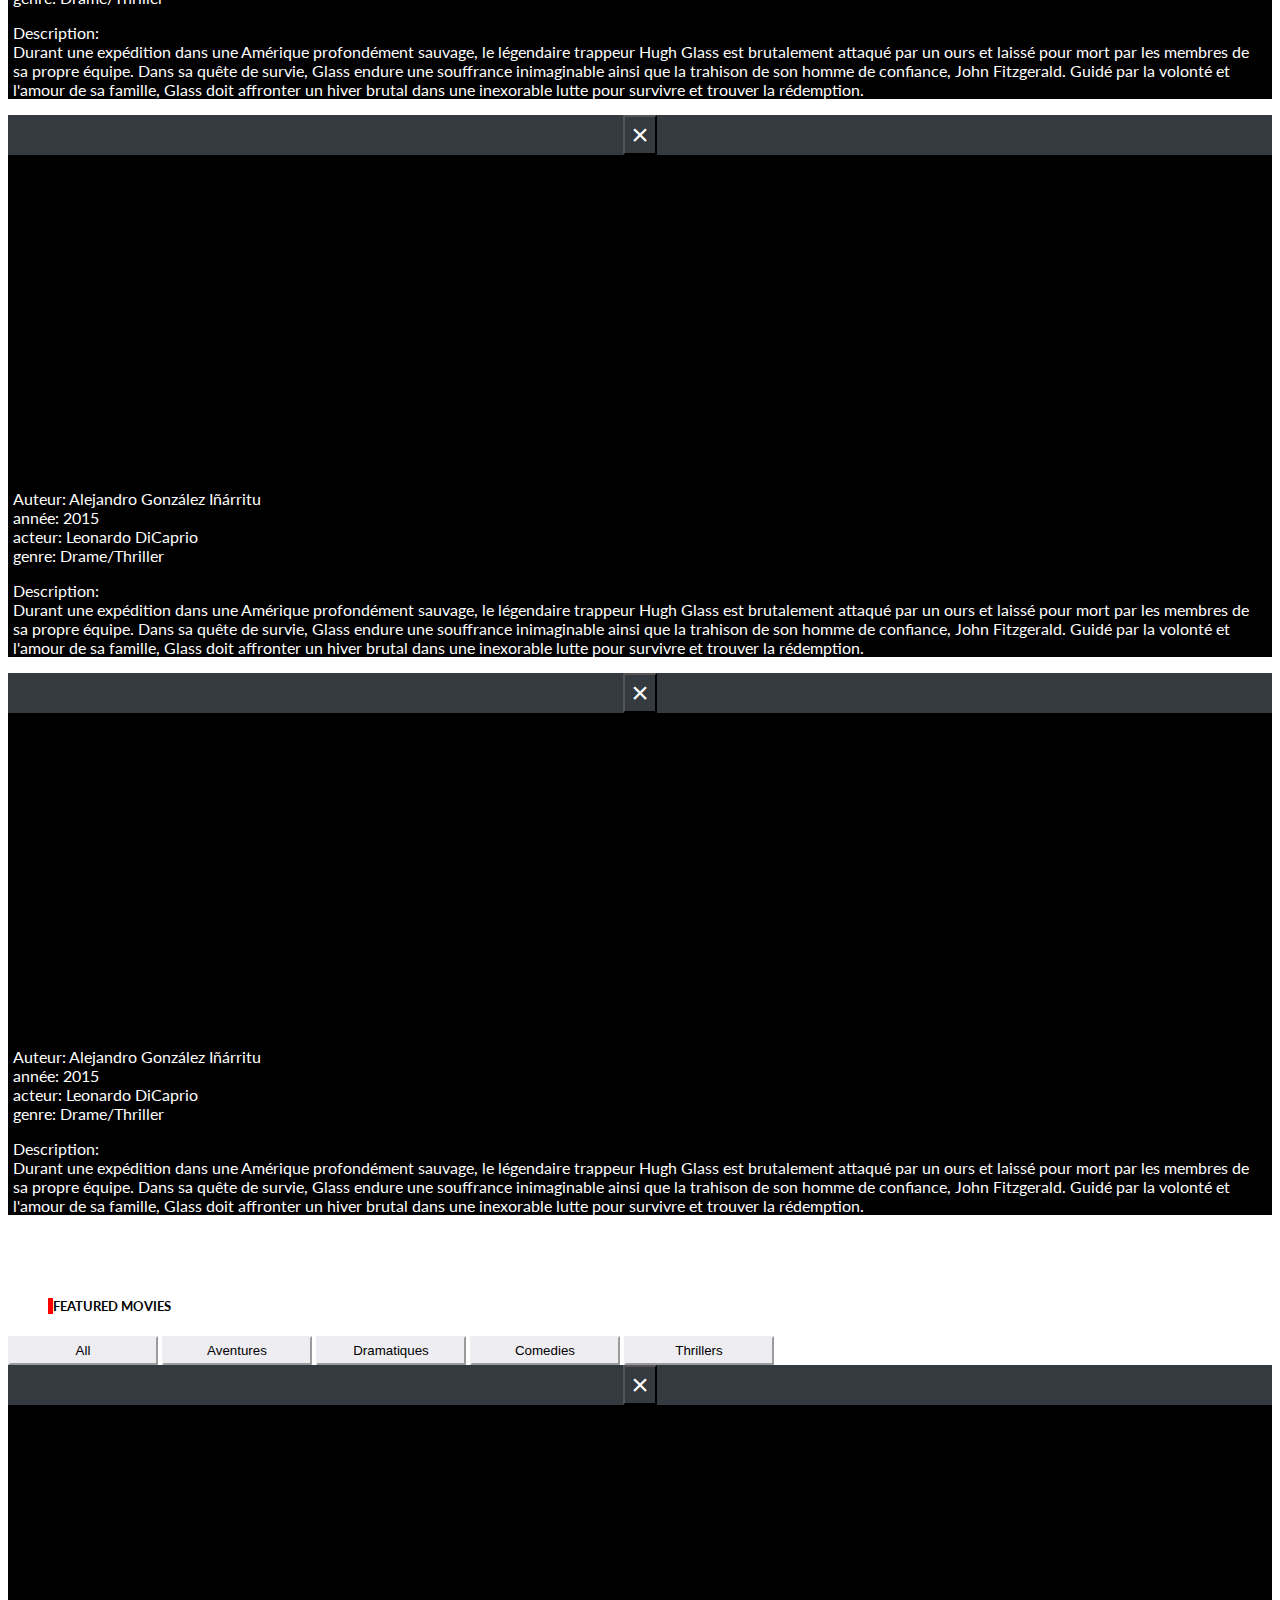
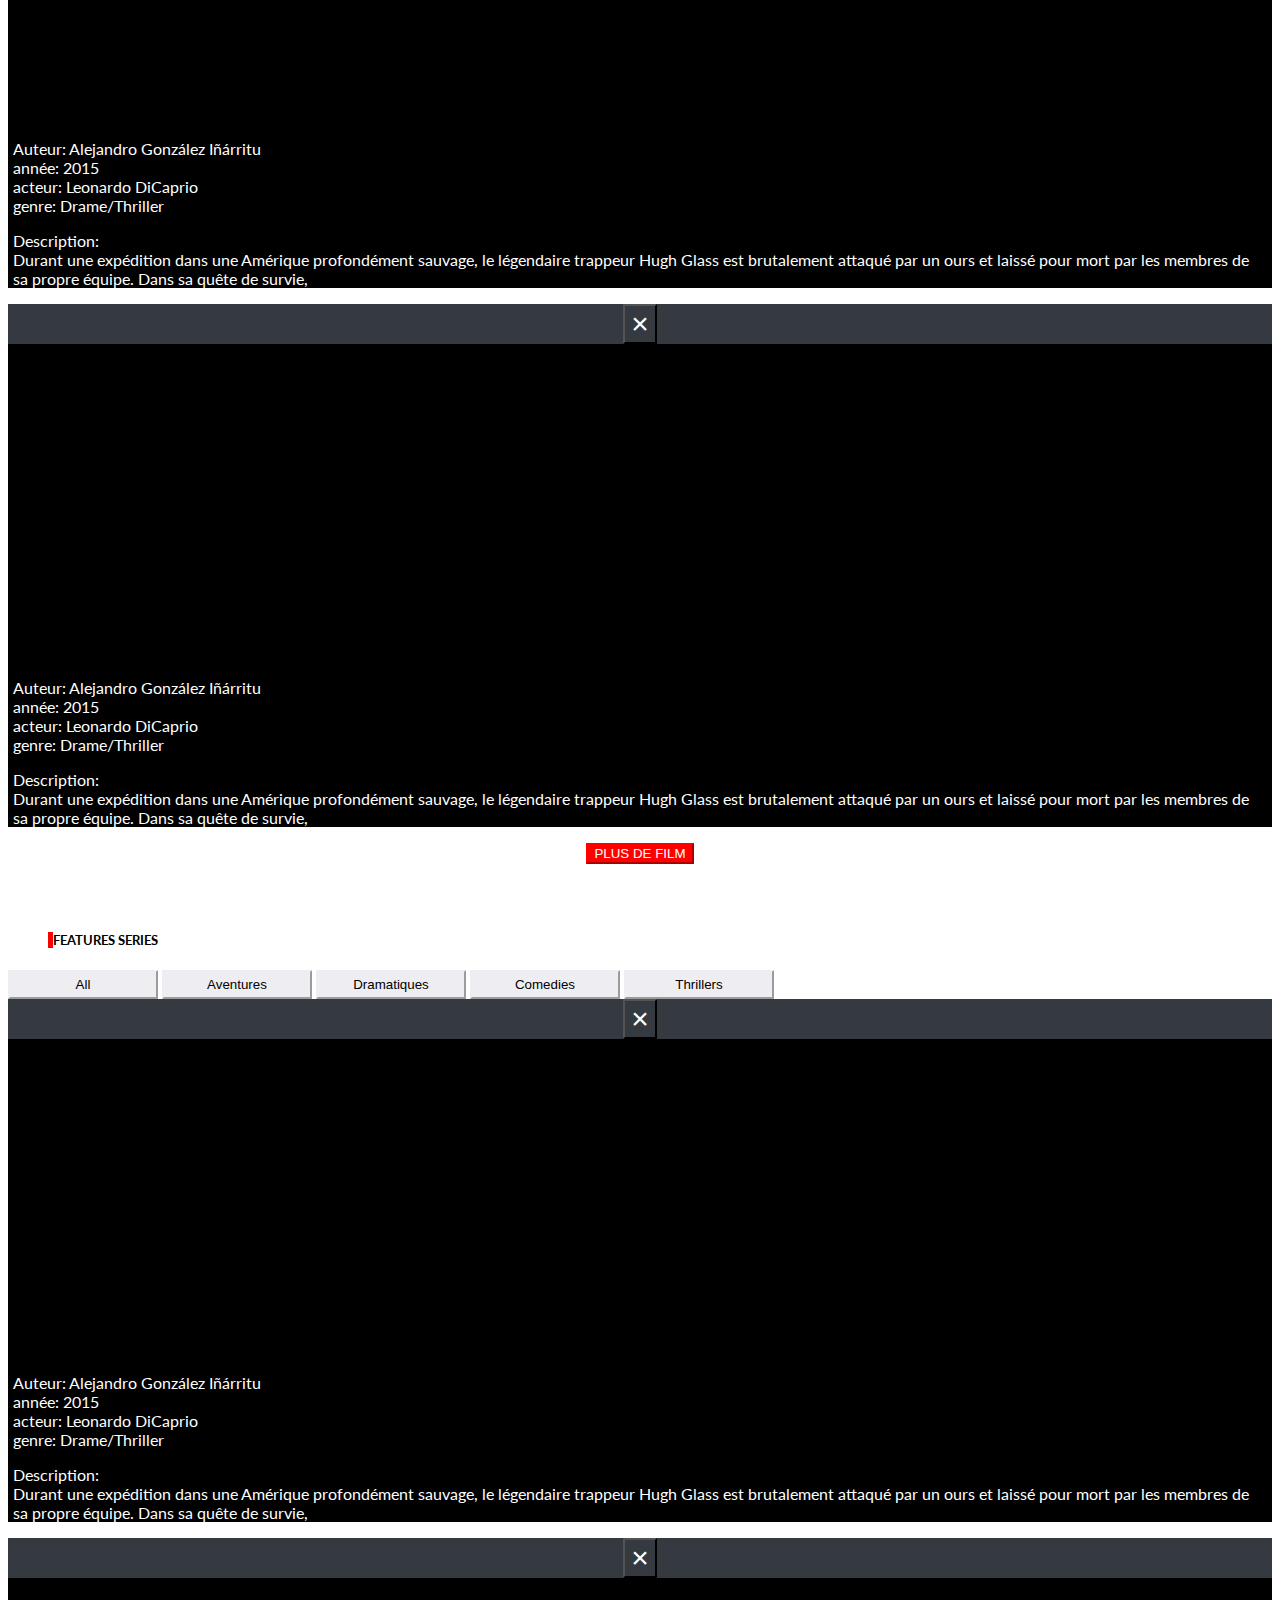
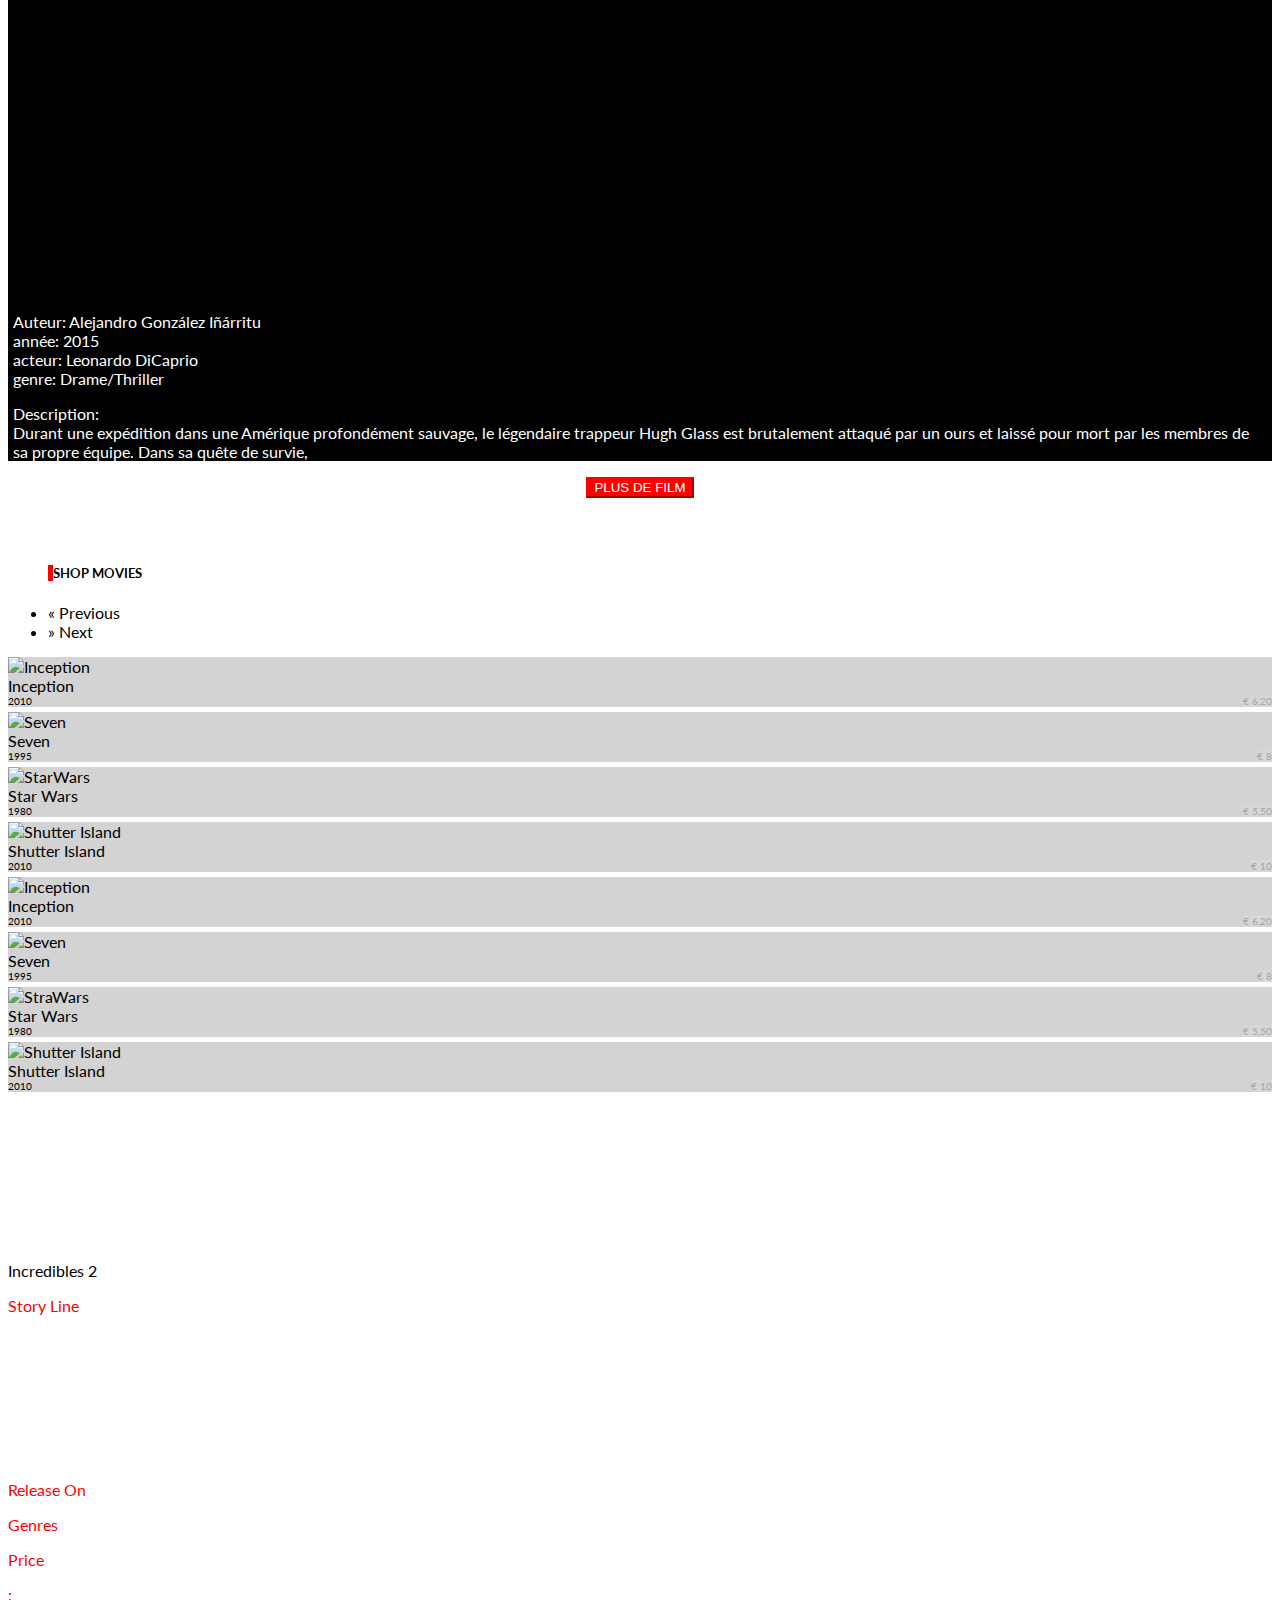
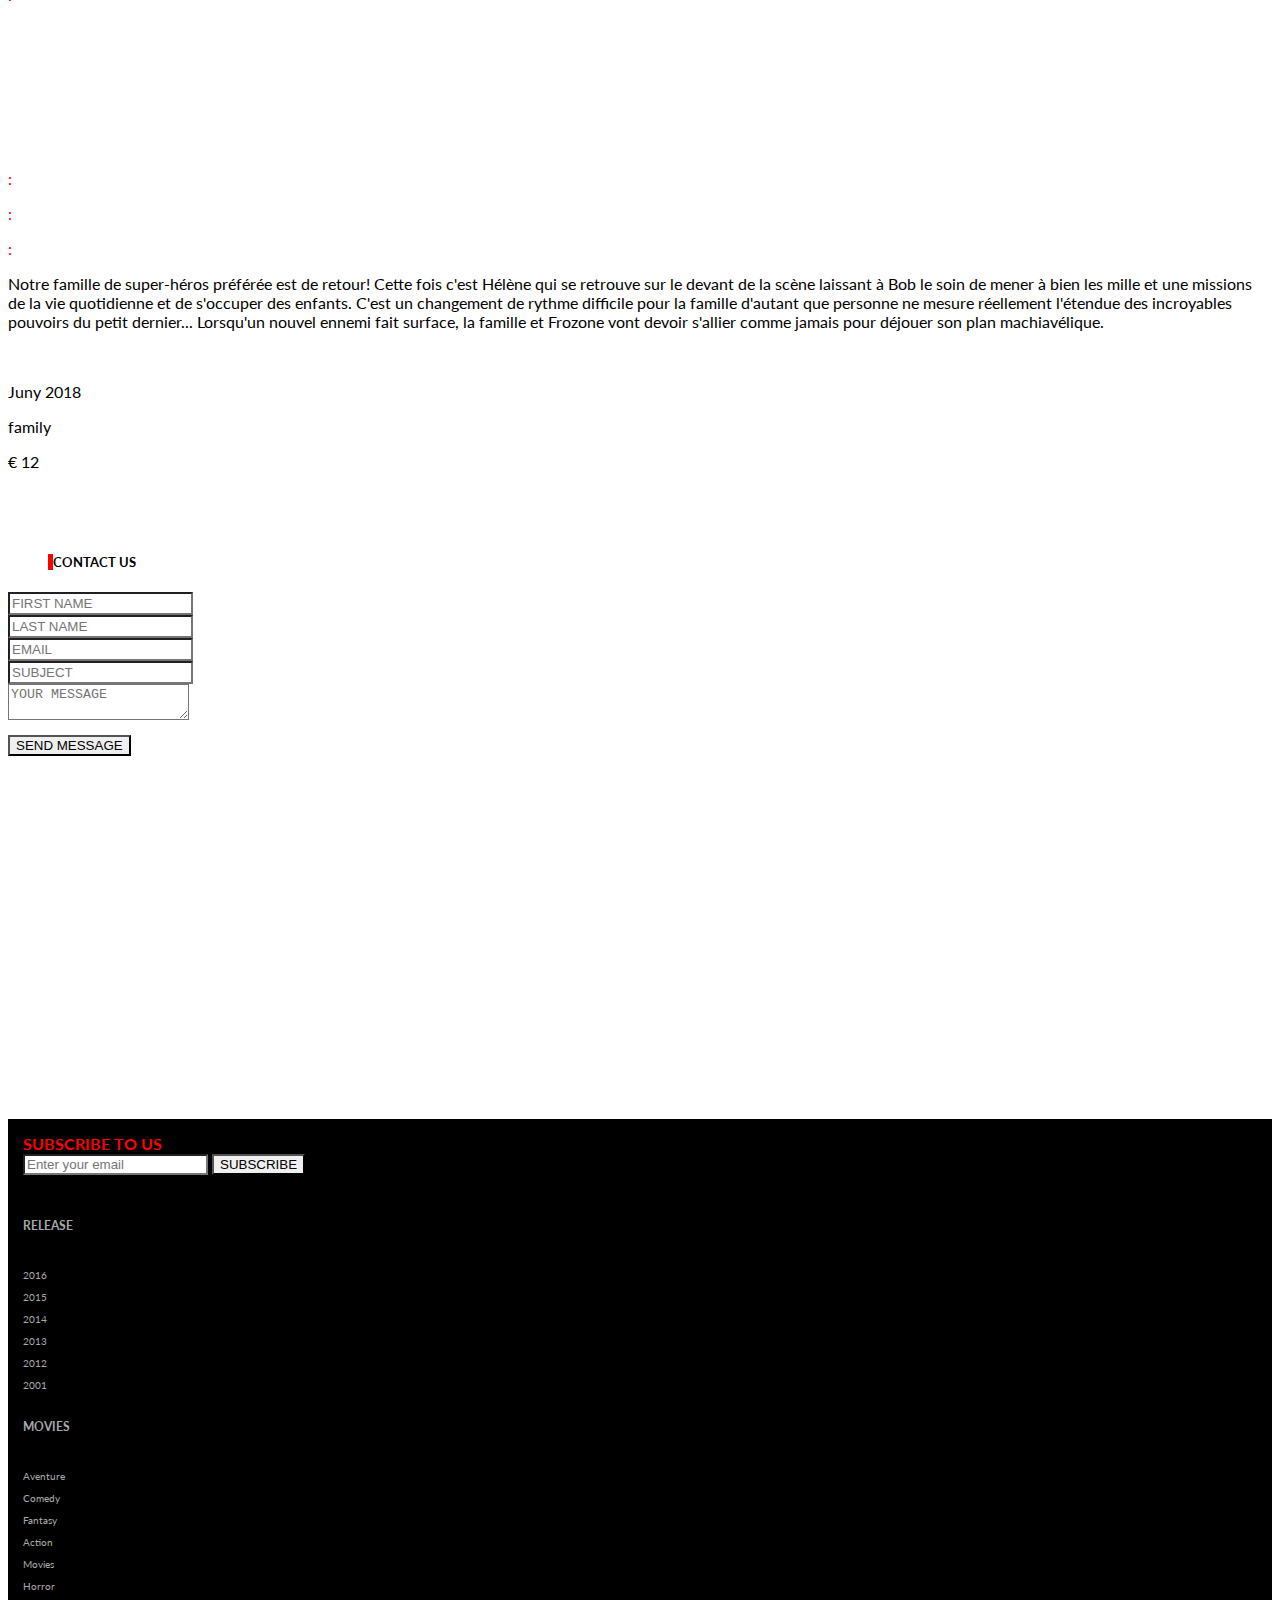
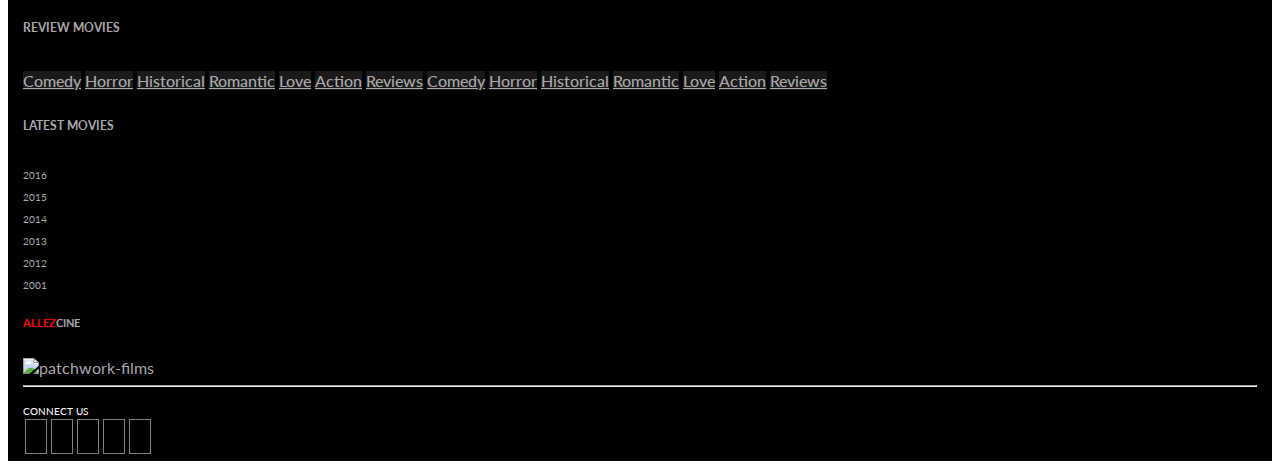
==== commit 373bba68: "lh" ====
--- a/index.html
+++ b/index.html
@@ -3,6 +3,7 @@
 
 <head>
   <meta charset="utf-8">
+  <meta name="description" content="site allezciné" />
   <meta name="viewport" content="width=device-width, initial-scale=1">
   <meta name="theme-color" content="#fdfdfd" />
   <title>AllezCine</title>
@@ -12,13 +13,15 @@
   <link rel="stylesheet" href="https://use.fontawesome.com/releases/v5.0.13/css/all.css" integrity="sha384-DNOHZ68U8hZfKXOrtjWvjxusGo9WQnrNx2sqG0tfsghAvtVlRW3tvkXWZh58N9jp" crossorigin="anonymous">
   <link rel="stylesheet" href="Assets/css/style.css">
   <link href="https://fonts.googleapis.com/css?family=Lato" rel="stylesheet">
+  <!-- favicon -->
+  <link rel="icon" type="image/png" href="Assets/images/favicon.png">
 
 </head>
 
 <body>
   <header class="container-fluid">
     <div id="cookies">
-      Nous utilisons des cookies pour optimiser votre expérience sur notre site. En utilisant notre site vous acceptez que nous appliquions des cookies
+      Nous utilisons des cookies pour optimiser votre expérience sur notre site. En utilisant notre site vous acceptez que nous appliquions des cookies.
       <div id="cookies_close">
         <img src="Assets/images/close.svg" alt="close">
       </div>
@@ -173,7 +176,7 @@
                 <input type="password" class="form-control" id="confirm-psw" placeholder="Confirm your password">
               </div>
               <div class="checkbox">
-                <label><input type="checkbox" value="" checked>J'accepte les <a href="https://fr.wikipedia.org/wiki/Conditions_g%C3%A9n%C3%A9rales_d%27utilisation" target ="_blank">conditions générales d'utilisation</a></label>
+                <label><input type="checkbox" value="" checked>J'accepte les <a href="https://fr.wikipedia.org/wiki/Conditions_g%C3%A9n%C3%A9rales_d%27utilisation" rel="noreferrer" target ="_blank">conditions générales d'utilisation</a></label>
               </div>
               <button type="submit" class="btn btn-success btn-block bg-dark"><span class="glyphicon glyphicon-off"></span>Register</button>
             </form>
@@ -216,9 +219,9 @@
           <div class="col-12 col-md-2 col-sm-2  col-lg-2 offset-sm-1 video-link medium-paragraph">
 
             <a href="#" class="launch-modal" data-modal-id="modal-video">
-              <img src="Assets/images/therevenant2.jpg" alt="film" class="films">
+              <img src="Assets/images/batmanmovie-2017-comedie.jpg" alt="film" class="films">
               </a>
-            <p class="titreFilm">The Revenant </p>
+            <p class="titreFilm">Batman </p>
             <div class="row">
               <div class="col-sm-6 col-lg-6 col-md-6">
                 <p class="titreFilm">2015</p>
@@ -232,9 +235,9 @@
           <div class="col-12 col-md-2  col-lg-2  col-sm-2 video-link medium-paragraph">
 
             <a href="#" class="launch-modal" data-modal-id="modal-video2">
-              <img src="Assets/images/hostel-2005-thriller.jpg" alt="film" class="films">
+              <img src="Assets/images/batmanmovie-2017-comedie.jpg" alt="film" class="films">
               </a>
-            <p class="titreFilm">Hostel</p>
+            <p class="titreFilm">Batman</p>
             <div class="row">
               <div class="col-sm-6 col-lg-6 col-md-6">
                 <p class="titreFilm">2005</p>
@@ -527,8 +530,8 @@
           <!-- row1 -->
           <div class="col-sm-2 col-md-2 col-lg-2">
             <div class="filterDiv comedie">
-              <img src="Assets/images/swissarmyman-2016-comedie.jpg" alt="film" class="films">
-              <p class="titreFilm">The Revenant </p>
+              <img src="Assets/images/batmanmovie-2017-comedie.jpg" alt="film" class="films">
+              <p class="titreFilm">Batman </p>
               <div class="row">
                 <div class="col-sm-6 col-lg-6 col-md-6">
                   <p class="titreFilm">2015</p>
@@ -650,7 +653,7 @@
           <!-- row2 -->
           <div class="col-sm-2 col-md-2 col-lg-2">
             <div class="filterDiv aventure">
-              <img src="Assets/images/orientexpress2.jpg" alt="film" class="films">
+              <img src="Assets/images/batmanmovie-2017-comedie.jpg" alt="film" class="films">
               <p class="titreFilm">The Revenant </p>
               <div class="row">
                 <div class="col-sm-6 col-lg-6 col-md-6">
@@ -665,7 +668,7 @@
           <!-- row2 -->
           <div class="col-sm-2 col-md-2 col-lg-2">
             <div class="filterDiv aventure">
-              <img src="Assets/images/redsparrow2.jpg" alt="film" class="films">
+              <img src="Assets/images/batmanmovie-2017-comedie.jpg" alt="film" class="films">
               <p class="titreFilm">The Revenant </p>
               <div class="row">
                 <div class="col-sm-6 col-lg-6 col-md-6">
@@ -695,7 +698,7 @@
           <!-- row2 -->
           <div class="col-sm-2 col-md-2 col-lg-2">
             <div class="filterDiv thriller">
-              <img src="Assets/images/hostel-2005-thriller.jpg" alt="film" class="films">
+              <img src="Assets/images/batmanmovie-2017-comedie.jpg" alt="film" class="films">
               <p class="titreFilm">The Revenant </p>
               <div class="row">
                 <div class="col-sm-6 col-lg-6 col-md-6">
@@ -789,7 +792,7 @@
             <!-- row3 -->
             <div class="col-sm-2 col-md-2 col-lg-2">
               <div class="filterDiv comedie">
-                <img src="Assets/images/swissarmyman-2016-comedie.jpg" alt="film" class="films">
+                <img src="Assets/images/batmanmovie-2017-comedie.jpg" alt="film" class="films">
                 <p class="titreFilm">The Revenant </p>
                 <div class="row">
                   <div class="col-sm-6 col-lg-6 col-md-6">
@@ -859,7 +862,7 @@
           <div class="col-sm-2 col-md-2 col-lg-2">
             <div class="filterDivSeries aventure">
               <a href="#" class="launch-modal" data-modal-id="modal-video8">
-            <img src="Assets/images/therevenant2.jpg" alt="film" class="films">
+            <img src="Assets/images/batmanmovie-2017-comedie.jpg" alt="film" class="films">
           </a>
               <p class="titreFilm">The Revenant </p>
               <div class="row">
@@ -964,7 +967,7 @@
           <!-- row1 -->
           <div class="col-sm-2 col-md-2 col-lg-2">
             <div class="filterDivSeries aventure">
-              <img src="Assets/images/orientexpress2.jpg" alt="film" class="films">
+              <img src="Assets/images/batmanmovie-2017-comedie.jpg" alt="film" class="films">
               <p class="titreFilm">The Revenant </p>
               <div class="row">
                 <div class="col-sm-6 col-lg-6 col-md-6">
@@ -1057,7 +1060,7 @@
           <!-- row2 -->
           <div class="col-sm-2 col-md-2 col-lg-2">
             <div class="filterDivSeries comedie">
-              <img src="Assets/images/swissarmyman-2016-comedie.jpg" alt="film" class="films">
+              <img src="Assets/images/batmanmovie-2017-comedie.jpg" alt="film" class="films">
               <p class="titreFilm">The Revenant </p>
               <div class="row">
                 <div class="col-sm-6 col-lg-6 col-md-6">
@@ -1181,7 +1184,7 @@
             <!-- row3 -->
             <div class="col-sm-2 col-md-2 col-lg-2">
               <div class="ffilterDivSeries comedie">
-                <img src="Assets/images/swissarmyman-2016-comedie.jpg" alt="film" class="films">
+                <img src="Assets/images/batmanmovie-2017-comedie.jpg" alt="film" class="films">
                 <p class="titreFilm">The Revenant </p>
                 <div class="row">
                   <div class="col-sm-6 col-lg-6 col-md-6">
@@ -1658,27 +1661,47 @@
             <div class="container">
               <div class="panel panel-default">
                 <div class="panel-heading">
-                  <iframe width="100%" height="auto" src="https://www.youtube.com/embed/rA6_6sTBi-M" frameborder="0" allow="autoplay; encrypted-media" allowfullscreen></iframe>
+                  <iframe title="trailer" width="100%" height="auto" src="https://www.youtube.com/embed/rA6_6sTBi-M" frameborder="0" allow="autoplay; encrypted-media" allowfullscreen></iframe>
                 </div>
                 <div class="panel-body">
                   <div class="panelTrailerTitle row">
                     <p>Incredibles 2</p>
                   </div>
                   <div class="row">
-                    <div class="panelTrailerInfo col-sm-2 col-md-2 col-lg-2">
+                    <div class="panelTrailerInfo col-sm-3 col-md-3 col-lg-3">
                       <p><span class="red text-uppercase">Story Line</span></p>
+                      <br>
+                      <br>
+                      <br>
+                      <br>
+                      <br>
+                      <br>
+                      <br>
                       <p><span class="red text-uppercase">Release On</span></p>
                       <p><span class="red text-uppercase">Genres</span></p>
                       <p><span class="red text-uppercase">Price</span></p>
                     </div>
-                    <div class="col-sm-1 col-md-1 col-lg-1">
+                    <div class="dubbleDot col-sm-1 col-md-1 col-lg-1">
+                      <p><span class="red"> : </span></p>
+                      <br>
+                      <br>
+                      <br>
+                      <br>
+                      <br>
+                      <br>
+                      <br>
                       <p><span class="red"> : </span></p>
                       <p><span class="red"> : </span></p>
                       <p><span class="red"> : </span></p>
-                      <p><span class="red"> : </span></p>
-                    </div>
-                    <div class="panelTrailerContent col-sm-9 col-md-9 col-lg-9">
-
+                    </div>
+                    <div class="panelTrailerContent col-sm-7 col-md-7 col-lg-7">
+                      <p>Notre famille de super-héros préférée est de retour! Cette fois c'est Hélène qui se retrouve sur le devant de la scène laissant à Bob le soin de mener à bien les mille et une missions de la vie quotidienne et de s'occuper des enfants.
+                        C'est un changement de rythme difficile pour la famille d'autant que personne ne mesure réellement l'étendue des incroyables pouvoirs du petit dernier... Lorsqu'un nouvel ennemi fait surface, la famille et Frozone vont devoir s'allier
+                        comme jamais pour déjouer son plan machiavélique.</p>
+                      <br>
+                      <p>Juny 2018</p>
+                      <p>family</p>
+                      <p>&euro; 12</p>
                     </div>
                   </div>
                 </div>
@@ -1697,30 +1720,30 @@
       <div class="row">
         <form class="contact-form col-sm-5 col-md-5 col-lg-5 offset-sm-1 offset-md-1 offset-lg-1">
           <div class="form-group">
-            <label for="contact-first-name"></label>
-            <input type="text" class="form-control" id="contact-first-name" placeholder="FIRST NAME">
+            <label for="contactFirstName"></label>
+            <input id="contactFirstName" type="text" class="form-control" placeholder="FIRST NAME">
           </div>
           <div class="form-group">
             <label for="contact-last-name"></label>
-            <input type="text" class="form-control" id="contact-last-name" placeholder="LAST NAME">
+            <input id="contact-last-name" type="text" class="form-control" placeholder="LAST NAME">
           </div>
           <div class="form-group">
             <label for="contact-email"></label>
-            <input type="email" class="form-control" id="contact-email" placeholder="EMAIL">
+            <input id="contact-email" type="email" class="form-control" placeholder="EMAIL">
           </div>
           <div class="form-group">
             <label for="contact-subject"></label>
-            <input type="text" class="form-control" id="contact-subject" placeholder="SUBJECT">
+            <input id="contact-subject" type="text" class="form-control" placeholder="SUBJECT">
           </div>
           <div class="form-group">
             <label for="contact-message"></label>
-            <textarea class="form-control" id="contact-message" maxlength="140" placeholder="YOUR MESSAGE"></textarea>
+            <textarea id="contact-message" class="form-control" maxlength="140" placeholder="YOUR MESSAGE"></textarea>
           </div>
           <button type="submit" class="btn btn-danger btn-default pull-left text-white" id="send-message" onclick="sendMsg()">SEND MESSAGE</button>
         </form>
         <div class="map col-sm-6 col-md-6 col-lg-6">
           <iframe src="https://www.google.com/maps/embed?pb=!1m18!1m12!1m3!1d52864.87101914459!2d-118.36149759132728!3d34.09374583208188!2m3!1f0!2f0!3f0!3m2!1i1024!2i768!4f13.1!3m3!1m2!1s0x80c2bf07045279bf%3A0xf67a9a6797bdfae4!2sHollywood%2C+Los+Angeles%2C+Californie%2C+%C3%89tats-Unis!5e0!3m2!1sfr!2sbe!4v1529654953779"
-            width="390" height="320" frameborder="0" style="border:0" allowfullscreen>
+            title="googleMap" width="390" height="320" frameborder="0" style="border:0" allowfullscreen>
         </iframe>
         </div>
       </div>
